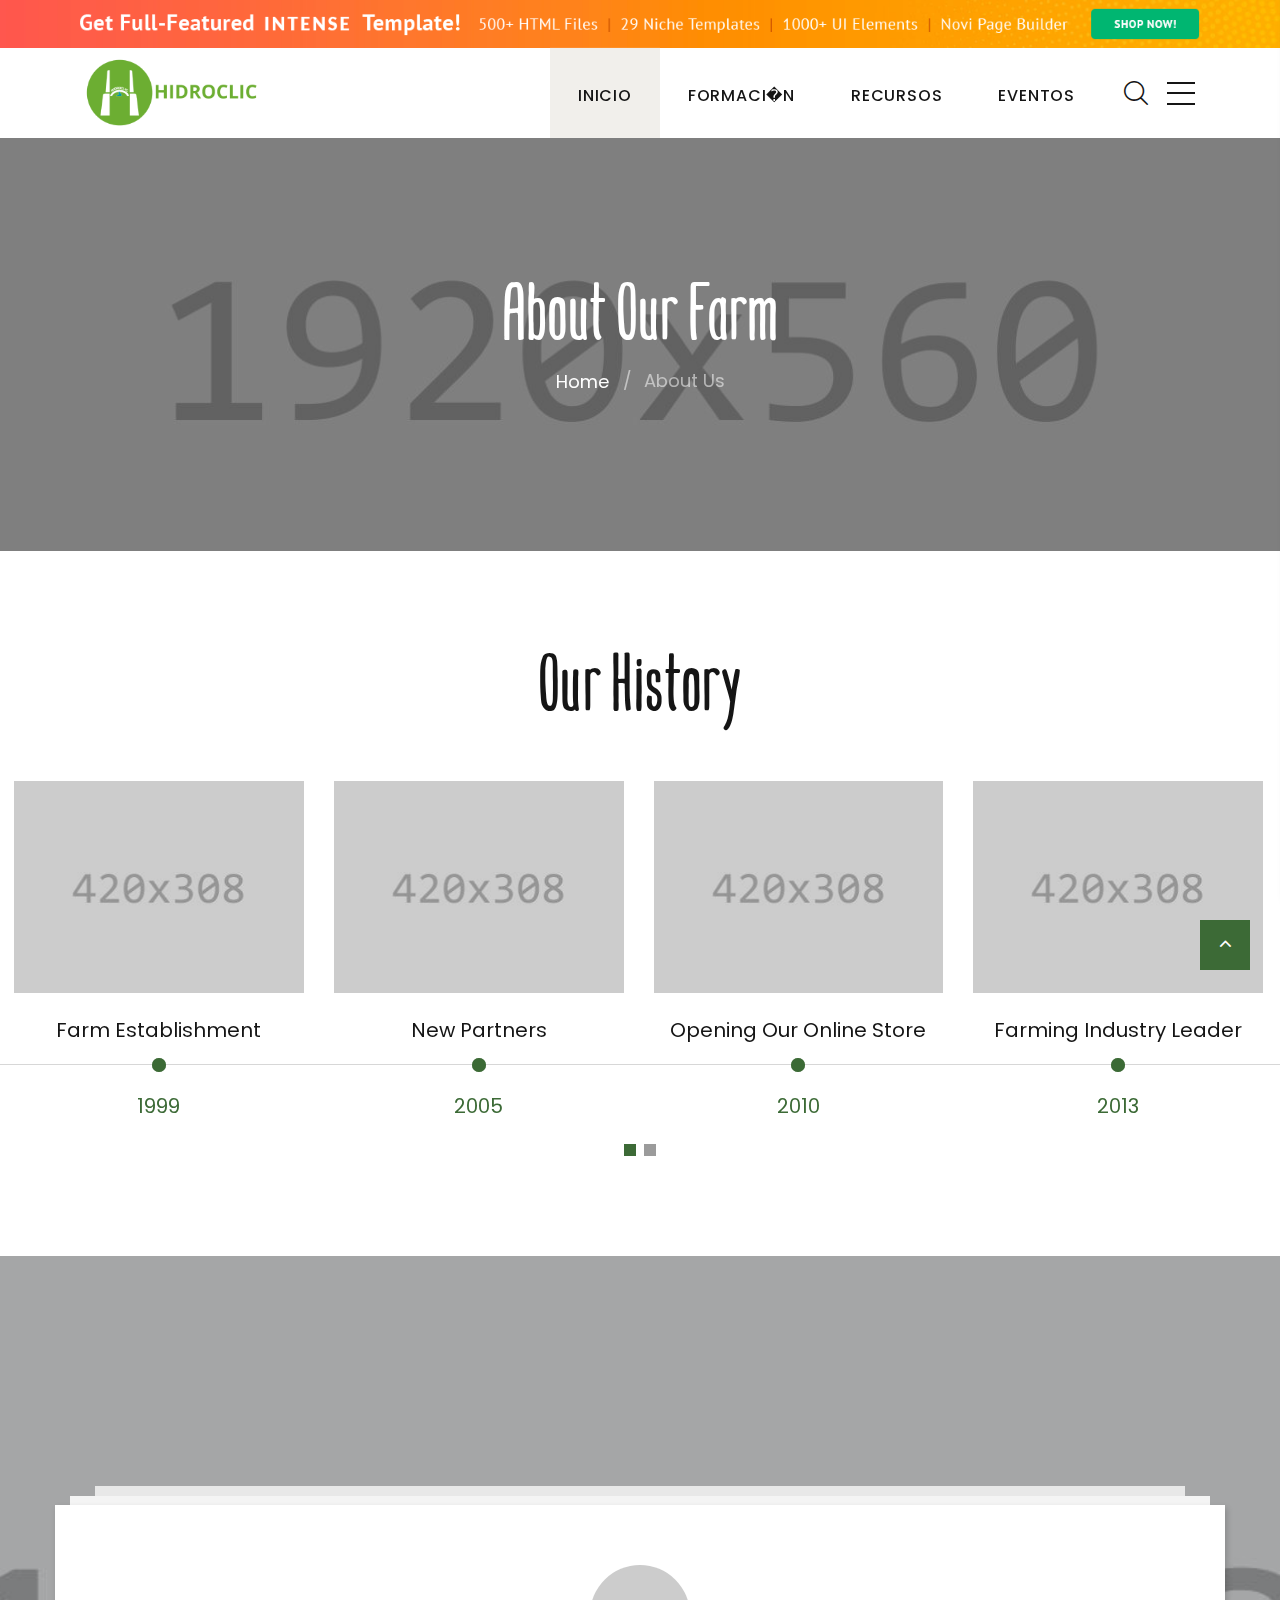
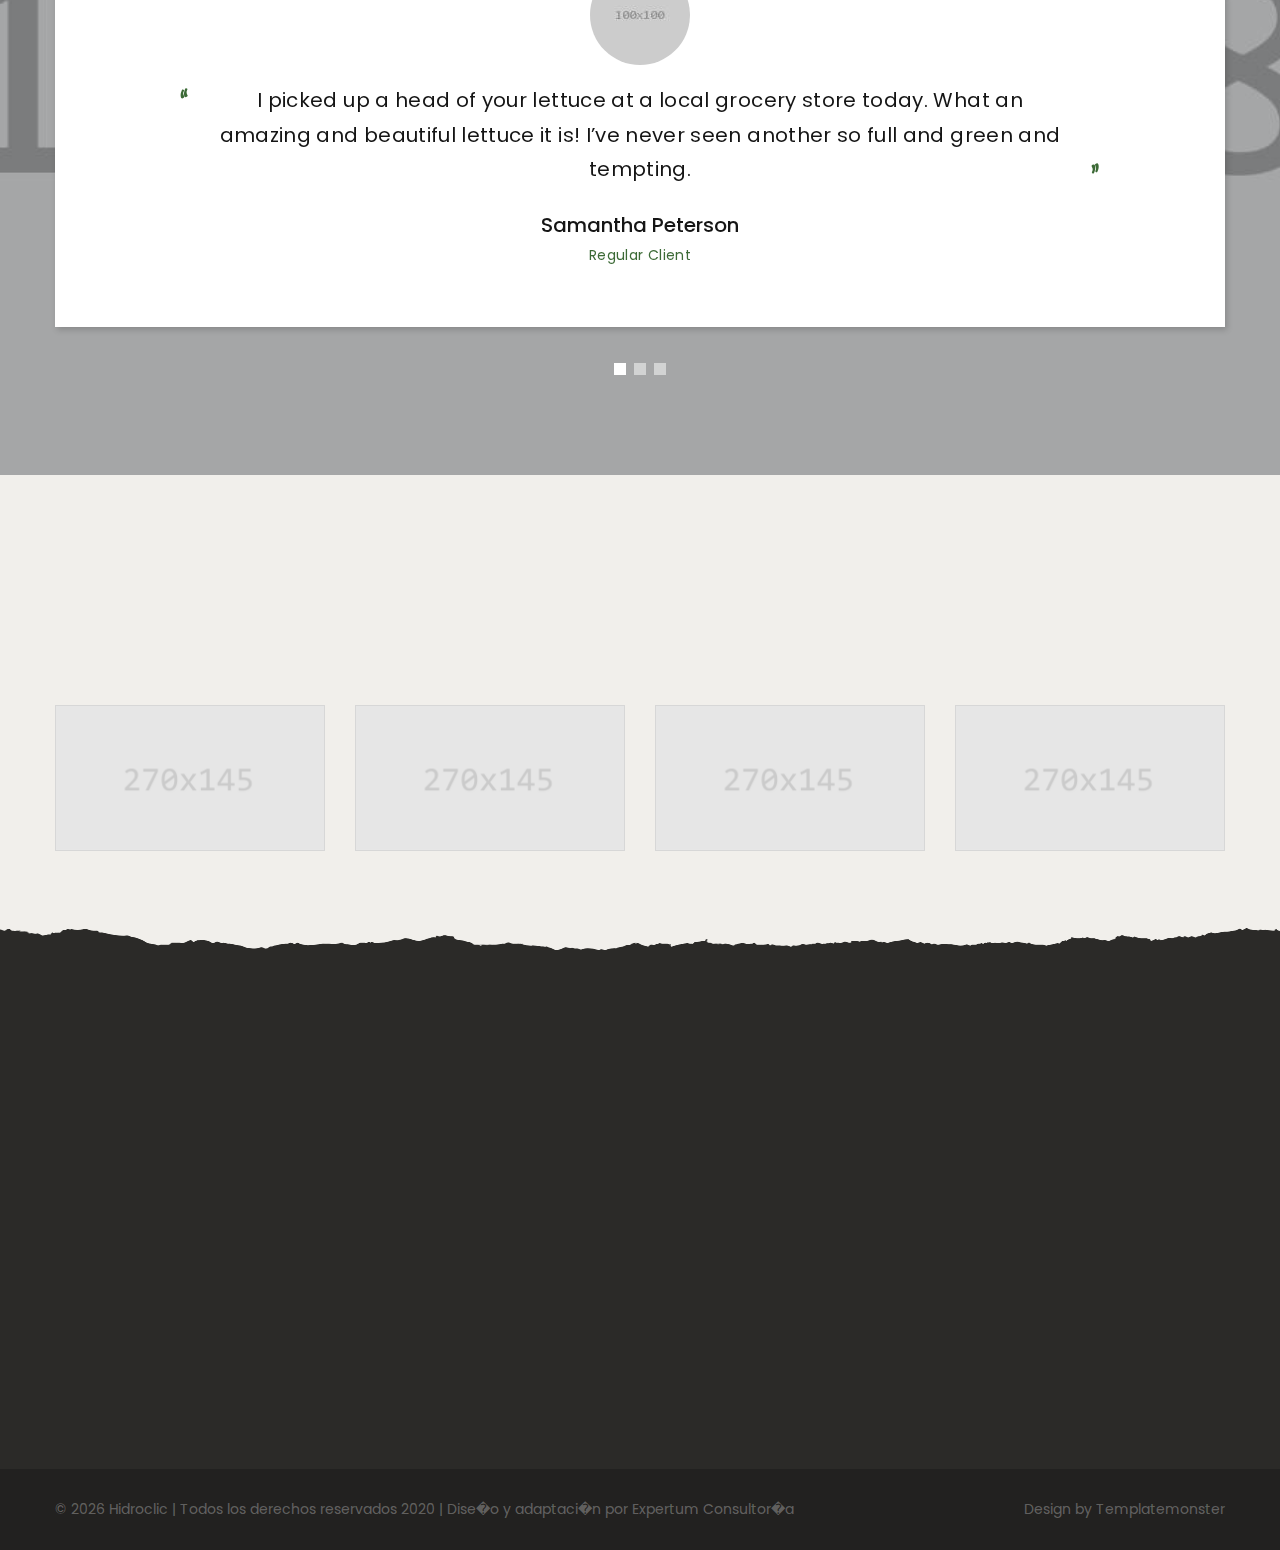
==== about-us.html @ c8dcd6e0 "changes for hidroclic" ====
<!DOCTYPE html>
<html class="wide wow-animation" lang="en">
  <head>
    <title>About Us</title>
    <meta name="format-detection" content="telephone=no">
    <meta name="viewport" content="width=device-width, height=device-height, initial-scale=1.0, maximum-scale=1.0, user-scalable=0">
    <meta http-equiv="X-UA-Compatible" content="IE=edge">
    <meta charset="utf-8">
    <link rel="icon" href="images/favicon.ico" type="image/x-icon">
    <!-- Stylesheets-->
    <link rel="stylesheet" type="text/css" href="//fonts.googleapis.com/css?family=Poppins:300,400,500">
    <link rel="stylesheet" href="css/bootstrap.css">
    <link rel="stylesheet" href="css/fonts.css">
    <link rel="stylesheet" href="css/style.css">
    <!--[if lt IE 10]>
    <div style="background: #212121; padding: 10px 0; box-shadow: 3px 3px 5px 0 rgba(0,0,0,.3); clear: both; text-align:center; position: relative; z-index:1;"><a href="http://windows.microsoft.com/en-US/internet-explorer/"><img src="images/ie8-panel/warning_bar_0000_us.jpg" border="0" height="42" width="820" alt="You are using an outdated browser. For a faster, safer browsing experience, upgrade for free today."></a></div>
    <script src="js/html5shiv.min.js"></script>
    <![endif]-->
  </head>
  <body>
    <div class="preloader">
      <div class="preloader-body">
        <div class="cssload-container"><span></span><span></span><span></span><span></span>
        </div>
      </div>
    </div>
    <div class="page"><a class="section section-banner d-none d-xl-block" href="https://www.templatemonster.com/intense-multipurpose-html-template.html" style="background-image: url(images/banner/background-04-1920x60.jpg); background-image: -webkit-image-set( url(images/banner/background-04-1920x60.jpg) 1x, url(images/banner/background-04-3840x120.jpg) 2x )"><img src="images/banner/foreground-04-1600x60.png" srcset="images/banner/foreground-04-1600x60.png 1x, images/banner/foreground-04-3200x120.png 2x" alt="" width="1600" height="310"></a>
      <!-- Page Header-->
      <header class="section page-header">
        <!-- RD Navbar-->
        <div class="rd-navbar-wrap rd-navbar-modern-wrap">
          <nav class="rd-navbar rd-navbar-modern" data-layout="rd-navbar-fixed" data-sm-layout="rd-navbar-fixed" data-md-layout="rd-navbar-fixed" data-md-device-layout="rd-navbar-fixed" data-lg-layout="rd-navbar-static" data-lg-device-layout="rd-navbar-fixed" data-xl-layout="rd-navbar-static" data-xl-device-layout="rd-navbar-static" data-xxl-layout="rd-navbar-static" data-xxl-device-layout="rd-navbar-static" data-lg-stick-up-offset="46px" data-xl-stick-up-offset="46px" data-xxl-stick-up-offset="70px" data-lg-stick-up="true" data-xl-stick-up="true" data-xxl-stick-up="true">
            <div class="rd-navbar-main-outer">
              <div class="rd-navbar-main">
                <!-- RD Navbar Panel-->
                <div class="rd-navbar-panel">
                  <!-- RD Navbar Toggle-->
                  <button class="rd-navbar-toggle" data-rd-navbar-toggle=".rd-navbar-nav-wrap"><span></span></button>
                  <!-- RD Navbar Brand-->
                  <div class="rd-navbar-brand"><a class="brand" href="index.html"><img src="images/logo-default-196x47.png" alt="" width="196" height="47"/></a></div>
                </div>
                <div class="rd-navbar-main-element">
                  <div class="rd-navbar-nav-wrap">
                    <!-- RD Navbar Basket-->
                    <div class="rd-navbar-basket-wrap">
                      <!-- <button class="rd-navbar-basket fl-bigmug-line-shopping198" data-rd-navbar-toggle=".cart-inline"><span>2</span></button> -->
                      <div class="cart-inline">
                        <div class="cart-inline-header">
                          <h5 class="cart-inline-title">In cart:<span> 2</span> Products</h5>
                          <h6 class="cart-inline-title">Total price:<span> $800</span></h6>
                        </div>
                        <div class="cart-inline-body">
                          <div class="cart-inline-item">
                            <div class="unit align-items-center">
                              <div class="unit-left"><a class="cart-inline-figure" href="#"><img src="images/product-mini-1-108x100.png" alt="" width="108" height="100"/></a></div>
                              <div class="unit-body">
                                <h6 class="cart-inline-name"><a href="#">Blueberries</a></h6>
                                <div>
                                  <div class="group-xs group-inline-middle">
                                    <div class="table-cart-stepper">
                                      <input class="form-input" type="number" data-zeros="true" value="1" min="1" max="1000">
                                    </div>
                                    <h6 class="cart-inline-title">$550</h6>
                                  </div>
                                </div>
                              </div>
                            </div>
                          </div>
                          <div class="cart-inline-item">
                            <div class="unit align-items-center">
                              <div class="unit-left"><a class="cart-inline-figure" href="#"><img src="images/product-mini-2-108x100.png" alt="" width="108" height="100"/></a></div>
                              <div class="unit-body">
                                <h6 class="cart-inline-name"><a href="#">Avocados</a></h6>
                                <div>
                                  <div class="group-xs group-inline-middle">
                                    <div class="table-cart-stepper">
                                      <input class="form-input" type="number" data-zeros="true" value="1" min="1" max="1000">
                                    </div>
                                    <h6 class="cart-inline-title">$250</h6>
                                  </div>
                                </div>
                              </div>
                            </div>
                          </div>
                        </div>
                        <div class="cart-inline-footer">
                          <div class="group-sm"><a class="button button-md button-default-outline-2 button-wapasha" href="#">Go to cart</a><a class="button button-md button-primary button-pipaluk" href="#">Checkout</a></div>
                        </div>
                      </div>
                    </div><a class="rd-navbar-basket rd-navbar-basket-mobile fl-bigmug-line-shopping198" href="#"><span>2</span></a>
                    <!-- RD Navbar Search-->
                    <div class="rd-navbar-search">
                      <button class="rd-navbar-search-toggle" data-rd-navbar-toggle=".rd-navbar-search"><span></span></button>
                      <form class="rd-search" action="#">
                        <div class="form-wrap">
                          <label class="form-label" for="rd-navbar-search-form-input">Search...</label>
                          <input class="rd-navbar-search-form-input form-input" id="rd-navbar-search-form-input" type="text" name="search">
                          <button class="rd-search-form-submit fl-bigmug-line-search74" type="submit"></button>
                        </div>
                      </form>
                    </div>
                    <!-- RD Navbar Nav-->
                    <ul class="rd-navbar-nav">
                      <li class="rd-nav-item active"><a class="rd-nav-link" href="index.html"> Inicio</a>
                      </li>
                      <li class="rd-nav-item"><a class="rd-nav-link" href="typography.html">Formaci�n</a>
                      </li>
                      <li class="rd-nav-item"><a class="rd-nav-link" href="about-us.html">Recursos</a>
                      </li>
                      <li class="rd-nav-item"><a class="rd-nav-link" href="contact-us.html">Eventos</a>
                      </li>
                    </ul>
                  </div>
                  <div class="rd-navbar-project-hamburger" data-multitoggle=".rd-navbar-main" data-multitoggle-blur=".rd-navbar-wrap" data-multitoggle-isolate>
                    <div class="project-hamburger"><span class="project-hamburger-arrow-top"></span><span class="project-hamburger-arrow-center"></span><span class="project-hamburger-arrow-bottom"></span></div>
                    <div class="project-hamburger-2"><span class="project-hamburger-arrow"></span><span class="project-hamburger-arrow"></span><span class="project-hamburger-arrow"></span>
                    </div>
                    <div class="project-close"><span></span><span></span></div>
                  </div>
                </div>
                <div class="rd-navbar-project rd-navbar-modern-project">
                  <div class="rd-navbar-project-modern-header">
                    <h4 class="rd-navbar-project-modern-title">Get in Touch</h4>
                    <div class="rd-navbar-project-hamburger" data-multitoggle=".rd-navbar-main" data-multitoggle-blur=".rd-navbar-wrap" data-multitoggle-isolate>
                      <div class="project-close"><span></span><span></span></div>
                    </div>
                  </div>
                  <div class="rd-navbar-project-content rd-navbar-modern-project-content">
                    <div>
                      <p>We are always ready to provide you with fresh organic products for your home or office. Contact us to find out how we can help you.</p>
                      <div class="heading-6 subtitle">Our Contacts</div>
                      <div class="row row-10 gutters-10">
                        <div class="col-12"><img src="images/home-sidebar-394x255.jpg" alt="" width="394" height="255"/>
                        </div>
                      </div>
                      <ul class="rd-navbar-modern-contacts">
                        <li>
                          <div class="unit unit-spacing-sm">
                            <div class="unit-left"><span class="icon fa fa-phone"></span></div>
                            <div class="unit-body"><a class="link-phone" href="tel:#">+1 323-913-4688</a></div>
                          </div>
                        </li>
                        <li>
                          <div class="unit unit-spacing-sm">
                            <div class="unit-left"><span class="icon fa fa-location-arrow"></span></div>
                            <div class="unit-body"><a class="link-location" href="#">4730 Crystal Springs Dr, Los Angeles, CA 90027</a></div>
                          </div>
                        </li>
                        <li>
                          <div class="unit unit-spacing-sm">
                            <div class="unit-left"><span class="icon fa fa-envelope"></span></div>
                            <div class="unit-body"><a class="link-email" href="mailto:#">mail@demolink.org</a></div>
                          </div>
                        </li>
                      </ul>
                      <ul class="list-inline rd-navbar-modern-list-social">
                        <li><a class="icon fa fa-facebook" href="#"></a></li>
                        <li><a class="icon fa fa-twitter" href="#"></a></li>
                        <li><a class="icon fa fa-google-plus" href="#"></a></li>
                        <li><a class="icon fa fa-instagram" href="#"></a></li>
                        <li><a class="icon fa fa-pinterest" href="#"></a></li>
                      </ul>
                    </div>
                  </div>
                </div>
              </div>
            </div>
          </nav>
        </div>
      </header>
      <!-- Breadcrumbs -->
      <section class="breadcrumbs-custom-inset">
        <div class="breadcrumbs-custom context-dark bg-overlay-46">
          <div class="container">
            <h2 class="breadcrumbs-custom-title">About Our Farm</h2>
            <ul class="breadcrumbs-custom-path">
              <li><a href="index.html">Home</a></li>
              <li class="active">About Us</li>
            </ul>
          </div>
          <div class="box-position" style="background-image: url(images/bg-breadcrumbs.jpg);"></div>
        </div>
      </section>
      <!-- Latest Projects-->
      <section class="section section-md section-fluid bg-default">
        <div class="container">
          <h2>Our History</h2>
        </div>
        <!-- Owl Carousel-->
        <div class="owl-carousel owl-classic owl-timeline" data-items="1" data-md-items="2" data-lg-items="3" data-xl-items="4" data-margin="30" data-stage-padding="15" data-xxl-stage-padding="0" data-autoplay="true" data-nav="true" data-dots="true">
          <div class="owl-item">
            <!-- Thumbnail Classic-->
            <article class="thumbnail thumbnail-mary thumbnail-md">
              <div class="thumbnail-mary-figure"><img src="images/project-1-420x308.jpg" alt="" width="420" height="308"/>
              </div>
              <div class="thumbnail-mary-caption"><a class="icon fl-bigmug-line-zoom60" href="images/gallery-original-11-800x1200.jpg" data-lightgallery="item"><img src="images/project-1-420x308.jpg" alt="" width="420" height="308"/></a>
              </div>
            </article>
            <div class="thumbnail-mary-description">
              <h5 class="thumbnail-mary-project"><a href="#">Farm Establishment</a></h5><span class="thumbnail-mary-decor"></span>
              <h5 class="thumbnail-mary-time">
                <time datetime="1999">1999</time>
              </h5>
            </div>
          </div>
          <div class="owl-item">
            <!-- Thumbnail Classic-->
            <article class="thumbnail thumbnail-mary thumbnail-md">
              <div class="thumbnail-mary-figure"><img src="images/project-2-420x308.jpg" alt="" width="420" height="308"/>
              </div>
              <div class="thumbnail-mary-caption"><a class="icon fl-bigmug-line-zoom60" href="images/gallery-original-5-800x1200.jpg" data-lightgallery="item"><img src="images/project-2-420x308.jpg" alt="" width="420" height="308"/></a>
              </div>
            </article>
            <div class="thumbnail-mary-description">
              <h5 class="thumbnail-mary-project"><a href="#">New Partners</a></h5><span class="thumbnail-mary-decor"></span>
              <h5 class="thumbnail-mary-time">
                <time datetime="2005">2005</time>
              </h5>
            </div>
          </div>
          <div class="owl-item">
            <!-- Thumbnail Classic-->
            <article class="thumbnail thumbnail-mary thumbnail-md">
              <div class="thumbnail-mary-figure"><img src="images/project-3-420x308.jpg" alt="" width="420" height="308"/>
              </div>
              <div class="thumbnail-mary-caption"><a class="icon fl-bigmug-line-zoom60" href="images/gallery-original-4-800x1200.jpg" data-lightgallery="item"><img src="images/project-3-420x308.jpg" alt="" width="420" height="308"/></a>
              </div>
            </article>
            <div class="thumbnail-mary-description">
              <h5 class="thumbnail-mary-project"><a href="#">Opening Our Online Store</a></h5><span class="thumbnail-mary-decor"></span>
              <h5 class="thumbnail-mary-time">
                <time datetime="2010">2010</time>
              </h5>
            </div>
          </div>
          <div class="owl-item">
            <!-- Thumbnail Classic-->
            <article class="thumbnail thumbnail-mary thumbnail-md">
              <div class="thumbnail-mary-figure"><img src="images/project-4-420x308.jpg" alt="" width="420" height="308"/>
              </div>
              <div class="thumbnail-mary-caption"><a class="icon fl-bigmug-line-zoom60" href="images/gallery-original-3-800x1200.jpg" data-lightgallery="item"><img src="images/project-4-420x308.jpg" alt="" width="420" height="308"/></a>
              </div>
            </article>
            <div class="thumbnail-mary-description">
              <h5 class="thumbnail-mary-project"><a href="#">Farming Industry Leader</a></h5><span class="thumbnail-mary-decor"></span>
              <h5 class="thumbnail-mary-time">
                <time datetime="2013">2013</time>
              </h5>
            </div>
          </div>
          <div class="owl-item">
            <!-- Thumbnail Classic-->
            <article class="thumbnail thumbnail-mary thumbnail-md">
              <div class="thumbnail-mary-figure"><img src="images/project-5-420x308.jpg" alt="" width="420" height="308"/>
              </div>
              <div class="thumbnail-mary-caption"><a class="icon fl-bigmug-line-zoom60" href="images/gallery-original-1-1200x800.jpg" data-lightgallery="item"><img src="images/project-5-420x308.jpg" alt="" width="420" height="308"/></a>
              </div>
            </article>
            <div class="thumbnail-mary-description">
              <h5 class="thumbnail-mary-project"><a href="#">Farming Innovations</a></h5><span class="thumbnail-mary-decor"></span>
              <h5 class="thumbnail-mary-time">
                <time datetime="2019">2019</time>
              </h5>
            </div>
          </div>
        </div>
      </section>

      <!-- What people say-->
      <section class="section context-dark">
        <div class="parallax-container" data-parallax-img="images/bg-parallax-2.jpg">
          <div class="parallax-content section-md bg-overlay-2-21">
            <div class="container">
              <div class="oh">
                <h2 class="wow slideInUp" data-wow-delay="0s">What People Say</h2>
              </div>
              <!-- Owl Carousel-->
              <div class="owl-carousel owl-modern" data-items="1" data-stage-padding="15" data-margin="30" data-dots="true" data-animation-in="fadeIn" data-animation-out="fadeOut" data-autoplay="true">
                <!-- Quote Lisa-->
                <article class="quote-lisa">
                  <div class="quote-lisa-body"><a class="quote-lisa-figure" href="#"><img class="img-circles" src="images/user-16-100x100.jpg" alt="" width="100" height="100"/></a>
                    <div class="quote-lisa-text">
                      <p class="q">I picked up a head of your lettuce at a local grocery store today. What an amazing and beautiful lettuce it is! I’ve never seen another so full and green and tempting.</p>
                    </div>
                    <h5 class="quote-lisa-cite"><a href="#">Samantha Peterson</a></h5>
                    <p class="quote-lisa-status">Regular Client</p>
                  </div>
                </article>
                <!-- Quote Lisa-->
                <article class="quote-lisa">
                  <div class="quote-lisa-body"><a class="quote-lisa-figure" href="#"><img class="img-circles" src="images/user-17-100x100.jpg" alt="" width="100" height="100"/></a>
                    <div class="quote-lisa-text">
                      <p class="q">I wanted to tell you how amazing it was to see the farm and how much we love the food. Your apples and carrots are just wonderful and their taste is great.</p>
                    </div>
                    <h5 class="quote-lisa-cite"><a href="#">John Wilson</a></h5>
                    <p class="quote-lisa-status">Regular Client</p>
                  </div>
                </article>
                <!-- Quote Lisa-->
                <article class="quote-lisa">
                  <div class="quote-lisa-body"><a class="quote-lisa-figure" href="#"><img class="img-circles" src="images/user-18-100x100.jpg" alt="" width="100" height="100"/></a>
                    <div class="quote-lisa-text">
                      <p class="q">The food from your farm is wonderful. So many nights when we sit down to dinner we can say everything on this plate is locally grown and delicious. Thank you!</p>
                    </div>
                    <h5 class="quote-lisa-cite"><a href="#">Kate Anderson</a></h5>
                    <p class="quote-lisa-status">Regular Client</p>
                  </div>
                </article>
              </div>
            </div>
          </div>
        </div>
      </section>

      <section class="section section-md section-last bg-gray-100">
        <div class="container">
          <div class="oh">
            <h2 class="wow slideInUp" data-wow-delay="0s">Our Partners</h2>
          </div>
          <!-- Owl Carousel-->
          <div class="owl-carousel owl-clients owl-dots-secondary" data-items="1" data-sm-items="2" data-md-items="3" data-lg-items="4" data-margin="30" data-dots="true" data-animation-in="fadeIn" data-animation-out="fadeOut"><a class="clients-modern" href="#"><img src="images/clients-1-270x145.png" alt="" width="270" height="145"/></a><a class="clients-modern" href="#"><img src="images/clients-2-270x145.png" alt="" width="270" height="145"/></a><a class="clients-modern" href="#"><img src="images/clients-3-270x145.png" alt="" width="270" height="145"/></a><a class="clients-modern" href="#"><img src="images/clients-4-270x145.png" alt="" width="270" height="145"/></a></div>
        </div>
      </section>
<!-- <a class="section section-banner" href="https://www.templatemonster.com/intense-multipurpose-html-template.html" style="background-image: url(images/banner/background-03-1920x310.jpg); background-image: -webkit-image-set( url(images/banner/background-03-1920x310.jpg) 1x, url(images/banner/background-03-3840x620.jpg) 2x )"><img src="images/banner/foreground-03-1600x310.png" srcset="images/banner/foreground-03-1600x310.png 1x, images/banner/foreground-03-3200x620.png 2x" alt="" width="1600" height="310"></a> -->
      <!-- Page Footer-->
      <footer class="section footer-variant-2 footer-modern context-dark section-top-image section-top-image-dark">
        <div class="footer-variant-2-content">
          <div class="container">
            <div class="row row-40 justify-content-between">
              <div class="col-sm-6 col-lg-4 col-xl-3">
                <div class="oh-desktop">
                  <div class="wow slideInRight" data-wow-delay="0s">
                    <div class="footer-brand"><a href="index.html"><img src="images/logo-default-196x47.png" alt="" width="196" height="42"/></a></div>
                    <p>Herber is an organic farm located in California. We offer healthy foods and products to our clients.</p>
                    <ul class="footer-contacts d-inline-block d-md-block">
                      <li>
                        <div class="unit unit-spacing-xs">
                          <div class="unit-left"><span class="icon fa fa-phone"></span></div>
                          <div class="unit-body"><a class="link-phone" href="tel:#">+1 323-913-4688</a></div>
                        </div>
                      </li>
                      <li>
                        <div class="unit unit-spacing-xs">
                          <div class="unit-left"><span class="icon fa fa-clock-o"></span></div>
                          <div class="unit-body">
                            <p>Mon-Sat: 07:00AM - 05:00PM</p>
                          </div>
                        </div>
                      </li>
                      <li>
                        <div class="unit unit-spacing-xs">
                          <div class="unit-left"><span class="icon fa fa-location-arrow"></span></div>
                          <div class="unit-body"><a class="link-location" href="#">4730 Crystal Springs Dr, Los Angeles, CA 90027</a></div>
                        </div>
                      </li>
                    </ul>
                  </div>
                </div>
              </div>
              <div class="col-sm-6 col-lg-4 col-xl-4">
                <div class="oh-desktop">
                  <div class="inset-top-18 wow slideInDown" data-wow-delay="0s">
                    <h5>Newsletter</h5>
                    <p>Join our email newsletter for news and tips.</p>
                    <form class="rd-form rd-mailform" data-form-output="form-output-global" data-form-type="subscribe" method="post" action="bat/rd-mailform.php">
                      <div class="form-wrap">
                        <input class="form-input" id="subscribe-form-5-email" type="email" name="email" data-constraints="@Email @Required">
                        <label class="form-label" for="subscribe-form-5-email">Enter Your E-mail</label>
                      </div>
                      <button class="button button-block button-white" type="submit">Subscribe</button>
                    </form>
                    <div class="group-lg group-middle">
                      <p class="text-white">Follow Us</p>
                      <div>
                        <ul class="list-inline list-inline-sm footer-social-list-2">
                          <li><a class="icon fa fa-facebook" href="#"></a></li>
                          <li><a class="icon fa fa-twitter" href="#"></a></li>
                          <li><a class="icon fa fa-google-plus" href="#"></a></li>
                          <li><a class="icon fa fa-instagram" href="#"></a></li>
                        </ul>
                      </div>
                    </div>
                  </div>
                </div>
              </div>
              <div class="col-lg-3 col-xl-3">
                <div class="oh-desktop">
                  <div class="inset-top-18 wow slideInLeft" data-wow-delay="0s">
                    <h5>Gallery</h5>
                    <div class="row row-10 gutters-10" data-lightgallery="group">
                      <div class="col-6 col-sm-3 col-lg-6">
                        <!-- Thumbnail Classic-->
                        <article class="thumbnail thumbnail-mary">
                          <div class="thumbnail-mary-figure"><img src="images/gallery-image-1-129x120.jpg" alt="" width="129" height="120"/>
                          </div>
                          <div class="thumbnail-mary-caption"><a class="icon fl-bigmug-line-zoom60" href="images/gallery-original-7-800x1200.jpg" data-lightgallery="item"><img src="images/gallery-image-1-129x120.jpg" alt="" width="129" height="120"/></a>
                          </div>
                        </article>
                      </div>
                      <div class="col-6 col-sm-3 col-lg-6">
                        <!-- Thumbnail Classic-->
                        <article class="thumbnail thumbnail-mary">
                          <div class="thumbnail-mary-figure"><img src="images/gallery-image-2-129x120.jpg" alt="" width="129" height="120"/>
                          </div>
                          <div class="thumbnail-mary-caption"><a class="icon fl-bigmug-line-zoom60" href="images/gallery-original-8-1200x800.jpg" data-lightgallery="item"><img src="images/gallery-image-2-129x120.jpg" alt="" width="129" height="120"/></a>
                          </div>
                        </article>
                      </div>
                      <div class="col-6 col-sm-3 col-lg-6">
                        <!-- Thumbnail Classic-->
                        <article class="thumbnail thumbnail-mary">
                          <div class="thumbnail-mary-figure"><img src="images/gallery-image-3-129x120.jpg" alt="" width="129" height="120"/>
                          </div>
                          <div class="thumbnail-mary-caption"><a class="icon fl-bigmug-line-zoom60" href="images/gallery-original-9-800x1200.jpg" data-lightgallery="item"><img src="images/gallery-image-3-129x120.jpg" alt="" width="129" height="120"/></a>
                          </div>
                        </article>
                      </div>
                      <div class="col-6 col-sm-3 col-lg-6">
                        <!-- Thumbnail Classic-->
                        <article class="thumbnail thumbnail-mary">
                          <div class="thumbnail-mary-figure"><img src="images/gallery-image-4-129x120.jpg" alt="" width="129" height="120"/>
                          </div>
                          <div class="thumbnail-mary-caption"><a class="icon fl-bigmug-line-zoom60" href="images/gallery-original-10-1200x800.jpg" data-lightgallery="item"><img src="images/gallery-image-4-129x120.jpg" alt="" width="129" height="120"/></a>
                          </div>
                        </article>
                      </div>
                    </div>
                  </div>
                </div>
              </div>
            </div>
          </div>
        </div>
        <div class="footer-variant-2-bottom-panel">
          <div class="container">
            <div class="group-sm group-sm-justify">
              <p class="rights"><span>&copy;&nbsp;</span><span class="copyright-year"></span> <span>Hidroclic   |   Todos los derechos reservados 2020   |   Dise�o y adaptaci�n por Expertum Consultor�a</span>
              </p>
              <p class="rights">Design&nbsp;by&nbsp;<a href="https://www.templatemonster.com/">Templatemonster</a></p>
            </div>
          </div>
        </div>
      </footer>
    </div>
    <!-- Global Mailform Output-->
    <div class="snackbars" id="form-output-global"></div>
    <!-- Javascript-->
    <script src="js/core.min.js"></script>
    <script src="js/script.js"></script>
  </body>
</html>
---- css/fonts.css ----
/*
*
* Fonts
*//*
*
* Mangaba
* --------------------------------------------------
*/@font-face {	font-family: "Mangaba";	src: url("../fonts/Mangaba.ttf");}/*
*
* Font Awesome Icons 4.7.0
* --------------------------------------------------
*/@font-face {	font-family: 'FontAwesome';	src: url("../fonts/fontawesome-webfont.eot?v=4.7.0");	src: url("../fonts/fontawesome-webfont.eot?#iefix&v=4.7.0") format("embedded-opentype"), url("../fonts/fontawesome-webfont.woff2?v=4.7.0") format("woff2"), url("../fonts/fontawesome-webfont.woff?v=4.7.0") format("woff"), url("../fonts/fontawesome-webfont.ttf?v=4.7.0") format("truetype"), url("../fonts/fontawesome-webfont.svg?v=4.7.0#fontawesomeregular") format("svg");	font-weight: normal;	font-style: normal;}.fa {	display: inline-block;	font-family: 'FontAwesome';	font-size: inherit;	text-rendering: auto;	-webkit-font-smoothing: antialiased;	-moz-osx-font-smoothing: grayscale;}[class*='fa-']:before {	font-weight: 400;	font-family: 'FontAwesome';}/* makes the font 33% larger relative to the icon container */.fa-lg {	font-size: 1.33333333em;	line-height: 0.75em;	vertical-align: -15%;}.fa-2x {	font-size: 2em;}.fa-3x {	font-size: 3em;}.fa-4x {	font-size: 4em;}.fa-5x {	font-size: 5em;}.fa-fw {	width: 1.28571429em;	text-align: center;}.fa-ul {	padding-left: 0;	margin-left: 2.14285714em;	list-style-type: none;}.fa-ul > li {	position: relative;}.fa-li {	position: absolute;	left: -2.14285714em;	width: 2.14285714em;	top: 0.14285714em;	text-align: center;}.fa-li.fa-lg {	left: -1.85714286em;}.fa-border {	padding: .2em .25em .15em;	border: solid 0.08em #eeeeee;	border-radius: .1em;}.fa-pull-left {	float: left;}.fa-pull-right {	float: right;}.fa.fa-pull-left {	margin-right: .3em;}.fa.fa-pull-right {	margin-left: .3em;}/* Deprecated as of 4.4.0 */.pull-right {	float: right;}.pull-left {	float: left;}.fa.pull-left {	margin-right: .3em;}.fa.pull-right {	margin-left: .3em;}.fa-spin {	-webkit-animation: fa-spin 2s infinite linear;	animation: fa-spin 2s infinite linear;}.fa-pulse {	-webkit-animation: fa-spin 1s infinite steps(8);	animation: fa-spin 1s infinite steps(8);}@-webkit-keyframes fa-spin {	0% {		-webkit-transform: rotate(0deg);		transform: rotate(0deg);	}	100% {		-webkit-transform: rotate(359deg);		transform: rotate(359deg);	}}@keyframes fa-spin {	0% {		-webkit-transform: rotate(0deg);		transform: rotate(0deg);	}	100% {		-webkit-transform: rotate(359deg);		transform: rotate(359deg);	}}.fa-rotate-90 {	-ms-filter: "progid:DXImageTransform.Microsoft.BasicImage(rotation=1)";	-webkit-transform: rotate(90deg);	-ms-transform: rotate(90deg);	transform: rotate(90deg);}.fa-rotate-180 {	-ms-filter: "progid:DXImageTransform.Microsoft.BasicImage(rotation=2)";	-webkit-transform: rotate(180deg);	-ms-transform: rotate(180deg);	transform: rotate(180deg);}.fa-rotate-270 {	-ms-filter: "progid:DXImageTransform.Microsoft.BasicImage(rotation=3)";	-webkit-transform: rotate(270deg);	-ms-transform: rotate(270deg);	transform: rotate(270deg);}.fa-flip-horizontal {	-ms-filter: "progid:DXImageTransform.Microsoft.BasicImage(rotation=0, mirror=1)";	-webkit-transform: scale(-1, 1);	-ms-transform: scale(-1, 1);	transform: scale(-1, 1);}.fa-flip-vertical {	-ms-filter: "progid:DXImageTransform.Microsoft.BasicImage(rotation=2, mirror=1)";	-webkit-transform: scale(1, -1);	-ms-transform: scale(1, -1);	transform: scale(1, -1);}:root .fa-rotate-90,:root .fa-rotate-180,:root .fa-rotate-270,:root .fa-flip-horizontal,:root .fa-flip-vertical {	filter: none;}.fa-stack {	position: relative;	display: inline-block;	width: 2em;	height: 2em;	line-height: 2em;	vertical-align: middle;}.fa-stack-1x,.fa-stack-2x {	position: absolute;	left: 0;	width: 100%;	text-align: center;}.fa-stack-1x {	line-height: inherit;}.fa-stack-2x {	font-size: 2em;}.fa-inverse {	color: #ffffff;}/* Font Awesome uses the Unicode Private Use Area (PUA) to ensure screen
   readers do not read off random characters that represent icons */.fa-glass:before {	content: "\f000";}.fa-music:before {	content: "\f001";}.fa-search:before {	content: "\f002";}.fa-envelope-o:before {	content: "\f003";}.fa-heart:before {	content: "\f004";}.fa-star:before {	content: "\f005";}.fa-star-o:before {	content: "\f006";}.fa-user:before {	content: "\f007";}.fa-film:before {	content: "\f008";}.fa-th-large:before {	content: "\f009";}.fa-th:before {	content: "\f00a";}.fa-th-list:before {	content: "\f00b";}.fa-check:before {	content: "\f00c";}.fa-remove:before,.fa-close:before,.fa-times:before {	content: "\f00d";}.fa-search-plus:before {	content: "\f00e";}.fa-search-minus:before {	content: "\f010";}.fa-power-off:before {	content: "\f011";}.fa-signal:before {	content: "\f012";}.fa-gear:before,.fa-cog:before {	content: "\f013";}.fa-trash-o:before {	content: "\f014";}.fa-home:before {	content: "\f015";}.fa-file-o:before {	content: "\f016";}.fa-clock-o:before {	content: "\f017";}.fa-road:before {	content: "\f018";}.fa-download:before {	content: "\f019";}.fa-arrow-circle-o-down:before {	content: "\f01a";}.fa-arrow-circle-o-up:before {	content: "\f01b";}.fa-inbox:before {	content: "\f01c";}.fa-play-circle-o:before {	content: "\f01d";}.fa-rotate-right:before,.fa-repeat:before {	content: "\f01e";}.fa-refresh:before {	content: "\f021";}.fa-list-alt:before {	content: "\f022";}.fa-lock:before {	content: "\f023";}.fa-flag:before {	content: "\f024";}.fa-headphones:before {	content: "\f025";}.fa-volume-off:before {	content: "\f026";}.fa-volume-down:before {	content: "\f027";}.fa-volume-up:before {	content: "\f028";}.fa-qrcode:before {	content: "\f029";}.fa-barcode:before {	content: "\f02a";}.fa-tag:before {	content: "\f02b";}.fa-tags:before {	content: "\f02c";}.fa-book:before {	content: "\f02d";}.fa-bookmark:before {	content: "\f02e";}.fa-print:before {	content: "\f02f";}.fa-camera:before {	content: "\f030";}.fa-font:before {	content: "\f031";}.fa-bold:before {	content: "\f032";}.fa-italic:before {	content: "\f033";}.fa-text-height:before {	content: "\f034";}.fa-text-width:before {	content: "\f035";}.fa-align-left:before {	content: "\f036";}.fa-align-center:before {	content: "\f037";}.fa-align-right:before {	content: "\f038";}.fa-align-justify:before {	content: "\f039";}.fa-list:before {	content: "\f03a";}.fa-dedent:before,.fa-outdent:before {	content: "\f03b";}.fa-indent:before {	content: "\f03c";}.fa-video-camera:before {	content: "\f03d";}.fa-photo:before,.fa-image:before,.fa-picture-o:before {	content: "\f03e";}.fa-pencil:before {	content: "\f040";}.fa-map-marker:before {	content: "\f041";}.fa-adjust:before {	content: "\f042";}.fa-tint:before {	content: "\f043";}.fa-edit:before,.fa-pencil-square-o:before {	content: "\f044";}.fa-share-square-o:before {	content: "\f045";}.fa-check-square-o:before {	content: "\f046";}.fa-arrows:before {	content: "\f047";}.fa-step-backward:before {	content: "\f048";}.fa-fast-backward:before {	content: "\f049";}.fa-backward:before {	content: "\f04a";}.fa-play:before {	content: "\f04b";}.fa-pause:before {	content: "\f04c";}.fa-stop:before {	content: "\f04d";}.fa-forward:before {	content: "\f04e";}.fa-fast-forward:before {	content: "\f050";}.fa-step-forward:before {	content: "\f051";}.fa-eject:before {	content: "\f052";}.fa-chevron-left:before {	content: "\f053";}.fa-chevron-right:before {	content: "\f054";}.fa-plus-circle:before {	content: "\f055";}.fa-minus-circle:before {	content: "\f056";}.fa-times-circle:before {	content: "\f057";}.fa-check-circle:before {	content: "\f058";}.fa-question-circle:before {	content: "\f059";}.fa-info-circle:before {	content: "\f05a";}.fa-crosshairs:before {	content: "\f05b";}.fa-times-circle-o:before {	content: "\f05c";}.fa-check-circle-o:before {	content: "\f05d";}.fa-ban:before {	content: "\f05e";}.fa-arrow-left:before {	content: "\f060";}.fa-arrow-right:before {	content: "\f061";}.fa-arrow-up:before {	content: "\f062";}.fa-arrow-down:before {	content: "\f063";}.fa-mail-forward:before,.fa-share:before {	content: "\f064";}.fa-expand:before {	content: "\f065";}.fa-compress:before {	content: "\f066";}.fa-plus:before {	content: "\f067";}.fa-minus:before {	content: "\f068";}.fa-asterisk:before {	content: "\f069";}.fa-exclamation-circle:before {	content: "\f06a";}.fa-gift:before {	content: "\f06b";}.fa-leaf:before {	content: "\f06c";}.fa-fire:before {	content: "\f06d";}.fa-eye:before {	content: "\f06e";}.fa-eye-slash:before {	content: "\f070";}.fa-warning:before,.fa-exclamation-triangle:before {	content: "\f071";}.fa-plane:before {	content: "\f072";}.fa-calendar:before {	content: "\f073";}.fa-random:before {	content: "\f074";}.fa-comment:before {	content: "\f075";}.fa-magnet:before {	content: "\f076";}.fa-chevron-up:before {	content: "\f077";}.fa-chevron-down:before {	content: "\f078";}.fa-retweet:before {	content: "\f079";}.fa-shopping-cart:before {	content: "\f07a";}.fa-folder:before {	content: "\f07b";}.fa-folder-open:before {	content: "\f07c";}.fa-arrows-v:before {	content: "\f07d";}.fa-arrows-h:before {	content: "\f07e";}.fa-bar-chart-o:before,.fa-bar-chart:before {	content: "\f080";}.fa-twitter-square:before {	content: "\f081";}.fa-facebook-square:before {	content: "\f082";}.fa-camera-retro:before {	content: "\f083";}.fa-key:before {	content: "\f084";}.fa-gears:before,.fa-cogs:before {	content: "\f085";}.fa-comments:before {	content: "\f086";}.fa-thumbs-o-up:before {	content: "\f087";}.fa-thumbs-o-down:before {	content: "\f088";}.fa-star-half:before {	content: "\f089";}.fa-heart-o:before {	content: "\f08a";}.fa-sign-out:before {	content: "\f08b";}.fa-linkedin-square:before {	content: "\f08c";}.fa-thumb-tack:before {	content: "\f08d";}.fa-external-link:before {	content: "\f08e";}.fa-sign-in:before {	content: "\f090";}.fa-trophy:before {	content: "\f091";}.fa-github-square:before {	content: "\f092";}.fa-upload:before {	content: "\f093";}.fa-lemon-o:before {	content: "\f094";}.fa-phone:before {	content: "\f095";}.fa-square-o:before {	content: "\f096";}.fa-bookmark-o:before {	content: "\f097";}.fa-phone-square:before {	content: "\f098";}.fa-twitter:before {	content: "\f099";}.fa-facebook-f:before,.fa-facebook:before {	content: "\f09a";}.fa-github:before {	content: "\f09b";}.fa-unlock:before {	content: "\f09c";}.fa-credit-card:before {	content: "\f09d";}.fa-feed:before,.fa-rss:before {	content: "\f09e";}.fa-hdd-o:before {	content: "\f0a0";}.fa-bullhorn:before {	content: "\f0a1";}.fa-bell:before {	content: "\f0f3";}.fa-certificate:before {	content: "\f0a3";}.fa-hand-o-right:before {	content: "\f0a4";}.fa-hand-o-left:before {	content: "\f0a5";}.fa-hand-o-up:before {	content: "\f0a6";}.fa-hand-o-down:before {	content: "\f0a7";}.fa-arrow-circle-left:before {	content: "\f0a8";}.fa-arrow-circle-right:before {	content: "\f0a9";}.fa-arrow-circle-up:before {	content: "\f0aa";}.fa-arrow-circle-down:before {	content: "\f0ab";}.fa-globe:before {	content: "\f0ac";}.fa-wrench:before {	content: "\f0ad";}.fa-tasks:before {	content: "\f0ae";}.fa-filter:before {	content: "\f0b0";}.fa-briefcase:before {	content: "\f0b1";}.fa-arrows-alt:before {	content: "\f0b2";}.fa-group:before,.fa-users:before {	content: "\f0c0";}.fa-chain:before,.fa-link:before {	content: "\f0c1";}.fa-cloud:before {	content: "\f0c2";}.fa-flask:before {	content: "\f0c3";}.fa-cut:before,.fa-scissors:before {	content: "\f0c4";}.fa-copy:before,.fa-files-o:before {	content: "\f0c5";}.fa-paperclip:before {	content: "\f0c6";}.fa-save:before,.fa-floppy-o:before {	content: "\f0c7";}.fa-square:before {	content: "\f0c8";}.fa-navicon:before,.fa-reorder:before,.fa-bars:before {	content: "\f0c9";}.fa-list-ul:before {	content: "\f0ca";}.fa-list-ol:before {	content: "\f0cb";}.fa-strikethrough:before {	content: "\f0cc";}.fa-underline:before {	content: "\f0cd";}.fa-table:before {	content: "\f0ce";}.fa-magic:before {	content: "\f0d0";}.fa-truck:before {	content: "\f0d1";}.fa-pinterest:before {	content: "\f0d2";}.fa-pinterest-square:before {	content: "\f0d3";}.fa-google-plus-square:before {	content: "\f0d4";}.fa-google-plus:before {	content: "\f0d5";}.fa-money:before {	content: "\f0d6";}.fa-caret-down:before {	content: "\f0d7";}.fa-caret-up:before {	content: "\f0d8";}.fa-caret-left:before {	content: "\f0d9";}.fa-caret-right:before {	content: "\f0da";}.fa-columns:before {	content: "\f0db";}.fa-unsorted:before,.fa-sort:before {	content: "\f0dc";}.fa-sort-down:before,.fa-sort-desc:before {	content: "\f0dd";}.fa-sort-up:before,.fa-sort-asc:before {	content: "\f0de";}.fa-envelope:before {	content: "\f0e0";}.fa-linkedin:before {	content: "\f0e1";}.fa-rotate-left:before,.fa-undo:before {	content: "\f0e2";}.fa-legal:before,.fa-gavel:before {	content: "\f0e3";}.fa-dashboard:before,.fa-tachometer:before {	content: "\f0e4";}.fa-comment-o:before {	content: "\f0e5";}.fa-comments-o:before {	content: "\f0e6";}.fa-flash:before,.fa-bolt:before {	content: "\f0e7";}.fa-sitemap:before {	content: "\f0e8";}.fa-umbrella:before {	content: "\f0e9";}.fa-paste:before,.fa-clipboard:before {	content: "\f0ea";}.fa-lightbulb-o:before {	content: "\f0eb";}.fa-exchange:before {	content: "\f0ec";}.fa-cloud-download:before {	content: "\f0ed";}.fa-cloud-upload:before {	content: "\f0ee";}.fa-user-md:before {	content: "\f0f0";}.fa-stethoscope:before {	content: "\f0f1";}.fa-suitcase:before {	content: "\f0f2";}.fa-bell-o:before {	content: "\f0a2";}.fa-coffee:before {	content: "\f0f4";}.fa-cutlery:before {	content: "\f0f5";}.fa-file-text-o:before {	content: "\f0f6";}.fa-building-o:before {	content: "\f0f7";}.fa-hospital-o:before {	content: "\f0f8";}.fa-ambulance:before {	content: "\f0f9";}.fa-medkit:before {	content: "\f0fa";}.fa-fighter-jet:before {	content: "\f0fb";}.fa-beer:before {	content: "\f0fc";}.fa-h-square:before {	content: "\f0fd";}.fa-plus-square:before {	content: "\f0fe";}.fa-angle-double-left:before {	content: "\f100";}.fa-angle-double-right:before {	content: "\f101";}.fa-angle-double-up:before {	content: "\f102";}.fa-angle-double-down:before {	content: "\f103";}.fa-angle-left:before {	content: "\f104";}.fa-angle-right:before {	content: "\f105";}.fa-angle-up:before {	content: "\f106";}.fa-angle-down:before {	content: "\f107";}.fa-desktop:before {	content: "\f108";}.fa-laptop:before {	content: "\f109";}.fa-tablet:before {	content: "\f10a";}.fa-mobile-phone:before,.fa-mobile:before {	content: "\f10b";}.fa-circle-o:before {	content: "\f10c";}.fa-quote-left:before {	content: "\f10d";}.fa-quote-right:before {	content: "\f10e";}.fa-spinner:before {	content: "\f110";}.fa-circle:before {	content: "\f111";}.fa-mail-reply:before,.fa-reply:before {	content: "\f112";}.fa-github-alt:before {	content: "\f113";}.fa-folder-o:before {	content: "\f114";}.fa-folder-open-o:before {	content: "\f115";}.fa-smile-o:before {	content: "\f118";}.fa-frown-o:before {	content: "\f119";}.fa-meh-o:before {	content: "\f11a";}.fa-gamepad:before {	content: "\f11b";}.fa-keyboard-o:before {	content: "\f11c";}.fa-flag-o:before {	content: "\f11d";}.fa-flag-checkered:before {	content: "\f11e";}.fa-terminal:before {	content: "\f120";}.fa-code:before {	content: "\f121";}.fa-mail-reply-all:before,.fa-reply-all:before {	content: "\f122";}.fa-star-half-empty:before,.fa-star-half-full:before,.fa-star-half-o:before {	content: "\f123";}.fa-location-arrow:before {	content: "\f124";}.fa-crop:before {	content: "\f125";}.fa-code-fork:before {	content: "\f126";}.fa-unlink:before,.fa-chain-broken:before {	content: "\f127";}.fa-question:before {	content: "\f128";}.fa-info:before {	content: "\f129";}.fa-exclamation:before {	content: "\f12a";}.fa-superscript:before {	content: "\f12b";}.fa-subscript:before {	content: "\f12c";}.fa-eraser:before {	content: "\f12d";}.fa-puzzle-piece:before {	content: "\f12e";}.fa-microphone:before {	content: "\f130";}.fa-microphone-slash:before {	content: "\f131";}.fa-shield:before {	content: "\f132";}.fa-calendar-o:before {	content: "\f133";}.fa-fire-extinguisher:before {	content: "\f134";}.fa-rocket:before {	content: "\f135";}.fa-maxcdn:before {	content: "\f136";}.fa-chevron-circle-left:before {	content: "\f137";}.fa-chevron-circle-right:before {	content: "\f138";}.fa-chevron-circle-up:before {	content: "\f139";}.fa-chevron-circle-down:before {	content: "\f13a";}.fa-html5:before {	content: "\f13b";}.fa-css3:before {	content: "\f13c";}.fa-anchor:before {	content: "\f13d";}.fa-unlock-alt:before {	content: "\f13e";}.fa-bullseye:before {	content: "\f140";}.fa-ellipsis-h:before {	content: "\f141";}.fa-ellipsis-v:before {	content: "\f142";}.fa-rss-square:before {	content: "\f143";}.fa-play-circle:before {	content: "\f144";}.fa-ticket:before {	content: "\f145";}.fa-minus-square:before {	content: "\f146";}.fa-minus-square-o:before {	content: "\f147";}.fa-level-up:before {	content: "\f148";}.fa-level-down:before {	content: "\f149";}.fa-check-square:before {	content: "\f14a";}.fa-pencil-square:before {	content: "\f14b";}.fa-external-link-square:before {	content: "\f14c";}.fa-share-square:before {	content: "\f14d";}.fa-compass:before {	content: "\f14e";}.fa-toggle-down:before,.fa-caret-square-o-down:before {	content: "\f150";}.fa-toggle-up:before,.fa-caret-square-o-up:before {	content: "\f151";}.fa-toggle-right:before,.fa-caret-square-o-right:before {	content: "\f152";}.fa-euro:before,.fa-eur:before {	content: "\f153";}.fa-gbp:before {	content: "\f154";}.fa-dollar:before,.fa-usd:before {	content: "\f155";}.fa-rupee:before,.fa-inr:before {	content: "\f156";}.fa-cny:before,.fa-rmb:before,.fa-yen:before,.fa-jpy:before {	content: "\f157";}.fa-ruble:before,.fa-rouble:before,.fa-rub:before {	content: "\f158";}.fa-won:before,.fa-krw:before {	content: "\f159";}.fa-bitcoin:before,.fa-btc:before {	content: "\f15a";}.fa-file:before {	content: "\f15b";}.fa-file-text:before {	content: "\f15c";}.fa-sort-alpha-asc:before {	content: "\f15d";}.fa-sort-alpha-desc:before {	content: "\f15e";}.fa-sort-amount-asc:before {	content: "\f160";}.fa-sort-amount-desc:before {	content: "\f161";}.fa-sort-numeric-asc:before {	content: "\f162";}.fa-sort-numeric-desc:before {	content: "\f163";}.fa-thumbs-up:before {	content: "\f164";}.fa-thumbs-down:before {	content: "\f165";}.fa-youtube-square:before {	content: "\f166";}.fa-youtube:before {	content: "\f167";}.fa-xing:before {	content: "\f168";}.fa-xing-square:before {	content: "\f169";}.fa-youtube-play:before {	content: "\f16a";}.fa-dropbox:before {	content: "\f16b";}.fa-stack-overflow:before {	content: "\f16c";}.fa-instagram:before {	content: "\f16d";}.fa-flickr:before {	content: "\f16e";}.fa-adn:before {	content: "\f170";}.fa-bitbucket:before {	content: "\f171";}.fa-bitbucket-square:before {	content: "\f172";}.fa-tumblr:before {	content: "\f173";}.fa-tumblr-square:before {	content: "\f174";}.fa-long-arrow-down:before {	content: "\f175";}.fa-long-arrow-up:before {	content: "\f176";}.fa-long-arrow-left:before {	content: "\f177";}.fa-long-arrow-right:before {	content: "\f178";}.fa-apple:before {	content: "\f179";}.fa-windows:before {	content: "\f17a";}.fa-android:before {	content: "\f17b";}.fa-linux:before {	content: "\f17c";}.fa-dribbble:before {	content: "\f17d";}.fa-skype:before {	content: "\f17e";}.fa-foursquare:before {	content: "\f180";}.fa-trello:before {	content: "\f181";}.fa-female:before {	content: "\f182";}.fa-male:before {	content: "\f183";}.fa-gittip:before,.fa-gratipay:before {	content: "\f184";}.fa-sun-o:before {	content: "\f185";}.fa-moon-o:before {	content: "\f186";}.fa-archive:before {	content: "\f187";}.fa-bug:before {	content: "\f188";}.fa-vk:before {	content: "\f189";}.fa-weibo:before {	content: "\f18a";}.fa-renren:before {	content: "\f18b";}.fa-pagelines:before {	content: "\f18c";}.fa-stack-exchange:before {	content: "\f18d";}.fa-arrow-circle-o-right:before {	content: "\f18e";}.fa-arrow-circle-o-left:before {	content: "\f190";}.fa-toggle-left:before,.fa-caret-square-o-left:before {	content: "\f191";}.fa-dot-circle-o:before {	content: "\f192";}.fa-wheelchair:before {	content: "\f193";}.fa-vimeo-square:before {	content: "\f194";}.fa-turkish-lira:before,.fa-try:before {	content: "\f195";}.fa-plus-square-o:before {	content: "\f196";}.fa-space-shuttle:before {	content: "\f197";}.fa-slack:before {	content: "\f198";}.fa-envelope-square:before {	content: "\f199";}.fa-wordpress:before {	content: "\f19a";}.fa-openid:before {	content: "\f19b";}.fa-institution:before,.fa-bank:before,.fa-university:before {	content: "\f19c";}.fa-mortar-board:before,.fa-graduation-cap:before {	content: "\f19d";}.fa-yahoo:before {	content: "\f19e";}.fa-google:before {	content: "\f1a0";}.fa-reddit:before {	content: "\f1a1";}.fa-reddit-square:before {	content: "\f1a2";}.fa-stumbleupon-circle:before {	content: "\f1a3";}.fa-stumbleupon:before {	content: "\f1a4";}.fa-delicious:before {	content: "\f1a5";}.fa-digg:before {	content: "\f1a6";}.fa-pied-piper-pp:before {	content: "\f1a7";}.fa-pied-piper-alt:before {	content: "\f1a8";}.fa-drupal:before {	content: "\f1a9";}.fa-joomla:before {	content: "\f1aa";}.fa-language:before {	content: "\f1ab";}.fa-fax:before {	content: "\f1ac";}.fa-building:before {	content: "\f1ad";}.fa-child:before {	content: "\f1ae";}.fa-paw:before {	content: "\f1b0";}.fa-spoon:before {	content: "\f1b1";}.fa-cube:before {	content: "\f1b2";}.fa-cubes:before {	content: "\f1b3";}.fa-behance:before {	content: "\f1b4";}.fa-behance-square:before {	content: "\f1b5";}.fa-steam:before {	content: "\f1b6";}.fa-steam-square:before {	content: "\f1b7";}.fa-recycle:before {	content: "\f1b8";}.fa-automobile:before,.fa-car:before {	content: "\f1b9";}.fa-cab:before,.fa-taxi:before {	content: "\f1ba";}.fa-tree:before {	content: "\f1bb";}.fa-spotify:before {	content: "\f1bc";}.fa-deviantart:before {	content: "\f1bd";}.fa-soundcloud:before {	content: "\f1be";}.fa-database:before {	content: "\f1c0";}.fa-file-pdf-o:before {	content: "\f1c1";}.fa-file-word-o:before {	content: "\f1c2";}.fa-file-excel-o:before {	content: "\f1c3";}.fa-file-powerpoint-o:before {	content: "\f1c4";}.fa-file-photo-o:before,.fa-file-picture-o:before,.fa-file-image-o:before {	content: "\f1c5";}.fa-file-zip-o:before,.fa-file-archive-o:before {	content: "\f1c6";}.fa-file-sound-o:before,.fa-file-audio-o:before {	content: "\f1c7";}.fa-file-movie-o:before,.fa-file-video-o:before {	content: "\f1c8";}.fa-file-code-o:before {	content: "\f1c9";}.fa-vine:before {	content: "\f1ca";}.fa-codepen:before {	content: "\f1cb";}.fa-jsfiddle:before {	content: "\f1cc";}.fa-life-bouy:before,.fa-life-buoy:before,.fa-life-saver:before,.fa-support:before,.fa-life-ring:before {	content: "\f1cd";}.fa-circle-o-notch:before {	content: "\f1ce";}.fa-ra:before,.fa-resistance:before,.fa-rebel:before {	content: "\f1d0";}.fa-ge:before,.fa-empire:before {	content: "\f1d1";}.fa-git-square:before {	content: "\f1d2";}.fa-git:before {	content: "\f1d3";}.fa-y-combinator-square:before,.fa-yc-square:before,.fa-hacker-news:before {	content: "\f1d4";}.fa-tencent-weibo:before {	content: "\f1d5";}.fa-qq:before {	content: "\f1d6";}.fa-wechat:before,.fa-weixin:before {	content: "\f1d7";}.fa-send:before,.fa-paper-plane:before {	content: "\f1d8";}.fa-send-o:before,.fa-paper-plane-o:before {	content: "\f1d9";}.fa-history:before {	content: "\f1da";}.fa-circle-thin:before {	content: "\f1db";}.fa-header:before {	content: "\f1dc";}.fa-paragraph:before {	content: "\f1dd";}.fa-sliders:before {	content: "\f1de";}.fa-share-alt:before {	content: "\f1e0";}.fa-share-alt-square:before {	content: "\f1e1";}.fa-bomb:before {	content: "\f1e2";}.fa-soccer-ball-o:before,.fa-futbol-o:before {	content: "\f1e3";}.fa-tty:before {	content: "\f1e4";}.fa-binoculars:before {	content: "\f1e5";}.fa-plug:before {	content: "\f1e6";}.fa-slideshare:before {	content: "\f1e7";}.fa-twitch:before {	content: "\f1e8";}.fa-yelp:before {	content: "\f1e9";}.fa-newspaper-o:before {	content: "\f1ea";}.fa-wifi:before {	content: "\f1eb";}.fa-calculator:before {	content: "\f1ec";}.fa-paypal:before {	content: "\f1ed";}.fa-google-wallet:before {	content: "\f1ee";}.fa-cc-visa:before {	content: "\f1f0";}.fa-cc-mastercard:before {	content: "\f1f1";}.fa-cc-discover:before {	content: "\f1f2";}.fa-cc-amex:before {	content: "\f1f3";}.fa-cc-paypal:before {	content: "\f1f4";}.fa-cc-stripe:before {	content: "\f1f5";}.fa-bell-slash:before {	content: "\f1f6";}.fa-bell-slash-o:before {	content: "\f1f7";}.fa-trash:before {	content: "\f1f8";}.fa-copyright:before {	content: "\f1f9";}.fa-at:before {	content: "\f1fa";}.fa-eyedropper:before {	content: "\f1fb";}.fa-paint-brush:before {	content: "\f1fc";}.fa-birthday-cake:before {	content: "\f1fd";}.fa-area-chart:before {	content: "\f1fe";}.fa-pie-chart:before {	content: "\f200";}.fa-line-chart:before {	content: "\f201";}.fa-lastfm:before {	content: "\f202";}.fa-lastfm-square:before {	content: "\f203";}.fa-toggle-off:before {	content: "\f204";}.fa-toggle-on:before {	content: "\f205";}.fa-bicycle:before {	content: "\f206";}.fa-bus:before {	content: "\f207";}.fa-ioxhost:before {	content: "\f208";}.fa-angellist:before {	content: "\f209";}.fa-cc:before {	content: "\f20a";}.fa-shekel:before,.fa-sheqel:before,.fa-ils:before {	content: "\f20b";}.fa-meanpath:before {	content: "\f20c";}.fa-buysellads:before {	content: "\f20d";}.fa-connectdevelop:before {	content: "\f20e";}.fa-dashcube:before {	content: "\f210";}.fa-forumbee:before {	content: "\f211";}.fa-leanpub:before {	content: "\f212";}.fa-sellsy:before {	content: "\f213";}.fa-shirtsinbulk:before {	content: "\f214";}.fa-simplybuilt:before {	content: "\f215";}.fa-skyatlas:before {	content: "\f216";}.fa-cart-plus:before {	content: "\f217";}.fa-cart-arrow-down:before {	content: "\f218";}.fa-diamond:before {	content: "\f219";}.fa-ship:before {	content: "\f21a";}.fa-user-secret:before {	content: "\f21b";}.fa-motorcycle:before {	content: "\f21c";}.fa-street-view:before {	content: "\f21d";}.fa-heartbeat:before {	content: "\f21e";}.fa-venus:before {	content: "\f221";}.fa-mars:before {	content: "\f222";}.fa-mercury:before {	content: "\f223";}.fa-intersex:before,.fa-transgender:before {	content: "\f224";}.fa-transgender-alt:before {	content: "\f225";}.fa-venus-double:before {	content: "\f226";}.fa-mars-double:before {	content: "\f227";}.fa-venus-mars:before {	content: "\f228";}.fa-mars-stroke:before {	content: "\f229";}.fa-mars-stroke-v:before {	content: "\f22a";}.fa-mars-stroke-h:before {	content: "\f22b";}.fa-neuter:before {	content: "\f22c";}.fa-genderless:before {	content: "\f22d";}.fa-facebook-official:before {	content: "\f230";}.fa-pinterest-p:before {	content: "\f231";}.fa-whatsapp:before {	content: "\f232";}.fa-server:before {	content: "\f233";}.fa-user-plus:before {	content: "\f234";}.fa-user-times:before {	content: "\f235";}.fa-hotel:before,.fa-bed:before {	content: "\f236";}.fa-viacoin:before {	content: "\f237";}.fa-train:before {	content: "\f238";}.fa-subway:before {	content: "\f239";}.fa-medium:before {	content: "\f23a";}.fa-yc:before,.fa-y-combinator:before {	content: "\f23b";}.fa-optin-monster:before {	content: "\f23c";}.fa-opencart:before {	content: "\f23d";}.fa-expeditedssl:before {	content: "\f23e";}.fa-battery-4:before,.fa-battery:before,.fa-battery-full:before {	content: "\f240";}.fa-battery-3:before,.fa-battery-three-quarters:before {	content: "\f241";}.fa-battery-2:before,.fa-battery-half:before {	content: "\f242";}.fa-battery-1:before,.fa-battery-quarter:before {	content: "\f243";}.fa-battery-0:before,.fa-battery-empty:before {	content: "\f244";}.fa-mouse-pointer:before {	content: "\f245";}.fa-i-cursor:before {	content: "\f246";}.fa-object-group:before {	content: "\f247";}.fa-object-ungroup:before {	content: "\f248";}.fa-sticky-note:before {	content: "\f249";}.fa-sticky-note-o:before {	content: "\f24a";}.fa-cc-jcb:before {	content: "\f24b";}.fa-cc-diners-club:before {	content: "\f24c";}.fa-clone:before {	content: "\f24d";}.fa-balance-scale:before {	content: "\f24e";}.fa-hourglass-o:before {	content: "\f250";}.fa-hourglass-1:before,.fa-hourglass-start:before {	content: "\f251";}.fa-hourglass-2:before,.fa-hourglass-half:before {	content: "\f252";}.fa-hourglass-3:before,.fa-hourglass-end:before {	content: "\f253";}.fa-hourglass:before {	content: "\f254";}.fa-hand-grab-o:before,.fa-hand-rock-o:before {	content: "\f255";}.fa-hand-stop-o:before,.fa-hand-paper-o:before {	content: "\f256";}.fa-hand-scissors-o:before {	content: "\f257";}.fa-hand-lizard-o:before {	content: "\f258";}.fa-hand-spock-o:before {	content: "\f259";}.fa-hand-pointer-o:before {	content: "\f25a";}.fa-hand-peace-o:before {	content: "\f25b";}.fa-trademark:before {	content: "\f25c";}.fa-registered:before {	content: "\f25d";}.fa-creative-commons:before {	content: "\f25e";}.fa-gg:before {	content: "\f260";}.fa-gg-circle:before {	content: "\f261";}.fa-tripadvisor:before {	content: "\f262";}.fa-odnoklassniki:before {	content: "\f263";}.fa-odnoklassniki-square:before {	content: "\f264";}.fa-get-pocket:before {	content: "\f265";}.fa-wikipedia-w:before {	content: "\f266";}.fa-safari:before {	content: "\f267";}.fa-chrome:before {	content: "\f268";}.fa-firefox:before {	content: "\f269";}.fa-opera:before {	content: "\f26a";}.fa-internet-explorer:before {	content: "\f26b";}.fa-tv:before,.fa-television:before {	content: "\f26c";}.fa-contao:before {	content: "\f26d";}.fa-500px:before {	content: "\f26e";}.fa-amazon:before {	content: "\f270";}.fa-calendar-plus-o:before {	content: "\f271";}.fa-calendar-minus-o:before {	content: "\f272";}.fa-calendar-times-o:before {	content: "\f273";}.fa-calendar-check-o:before {	content: "\f274";}.fa-industry:before {	content: "\f275";}.fa-map-pin:before {	content: "\f276";}.fa-map-signs:before {	content: "\f277";}.fa-map-o:before {	content: "\f278";}.fa-map:before {	content: "\f279";}.fa-commenting:before {	content: "\f27a";}.fa-commenting-o:before {	content: "\f27b";}.fa-houzz:before {	content: "\f27c";}.fa-vimeo:before {	content: "\f27d";}.fa-black-tie:before {	content: "\f27e";}.fa-fonticons:before {	content: "\f280";}.fa-reddit-alien:before {	content: "\f281";}.fa-edge:before {	content: "\f282";}.fa-credit-card-alt:before {	content: "\f283";}.fa-codiepie:before {	content: "\f284";}.fa-modx:before {	content: "\f285";}.fa-fort-awesome:before {	content: "\f286";}.fa-usb:before {	content: "\f287";}.fa-product-hunt:before {	content: "\f288";}.fa-mixcloud:before {	content: "\f289";}.fa-scribd:before {	content: "\f28a";}.fa-pause-circle:before {	content: "\f28b";}.fa-pause-circle-o:before {	content: "\f28c";}.fa-stop-circle:before {	content: "\f28d";}.fa-stop-circle-o:before {	content: "\f28e";}.fa-shopping-bag:before {	content: "\f290";}.fa-shopping-basket:before {	content: "\f291";}.fa-hashtag:before {	content: "\f292";}.fa-bluetooth:before {	content: "\f293";}.fa-bluetooth-b:before {	content: "\f294";}.fa-percent:before {	content: "\f295";}.fa-gitlab:before {	content: "\f296";}.fa-wpbeginner:before {	content: "\f297";}.fa-wpforms:before {	content: "\f298";}.fa-envira:before {	content: "\f299";}.fa-universal-access:before {	content: "\f29a";}.fa-wheelchair-alt:before {	content: "\f29b";}.fa-question-circle-o:before {	content: "\f29c";}.fa-blind:before {	content: "\f29d";}.fa-audio-description:before {	content: "\f29e";}.fa-volume-control-phone:before {	content: "\f2a0";}.fa-braille:before {	content: "\f2a1";}.fa-assistive-listening-systems:before {	content: "\f2a2";}.fa-asl-interpreting:before,.fa-american-sign-language-interpreting:before {	content: "\f2a3";}.fa-deafness:before,.fa-hard-of-hearing:before,.fa-deaf:before {	content: "\f2a4";}.fa-glide:before {	content: "\f2a5";}.fa-glide-g:before {	content: "\f2a6";}.fa-signing:before,.fa-sign-language:before {	content: "\f2a7";}.fa-low-vision:before {	content: "\f2a8";}.fa-viadeo:before {	content: "\f2a9";}.fa-viadeo-square:before {	content: "\f2aa";}.fa-snapchat:before {	content: "\f2ab";}.fa-snapchat-ghost:before {	content: "\f2ac";}.fa-snapchat-square:before {	content: "\f2ad";}.fa-pied-piper:before {	content: "\f2ae";}.fa-first-order:before {	content: "\f2b0";}.fa-yoast:before {	content: "\f2b1";}.fa-themeisle:before {	content: "\f2b2";}.fa-google-plus-circle:before,.fa-google-plus-official:before {	content: "\f2b3";}.fa-fa:before,.fa-font-awesome:before {	content: "\f2b4";}.fa-handshake-o:before {	content: "\f2b5";}.fa-envelope-open:before {	content: "\f2b6";}.fa-envelope-open-o:before {	content: "\f2b7";}.fa-linode:before {	content: "\f2b8";}.fa-address-book:before {	content: "\f2b9";}.fa-address-book-o:before {	content: "\f2ba";}.fa-vcard:before,.fa-address-card:before {	content: "\f2bb";}.fa-vcard-o:before,.fa-address-card-o:before {	content: "\f2bc";}.fa-user-circle:before {	content: "\f2bd";}.fa-user-circle-o:before {	content: "\f2be";}.fa-user-o:before {	content: "\f2c0";}.fa-id-badge:before {	content: "\f2c1";}.fa-drivers-license:before,.fa-id-card:before {	content: "\f2c2";}.fa-drivers-license-o:before,.fa-id-card-o:before {	content: "\f2c3";}.fa-quora:before {	content: "\f2c4";}.fa-free-code-camp:before {	content: "\f2c5";}.fa-telegram:before {	content: "\f2c6";}.fa-thermometer-4:before,.fa-thermometer:before,.fa-thermometer-full:before {	content: "\f2c7";}.fa-thermometer-3:before,.fa-thermometer-three-quarters:before {	content: "\f2c8";}.fa-thermometer-2:before,.fa-thermometer-half:before {	content: "\f2c9";}.fa-thermometer-1:before,.fa-thermometer-quarter:before {	content: "\f2ca";}.fa-thermometer-0:before,.fa-thermometer-empty:before {	content: "\f2cb";}.fa-shower:before {	content: "\f2cc";}.fa-bathtub:before,.fa-s15:before,.fa-bath:before {	content: "\f2cd";}.fa-podcast:before {	content: "\f2ce";}.fa-window-maximize:before {	content: "\f2d0";}.fa-window-minimize:before {	content: "\f2d1";}.fa-window-restore:before {	content: "\f2d2";}.fa-times-rectangle:before,.fa-window-close:before {	content: "\f2d3";}.fa-times-rectangle-o:before,.fa-window-close-o:before {	content: "\f2d4";}.fa-bandcamp:before {	content: "\f2d5";}.fa-grav:before {	content: "\f2d6";}.fa-etsy:before {	content: "\f2d7";}.fa-imdb:before {	content: "\f2d8";}.fa-ravelry:before {	content: "\f2d9";}.fa-eercast:before {	content: "\f2da";}.fa-microchip:before {	content: "\f2db";}.fa-snowflake-o:before {	content: "\f2dc";}.fa-superpowers:before {	content: "\f2dd";}.fa-wpexplorer:before {	content: "\f2de";}.fa-meetup:before {	content: "\f2e0";}.sr-only {	position: absolute;	width: 1px;	height: 1px;	padding: 0;	margin: -1px;	overflow: hidden;	clip: rect(0, 0, 0, 0);	border: 0;}.sr-only-focusable:active,.sr-only-focusable:focus {	position: static;	width: auto;	height: auto;	margin: 0;	overflow: visible;	clip: auto;}/*
*
* Material Design Icons
* --------------------------------------------------
*/@font-face {	font-family: "Material Design Icons";	src: url("../fonts/materialdesignicons-webfont.eot?v=1.4.57");	src: url("../fonts/materialdesignicons-webfont.eot?#iefix&v=1.4.57") format("embedded-opentype"), url("../fonts/materialdesignicons-webfont.woff2?v=1.4.57") format("woff2"), url("../fonts/materialdesignicons-webfont.woff?v=1.4.57") format("woff"), url("../fonts/materialdesignicons-webfont.ttf?v=1.4.57") format("truetype"), url("../fonts/materialdesignicons-webfont.svg?v=1.4.57#materialdesigniconsregular") format("svg");	font-weight: normal;	font-style: normal;}.mdi {	display: inline-block;	font: normal normal normal 24px/1 "Material Design Icons";	font-size: inherit;	text-rendering: auto;	-webkit-font-smoothing: antialiased;	-moz-osx-font-smoothing: grayscale;	transform: translate(0, 0);}.mdi-access-point:before {	content: "\f101";}.mdi-access-point-network:before {	content: "\f102";}.mdi-account:before {	content: "\f103";}.mdi-account-alert:before {	content: "\f104";}.mdi-account-box:before {	content: "\f105";}.mdi-account-box-outline:before {	content: "\f106";}.mdi-account-check:before {	content: "\f107";}.mdi-account-circle:before {	content: "\f108";}.mdi-account-convert:before {	content: "\f109";}.mdi-account-key:before {	content: "\f10a";}.mdi-account-location:before {	content: "\f10b";}.mdi-account-minus:before {	content: "\f10c";}.mdi-account-multiple:before {	content: "\f10d";}.mdi-account-multiple-outline:before {	content: "\f10e";}.mdi-account-multiple-plus:before {	content: "\f10f";}.mdi-account-network:before {	content: "\f110";}.mdi-account-off:before {	content: "\f111";}.mdi-account-outline:before {	content: "\f112";}.mdi-account-plus:before {	content: "\f113";}.mdi-account-remove:before {	content: "\f114";}.mdi-account-search:before {	content: "\f115";}.mdi-account-star:before {	content: "\f116";}.mdi-account-star-variant:before {	content: "\f117";}.mdi-account-switch:before {	content: "\f118";}.mdi-adjust:before {	content: "\f119";}.mdi-air-conditioner:before {	content: "\f11a";}.mdi-airballoon:before {	content: "\f11b";}.mdi-airplane:before {	content: "\f11c";}.mdi-airplane-off:before {	content: "\f11d";}.mdi-airplay:before {	content: "\f11e";}.mdi-alarm:before {	content: "\f11f";}.mdi-alarm-check:before {	content: "\f120";}.mdi-alarm-multiple:before {	content: "\f121";}.mdi-alarm-off:before {	content: "\f122";}.mdi-alarm-plus:before {	content: "\f123";}.mdi-album:before {	content: "\f124";}.mdi-alert:before {	content: "\f125";}.mdi-alert-box:before {	content: "\f126";}.mdi-alert-circle:before {	content: "\f127";}.mdi-alert-octagon:before {	content: "\f128";}.mdi-alert-outline:before {	content: "\f129";}.mdi-alpha:before {	content: "\f12a";}.mdi-alphabetical:before {	content: "\f12b";}.mdi-amazon:before {	content: "\f12c";}.mdi-amazon-clouddrive:before {	content: "\f12d";}.mdi-ambulance:before {	content: "\f12e";}.mdi-anchor:before {	content: "\f12f";}.mdi-android:before {	content: "\f130";}.mdi-android-debug-bridge:before {	content: "\f131";}.mdi-android-studio:before {	content: "\f132";}.mdi-apple:before {	content: "\f133";}.mdi-apple-finder:before {	content: "\f134";}.mdi-apple-ios:before {	content: "\f135";}.mdi-apple-mobileme:before {	content: "\f136";}.mdi-apple-safari:before {	content: "\f137";}.mdi-appnet:before {	content: "\f138";}.mdi-apps:before {	content: "\f139";}.mdi-archive:before {	content: "\f13a";}.mdi-arrange-bring-forward:before {	content: "\f13b";}.mdi-arrange-bring-to-front:before {	content: "\f13c";}.mdi-arrange-send-backward:before {	content: "\f13d";}.mdi-arrange-send-to-back:before {	content: "\f13e";}.mdi-arrow-all:before {	content: "\f13f";}.mdi-arrow-bottom-drop-circle:before {	content: "\f140";}.mdi-arrow-bottom-left:before {	content: "\f141";}.mdi-arrow-bottom-right:before {	content: "\f142";}.mdi-arrow-collapse:before {	content: "\f143";}.mdi-arrow-down:before {	content: "\f144";}.mdi-arrow-down-bold:before {	content: "\f145";}.mdi-arrow-down-bold-circle:before {	content: "\f146";}.mdi-arrow-down-bold-circle-outline:before {	content: "\f147";}.mdi-arrow-down-bold-hexagon-outline:before {	content: "\f148";}.mdi-arrow-expand:before {	content: "\f149";}.mdi-arrow-left:before {	content: "\f14a";}.mdi-arrow-left-bold:before {	content: "\f14b";}.mdi-arrow-left-bold-circle:before {	content: "\f14c";}.mdi-arrow-left-bold-circle-outline:before {	content: "\f14d";}.mdi-arrow-left-bold-hexagon-outline:before {	content: "\f14e";}.mdi-arrow-right:before {	content: "\f14f";}.mdi-arrow-right-bold:before {	content: "\f150";}.mdi-arrow-right-bold-circle:before {	content: "\f151";}.mdi-arrow-right-bold-circle-outline:before {	content: "\f152";}.mdi-arrow-right-bold-hexagon-outline:before {	content: "\f153";}.mdi-arrow-top-left:before {	content: "\f154";}.mdi-arrow-top-right:before {	content: "\f155";}.mdi-arrow-up:before {	content: "\f156";}.mdi-arrow-up-bold:before {	content: "\f157";}.mdi-arrow-up-bold-circle:before {	content: "\f158";}.mdi-arrow-up-bold-circle-outline:before {	content: "\f159";}.mdi-arrow-up-bold-hexagon-outline:before {	content: "\f15a";}.mdi-assistant:before {	content: "\f15b";}.mdi-at:before {	content: "\f15c";}.mdi-attachment:before {	content: "\f15d";}.mdi-audiobook:before {	content: "\f15e";}.mdi-auto-fix:before {	content: "\f15f";}.mdi-auto-upload:before {	content: "\f160";}.mdi-autorenew:before {	content: "\f161";}.mdi-av-timer:before {	content: "\f162";}.mdi-baby:before {	content: "\f163";}.mdi-backburger:before {	content: "\f164";}.mdi-backspace:before {	content: "\f165";}.mdi-backup-restore:before {	content: "\f166";}.mdi-bank:before {	content: "\f167";}.mdi-barcode:before {	content: "\f168";}.mdi-barcode-scan:before {	content: "\f169";}.mdi-barley:before {	content: "\f16a";}.mdi-barrel:before {	content: "\f16b";}.mdi-basecamp:before {	content: "\f16c";}.mdi-basket:before {	content: "\f16d";}.mdi-basket-fill:before {	content: "\f16e";}.mdi-basket-unfill:before {	content: "\f16f";}.mdi-battery:before {	content: "\f170";}.mdi-battery-10:before {	content: "\f171";}.mdi-battery-20:before {	content: "\f172";}.mdi-battery-30:before {	content: "\f173";}.mdi-battery-40:before {	content: "\f174";}.mdi-battery-50:before {	content: "\f175";}.mdi-battery-60:before {	content: "\f176";}.mdi-battery-70:before {	content: "\f177";}.mdi-battery-80:before {	content: "\f178";}.mdi-battery-90:before {	content: "\f179";}.mdi-battery-alert:before {	content: "\f17a";}.mdi-battery-charging:before {	content: "\f17b";}.mdi-battery-charging-100:before {	content: "\f17c";}.mdi-battery-charging-20:before {	content: "\f17d";}.mdi-battery-charging-30:before {	content: "\f17e";}.mdi-battery-charging-40:before {	content: "\f17f";}.mdi-battery-charging-60:before {	content: "\f180";}.mdi-battery-charging-80:before {	content: "\f181";}.mdi-battery-charging-90:before {	content: "\f182";}.mdi-battery-minus:before {	content: "\f183";}.mdi-battery-negative:before {	content: "\f184";}.mdi-battery-outline:before {	content: "\f185";}.mdi-battery-plus:before {	content: "\f186";}.mdi-battery-positive:before {	content: "\f187";}.mdi-battery-unknown:before {	content: "\f188";}.mdi-beach:before {	content: "\f189";}.mdi-beaker:before {	content: "\f18a";}.mdi-beaker-empty:before {	content: "\f18b";}.mdi-beaker-empty-outline:before {	content: "\f18c";}.mdi-beaker-outline:before {	content: "\f18d";}.mdi-beats:before {	content: "\f18e";}.mdi-beer:before {	content: "\f18f";}.mdi-behance:before {	content: "\f190";}.mdi-bell:before {	content: "\f191";}.mdi-bell-off:before {	content: "\f192";}.mdi-bell-outline:before {	content: "\f193";}.mdi-bell-plus:before {	content: "\f194";}.mdi-bell-ring:before {	content: "\f195";}.mdi-bell-ring-outline:before {	content: "\f196";}.mdi-bell-sleep:before {	content: "\f197";}.mdi-beta:before {	content: "\f198";}.mdi-bike:before {	content: "\f199";}.mdi-bing:before {	content: "\f19a";}.mdi-binoculars:before {	content: "\f19b";}.mdi-bio:before {	content: "\f19c";}.mdi-biohazard:before {	content: "\f19d";}.mdi-bitbucket:before {	content: "\f19e";}.mdi-black-mesa:before {	content: "\f19f";}.mdi-blackberry:before {	content: "\f1a0";}.mdi-blender:before {	content: "\f1a1";}.mdi-blinds:before {	content: "\f1a2";}.mdi-block-helper:before {	content: "\f1a3";}.mdi-blogger:before {	content: "\f1a4";}.mdi-bluetooth:before {	content: "\f1a5";}.mdi-bluetooth-audio:before {	content: "\f1a6";}.mdi-bluetooth-connect:before {	content: "\f1a7";}.mdi-bluetooth-off:before {	content: "\f1a8";}.mdi-bluetooth-settings:before {	content: "\f1a9";}.mdi-bluetooth-transfer:before {	content: "\f1aa";}.mdi-blur:before {	content: "\f1ab";}.mdi-blur-linear:before {	content: "\f1ac";}.mdi-blur-off:before {	content: "\f1ad";}.mdi-blur-radial:before {	content: "\f1ae";}.mdi-bone:before {	content: "\f1af";}.mdi-book:before {	content: "\f1b0";}.mdi-book-multiple:before {	content: "\f1b1";}.mdi-book-multiple-variant:before {	content: "\f1b2";}.mdi-book-open:before {	content: "\f1b3";}.mdi-book-open-variant:before {	content: "\f1b4";}.mdi-book-variant:before {	content: "\f1b5";}.mdi-bookmark:before {	content: "\f1b6";}.mdi-bookmark-check:before {	content: "\f1b7";}.mdi-bookmark-music:before {	content: "\f1b8";}.mdi-bookmark-outline:before {	content: "\f1b9";}.mdi-bookmark-outline-plus:before {	content: "\f1ba";}.mdi-bookmark-plus:before {	content: "\f1bb";}.mdi-bookmark-remove:before {	content: "\f1bc";}.mdi-border-all:before {	content: "\f1bd";}.mdi-border-bottom:before {	content: "\f1be";}.mdi-border-color:before {	content: "\f1bf";}.mdi-border-horizontal:before {	content: "\f1c0";}.mdi-border-inside:before {	content: "\f1c1";}.mdi-border-left:before {	content: "\f1c2";}.mdi-border-none:before {	content: "\f1c3";}.mdi-border-outside:before {	content: "\f1c4";}.mdi-border-right:before {	content: "\f1c5";}.mdi-border-style:before {	content: "\f1c6";}.mdi-border-top:before {	content: "\f1c7";}.mdi-border-vertical:before {	content: "\f1c8";}.mdi-bowling:before {	content: "\f1c9";}.mdi-box:before {	content: "\f1ca";}.mdi-box-cutter:before {	content: "\f1cb";}.mdi-briefcase:before {	content: "\f1cc";}.mdi-briefcase-check:before {	content: "\f1cd";}.mdi-briefcase-download:before {	content: "\f1ce";}.mdi-briefcase-upload:before {	content: "\f1cf";}.mdi-brightness-1:before {	content: "\f1d0";}.mdi-brightness-2:before {	content: "\f1d1";}.mdi-brightness-3:before {	content: "\f1d2";}.mdi-brightness-4:before {	content: "\f1d3";}.mdi-brightness-5:before {	content: "\f1d4";}.mdi-brightness-6:before {	content: "\f1d5";}.mdi-brightness-7:before {	content: "\f1d6";}.mdi-brightness-auto:before {	content: "\f1d7";}.mdi-broom:before {	content: "\f1d8";}.mdi-brush:before {	content: "\f1d9";}.mdi-bug:before {	content: "\f1da";}.mdi-bulletin-board:before {	content: "\f1db";}.mdi-bullhorn:before {	content: "\f1dc";}.mdi-bus:before {	content: "\f1dd";}.mdi-cached:before {	content: "\f1de";}.mdi-cake:before {	content: "\f1df";}.mdi-cake-layered:before {	content: "\f1e0";}.mdi-cake-variant:before {	content: "\f1e1";}.mdi-calculator:before {	content: "\f1e2";}.mdi-calendar:before {	content: "\f1e3";}.mdi-calendar-blank:before {	content: "\f1e4";}.mdi-calendar-check:before {	content: "\f1e5";}.mdi-calendar-clock:before {	content: "\f1e6";}.mdi-calendar-multiple:before {	content: "\f1e7";}.mdi-calendar-multiple-check:before {	content: "\f1e8";}.mdi-calendar-plus:before {	content: "\f1e9";}.mdi-calendar-remove:before {	content: "\f1ea";}.mdi-calendar-text:before {	content: "\f1eb";}.mdi-calendar-today:before {	content: "\f1ec";}.mdi-call-made:before {	content: "\f1ed";}.mdi-call-merge:before {	content: "\f1ee";}.mdi-call-missed:before {	content: "\f1ef";}.mdi-call-received:before {	content: "\f1f0";}.mdi-call-split:before {	content: "\f1f1";}.mdi-camcorder:before {	content: "\f1f2";}.mdi-camcorder-box:before {	content: "\f1f3";}.mdi-camcorder-box-off:before {	content: "\f1f4";}.mdi-camcorder-off:before {	content: "\f1f5";}.mdi-camera:before {	content: "\f1f6";}.mdi-camera-enhance:before {	content: "\f1f7";}.mdi-camera-front:before {	content: "\f1f8";}.mdi-camera-front-variant:before {	content: "\f1f9";}.mdi-camera-iris:before {	content: "\f1fa";}.mdi-camera-party-mode:before {	content: "\f1fb";}.mdi-camera-rear:before {	content: "\f1fc";}.mdi-camera-rear-variant:before {	content: "\f1fd";}.mdi-camera-switch:before {	content: "\f1fe";}.mdi-camera-timer:before {	content: "\f1ff";}.mdi-candycane:before {	content: "\f200";}.mdi-car:before {	content: "\f201";}.mdi-car-battery:before {	content: "\f202";}.mdi-car-connected:before {	content: "\f203";}.mdi-car-wash:before {	content: "\f204";}.mdi-carrot:before {	content: "\f205";}.mdi-cart:before {	content: "\f206";}.mdi-cart-outline:before {	content: "\f207";}.mdi-cart-plus:before {	content: "\f208";}.mdi-case-sensitive-alt:before {	content: "\f209";}.mdi-cash:before {	content: "\f20a";}.mdi-cash-100:before {	content: "\f20b";}.mdi-cash-multiple:before {	content: "\f20c";}.mdi-cash-usd:before {	content: "\f20d";}.mdi-cast:before {	content: "\f20e";}.mdi-cast-connected:before {	content: "\f20f";}.mdi-castle:before {	content: "\f210";}.mdi-cat:before {	content: "\f211";}.mdi-cellphone:before {	content: "\f212";}.mdi-cellphone-android:before {	content: "\f213";}.mdi-cellphone-basic:before {	content: "\f214";}.mdi-cellphone-dock:before {	content: "\f215";}.mdi-cellphone-iphone:before {	content: "\f216";}.mdi-cellphone-link:before {	content: "\f217";}.mdi-cellphone-link-off:before {	content: "\f218";}.mdi-cellphone-settings:before {	content: "\f219";}.mdi-certificate:before {	content: "\f21a";}.mdi-chair-school:before {	content: "\f21b";}.mdi-chart-arc:before {	content: "\f21c";}.mdi-chart-areaspline:before {	content: "\f21d";}.mdi-chart-bar:before {	content: "\f21e";}.mdi-chart-histogram:before {	content: "\f21f";}.mdi-chart-line:before {	content: "\f220";}.mdi-chart-pie:before {	content: "\f221";}.mdi-check:before {	content: "\f222";}.mdi-check-all:before {	content: "\f223";}.mdi-checkbox-blank:before {	content: "\f224";}.mdi-checkbox-blank-circle:before {	content: "\f225";}.mdi-checkbox-blank-circle-outline:before {	content: "\f226";}.mdi-checkbox-blank-outline:before {	content: "\f227";}.mdi-checkbox-marked:before {	content: "\f228";}.mdi-checkbox-marked-circle:before {	content: "\f229";}.mdi-checkbox-marked-circle-outline:before {	content: "\f22a";}.mdi-checkbox-marked-outline:before {	content: "\f22b";}.mdi-checkbox-multiple-blank:before {	content: "\f22c";}.mdi-checkbox-multiple-blank-outline:before {	content: "\f22d";}.mdi-checkbox-multiple-marked:before {	content: "\f22e";}.mdi-checkbox-multiple-marked-outline:before {	content: "\f22f";}.mdi-checkerboard:before {	content: "\f230";}.mdi-chemical-weapon:before {	content: "\f231";}.mdi-chevron-double-down:before {	content: "\f232";}.mdi-chevron-double-left:before {	content: "\f233";}.mdi-chevron-double-right:before {	content: "\f234";}.mdi-chevron-double-up:before {	content: "\f235";}.mdi-chevron-down:before {	content: "\f236";}.mdi-chevron-left:before {	content: "\f237";}.mdi-chevron-right:before {	content: "\f238";}.mdi-chevron-up:before {	content: "\f239";}.mdi-church:before {	content: "\f23a";}.mdi-cisco-webex:before {	content: "\f23b";}.mdi-city:before {	content: "\f23c";}.mdi-clipboard:before {	content: "\f23d";}.mdi-clipboard-account:before {	content: "\f23e";}.mdi-clipboard-alert:before {	content: "\f23f";}.mdi-clipboard-arrow-down:before {	content: "\f240";}.mdi-clipboard-arrow-left:before {	content: "\f241";}.mdi-clipboard-check:before {	content: "\f242";}.mdi-clipboard-outline:before {	content: "\f243";}.mdi-clipboard-text:before {	content: "\f244";}.mdi-clippy:before {	content: "\f245";}.mdi-clock:before {	content: "\f246";}.mdi-clock-end:before {	content: "\f247";}.mdi-clock-fast:before {	content: "\f248";}.mdi-clock-in:before {	content: "\f249";}.mdi-clock-out:before {	content: "\f24a";}.mdi-clock-start:before {	content: "\f24b";}.mdi-close:before {	content: "\f24c";}.mdi-close-box:before {	content: "\f24d";}.mdi-close-box-outline:before {	content: "\f24e";}.mdi-close-circle:before {	content: "\f24f";}.mdi-close-circle-outline:before {	content: "\f250";}.mdi-close-network:before {	content: "\f251";}.mdi-close-octagon:before {	content: "\f252";}.mdi-close-octagon-outline:before {	content: "\f253";}.mdi-closed-caption:before {	content: "\f254";}.mdi-cloud:before {	content: "\f255";}.mdi-cloud-check:before {	content: "\f256";}.mdi-cloud-circle:before {	content: "\f257";}.mdi-cloud-download:before {	content: "\f258";}.mdi-cloud-outline:before {	content: "\f259";}.mdi-cloud-outline-off:before {	content: "\f25a";}.mdi-cloud-print:before {	content: "\f25b";}.mdi-cloud-print-outline:before {	content: "\f25c";}.mdi-cloud-upload:before {	content: "\f25d";}.mdi-code-array:before {	content: "\f25e";}.mdi-code-braces:before {	content: "\f25f";}.mdi-code-brackets:before {	content: "\f260";}.mdi-code-equal:before {	content: "\f261";}.mdi-code-greater-than:before {	content: "\f262";}.mdi-code-greater-than-or-equal:before {	content: "\f263";}.mdi-code-less-than:before {	content: "\f264";}.mdi-code-less-than-or-equal:before {	content: "\f265";}.mdi-code-not-equal:before {	content: "\f266";}.mdi-code-not-equal-variant:before {	content: "\f267";}.mdi-code-parentheses:before {	content: "\f268";}.mdi-code-string:before {	content: "\f269";}.mdi-code-tags:before {	content: "\f26a";}.mdi-codepen:before {	content: "\f26b";}.mdi-coffee:before {	content: "\f26c";}.mdi-coffee-to-go:before {	content: "\f26d";}.mdi-coin:before {	content: "\f26e";}.mdi-color-helper:before {	content: "\f26f";}.mdi-comment:before {	content: "\f270";}.mdi-comment-account:before {	content: "\f271";}.mdi-comment-account-outline:before {	content: "\f272";}.mdi-comment-alert:before {	content: "\f273";}.mdi-comment-alert-outline:before {	content: "\f274";}.mdi-comment-check:before {	content: "\f275";}.mdi-comment-check-outline:before {	content: "\f276";}.mdi-comment-multiple-outline:before {	content: "\f277";}.mdi-comment-outline:before {	content: "\f278";}.mdi-comment-plus-outline:before {	content: "\f279";}.mdi-comment-processing:before {	content: "\f27a";}.mdi-comment-processing-outline:before {	content: "\f27b";}.mdi-comment-question-outline:before {	content: "\f27c";}.mdi-comment-remove-outline:before {	content: "\f27d";}.mdi-comment-text:before {	content: "\f27e";}.mdi-comment-text-outline:before {	content: "\f27f";}.mdi-compare:before {	content: "\f280";}.mdi-compass:before {	content: "\f281";}.mdi-compass-outline:before {	content: "\f282";}.mdi-console:before {	content: "\f283";}.mdi-contact-mail:before {	content: "\f284";}.mdi-content-copy:before {	content: "\f285";}.mdi-content-cut:before {	content: "\f286";}.mdi-content-duplicate:before {	content: "\f287";}.mdi-content-paste:before {	content: "\f288";}.mdi-content-save:before {	content: "\f289";}.mdi-content-save-all:before {	content: "\f28a";}.mdi-contrast:before {	content: "\f28b";}.mdi-contrast-box:before {	content: "\f28c";}.mdi-contrast-circle:before {	content: "\f28d";}.mdi-cookie:before {	content: "\f28e";}.mdi-cow:before {	content: "\f28f";}.mdi-credit-card:before {	content: "\f290";}.mdi-credit-card-multiple:before {	content: "\f291";}.mdi-credit-card-scan:before {	content: "\f292";}.mdi-crop:before {	content: "\f293";}.mdi-crop-free:before {	content: "\f294";}.mdi-crop-landscape:before {	content: "\f295";}.mdi-crop-portrait:before {	content: "\f296";}.mdi-crop-square:before {	content: "\f297";}.mdi-crosshairs:before {	content: "\f298";}.mdi-crosshairs-gps:before {	content: "\f299";}.mdi-crown:before {	content: "\f29a";}.mdi-cube:before {	content: "\f29b";}.mdi-cube-outline:before {	content: "\f29c";}.mdi-cube-send:before {	content: "\f29d";}.mdi-cube-unfolded:before {	content: "\f29e";}.mdi-cup:before {	content: "\f29f";}.mdi-cup-water:before {	content: "\f2a0";}.mdi-currency-btc:before {	content: "\f2a1";}.mdi-currency-eur:before {	content: "\f2a2";}.mdi-currency-gbp:before {	content: "\f2a3";}.mdi-currency-inr:before {	content: "\f2a4";}.mdi-currency-ngn:before {	content: "\f2a5";}.mdi-currency-rub:before {	content: "\f2a6";}.mdi-currency-try:before {	content: "\f2a7";}.mdi-currency-usd:before {	content: "\f2a8";}.mdi-cursor-default:before {	content: "\f2a9";}.mdi-cursor-default-outline:before {	content: "\f2aa";}.mdi-cursor-move:before {	content: "\f2ab";}.mdi-cursor-pointer:before {	content: "\f2ac";}.mdi-database:before {	content: "\f2ad";}.mdi-database-minus:before {	content: "\f2ae";}.mdi-database-plus:before {	content: "\f2af";}.mdi-debug-step-into:before {	content: "\f2b0";}.mdi-debug-step-out:before {	content: "\f2b1";}.mdi-debug-step-over:before {	content: "\f2b2";}.mdi-decimal-decrease:before {	content: "\f2b3";}.mdi-decimal-increase:before {	content: "\f2b4";}.mdi-delete:before {	content: "\f2b5";}.mdi-delete-variant:before {	content: "\f2b6";}.mdi-delta:before {	content: "\f2b7";}.mdi-deskphone:before {	content: "\f2b8";}.mdi-desktop-mac:before {	content: "\f2b9";}.mdi-desktop-tower:before {	content: "\f2ba";}.mdi-details:before {	content: "\f2bb";}.mdi-deviantart:before {	content: "\f2bc";}.mdi-diamond:before {	content: "\f2bd";}.mdi-dice:before {	content: "\f2be";}.mdi-dice-1:before {	content: "\f2bf";}.mdi-dice-2:before {	content: "\f2c0";}.mdi-dice-3:before {	content: "\f2c1";}.mdi-dice-4:before {	content: "\f2c2";}.mdi-dice-5:before {	content: "\f2c3";}.mdi-dice-6:before {	content: "\f2c4";}.mdi-directions:before {	content: "\f2c5";}.mdi-disk-alert:before {	content: "\f2c6";}.mdi-disqus:before {	content: "\f2c7";}.mdi-disqus-outline:before {	content: "\f2c8";}.mdi-division:before {	content: "\f2c9";}.mdi-division-box:before {	content: "\f2ca";}.mdi-dns:before {	content: "\f2cb";}.mdi-domain:before {	content: "\f2cc";}.mdi-dots-horizontal:before {	content: "\f2cd";}.mdi-dots-vertical:before {	content: "\f2ce";}.mdi-download:before {	content: "\f2cf";}.mdi-drag:before {	content: "\f2d0";}.mdi-drag-horizontal:before {	content: "\f2d1";}.mdi-drag-vertical:before {	content: "\f2d2";}.mdi-drawing:before {	content: "\f2d3";}.mdi-drawing-box:before {	content: "\f2d4";}.mdi-dribbble:before {	content: "\f2d5";}.mdi-dribbble-box:before {	content: "\f2d6";}.mdi-drone:before {	content: "\f2d7";}.mdi-dropbox:before {	content: "\f2d8";}.mdi-drupal:before {	content: "\f2d9";}.mdi-duck:before {	content: "\f2da";}.mdi-dumbbell:before {	content: "\f2db";}.mdi-earth:before {	content: "\f2dc";}.mdi-earth-off:before {	content: "\f2dd";}.mdi-edge:before {	content: "\f2de";}.mdi-eject:before {	content: "\f2df";}.mdi-elevation-decline:before {	content: "\f2e0";}.mdi-elevation-rise:before {	content: "\f2e1";}.mdi-elevator:before {	content: "\f2e2";}.mdi-email:before {	content: "\f2e3";}.mdi-email-open:before {	content: "\f2e4";}.mdi-email-outline:before {	content: "\f2e5";}.mdi-email-secure:before {	content: "\f2e6";}.mdi-emoticon:before {	content: "\f2e7";}.mdi-emoticon-cool:before {	content: "\f2e8";}.mdi-emoticon-devil:before {	content: "\f2e9";}.mdi-emoticon-happy:before {	content: "\f2ea";}.mdi-emoticon-neutral:before {	content: "\f2eb";}.mdi-emoticon-poop:before {	content: "\f2ec";}.mdi-emoticon-sad:before {	content: "\f2ed";}.mdi-emoticon-tongue:before {	content: "\f2ee";}.mdi-engine:before {	content: "\f2ef";}.mdi-engine-outline:before {	content: "\f2f0";}.mdi-equal:before {	content: "\f2f1";}.mdi-equal-box:before {	content: "\f2f2";}.mdi-eraser:before {	content: "\f2f3";}.mdi-escalator:before {	content: "\f2f4";}.mdi-ethernet:before {	content: "\f2f5";}.mdi-ethernet-cable:before {	content: "\f2f6";}.mdi-ethernet-cable-off:before {	content: "\f2f7";}.mdi-etsy:before {	content: "\f2f8";}.mdi-evernote:before {	content: "\f2f9";}.mdi-exclamation:before {	content: "\f2fa";}.mdi-exit-to-app:before {	content: "\f2fb";}.mdi-export:before {	content: "\f2fc";}.mdi-eye:before {	content: "\f2fd";}.mdi-eye-off:before {	content: "\f2fe";}.mdi-eyedropper:before {	content: "\f2ff";}.mdi-eyedropper-variant:before {	content: "\f300";}.mdi-facebook:before {	content: "\f301";}.mdi-facebook-box:before {	content: "\f302";}.mdi-facebook-messenger:before {	content: "\f303";}.mdi-factory:before {	content: "\f304";}.mdi-fan:before {	content: "\f305";}.mdi-fast-forward:before {	content: "\f306";}.mdi-fax:before {	content: "\f307";}.mdi-ferry:before {	content: "\f308";}.mdi-file:before {	content: "\f309";}.mdi-file-chart:before {	content: "\f30a";}.mdi-file-check:before {	content: "\f30b";}.mdi-file-cloud:before {	content: "\f30c";}.mdi-file-delimited:before {	content: "\f30d";}.mdi-file-document:before {	content: "\f30e";}.mdi-file-document-box:before {	content: "\f30f";}.mdi-file-excel:before {	content: "\f310";}.mdi-file-excel-box:before {	content: "\f311";}.mdi-file-export:before {	content: "\f312";}.mdi-file-find:before {	content: "\f313";}.mdi-file-image:before {	content: "\f314";}.mdi-file-import:before {	content: "\f315";}.mdi-file-lock:before {	content: "\f316";}.mdi-file-multiple:before {	content: "\f317";}.mdi-file-music:before {	content: "\f318";}.mdi-file-outline:before {	content: "\f319";}.mdi-file-pdf:before {	content: "\f31a";}.mdi-file-pdf-box:before {	content: "\f31b";}.mdi-file-powerpoint:before {	content: "\f31c";}.mdi-file-powerpoint-box:before {	content: "\f31d";}.mdi-file-presentation-box:before {	content: "\f31e";}.mdi-file-send:before {	content: "\f31f";}.mdi-file-video:before {	content: "\f320";}.mdi-file-word:before {	content: "\f321";}.mdi-file-word-box:before {	content: "\f322";}.mdi-file-xml:before {	content: "\f323";}.mdi-film:before {	content: "\f324";}.mdi-filmstrip:before {	content: "\f325";}.mdi-filmstrip-off:before {	content: "\f326";}.mdi-filter:before {	content: "\f327";}.mdi-filter-outline:before {	content: "\f328";}.mdi-filter-remove:before {	content: "\f329";}.mdi-filter-remove-outline:before {	content: "\f32a";}.mdi-filter-variant:before {	content: "\f32b";}.mdi-fingerprint:before {	content: "\f32c";}.mdi-fire:before {	content: "\f32d";}.mdi-firefox:before {	content: "\f32e";}.mdi-fish:before {	content: "\f32f";}.mdi-flag:before {	content: "\f330";}.mdi-flag-checkered:before {	content: "\f331";}.mdi-flag-outline:before {	content: "\f332";}.mdi-flag-outline-variant:before {	content: "\f333";}.mdi-flag-triangle:before {	content: "\f334";}.mdi-flag-variant:before {	content: "\f335";}.mdi-flash:before {	content: "\f336";}.mdi-flash-auto:before {	content: "\f337";}.mdi-flash-off:before {	content: "\f338";}.mdi-flashlight:before {	content: "\f339";}.mdi-flashlight-off:before {	content: "\f33a";}.mdi-flattr:before {	content: "\f33b";}.mdi-flip-to-back:before {	content: "\f33c";}.mdi-flip-to-front:before {	content: "\f33d";}.mdi-floppy:before {	content: "\f33e";}.mdi-flower:before {	content: "\f33f";}.mdi-folder:before {	content: "\f340";}.mdi-folder-account:before {	content: "\f341";}.mdi-folder-download:before {	content: "\f342";}.mdi-folder-google-drive:before {	content: "\f343";}.mdi-folder-image:before {	content: "\f344";}.mdi-folder-lock:before {	content: "\f345";}.mdi-folder-lock-open:before {	content: "\f346";}.mdi-folder-move:before {	content: "\f347";}.mdi-folder-multiple:before {	content: "\f348";}.mdi-folder-multiple-image:before {	content: "\f349";}.mdi-folder-multiple-outline:before {	content: "\f34a";}.mdi-folder-outline:before {	content: "\f34b";}.mdi-folder-plus:before {	content: "\f34c";}.mdi-folder-remove:before {	content: "\f34d";}.mdi-folder-upload:before {	content: "\f34e";}.mdi-food:before {	content: "\f34f";}.mdi-food-apple:before {	content: "\f350";}.mdi-food-variant:before {	content: "\f351";}.mdi-football:before {	content: "\f352";}.mdi-football-australian:before {	content: "\f353";}.mdi-football-helmet:before {	content: "\f354";}.mdi-format-align-center:before {	content: "\f355";}.mdi-format-align-justify:before {	content: "\f356";}.mdi-format-align-left:before {	content: "\f357";}.mdi-format-align-right:before {	content: "\f358";}.mdi-format-bold:before {	content: "\f359";}.mdi-format-clear:before {	content: "\f35a";}.mdi-format-color-fill:before {	content: "\f35b";}.mdi-format-float-center:before {	content: "\f35c";}.mdi-format-float-left:before {	content: "\f35d";}.mdi-format-float-none:before {	content: "\f35e";}.mdi-format-float-right:before {	content: "\f35f";}.mdi-format-header-1:before {	content: "\f360";}.mdi-format-header-2:before {	content: "\f361";}.mdi-format-header-3:before {	content: "\f362";}.mdi-format-header-4:before {	content: "\f363";}.mdi-format-header-5:before {	content: "\f364";}.mdi-format-header-6:before {	content: "\f365";}.mdi-format-header-decrease:before {	content: "\f366";}.mdi-format-header-equal:before {	content: "\f367";}.mdi-format-header-increase:before {	content: "\f368";}.mdi-format-header-pound:before {	content: "\f369";}.mdi-format-indent-decrease:before {	content: "\f36a";}.mdi-format-indent-increase:before {	content: "\f36b";}.mdi-format-italic:before {	content: "\f36c";}.mdi-format-line-spacing:before {	content: "\f36d";}.mdi-format-list-bulleted:before {	content: "\f36e";}.mdi-format-list-bulleted-type:before {	content: "\f36f";}.mdi-format-list-numbers:before {	content: "\f370";}.mdi-format-paint:before {	content: "\f371";}.mdi-format-paragraph:before {	content: "\f372";}.mdi-format-quote:before {	content: "\f373";}.mdi-format-size:before {	content: "\f374";}.mdi-format-strikethrough:before {	content: "\f375";}.mdi-format-strikethrough-variant:before {	content: "\f376";}.mdi-format-subscript:before {	content: "\f377";}.mdi-format-superscript:before {	content: "\f378";}.mdi-format-text:before {	content: "\f379";}.mdi-format-textdirection-l-to-r:before {	content: "\f37a";}.mdi-format-textdirection-r-to-l:before {	content: "\f37b";}.mdi-format-underline:before {	content: "\f37c";}.mdi-format-wrap-inline:before {	content: "\f37d";}.mdi-format-wrap-square:before {	content: "\f37e";}.mdi-format-wrap-tight:before {	content: "\f37f";}.mdi-format-wrap-top-bottom:before {	content: "\f380";}.mdi-forum:before {	content: "\f381";}.mdi-forward:before {	content: "\f382";}.mdi-foursquare:before {	content: "\f383";}.mdi-fridge:before {	content: "\f384";}.mdi-fridge-filled:before {	content: "\f385";}.mdi-fridge-filled-bottom:before {	content: "\f386";}.mdi-fridge-filled-top:before {	content: "\f387";}.mdi-fullscreen:before {	content: "\f388";}.mdi-fullscreen-exit:before {	content: "\f389";}.mdi-function:before {	content: "\f38a";}.mdi-gamepad:before {	content: "\f38b";}.mdi-gamepad-variant:before {	content: "\f38c";}.mdi-gas-station:before {	content: "\f38d";}.mdi-gate:before {	content: "\f38e";}.mdi-gauge:before {	content: "\f38f";}.mdi-gavel:before {	content: "\f390";}.mdi-gender-female:before {	content: "\f391";}.mdi-gender-male:before {	content: "\f392";}.mdi-gender-male-female:before {	content: "\f393";}.mdi-gender-transgender:before {	content: "\f394";}.mdi-ghost:before {	content: "\f395";}.mdi-gift:before {	content: "\f396";}.mdi-git:before {	content: "\f397";}.mdi-github-box:before {	content: "\f398";}.mdi-github-circle:before {	content: "\f399";}.mdi-glass-flute:before {	content: "\f39a";}.mdi-glass-mug:before {	content: "\f39b";}.mdi-glass-stange:before {	content: "\f39c";}.mdi-glass-tulip:before {	content: "\f39d";}.mdi-glasses:before {	content: "\f39e";}.mdi-gmail:before {	content: "\f39f";}.mdi-google:before {	content: "\f3a0";}.mdi-google-cardboard:before {	content: "\f3a1";}.mdi-google-chrome:before {	content: "\f3a2";}.mdi-google-circles:before {	content: "\f3a3";}.mdi-google-circles-communities:before {	content: "\f3a4";}.mdi-google-circles-extended:before {	content: "\f3a5";}.mdi-google-circles-group:before {	content: "\f3a6";}.mdi-google-controller:before {	content: "\f3a7";}.mdi-google-controller-off:before {	content: "\f3a8";}.mdi-google-drive:before {	content: "\f3a9";}.mdi-google-earth:before {	content: "\f3aa";}.mdi-google-glass:before {	content: "\f3ab";}.mdi-google-nearby:before {	content: "\f3ac";}.mdi-google-pages:before {	content: "\f3ad";}.mdi-google-physical-web:before {	content: "\f3ae";}.mdi-google-play:before {	content: "\f3af";}.mdi-google-plus:before {	content: "\f3b0";}.mdi-google-plus-box:before {	content: "\f3b1";}.mdi-google-translate:before {	content: "\f3b2";}.mdi-google-wallet:before {	content: "\f3b3";}.mdi-grid:before {	content: "\f3b4";}.mdi-grid-off:before {	content: "\f3b5";}.mdi-group:before {	content: "\f3b6";}.mdi-guitar:before {	content: "\f3b7";}.mdi-guitar-pick:before {	content: "\f3b8";}.mdi-guitar-pick-outline:before {	content: "\f3b9";}.mdi-hand-pointing-right:before {	content: "\f3ba";}.mdi-hanger:before {	content: "\f3bb";}.mdi-hangouts:before {	content: "\f3bc";}.mdi-harddisk:before {	content: "\f3bd";}.mdi-headphones:before {	content: "\f3be";}.mdi-headphones-box:before {	content: "\f3bf";}.mdi-headphones-settings:before {	content: "\f3c0";}.mdi-headset:before {	content: "\f3c1";}.mdi-headset-dock:before {	content: "\f3c2";}.mdi-headset-off:before {	content: "\f3c3";}.mdi-heart:before {	content: "\f3c4";}.mdi-heart-box:before {	content: "\f3c5";}.mdi-heart-box-outline:before {	content: "\f3c6";}.mdi-heart-broken:before {	content: "\f3c7";}.mdi-heart-outline:before {	content: "\f3c8";}.mdi-help:before {	content: "\f3c9";}.mdi-help-circle:before {	content: "\f3ca";}.mdi-hexagon:before {	content: "\f3cb";}.mdi-hexagon-outline:before {	content: "\f3cc";}.mdi-history:before {	content: "\f3cd";}.mdi-hololens:before {	content: "\f3ce";}.mdi-home:before {	content: "\f3cf";}.mdi-home-modern:before {	content: "\f3d0";}.mdi-home-variant:before {	content: "\f3d1";}.mdi-hops:before {	content: "\f3d2";}.mdi-hospital:before {	content: "\f3d3";}.mdi-hospital-building:before {	content: "\f3d4";}.mdi-hospital-marker:before {	content: "\f3d5";}.mdi-hotel:before {	content: "\f3d6";}.mdi-houzz:before {	content: "\f3d7";}.mdi-houzz-box:before {	content: "\f3d8";}.mdi-human:before {	content: "\f3d9";}.mdi-human-child:before {	content: "\f3da";}.mdi-human-male-female:before {	content: "\f3db";}.mdi-image:before {	content: "\f3dc";}.mdi-image-album:before {	content: "\f3dd";}.mdi-image-area:before {	content: "\f3de";}.mdi-image-area-close:before {	content: "\f3df";}.mdi-image-broken:before {	content: "\f3e0";}.mdi-image-broken-variant:before {	content: "\f3e1";}.mdi-image-filter:before {	content: "\f3e2";}.mdi-image-filter-black-white:before {	content: "\f3e3";}.mdi-image-filter-center-focus:before {	content: "\f3e4";}.mdi-image-filter-center-focus-weak:before {	content: "\f3e5";}.mdi-image-filter-drama:before {	content: "\f3e6";}.mdi-image-filter-frames:before {	content: "\f3e7";}.mdi-image-filter-hdr:before {	content: "\f3e8";}.mdi-image-filter-none:before {	content: "\f3e9";}.mdi-image-filter-tilt-shift:before {	content: "\f3ea";}.mdi-image-filter-vintage:before {	content: "\f3eb";}.mdi-image-multiple:before {	content: "\f3ec";}.mdi-import:before {	content: "\f3ed";}.mdi-inbox:before {	content: "\f3ee";}.mdi-information:before {	content: "\f3ef";}.mdi-information-outline:before {	content: "\f3f0";}.mdi-instagram:before {	content: "\f3f1";}.mdi-instapaper:before {	content: "\f3f2";}.mdi-internet-explorer:before {	content: "\f3f3";}.mdi-invert-colors:before {	content: "\f3f4";}.mdi-jeepney:before {	content: "\f3f5";}.mdi-jira:before {	content: "\f3f6";}.mdi-jsfiddle:before {	content: "\f3f7";}.mdi-keg:before {	content: "\f3f8";}.mdi-key:before {	content: "\f3f9";}.mdi-key-change:before {	content: "\f3fa";}.mdi-key-minus:before {	content: "\f3fb";}.mdi-key-plus:before {	content: "\f3fc";}.mdi-key-remove:before {	content: "\f3fd";}.mdi-key-variant:before {	content: "\f3fe";}.mdi-keyboard:before {	content: "\f3ff";}.mdi-keyboard-backspace:before {	content: "\f400";}.mdi-keyboard-caps:before {	content: "\f401";}.mdi-keyboard-close:before {	content: "\f402";}.mdi-keyboard-off:before {	content: "\f403";}.mdi-keyboard-return:before {	content: "\f404";}.mdi-keyboard-tab:before {	content: "\f405";}.mdi-keyboard-variant:before {	content: "\f406";}.mdi-label:before {	content: "\f407";}.mdi-label-outline:before {	content: "\f408";}.mdi-lan:before {	content: "\f409";}.mdi-lan-connect:before {	content: "\f40a";}.mdi-lan-disconnect:before {	content: "\f40b";}.mdi-lan-pending:before {	content: "\f40c";}.mdi-language-csharp:before {	content: "\f40d";}.mdi-language-css3:before {	content: "\f40e";}.mdi-language-html5:before {	content: "\f40f";}.mdi-language-javascript:before {	content: "\f410";}.mdi-language-php:before {	content: "\f411";}.mdi-language-python:before {	content: "\f412";}.mdi-language-python-text:before {	content: "\f413";}.mdi-laptop:before {	content: "\f414";}.mdi-laptop-chromebook:before {	content: "\f415";}.mdi-laptop-mac:before {	content: "\f416";}.mdi-laptop-windows:before {	content: "\f417";}.mdi-lastfm:before {	content: "\f418";}.mdi-launch:before {	content: "\f419";}.mdi-layers:before {	content: "\f41a";}.mdi-layers-off:before {	content: "\f41b";}.mdi-leaf:before {	content: "\f41c";}.mdi-led-off:before {	content: "\f41d";}.mdi-led-on:before {	content: "\f41e";}.mdi-led-outline:before {	content: "\f41f";}.mdi-led-variant-off:before {	content: "\f420";}.mdi-led-variant-on:before {	content: "\f421";}.mdi-led-variant-outline:before {	content: "\f422";}.mdi-library:before {	content: "\f423";}.mdi-library-books:before {	content: "\f424";}.mdi-library-music:before {	content: "\f425";}.mdi-library-plus:before {	content: "\f426";}.mdi-lightbulb:before {	content: "\f427";}.mdi-lightbulb-outline:before {	content: "\f428";}.mdi-link:before {	content: "\f429";}.mdi-link-off:before {	content: "\f42a";}.mdi-link-variant:before {	content: "\f42b";}.mdi-link-variant-off:before {	content: "\f42c";}.mdi-linkedin:before {	content: "\f42d";}.mdi-linkedin-box:before {	content: "\f42e";}.mdi-linux:before {	content: "\f42f";}.mdi-lock:before {	content: "\f430";}.mdi-lock-open:before {	content: "\f431";}.mdi-lock-open-outline:before {	content: "\f432";}.mdi-lock-outline:before {	content: "\f433";}.mdi-login:before {	content: "\f434";}.mdi-logout:before {	content: "\f435";}.mdi-looks:before {	content: "\f436";}.mdi-loupe:before {	content: "\f437";}.mdi-lumx:before {	content: "\f438";}.mdi-magnet:before {	content: "\f439";}.mdi-magnet-on:before {	content: "\f43a";}.mdi-magnify:before {	content: "\f43b";}.mdi-magnify-minus:before {	content: "\f43c";}.mdi-magnify-plus:before {	content: "\f43d";}.mdi-mail-ru:before {	content: "\f43e";}.mdi-map:before {	content: "\f43f";}.mdi-map-marker:before {	content: "\f440";}.mdi-map-marker-circle:before {	content: "\f441";}.mdi-map-marker-multiple:before {	content: "\f442";}.mdi-map-marker-off:before {	content: "\f443";}.mdi-map-marker-radius:before {	content: "\f444";}.mdi-margin:before {	content: "\f445";}.mdi-markdown:before {	content: "\f446";}.mdi-marker-check:before {	content: "\f447";}.mdi-martini:before {	content: "\f448";}.mdi-material-ui:before {	content: "\f449";}.mdi-math-compass:before {	content: "\f44a";}.mdi-maxcdn:before {	content: "\f44b";}.mdi-medium:before {	content: "\f44c";}.mdi-memory:before {	content: "\f44d";}.mdi-menu:before {	content: "\f44e";}.mdi-menu-down:before {	content: "\f44f";}.mdi-menu-left:before {	content: "\f450";}.mdi-menu-right:before {	content: "\f451";}.mdi-menu-up:before {	content: "\f452";}.mdi-message:before {	content: "\f453";}.mdi-message-alert:before {	content: "\f454";}.mdi-message-draw:before {	content: "\f455";}.mdi-message-image:before {	content: "\f456";}.mdi-message-outline:before {	content: "\f457";}.mdi-message-processing:before {	content: "\f458";}.mdi-message-reply:before {	content: "\f459";}.mdi-message-reply-text:before {	content: "\f45a";}.mdi-message-text:before {	content: "\f45b";}.mdi-message-text-outline:before {	content: "\f45c";}.mdi-message-video:before {	content: "\f45d";}.mdi-microphone:before {	content: "\f45e";}.mdi-microphone-off:before {	content: "\f45f";}.mdi-microphone-outline:before {	content: "\f460";}.mdi-microphone-settings:before {	content: "\f461";}.mdi-microphone-variant:before {	content: "\f462";}.mdi-microphone-variant-off:before {	content: "\f463";}.mdi-microsoft:before {	content: "\f464";}.mdi-minus:before {	content: "\f465";}.mdi-minus-box:before {	content: "\f466";}.mdi-minus-circle:before {	content: "\f467";}.mdi-minus-circle-outline:before {	content: "\f468";}.mdi-minus-network:before {	content: "\f469";}.mdi-monitor:before {	content: "\f46a";}.mdi-monitor-multiple:before {	content: "\f46b";}.mdi-more:before {	content: "\f46c";}.mdi-motorbike:before {	content: "\f46d";}.mdi-mouse:before {	content: "\f46e";}.mdi-mouse-off:before {	content: "\f46f";}.mdi-mouse-variant:before {	content: "\f470";}.mdi-mouse-variant-off:before {	content: "\f471";}.mdi-movie:before {	content: "\f472";}.mdi-multiplication:before {	content: "\f473";}.mdi-multiplication-box:before {	content: "\f474";}.mdi-music-box:before {	content: "\f475";}.mdi-music-box-outline:before {	content: "\f476";}.mdi-music-circle:before {	content: "\f477";}.mdi-music-note:before {	content: "\f478";}.mdi-music-note-eighth:before {	content: "\f479";}.mdi-music-note-half:before {	content: "\f47a";}.mdi-music-note-off:before {	content: "\f47b";}.mdi-music-note-quarter:before {	content: "\f47c";}.mdi-music-note-sixteenth:before {	content: "\f47d";}.mdi-music-note-whole:before {	content: "\f47e";}.mdi-nature:before {	content: "\f47f";}.mdi-nature-people:before {	content: "\f480";}.mdi-navigation:before {	content: "\f481";}.mdi-needle:before {	content: "\f482";}.mdi-nest-protect:before {	content: "\f483";}.mdi-nest-thermostat:before {	content: "\f484";}.mdi-newspaper:before {	content: "\f485";}.mdi-nfc:before {	content: "\f486";}.mdi-nfc-tap:before {	content: "\f487";}.mdi-nfc-variant:before {	content: "\f488";}.mdi-nodejs:before {	content: "\f489";}.mdi-note:before {	content: "\f48a";}.mdi-note-outline:before {	content: "\f48b";}.mdi-note-plus:before {	content: "\f48c";}.mdi-note-plus-outline:before {	content: "\f48d";}.mdi-note-text:before {	content: "\f48e";}.mdi-notification-clear-all:before {	content: "\f48f";}.mdi-numeric:before {	content: "\f490";}.mdi-numeric-0-box:before {	content: "\f491";}.mdi-numeric-0-box-multiple-outline:before {	content: "\f492";}.mdi-numeric-0-box-outline:before {	content: "\f493";}.mdi-numeric-1-box:before {	content: "\f494";}.mdi-numeric-1-box-multiple-outline:before {	content: "\f495";}.mdi-numeric-1-box-outline:before {	content: "\f496";}.mdi-numeric-2-box:before {	content: "\f497";}.mdi-numeric-2-box-multiple-outline:before {	content: "\f498";}.mdi-numeric-2-box-outline:before {	content: "\f499";}.mdi-numeric-3-box:before {	content: "\f49a";}.mdi-numeric-3-box-multiple-outline:before {	content: "\f49b";}.mdi-numeric-3-box-outline:before {	content: "\f49c";}.mdi-numeric-4-box:before {	content: "\f49d";}.mdi-numeric-4-box-multiple-outline:before {	content: "\f49e";}.mdi-numeric-4-box-outline:before {	content: "\f49f";}.mdi-numeric-5-box:before {	content: "\f4a0";}.mdi-numeric-5-box-multiple-outline:before {	content: "\f4a1";}.mdi-numeric-5-box-outline:before {	content: "\f4a2";}.mdi-numeric-6-box:before {	content: "\f4a3";}.mdi-numeric-6-box-multiple-outline:before {	content: "\f4a4";}.mdi-numeric-6-box-outline:before {	content: "\f4a5";}.mdi-numeric-7-box:before {	content: "\f4a6";}.mdi-numeric-7-box-multiple-outline:before {	content: "\f4a7";}.mdi-numeric-7-box-outline:before {	content: "\f4a8";}.mdi-numeric-8-box:before {	content: "\f4a9";}.mdi-numeric-8-box-multiple-outline:before {	content: "\f4aa";}.mdi-numeric-8-box-outline:before {	content: "\f4ab";}.mdi-numeric-9-box:before {	content: "\f4ac";}.mdi-numeric-9-box-multiple-outline:before {	content: "\f4ad";}.mdi-numeric-9-box-outline:before {	content: "\f4ae";}.mdi-numeric-9-plus-box:before {	content: "\f4af";}.mdi-numeric-9-plus-box-multiple-outline:before {	content: "\f4b0";}.mdi-numeric-9-plus-box-outline:before {	content: "\f4b1";}.mdi-nutrition:before {	content: "\f4b2";}.mdi-octagon:before {	content: "\f4b3";}.mdi-octagon-outline:before {	content: "\f4b4";}.mdi-odnoklassniki:before {	content: "\f4b5";}.mdi-office:before {	content: "\f4b6";}.mdi-oil:before {	content: "\f4b7";}.mdi-oil-temperature:before {	content: "\f4b8";}.mdi-omega:before {	content: "\f4b9";}.mdi-onedrive:before {	content: "\f4ba";}.mdi-open-in-app:before {	content: "\f4bb";}.mdi-open-in-new:before {	content: "\f4bc";}.mdi-opera:before {	content: "\f4bd";}.mdi-ornament:before {	content: "\f4be";}.mdi-ornament-variant:before {	content: "\f4bf";}.mdi-outbox:before {	content: "\f4c0";}.mdi-owl:before {	content: "\f4c1";}.mdi-package:before {	content: "\f4c2";}.mdi-package-down:before {	content: "\f4c3";}.mdi-package-up:before {	content: "\f4c4";}.mdi-package-variant:before {	content: "\f4c5";}.mdi-package-variant-closed:before {	content: "\f4c6";}.mdi-palette:before {	content: "\f4c7";}.mdi-palette-advanced:before {	content: "\f4c8";}.mdi-panda:before {	content: "\f4c9";}.mdi-pandora:before {	content: "\f4ca";}.mdi-panorama:before {	content: "\f4cb";}.mdi-panorama-fisheye:before {	content: "\f4cc";}.mdi-panorama-horizontal:before {	content: "\f4cd";}.mdi-panorama-vertical:before {	content: "\f4ce";}.mdi-panorama-wide-angle:before {	content: "\f4cf";}.mdi-paper-cut-vertical:before {	content: "\f4d0";}.mdi-paperclip:before {	content: "\f4d1";}.mdi-parking:before {	content: "\f4d2";}.mdi-pause:before {	content: "\f4d3";}.mdi-pause-circle:before {	content: "\f4d4";}.mdi-pause-circle-outline:before {	content: "\f4d5";}.mdi-pause-octagon:before {	content: "\f4d6";}.mdi-pause-octagon-outline:before {	content: "\f4d7";}.mdi-paw:before {	content: "\f4d8";}.mdi-pen:before {	content: "\f4d9";}.mdi-pencil:before {	content: "\f4da";}.mdi-pencil-box:before {	content: "\f4db";}.mdi-pencil-box-outline:before {	content: "\f4dc";}.mdi-pencil-lock:before {	content: "\f4dd";}.mdi-pencil-off:before {	content: "\f4de";}.mdi-percent:before {	content: "\f4df";}.mdi-pharmacy:before {	content: "\f4e0";}.mdi-phone:before {	content: "\f4e1";}.mdi-phone-bluetooth:before {	content: "\f4e2";}.mdi-phone-forward:before {	content: "\f4e3";}.mdi-phone-hangup:before {	content: "\f4e4";}.mdi-phone-in-talk:before {	content: "\f4e5";}.mdi-phone-incoming:before {	content: "\f4e6";}.mdi-phone-locked:before {	content: "\f4e7";}.mdi-phone-log:before {	content: "\f4e8";}.mdi-phone-missed:before {	content: "\f4e9";}.mdi-phone-outgoing:before {	content: "\f4ea";}.mdi-phone-paused:before {	content: "\f4eb";}.mdi-phone-settings:before {	content: "\f4ec";}.mdi-phone-voip:before {	content: "\f4ed";}.mdi-pi:before {	content: "\f4ee";}.mdi-pi-box:before {	content: "\f4ef";}.mdi-pig:before {	content: "\f4f0";}.mdi-pill:before {	content: "\f4f1";}.mdi-pin:before {	content: "\f4f2";}.mdi-pin-off:before {	content: "\f4f3";}.mdi-pine-tree:before {	content: "\f4f4";}.mdi-pine-tree-box:before {	content: "\f4f5";}.mdi-pinterest:before {	content: "\f4f6";}.mdi-pinterest-box:before {	content: "\f4f7";}.mdi-pizza:before {	content: "\f4f8";}.mdi-play:before {	content: "\f4f9";}.mdi-play-box-outline:before {	content: "\f4fa";}.mdi-play-circle:before {	content: "\f4fb";}.mdi-play-circle-outline:before {	content: "\f4fc";}.mdi-play-pause:before {	content: "\f4fd";}.mdi-play-protected-content:before {	content: "\f4fe";}.mdi-playlist-minus:before {	content: "\f4ff";}.mdi-playlist-play:before {	content: "\f500";}.mdi-playlist-plus:before {	content: "\f501";}.mdi-playlist-remove:before {	content: "\f502";}.mdi-playstation:before {	content: "\f503";}.mdi-plus:before {	content: "\f504";}.mdi-plus-box:before {	content: "\f505";}.mdi-plus-circle:before {	content: "\f506";}.mdi-plus-circle-multiple-outline:before {	content: "\f507";}.mdi-plus-circle-outline:before {	content: "\f508";}.mdi-plus-network:before {	content: "\f509";}.mdi-plus-one:before {	content: "\f50a";}.mdi-pocket:before {	content: "\f50b";}.mdi-pokeball:before {	content: "\f50c";}.mdi-polaroid:before {	content: "\f50d";}.mdi-poll:before {	content: "\f50e";}.mdi-poll-box:before {	content: "\f50f";}.mdi-polymer:before {	content: "\f510";}.mdi-popcorn:before {	content: "\f511";}.mdi-pound:before {	content: "\f512";}.mdi-pound-box:before {	content: "\f513";}.mdi-power:before {	content: "\f514";}.mdi-power-settings:before {	content: "\f515";}.mdi-power-socket:before {	content: "\f516";}.mdi-presentation:before {	content: "\f517";}.mdi-presentation-play:before {	content: "\f518";}.mdi-printer:before {	content: "\f519";}.mdi-printer-3d:before {	content: "\f51a";}.mdi-printer-alert:before {	content: "\f51b";}.mdi-professional-hexagon:before {	content: "\f51c";}.mdi-projector:before {	content: "\f51d";}.mdi-projector-screen:before {	content: "\f51e";}.mdi-pulse:before {	content: "\f51f";}.mdi-puzzle:before {	content: "\f520";}.mdi-qrcode:before {	content: "\f521";}.mdi-qrcode-scan:before {	content: "\f522";}.mdi-quadcopter:before {	content: "\f523";}.mdi-quality-high:before {	content: "\f524";}.mdi-quicktime:before {	content: "\f525";}.mdi-radar:before {	content: "\f526";}.mdi-radiator:before {	content: "\f527";}.mdi-radio:before {	content: "\f528";}.mdi-radio-handheld:before {	content: "\f529";}.mdi-radio-tower:before {	content: "\f52a";}.mdi-radioactive:before {	content: "\f52b";}.mdi-radiobox-blank:before {	content: "\f52c";}.mdi-radiobox-marked:before {	content: "\f52d";}.mdi-raspberrypi:before {	content: "\f52e";}.mdi-ray-end:before {	content: "\f52f";}.mdi-ray-end-arrow:before {	content: "\f530";}.mdi-ray-start:before {	content: "\f531";}.mdi-ray-start-arrow:before {	content: "\f532";}.mdi-ray-start-end:before {	content: "\f533";}.mdi-ray-vertex:before {	content: "\f534";}.mdi-rdio:before {	content: "\f535";}.mdi-read:before {	content: "\f536";}.mdi-readability:before {	content: "\f537";}.mdi-receipt:before {	content: "\f538";}.mdi-record:before {	content: "\f539";}.mdi-record-rec:before {	content: "\f53a";}.mdi-recycle:before {	content: "\f53b";}.mdi-reddit:before {	content: "\f53c";}.mdi-redo:before {	content: "\f53d";}.mdi-redo-variant:before {	content: "\f53e";}.mdi-refresh:before {	content: "\f53f";}.mdi-regex:before {	content: "\f540";}.mdi-relative-scale:before {	content: "\f541";}.mdi-reload:before {	content: "\f542";}.mdi-remote:before {	content: "\f543";}.mdi-rename-box:before {	content: "\f544";}.mdi-repeat:before {	content: "\f545";}.mdi-repeat-off:before {	content: "\f546";}.mdi-repeat-once:before {	content: "\f547";}.mdi-replay:before {	content: "\f548";}.mdi-reply:before {	content: "\f549";}.mdi-reply-all:before {	content: "\f54a";}.mdi-reproduction:before {	content: "\f54b";}.mdi-resize-bottom-right:before {	content: "\f54c";}.mdi-responsive:before {	content: "\f54d";}.mdi-rewind:before {	content: "\f54e";}.mdi-ribbon:before {	content: "\f54f";}.mdi-road:before {	content: "\f550";}.mdi-road-variant:before {	content: "\f551";}.mdi-rocket:before {	content: "\f552";}.mdi-rotate-3d:before {	content: "\f553";}.mdi-rotate-left:before {	content: "\f554";}.mdi-rotate-left-variant:before {	content: "\f555";}.mdi-rotate-right:before {	content: "\f556";}.mdi-rotate-right-variant:before {	content: "\f557";}.mdi-router-wireless:before {	content: "\f558";}.mdi-routes:before {	content: "\f559";}.mdi-rss:before {	content: "\f55a";}.mdi-rss-box:before {	content: "\f55b";}.mdi-ruler:before {	content: "\f55c";}.mdi-run:before {	content: "\f55d";}.mdi-sale:before {	content: "\f55e";}.mdi-satellite:before {	content: "\f55f";}.mdi-satellite-variant:before {	content: "\f560";}.mdi-scale:before {	content: "\f561";}.mdi-scale-bathroom:before {	content: "\f562";}.mdi-school:before {	content: "\f563";}.mdi-screen-rotation:before {	content: "\f564";}.mdi-screen-rotation-lock:before {	content: "\f565";}.mdi-screwdriver:before {	content: "\f566";}.mdi-script:before {	content: "\f567";}.mdi-sd:before {	content: "\f568";}.mdi-seal:before {	content: "\f569";}.mdi-seat-flat:before {	content: "\f56a";}.mdi-seat-flat-angled:before {	content: "\f56b";}.mdi-seat-individual-suite:before {	content: "\f56c";}.mdi-seat-legroom-extra:before {	content: "\f56d";}.mdi-seat-legroom-normal:before {	content: "\f56e";}.mdi-seat-legroom-reduced:before {	content: "\f56f";}.mdi-seat-recline-extra:before {	content: "\f570";}.mdi-seat-recline-normal:before {	content: "\f571";}.mdi-security:before {	content: "\f572";}.mdi-security-network:before {	content: "\f573";}.mdi-select:before {	content: "\f574";}.mdi-select-all:before {	content: "\f575";}.mdi-select-inverse:before {	content: "\f576";}.mdi-select-off:before {	content: "\f577";}.mdi-selection:before {	content: "\f578";}.mdi-send:before {	content: "\f579";}.mdi-server:before {	content: "\f57a";}.mdi-server-minus:before {	content: "\f57b";}.mdi-server-network:before {	content: "\f57c";}.mdi-server-network-off:before {	content: "\f57d";}.mdi-server-off:before {	content: "\f57e";}.mdi-server-plus:before {	content: "\f57f";}.mdi-server-remove:before {	content: "\f580";}.mdi-server-security:before {	content: "\f581";}.mdi-settings:before {	content: "\f582";}.mdi-settings-box:before {	content: "\f583";}.mdi-shape-plus:before {	content: "\f584";}.mdi-share:before {	content: "\f585";}.mdi-share-variant:before {	content: "\f586";}.mdi-shield:before {	content: "\f587";}.mdi-shield-outline:before {	content: "\f588";}.mdi-shopping:before {	content: "\f589";}.mdi-shopping-music:before {	content: "\f58a";}.mdi-shredder:before {	content: "\f58b";}.mdi-shuffle:before {	content: "\f58c";}.mdi-shuffle-disabled:before {	content: "\f58d";}.mdi-shuffle-variant:before {	content: "\f58e";}.mdi-sigma:before {	content: "\f58f";}.mdi-sign-caution:before {	content: "\f590";}.mdi-signal:before {	content: "\f591";}.mdi-silverware:before {	content: "\f592";}.mdi-silverware-fork:before {	content: "\f593";}.mdi-silverware-spoon:before {	content: "\f594";}.mdi-silverware-variant:before {	content: "\f595";}.mdi-sim:before {	content: "\f596";}.mdi-sim-alert:before {	content: "\f597";}.mdi-sim-off:before {	content: "\f598";}.mdi-sitemap:before {	content: "\f599";}.mdi-skip-backward:before {	content: "\f59a";}.mdi-skip-forward:before {	content: "\f59b";}.mdi-skip-next:before {	content: "\f59c";}.mdi-skip-previous:before {	content: "\f59d";}.mdi-skype:before {	content: "\f59e";}.mdi-skype-business:before {	content: "\f59f";}.mdi-slack:before {	content: "\f5a0";}.mdi-sleep:before {	content: "\f5a1";}.mdi-sleep-off:before {	content: "\f5a2";}.mdi-smoking:before {	content: "\f5a3";}.mdi-smoking-off:before {	content: "\f5a4";}.mdi-snapchat:before {	content: "\f5a5";}.mdi-snowman:before {	content: "\f5a6";}.mdi-sofa:before {	content: "\f5a7";}.mdi-sort:before {	content: "\f5a8";}.mdi-sort-alphabetical:before {	content: "\f5a9";}.mdi-sort-ascending:before {	content: "\f5aa";}.mdi-sort-descending:before {	content: "\f5ab";}.mdi-sort-numeric:before {	content: "\f5ac";}.mdi-sort-variant:before {	content: "\f5ad";}.mdi-soundcloud:before {	content: "\f5ae";}.mdi-source-fork:before {	content: "\f5af";}.mdi-source-pull:before {	content: "\f5b0";}.mdi-speaker:before {	content: "\f5b1";}.mdi-speaker-off:before {	content: "\f5b2";}.mdi-speedometer:before {	content: "\f5b3";}.mdi-spellcheck:before {	content: "\f5b4";}.mdi-spotify:before {	content: "\f5b5";}.mdi-spotlight:before {	content: "\f5b6";}.mdi-spotlight-beam:before {	content: "\f5b7";}.mdi-square-inc:before {	content: "\f5b8";}.mdi-square-inc-cash:before {	content: "\f5b9";}.mdi-stackoverflow:before {	content: "\f5ba";}.mdi-stairs:before {	content: "\f5bb";}.mdi-star:before {	content: "\f5bc";}.mdi-star-circle:before {	content: "\f5bd";}.mdi-star-half:before {	content: "\f5be";}.mdi-star-off:before {	content: "\f5bf";}.mdi-star-outline:before {	content: "\f5c0";}.mdi-steam:before {	content: "\f5c1";}.mdi-steering:before {	content: "\f5c2";}.mdi-step-backward:before {	content: "\f5c3";}.mdi-step-backward-2:before {	content: "\f5c4";}.mdi-step-forward:before {	content: "\f5c5";}.mdi-step-forward-2:before {	content: "\f5c6";}.mdi-stethoscope:before {	content: "\f5c7";}.mdi-stocking:before {	content: "\f5c8";}.mdi-stop:before {	content: "\f5c9";}.mdi-store:before {	content: "\f5ca";}.mdi-store-24-hour:before {	content: "\f5cb";}.mdi-stove:before {	content: "\f5cc";}.mdi-subway:before {	content: "\f5cd";}.mdi-sunglasses:before {	content: "\f5ce";}.mdi-swap-horizontal:before {	content: "\f5cf";}.mdi-swap-vertical:before {	content: "\f5d0";}.mdi-swim:before {	content: "\f5d1";}.mdi-switch:before {	content: "\f5d2";}.mdi-sword:before {	content: "\f5d3";}.mdi-sync:before {	content: "\f5d4";}.mdi-sync-alert:before {	content: "\f5d5";}.mdi-sync-off:before {	content: "\f5d6";}.mdi-tab:before {	content: "\f5d7";}.mdi-tab-unselected:before {	content: "\f5d8";}.mdi-table:before {	content: "\f5d9";}.mdi-table-column-plus-after:before {	content: "\f5da";}.mdi-table-column-plus-before:before {	content: "\f5db";}.mdi-table-column-remove:before {	content: "\f5dc";}.mdi-table-column-width:before {	content: "\f5dd";}.mdi-table-edit:before {	content: "\f5de";}.mdi-table-large:before {	content: "\f5df";}.mdi-table-row-height:before {	content: "\f5e0";}.mdi-table-row-plus-after:before {	content: "\f5e1";}.mdi-table-row-plus-before:before {	content: "\f5e2";}.mdi-table-row-remove:before {	content: "\f5e3";}.mdi-tablet:before {	content: "\f5e4";}.mdi-tablet-android:before {	content: "\f5e5";}.mdi-tablet-ipad:before {	content: "\f5e6";}.mdi-tag:before {	content: "\f5e7";}.mdi-tag-faces:before {	content: "\f5e8";}.mdi-tag-multiple:before {	content: "\f5e9";}.mdi-tag-outline:before {	content: "\f5ea";}.mdi-tag-text-outline:before {	content: "\f5eb";}.mdi-target:before {	content: "\f5ec";}.mdi-taxi:before {	content: "\f5ed";}.mdi-teamviewer:before {	content: "\f5ee";}.mdi-telegram:before {	content: "\f5ef";}.mdi-television:before {	content: "\f5f0";}.mdi-television-guide:before {	content: "\f5f1";}.mdi-temperature-celsius:before {	content: "\f5f2";}.mdi-temperature-fahrenheit:before {	content: "\f5f3";}.mdi-temperature-kelvin:before {	content: "\f5f4";}.mdi-tennis:before {	content: "\f5f5";}.mdi-tent:before {	content: "\f5f6";}.mdi-terrain:before {	content: "\f5f7";}.mdi-text-to-speech:before {	content: "\f5f8";}.mdi-text-to-speech-off:before {	content: "\f5f9";}.mdi-texture:before {	content: "\f5fa";}.mdi-theater:before {	content: "\f5fb";}.mdi-theme-light-dark:before {	content: "\f5fc";}.mdi-thermometer:before {	content: "\f5fd";}.mdi-thermometer-lines:before {	content: "\f5fe";}.mdi-thumb-down:before {	content: "\f5ff";}.mdi-thumb-down-outline:before {	content: "\f600";}.mdi-thumb-up:before {	content: "\f601";}.mdi-thumb-up-outline:before {	content: "\f602";}.mdi-thumbs-up-down:before {	content: "\f603";}.mdi-ticket:before {	content: "\f604";}.mdi-ticket-account:before {	content: "\f605";}.mdi-ticket-confirmation:before {	content: "\f606";}.mdi-tie:before {	content: "\f607";}.mdi-timelapse:before {	content: "\f608";}.mdi-timer:before {	content: "\f609";}.mdi-timer-10:before {	content: "\f60a";}.mdi-timer-3:before {	content: "\f60b";}.mdi-timer-off:before {	content: "\f60c";}.mdi-timer-sand:before {	content: "\f60d";}.mdi-timetable:before {	content: "\f60e";}.mdi-toggle-switch:before {	content: "\f60f";}.mdi-toggle-switch-off:before {	content: "\f610";}.mdi-tooltip:before {	content: "\f611";}.mdi-tooltip-edit:before {	content: "\f612";}.mdi-tooltip-image:before {	content: "\f613";}.mdi-tooltip-outline:before {	content: "\f614";}.mdi-tooltip-outline-plus:before {	content: "\f615";}.mdi-tooltip-text:before {	content: "\f616";}.mdi-tor:before {	content: "\f617";}.mdi-traffic-light:before {	content: "\f618";}.mdi-train:before {	content: "\f619";}.mdi-tram:before {	content: "\f61a";}.mdi-transcribe:before {	content: "\f61b";}.mdi-transcribe-close:before {	content: "\f61c";}.mdi-transfer:before {	content: "\f61d";}.mdi-tree:before {	content: "\f61e";}.mdi-trello:before {	content: "\f61f";}.mdi-trending-down:before {	content: "\f620";}.mdi-trending-neutral:before {	content: "\f621";}.mdi-trending-up:before {	content: "\f622";}.mdi-triangle:before {	content: "\f623";}.mdi-triangle-outline:before {	content: "\f624";}.mdi-trophy:before {	content: "\f625";}.mdi-trophy-award:before {	content: "\f626";}.mdi-trophy-outline:before {	content: "\f627";}.mdi-trophy-variant:before {	content: "\f628";}.mdi-trophy-variant-outline:before {	content: "\f629";}.mdi-truck:before {	content: "\f62a";}.mdi-truck-delivery:before {	content: "\f62b";}.mdi-tshirt-crew:before {	content: "\f62c";}.mdi-tshirt-v:before {	content: "\f62d";}.mdi-tumblr:before {	content: "\f62e";}.mdi-tumblr-reblog:before {	content: "\f62f";}.mdi-twitch:before {	content: "\f630";}.mdi-twitter:before {	content: "\f631";}.mdi-twitter-box:before {	content: "\f632";}.mdi-twitter-circle:before {	content: "\f633";}.mdi-twitter-retweet:before {	content: "\f634";}.mdi-ubuntu:before {	content: "\f635";}.mdi-umbraco:before {	content: "\f636";}.mdi-umbrella:before {	content: "\f637";}.mdi-umbrella-outline:before {	content: "\f638";}.mdi-undo:before {	content: "\f639";}.mdi-undo-variant:before {	content: "\f63a";}.mdi-unfold-less:before {	content: "\f63b";}.mdi-unfold-more:before {	content: "\f63c";}.mdi-ungroup:before {	content: "\f63d";}.mdi-untappd:before {	content: "\f63e";}.mdi-upload:before {	content: "\f63f";}.mdi-usb:before {	content: "\f640";}.mdi-vector-arrange-above:before {	content: "\f641";}.mdi-vector-arrange-below:before {	content: "\f642";}.mdi-vector-circle:before {	content: "\f643";}.mdi-vector-circle-variant:before {	content: "\f644";}.mdi-vector-combine:before {	content: "\f645";}.mdi-vector-curve:before {	content: "\f646";}.mdi-vector-difference:before {	content: "\f647";}.mdi-vector-difference-ab:before {	content: "\f648";}.mdi-vector-difference-ba:before {	content: "\f649";}.mdi-vector-intersection:before {	content: "\f64a";}.mdi-vector-line:before {	content: "\f64b";}.mdi-vector-point:before {	content: "\f64c";}.mdi-vector-polygon:before {	content: "\f64d";}.mdi-vector-polyline:before {	content: "\f64e";}.mdi-vector-selection:before {	content: "\f64f";}.mdi-vector-square:before {	content: "\f650";}.mdi-vector-triangle:before {	content: "\f651";}.mdi-vector-union:before {	content: "\f652";}.mdi-verified:before {	content: "\f653";}.mdi-vibrate:before {	content: "\f654";}.mdi-video:before {	content: "\f655";}.mdi-video-off:before {	content: "\f656";}.mdi-video-switch:before {	content: "\f657";}.mdi-view-agenda:before {	content: "\f658";}.mdi-view-array:before {	content: "\f659";}.mdi-view-carousel:before {	content: "\f65a";}.mdi-view-column:before {	content: "\f65b";}.mdi-view-dashboard:before {	content: "\f65c";}.mdi-view-day:before {	content: "\f65d";}.mdi-view-grid:before {	content: "\f65e";}.mdi-view-headline:before {	content: "\f65f";}.mdi-view-list:before {	content: "\f660";}.mdi-view-module:before {	content: "\f661";}.mdi-view-quilt:before {	content: "\f662";}.mdi-view-stream:before {	content: "\f663";}.mdi-view-week:before {	content: "\f664";}.mdi-vimeo:before {	content: "\f665";}.mdi-vine:before {	content: "\f666";}.mdi-vk:before {	content: "\f667";}.mdi-vk-box:before {	content: "\f668";}.mdi-vk-circle:before {	content: "\f669";}.mdi-voicemail:before {	content: "\f66a";}.mdi-volume-high:before {	content: "\f66b";}.mdi-volume-low:before {	content: "\f66c";}.mdi-volume-medium:before {	content: "\f66d";}.mdi-volume-off:before {	content: "\f66e";}.mdi-vpn:before {	content: "\f66f";}.mdi-walk:before {	content: "\f670";}.mdi-wallet:before {	content: "\f671";}.mdi-wallet-giftcard:before {	content: "\f672";}.mdi-wallet-membership:before {	content: "\f673";}.mdi-wallet-travel:before {	content: "\f674";}.mdi-wan:before {	content: "\f675";}.mdi-watch:before {	content: "\f676";}.mdi-watch-export:before {	content: "\f677";}.mdi-watch-import:before {	content: "\f678";}.mdi-water:before {	content: "\f679";}.mdi-water-off:before {	content: "\f67a";}.mdi-water-percent:before {	content: "\f67b";}.mdi-water-pump:before {	content: "\f67c";}.mdi-weather-cloudy:before {	content: "\f67d";}.mdi-weather-fog:before {	content: "\f67e";}.mdi-weather-hail:before {	content: "\f67f";}.mdi-weather-lightning:before {	content: "\f680";}.mdi-weather-night:before {	content: "\f681";}.mdi-weather-partlycloudy:before {	content: "\f682";}.mdi-weather-pouring:before {	content: "\f683";}.mdi-weather-rainy:before {	content: "\f684";}.mdi-weather-snowy:before {	content: "\f685";}.mdi-weather-sunny:before {	content: "\f686";}.mdi-weather-sunset:before {	content: "\f687";}.mdi-weather-sunset-down:before {	content: "\f688";}.mdi-weather-sunset-up:before {	content: "\f689";}.mdi-weather-windy:before {	content: "\f68a";}.mdi-weather-windy-variant:before {	content: "\f68b";}.mdi-web:before {	content: "\f68c";}.mdi-webcam:before {	content: "\f68d";}.mdi-weight:before {	content: "\f68e";}.mdi-weight-kilogram:before {	content: "\f68f";}.mdi-whatsapp:before {	content: "\f690";}.mdi-wheelchair-accessibility:before {	content: "\f691";}.mdi-white-balance-auto:before {	content: "\f692";}.mdi-white-balance-incandescent:before {	content: "\f693";}.mdi-white-balance-irradescent:before {	content: "\f694";}.mdi-white-balance-sunny:before {	content: "\f695";}.mdi-wifi:before {	content: "\f696";}.mdi-wifi-off:before {	content: "\f697";}.mdi-wii:before {	content: "\f698";}.mdi-wikipedia:before {	content: "\f699";}.mdi-window-close:before {	content: "\f69a";}.mdi-window-closed:before {	content: "\f69b";}.mdi-window-maximize:before {	content: "\f69c";}.mdi-window-minimize:before {	content: "\f69d";}.mdi-window-open:before {	content: "\f69e";}.mdi-window-restore:before {	content: "\f69f";}.mdi-windows:before {	content: "\f6a0";}.mdi-wordpress:before {	content: "\f6a1";}.mdi-worker:before {	content: "\f6a2";}.mdi-wrap:before {	content: "\f6a3";}.mdi-wrench:before {	content: "\f6a4";}.mdi-wunderlist:before {	content: "\f6a5";}.mdi-xbox:before {	content: "\f6a6";}.mdi-xbox-controller:before {	content: "\f6a7";}.mdi-xbox-controller-off:before {	content: "\f6a8";}.mdi-xda:before {	content: "\f6a9";}.mdi-xing:before {	content: "\f6aa";}.mdi-xing-box:before {	content: "\f6ab";}.mdi-xing-circle:before {	content: "\f6ac";}.mdi-xml:before {	content: "\f6ad";}.mdi-yeast:before {	content: "\f6ae";}.mdi-yelp:before {	content: "\f6af";}.mdi-youtube-play:before {	content: "\f6b0";}.mdi-zip-box:before {	content: "\f6b1";}.mdi-18px {	font-size: 18px;}.mdi-24px {	font-size: 24px;}.mdi-36px {	font-size: 36px;}.mdi-48px {	font-size: 48px;}.mdi-dark {	color: rgba(0, 0, 0, 0.54);}.mdi-dark.mdi-inactive {	color: rgba(0, 0, 0, 0.26);}.mdi-light {	color: white;}.mdi-light.mdi-inactive {	color: rgba(255, 255, 255, 0.3);}/**
 * Title:  Bigmug Line Flaticon Pack
 * Author: Catalin Fertu
 * Source: http://www.flaticon.com/packs/bigmug-line
 * License:  CC BY 3.0 (http://creativecommons.org/licenses/by/3.0/)
 */@font-face {	font-family: "fl-bigmug-line";	src: url("../fonts/fl-bigmug-line.eot");	src: url("../fonts/fl-bigmug-line.eot#iefix") format("embedded-opentype"), url("../fonts/fl-bigmug-line.woff") format("woff"), url("../fonts/fl-bigmug-line.ttf") format("truetype"), url("../fonts/fl-bigmug-line.svg") format("svg");	font-weight: normal;	font-style: normal;}.fl-bigmug-line-ico,[class^="fl-bigmug-line-"]:before, [class*=" fl-bigmug-line-"]:before,[class^="fl-bigmug-line-"]:after, [class*=" fl-bigmug-line-"]:after {	font-family: 'fl-bigmug-line';	font-size: inherit;	font-weight: 400;	font-style: normal;}.fl-bigmug-line-add137:before {	content: "\e000";}.fl-bigmug-line-add139:before {	content: "\e001";}.fl-bigmug-line-add149:before {	content: "\e002";}.fl-bigmug-line-airplane86:before {	content: "\e003";}.fl-bigmug-line-alarm31:before {	content: "\e004";}.fl-bigmug-line-arrow592:before {	content: "\e005";}.fl-bigmug-line-attach8:before {	content: "\e006";}.fl-bigmug-line-attachment15:before {	content: "\e007";}.fl-bigmug-line-audio46:before {	content: "\e008";}.fl-bigmug-line-back44:before {	content: "\e009";}.fl-bigmug-line-back46:before {	content: "\e00a";}.fl-bigmug-line-big104:before {	content: "\e00b";}.fl-bigmug-line-book188:before {	content: "\e00c";}.fl-bigmug-line-bookmark28:before {	content: "\e00d";}.fl-bigmug-line-bottle34:before {	content: "\e00e";}.fl-bigmug-line-button5:before {	content: "\e00f";}.fl-bigmug-line-buttons5:before {	content: "\e010";}.fl-bigmug-line-cellphone55:before {	content: "\e011";}.fl-bigmug-line-cellular9:before {	content: "\e012";}.fl-bigmug-line-center10:before {	content: "\e013";}.fl-bigmug-line-chat51:before {	content: "\e014";}.fl-bigmug-line-chat55:before {	content: "\e015";}.fl-bigmug-line-checkmark14:before {	content: "\e016";}.fl-bigmug-line-checkmark15:before {	content: "\e017";}.fl-bigmug-line-checkmark16:before {	content: "\e018";}.fl-bigmug-line-circular220:before {	content: "\e019";}.fl-bigmug-line-circular224:before {	content: "\e01a";}.fl-bigmug-line-circular228:before {	content: "\e01b";}.fl-bigmug-line-circular229:before {	content: "\e01c";}.fl-bigmug-line-clipboard68:before {	content: "\e01d";}.fl-bigmug-line-close42:before {	content: "\e01e";}.fl-bigmug-line-cloud255:before {	content: "\e01f";}.fl-bigmug-line-cloud260:before {	content: "\e020";}.fl-bigmug-line-cocktail26:before {	content: "\e021";}.fl-bigmug-line-code30:before {	content: "\e022";}.fl-bigmug-line-collapse5:before {	content: "\e023";}.fl-bigmug-line-comment45:before {	content: "\e024";}.fl-bigmug-line-compass80:before {	content: "\e025";}.fl-bigmug-line-contract5:before {	content: "\e026";}.fl-bigmug-line-copy23:before {	content: "\e027";}.fl-bigmug-line-crescent23:before {	content: "\e028";}.fl-bigmug-line-cropping1:before {	content: "\e029";}.fl-bigmug-line-cross81:before {	content: "\e02a";}.fl-bigmug-line-cross83:before {	content: "\e02b";}.fl-bigmug-line-cube29:before {	content: "\e02c";}.fl-bigmug-line-double97:before {	content: "\e02d";}.fl-bigmug-line-double98:before {	content: "\e02e";}.fl-bigmug-line-double99:before {	content: "\e02f";}.fl-bigmug-line-down55:before {	content: "\e030";}.fl-bigmug-line-down56:before {	content: "\e031";}.fl-bigmug-line-down58:before {	content: "\e032";}.fl-bigmug-line-down59:before {	content: "\e033";}.fl-bigmug-line-down64:before {	content: "\e034";}.fl-bigmug-line-download136:before {	content: "\e035";}.fl-bigmug-line-download142:before {	content: "\e036";}.fl-bigmug-line-download146:before {	content: "\e037";}.fl-bigmug-line-download147:before {	content: "\e038";}.fl-bigmug-line-download148:before {	content: "\e039";}.fl-bigmug-line-electrical17:before {	content: "\e03a";}.fl-bigmug-line-electronic57:before {	content: "\e03b";}.fl-bigmug-line-email64:before {	content: "\e03c";}.fl-bigmug-line-email67:before {	content: "\e03d";}.fl-bigmug-line-equalization3:before {	content: "\e03e";}.fl-bigmug-line-equalizer26:before {	content: "\e03f";}.fl-bigmug-line-event6:before {	content: "\e040";}.fl-bigmug-line-expand25:before {	content: "\e041";}.fl-bigmug-line-expanding2:before {	content: "\e042";}.fl-bigmug-line-fast33:before {	content: "\e043";}.fl-bigmug-line-favourites5:before {	content: "\e044";}.fl-bigmug-line-file68:before {	content: "\e045";}.fl-bigmug-line-file69:before {	content: "\e046";}.fl-bigmug-line-film57:before {	content: "\e047";}.fl-bigmug-line-flag53:before {	content: "\e048";}.fl-bigmug-line-fog10:before {	content: "\e049";}.fl-bigmug-line-foggy3:before {	content: "\e04a";}.fl-bigmug-line-folder173:before {	content: "\e04b";}.fl-bigmug-line-fork34:before {	content: "\e04c";}.fl-bigmug-line-four87:before {	content: "\e04d";}.fl-bigmug-line-full40:before {	content: "\e04e";}.fl-bigmug-line-games32:before {	content: "\e04f";}.fl-bigmug-line-gear30:before {	content: "\e050";}.fl-bigmug-line-giftbox54:before {	content: "\e051";}.fl-bigmug-line-graphical8:before {	content: "\e052";}.fl-bigmug-line-headphones32:before {	content: "\e053";}.fl-bigmug-line-hot67:before {	content: "\e054";}.fl-bigmug-line-images21:before {	content: "\e055";}.fl-bigmug-line-ink12:before {	content: "\e056";}.fl-bigmug-line-label25:before {	content: "\e057";}.fl-bigmug-line-left144:before {	content: "\e058";}.fl-bigmug-line-left145:before {	content: "\e059";}.fl-bigmug-line-left146:before {	content: "\e05a";}.fl-bigmug-line-left148:before {	content: "\e05b";}.fl-bigmug-line-left152:before {	content: "\e05c";}.fl-bigmug-line-left153:before {	content: "\e05d";}.fl-bigmug-line-left158:before {	content: "\e05e";}.fl-bigmug-line-left159:before {	content: "\e05f";}.fl-bigmug-line-like51:before {	content: "\e060";}.fl-bigmug-line-link52:before {	content: "\e061";}.fl-bigmug-line-list63:before {	content: "\e062";}.fl-bigmug-line-list65:before {	content: "\e063";}.fl-bigmug-line-lock64:before {	content: "\e064";}.fl-bigmug-line-login12:before {	content: "\e065";}.fl-bigmug-line-login9:before {	content: "\e066";}.fl-bigmug-line-map87:before {	content: "\e067";}.fl-bigmug-line-megaphone11:before {	content: "\e068";}.fl-bigmug-line-men25:before {	content: "\e069";}.fl-bigmug-line-menu40:before {	content: "\e06a";}.fl-bigmug-line-menu41:before {	content: "\e06b";}.fl-bigmug-line-microphone76:before {	content: "\e06c";}.fl-bigmug-line-microphone77:before {	content: "\e06d";}.fl-bigmug-line-minus79:before {	content: "\e06e";}.fl-bigmug-line-minus80:before {	content: "\e06f";}.fl-bigmug-line-minus83:before {	content: "\e070";}.fl-bigmug-line-minus86:before {	content: "\e071";}.fl-bigmug-line-monitor74:before {	content: "\e072";}.fl-bigmug-line-music218:before {	content: "\e073";}.fl-bigmug-line-music219:before {	content: "\e074";}.fl-bigmug-line-music221:before {	content: "\e075";}.fl-bigmug-line-musical100:before {	content: "\e076";}.fl-bigmug-line-musical98:before {	content: "\e077";}.fl-bigmug-line-mute34:before {	content: "\e078";}.fl-bigmug-line-new83:before {	content: "\e079";}.fl-bigmug-line-nine16:before {	content: "\e07a";}.fl-bigmug-line-note35:before {	content: "\e07b";}.fl-bigmug-line-notebook41:before {	content: "\e07c";}.fl-bigmug-line-notification4:before {	content: "\e07d";}.fl-bigmug-line-notification5:before {	content: "\e07e";}.fl-bigmug-line-opened25:before {	content: "\e07f";}.fl-bigmug-line-oval34:before {	content: "\e080";}.fl-bigmug-line-paintbrush9:before {	content: "\e081";}.fl-bigmug-line-paper122:before {	content: "\e082";}.fl-bigmug-line-pause37:before {	content: "\e083";}.fl-bigmug-line-pencil85:before {	content: "\e084";}.fl-bigmug-line-phone351:before {	content: "\e085";}.fl-bigmug-line-photo181:before {	content: "\e086";}.fl-bigmug-line-pin42:before {	content: "\e087";}.fl-bigmug-line-planetary2:before {	content: "\e088";}.fl-bigmug-line-play83:before {	content: "\e089";}.fl-bigmug-line-portfolio23:before {	content: "\e08a";}.fl-bigmug-line-print34:before {	content: "\e08b";}.fl-bigmug-line-radio46:before {	content: "\e08c";}.fl-bigmug-line-rain30:before {	content: "\e08d";}.fl-bigmug-line-rectangular78:before {	content: "\e08e";}.fl-bigmug-line-recycling10:before {	content: "\e08f";}.fl-bigmug-line-rewind37:before {	content: "\e090";}.fl-bigmug-line-right139:before {	content: "\e091";}.fl-bigmug-line-right141:before {	content: "\e092";}.fl-bigmug-line-right142:before {	content: "\e093";}.fl-bigmug-line-right144:before {	content: "\e094";}.fl-bigmug-line-right148:before {	content: "\e095";}.fl-bigmug-line-right153:before {	content: "\e096";}.fl-bigmug-line-right154:before {	content: "\e097";}.fl-bigmug-line-right156:before {	content: "\e098";}.fl-bigmug-line-rounded51:before {	content: "\e099";}.fl-bigmug-line-sand14:before {	content: "\e09a";}.fl-bigmug-line-save15:before {	content: "\e09b";}.fl-bigmug-line-search74:before {	content: "\e09c";}.fl-bigmug-line-search78:before {	content: "\e09d";}.fl-bigmug-line-share27:before {	content: "\e09e";}.fl-bigmug-line-shopping198:before {	content: "\e09f";}.fl-bigmug-line-shopping199:before {	content: "\e0a0";}.fl-bigmug-line-shopping202:before {	content: "\e0a1";}.fl-bigmug-line-shopping204:before {	content: "\e0a2";}.fl-bigmug-line-shuffle17:before {	content: "\e0a3";}.fl-bigmug-line-sort47:before {	content: "\e0a4";}.fl-bigmug-line-sort48:before {	content: "\e0a5";}.fl-bigmug-line-speaker75:before {	content: "\e0a6";}.fl-bigmug-line-speaker80:before {	content: "\e0a7";}.fl-bigmug-line-speaker81:before {	content: "\e0a8";}.fl-bigmug-line-speaker86:before {	content: "\e0a9";}.fl-bigmug-line-speaker87:before {	content: "\e0aa";}.fl-bigmug-line-speech96:before {	content: "\e0ab";}.fl-bigmug-line-square152:before {	content: "\e0ac";}.fl-bigmug-line-square156:before {	content: "\e0ad";}.fl-bigmug-line-square160:before {	content: "\e0ae";}.fl-bigmug-line-store10:before {	content: "\e0af";}.fl-bigmug-line-sun81:before {	content: "\e0b0";}.fl-bigmug-line-sunrise3:before {	content: "\e0b1";}.fl-bigmug-line-switch23:before {	content: "\e0b2";}.fl-bigmug-line-switch24:before {	content: "\e0b3";}.fl-bigmug-line-tag47:before {	content: "\e0b4";}.fl-bigmug-line-television20:before {	content: "\e0b5";}.fl-bigmug-line-text108:before {	content: "\e0b6";}.fl-bigmug-line-text109:before {	content: "\e0b7";}.fl-bigmug-line-three142:before {	content: "\e0b8";}.fl-bigmug-line-timer35:before {	content: "\e0b9";}.fl-bigmug-line-tool16:before {	content: "\e0ba";}.fl-bigmug-line-triangle33:before {	content: "\e0bb";}.fl-bigmug-line-trophy55:before {	content: "\e0bc";}.fl-bigmug-line-two311:before {	content: "\e0bd";}.fl-bigmug-line-two316:before {	content: "\e0be";}.fl-bigmug-line-two317:before {	content: "\e0bf";}.fl-bigmug-line-two319:before {	content: "\e0c0";}.fl-bigmug-line-two323:before {	content: "\e0c1";}.fl-bigmug-line-unlocked27:before {	content: "\e0c2";}.fl-bigmug-line-up100:before {	content: "\e0c3";}.fl-bigmug-line-up102:before {	content: "\e0c4";}.fl-bigmug-line-up103:before {	content: "\e0c5";}.fl-bigmug-line-up104:before {	content: "\e0c6";}.fl-bigmug-line-up107:before {	content: "\e0c7";}.fl-bigmug-line-up111:before {	content: "\e0c8";}.fl-bigmug-line-up112:before {	content: "\e0c9";}.fl-bigmug-line-up114:before {	content: "\e0ca";}.fl-bigmug-line-up98:before {	content: "\e0cb";}.fl-bigmug-line-up99:before {	content: "\e0cc";}.fl-bigmug-line-upload91:before {	content: "\e0cd";}.fl-bigmug-line-upload92:before {	content: "\e0ce";}.fl-bigmug-line-upper8:before {	content: "\e0cf";}.fl-bigmug-line-user143:before {	content: "\e0d0";}.fl-bigmug-line-user144:before {	content: "\e0d1";}.fl-bigmug-line-video163:before {	content: "\e0d2";}.fl-bigmug-line-wallet26:before {	content: "\e0d3";}.fl-bigmug-line-weather21:before {	content: "\e0d4";}.fl-bigmug-line-weekly14:before {	content: "\e0d5";}.fl-bigmug-line-weekly15:before {	content: "\e0d6";}.fl-bigmug-line-wind24:before {	content: "\e0d7";}.fl-bigmug-line-window50:before {	content: "\e0d8";}.fl-bigmug-line-winds4:before {	content: "\e0d9";}.fl-bigmug-line-wrench66:before {	content: "\e0da";}.fl-bigmug-line-zoom60:before {	content: "\e0db";}@font-face {	font-family: 'Linearicons';	font-weight: normal;	font-style: normal;	src: url(../fonts/Linearicons.eot);	/* For IE6-8 */	src: local("Linearicons"), local("Linearicons"), url(../fonts/Linearicons.woff) format("woff"), url(../fonts/Linearicons.ttf) format("truetype");}.linearicons,[class^="linearicons-"], [class*=" linearicons-"] {	/* use !important to prevent issues with browser extensions that change fonts */	font-family: 'Linearicons' !important;	speak: none;	font-style: normal;	font-weight: normal;	font-variant: normal;	text-transform: none;	line-height: 1;	/* Better Font Rendering =========== */	-webkit-font-smoothing: antialiased;	-moz-osx-font-smoothing: grayscale;}.linearicons-home:before {	content: "\e900";}.linearicons-home2:before {	content: "\e901";}.linearicons-home3:before {	content: "\e902";}.linearicons-home4:before {	content: "\e903";}.linearicons-home5:before {	content: "\e904";}.linearicons-home6:before {	content: "\e905";}.linearicons-bathtub:before {	content: "\e906";}.linearicons-toothbrush:before {	content: "\e907";}.linearicons-bed:before {	content: "\e908";}.linearicons-couch:before {	content: "\e909";}.linearicons-chair:before {	content: "\e90a";}.linearicons-city:before {	content: "\e90b";}.linearicons-apartment:before {	content: "\e90c";}.linearicons-pencil:before {	content: "\e90d";}.linearicons-pencil2:before {	content: "\e90e";}.linearicons-pen:before {	content: "\e90f";}.linearicons-pencil3:before {	content: "\e910";}.linearicons-eraser:before {	content: "\e911";}.linearicons-pencil4:before {	content: "\e912";}.linearicons-pencil5:before {	content: "\e913";}.linearicons-feather:before {	content: "\e914";}.linearicons-feather2:before {	content: "\e915";}.linearicons-feather3:before {	content: "\e916";}.linearicons-pen2:before {	content: "\e917";}.linearicons-pen-add:before {	content: "\e918";}.linearicons-pen-remove:before {	content: "\e919";}.linearicons-vector:before {	content: "\e91a";}.linearicons-pen3:before {	content: "\e91b";}.linearicons-blog:before {	content: "\e91c";}.linearicons-brush:before {	content: "\e91d";}.linearicons-brush2:before {	content: "\e91e";}.linearicons-spray:before {	content: "\e91f";}.linearicons-paint-roller:before {	content: "\e920";}.linearicons-stamp:before {	content: "\e921";}.linearicons-tape:before {	content: "\e922";}.linearicons-desk-tape:before {	content: "\e923";}.linearicons-texture:before {	content: "\e924";}.linearicons-eye-dropper:before {	content: "\e925";}.linearicons-palette:before {	content: "\e926";}.linearicons-color-sampler:before {	content: "\e927";}.linearicons-bucket:before {	content: "\e928";}.linearicons-gradient:before {	content: "\e929";}.linearicons-gradient2:before {	content: "\e92a";}.linearicons-magic-wand:before {	content: "\e92b";}.linearicons-magnet:before {	content: "\e92c";}.linearicons-pencil-ruler:before {	content: "\e92d";}.linearicons-pencil-ruler2:before {	content: "\e92e";}.linearicons-compass:before {	content: "\e92f";}.linearicons-aim:before {	content: "\e930";}.linearicons-gun:before {	content: "\e931";}.linearicons-bottle:before {	content: "\e932";}.linearicons-drop:before {	content: "\e933";}.linearicons-drop-crossed:before {	content: "\e934";}.linearicons-drop2:before {	content: "\e935";}.linearicons-snow:before {	content: "\e936";}.linearicons-snow2:before {	content: "\e937";}.linearicons-fire:before {	content: "\e938";}.linearicons-lighter:before {	content: "\e939";}.linearicons-knife:before {	content: "\e93a";}.linearicons-dagger:before {	content: "\e93b";}.linearicons-tissue:before {	content: "\e93c";}.linearicons-toilet-paper:before {	content: "\e93d";}.linearicons-poop:before {	content: "\e93e";}.linearicons-umbrella:before {	content: "\e93f";}.linearicons-umbrella2:before {	content: "\e940";}.linearicons-rain:before {	content: "\e941";}.linearicons-tornado:before {	content: "\e942";}.linearicons-wind:before {	content: "\e943";}.linearicons-fan:before {	content: "\e944";}.linearicons-contrast:before {	content: "\e945";}.linearicons-sun-small:before {	content: "\e946";}.linearicons-sun:before {	content: "\e947";}.linearicons-sun2:before {	content: "\e948";}.linearicons-moon:before {	content: "\e949";}.linearicons-cloud:before {	content: "\e94a";}.linearicons-cloud-upload:before {	content: "\e94b";}.linearicons-cloud-download:before {	content: "\e94c";}.linearicons-cloud-rain:before {	content: "\e94d";}.linearicons-cloud-hailstones:before {	content: "\e94e";}.linearicons-cloud-snow:before {	content: "\e94f";}.linearicons-cloud-windy:before {	content: "\e950";}.linearicons-sun-wind:before {	content: "\e951";}.linearicons-cloud-fog:before {	content: "\e952";}.linearicons-cloud-sun:before {	content: "\e953";}.linearicons-cloud-lightning:before {	content: "\e954";}.linearicons-cloud-sync:before {	content: "\e955";}.linearicons-cloud-lock:before {	content: "\e956";}.linearicons-cloud-gear:before {	content: "\e957";}.linearicons-cloud-alert:before {	content: "\e958";}.linearicons-cloud-check:before {	content: "\e959";}.linearicons-cloud-cross:before {	content: "\e95a";}.linearicons-cloud-crossed:before {	content: "\e95b";}.linearicons-cloud-database:before {	content: "\e95c";}.linearicons-database:before {	content: "\e95d";}.linearicons-database-add:before {	content: "\e95e";}.linearicons-database-remove:before {	content: "\e95f";}.linearicons-database-lock:before {	content: "\e960";}.linearicons-database-refresh:before {	content: "\e961";}.linearicons-database-check:before {	content: "\e962";}.linearicons-database-history:before {	content: "\e963";}.linearicons-database-upload:before {	content: "\e964";}.linearicons-database-download:before {	content: "\e965";}.linearicons-server:before {	content: "\e966";}.linearicons-shield:before {	content: "\e967";}.linearicons-shield-check:before {	content: "\e968";}.linearicons-shield-alert:before {	content: "\e969";}.linearicons-shield-cross:before {	content: "\e96a";}.linearicons-lock:before {	content: "\e96b";}.linearicons-rotation-lock:before {	content: "\e96c";}.linearicons-unlock:before {	content: "\e96d";}.linearicons-key:before {	content: "\e96e";}.linearicons-key-hole:before {	content: "\e96f";}.linearicons-toggle-off:before {	content: "\e970";}.linearicons-toggle-on:before {	content: "\e971";}.linearicons-cog:before {	content: "\e972";}.linearicons-cog2:before {	content: "\e973";}.linearicons-wrench:before {	content: "\e974";}.linearicons-screwdriver:before {	content: "\e975";}.linearicons-hammer-wrench:before {	content: "\e976";}.linearicons-hammer:before {	content: "\e977";}.linearicons-saw:before {	content: "\e978";}.linearicons-axe:before {	content: "\e979";}.linearicons-axe2:before {	content: "\e97a";}.linearicons-shovel:before {	content: "\e97b";}.linearicons-pickaxe:before {	content: "\e97c";}.linearicons-factory:before {	content: "\e97d";}.linearicons-factory2:before {	content: "\e97e";}.linearicons-recycle:before {	content: "\e97f";}.linearicons-trash:before {	content: "\e980";}.linearicons-trash2:before {	content: "\e981";}.linearicons-trash3:before {	content: "\e982";}.linearicons-broom:before {	content: "\e983";}.linearicons-game:before {	content: "\e984";}.linearicons-gamepad:before {	content: "\e985";}.linearicons-joystick:before {	content: "\e986";}.linearicons-dice:before {	content: "\e987";}.linearicons-spades:before {	content: "\e988";}.linearicons-diamonds:before {	content: "\e989";}.linearicons-clubs:before {	content: "\e98a";}.linearicons-hearts:before {	content: "\e98b";}.linearicons-heart:before {	content: "\e98c";}.linearicons-star:before {	content: "\e98d";}.linearicons-star-half:before {	content: "\e98e";}.linearicons-star-empty:before {	content: "\e98f";}.linearicons-flag:before {	content: "\e990";}.linearicons-flag2:before {	content: "\e991";}.linearicons-flag3:before {	content: "\e992";}.linearicons-mailbox-full:before {	content: "\e993";}.linearicons-mailbox-empty:before {	content: "\e994";}.linearicons-at-sign:before {	content: "\e995";}.linearicons-envelope:before {	content: "\e996";}.linearicons-envelope-open:before {	content: "\e997";}.linearicons-paperclip:before {	content: "\e998";}.linearicons-paper-plane:before {	content: "\e999";}.linearicons-reply:before {	content: "\e99a";}.linearicons-reply-all:before {	content: "\e99b";}.linearicons-inbox:before {	content: "\e99c";}.linearicons-inbox2:before {	content: "\e99d";}.linearicons-outbox:before {	content: "\e99e";}.linearicons-box:before {	content: "\e99f";}.linearicons-archive:before {	content: "\e9a0";}.linearicons-archive2:before {	content: "\e9a1";}.linearicons-drawers:before {	content: "\e9a2";}.linearicons-drawers2:before {	content: "\e9a3";}.linearicons-drawers3:before {	content: "\e9a4";}.linearicons-eye:before {	content: "\e9a5";}.linearicons-eye-crossed:before {	content: "\e9a6";}.linearicons-eye-plus:before {	content: "\e9a7";}.linearicons-eye-minus:before {	content: "\e9a8";}.linearicons-binoculars:before {	content: "\e9a9";}.linearicons-binoculars2:before {	content: "\e9aa";}.linearicons-hdd:before {	content: "\e9ab";}.linearicons-hdd-down:before {	content: "\e9ac";}.linearicons-hdd-up:before {	content: "\e9ad";}.linearicons-floppy-disk:before {	content: "\e9ae";}.linearicons-disc:before {	content: "\e9af";}.linearicons-tape2:before {	content: "\e9b0";}.linearicons-printer:before {	content: "\e9b1";}.linearicons-shredder:before {	content: "\e9b2";}.linearicons-file-empty:before {	content: "\e9b3";}.linearicons-file-add:before {	content: "\e9b4";}.linearicons-file-check:before {	content: "\e9b5";}.linearicons-file-lock:before {	content: "\e9b6";}.linearicons-files:before {	content: "\e9b7";}.linearicons-copy:before {	content: "\e9b8";}.linearicons-compare:before {	content: "\e9b9";}.linearicons-folder:before {	content: "\e9ba";}.linearicons-folder-search:before {	content: "\e9bb";}.linearicons-folder-plus:before {	content: "\e9bc";}.linearicons-folder-minus:before {	content: "\e9bd";}.linearicons-folder-download:before {	content: "\e9be";}.linearicons-folder-upload:before {	content: "\e9bf";}.linearicons-folder-star:before {	content: "\e9c0";}.linearicons-folder-heart:before {	content: "\e9c1";}.linearicons-folder-user:before {	content: "\e9c2";}.linearicons-folder-shared:before {	content: "\e9c3";}.linearicons-folder-music:before {	content: "\e9c4";}.linearicons-folder-picture:before {	content: "\e9c5";}.linearicons-folder-film:before {	content: "\e9c6";}.linearicons-scissors:before {	content: "\e9c7";}.linearicons-paste:before {	content: "\e9c8";}.linearicons-clipboard-empty:before {	content: "\e9c9";}.linearicons-clipboard-pencil:before {	content: "\e9ca";}.linearicons-clipboard-text:before {	content: "\e9cb";}.linearicons-clipboard-check:before {	content: "\e9cc";}.linearicons-clipboard-down:before {	content: "\e9cd";}.linearicons-clipboard-left:before {	content: "\e9ce";}.linearicons-clipboard-alert:before {	content: "\e9cf";}.linearicons-clipboard-user:before {	content: "\e9d0";}.linearicons-register:before {	content: "\e9d1";}.linearicons-enter:before {	content: "\e9d2";}.linearicons-exit:before {	content: "\e9d3";}.linearicons-papers:before {	content: "\e9d4";}.linearicons-news:before {	content: "\e9d5";}.linearicons-reading:before {	content: "\e9d6";}.linearicons-typewriter:before {	content: "\e9d7";}.linearicons-document:before {	content: "\e9d8";}.linearicons-document2:before {	content: "\e9d9";}.linearicons-graduation-hat:before {	content: "\e9da";}.linearicons-license:before {	content: "\e9db";}.linearicons-license2:before {	content: "\e9dc";}.linearicons-medal-empty:before {	content: "\e9dd";}.linearicons-medal-first:before {	content: "\e9de";}.linearicons-medal-second:before {	content: "\e9df";}.linearicons-medal-third:before {	content: "\e9e0";}.linearicons-podium:before {	content: "\e9e1";}.linearicons-trophy:before {	content: "\e9e2";}.linearicons-trophy2:before {	content: "\e9e3";}.linearicons-music-note:before {	content: "\e9e4";}.linearicons-music-note2:before {	content: "\e9e5";}.linearicons-music-note3:before {	content: "\e9e6";}.linearicons-playlist:before {	content: "\e9e7";}.linearicons-playlist-add:before {	content: "\e9e8";}.linearicons-guitar:before {	content: "\e9e9";}.linearicons-trumpet:before {	content: "\e9ea";}.linearicons-album:before {	content: "\e9eb";}.linearicons-shuffle:before {	content: "\e9ec";}.linearicons-repeat-one:before {	content: "\e9ed";}.linearicons-repeat:before {	content: "\e9ee";}.linearicons-headphones:before {	content: "\e9ef";}.linearicons-headset:before {	content: "\e9f0";}.linearicons-loudspeaker:before {	content: "\e9f1";}.linearicons-equalizer:before {	content: "\e9f2";}.linearicons-theater:before {	content: "\e9f3";}.linearicons-3d-glasses:before {	content: "\e9f4";}.linearicons-ticket:before {	content: "\e9f5";}.linearicons-presentation:before {	content: "\e9f6";}.linearicons-play:before {	content: "\e9f7";}.linearicons-film-play:before {	content: "\e9f8";}.linearicons-clapboard-play:before {	content: "\e9f9";}.linearicons-media:before {	content: "\e9fa";}.linearicons-film:before {	content: "\e9fb";}.linearicons-film2:before {	content: "\e9fc";}.linearicons-surveillance:before {	content: "\e9fd";}.linearicons-surveillance2:before {	content: "\e9fe";}.linearicons-camera:before {	content: "\e9ff";}.linearicons-camera-crossed:before {	content: "\ea00";}.linearicons-camera-play:before {	content: "\ea01";}.linearicons-time-lapse:before {	content: "\ea02";}.linearicons-record:before {	content: "\ea03";}.linearicons-camera2:before {	content: "\ea04";}.linearicons-camera-flip:before {	content: "\ea05";}.linearicons-panorama:before {	content: "\ea06";}.linearicons-time-lapse2:before {	content: "\ea07";}.linearicons-shutter:before {	content: "\ea08";}.linearicons-shutter2:before {	content: "\ea09";}.linearicons-face-detection:before {	content: "\ea0a";}.linearicons-flare:before {	content: "\ea0b";}.linearicons-convex:before {	content: "\ea0c";}.linearicons-concave:before {	content: "\ea0d";}.linearicons-picture:before {	content: "\ea0e";}.linearicons-picture2:before {	content: "\ea0f";}.linearicons-picture3:before {	content: "\ea10";}.linearicons-pictures:before {	content: "\ea11";}.linearicons-book:before {	content: "\ea12";}.linearicons-audio-book:before {	content: "\ea13";}.linearicons-book2:before {	content: "\ea14";}.linearicons-bookmark:before {	content: "\ea15";}.linearicons-bookmark2:before {	content: "\ea16";}.linearicons-label:before {	content: "\ea17";}.linearicons-library:before {	content: "\ea18";}.linearicons-library2:before {	content: "\ea19";}.linearicons-contacts:before {	content: "\ea1a";}.linearicons-profile:before {	content: "\ea1b";}.linearicons-portrait:before {	content: "\ea1c";}.linearicons-portrait2:before {	content: "\ea1d";}.linearicons-user:before {	content: "\ea1e";}.linearicons-user-plus:before {	content: "\ea1f";}.linearicons-user-minus:before {	content: "\ea20";}.linearicons-user-lock:before {	content: "\ea21";}.linearicons-users:before {	content: "\ea22";}.linearicons-users2:before {	content: "\ea23";}.linearicons-users-plus:before {	content: "\ea24";}.linearicons-users-minus:before {	content: "\ea25";}.linearicons-group-work:before {	content: "\ea26";}.linearicons-woman:before {	content: "\ea27";}.linearicons-man:before {	content: "\ea28";}.linearicons-baby:before {	content: "\ea29";}.linearicons-baby2:before {	content: "\ea2a";}.linearicons-baby3:before {	content: "\ea2b";}.linearicons-baby-bottle:before {	content: "\ea2c";}.linearicons-walk:before {	content: "\ea2d";}.linearicons-hand-waving:before {	content: "\ea2e";}.linearicons-jump:before {	content: "\ea2f";}.linearicons-run:before {	content: "\ea30";}.linearicons-woman2:before {	content: "\ea31";}.linearicons-man2:before {	content: "\ea32";}.linearicons-man-woman:before {	content: "\ea33";}.linearicons-height:before {	content: "\ea34";}.linearicons-weight:before {	content: "\ea35";}.linearicons-scale:before {	content: "\ea36";}.linearicons-button:before {	content: "\ea37";}.linearicons-bow-tie:before {	content: "\ea38";}.linearicons-tie:before {	content: "\ea39";}.linearicons-socks:before {	content: "\ea3a";}.linearicons-shoe:before {	content: "\ea3b";}.linearicons-shoes:before {	content: "\ea3c";}.linearicons-hat:before {	content: "\ea3d";}.linearicons-pants:before {	content: "\ea3e";}.linearicons-shorts:before {	content: "\ea3f";}.linearicons-flip-flops:before {	content: "\ea40";}.linearicons-shirt:before {	content: "\ea41";}.linearicons-hanger:before {	content: "\ea42";}.linearicons-laundry:before {	content: "\ea43";}.linearicons-store:before {	content: "\ea44";}.linearicons-haircut:before {	content: "\ea45";}.linearicons-store-24:before {	content: "\ea46";}.linearicons-barcode:before {	content: "\ea47";}.linearicons-barcode2:before {	content: "\ea48";}.linearicons-barcode3:before {	content: "\ea49";}.linearicons-cashier:before {	content: "\ea4a";}.linearicons-bag:before {	content: "\ea4b";}.linearicons-bag2:before {	content: "\ea4c";}.linearicons-cart:before {	content: "\ea4d";}.linearicons-cart-empty:before {	content: "\ea4e";}.linearicons-cart-full:before {	content: "\ea4f";}.linearicons-cart-plus:before {	content: "\ea50";}.linearicons-cart-plus2:before {	content: "\ea51";}.linearicons-cart-add:before {	content: "\ea52";}.linearicons-cart-remove:before {	content: "\ea53";}.linearicons-cart-exchange:before {	content: "\ea54";}.linearicons-tag:before {	content: "\ea55";}.linearicons-tags:before {	content: "\ea56";}.linearicons-receipt:before {	content: "\ea57";}.linearicons-wallet:before {	content: "\ea58";}.linearicons-credit-card:before {	content: "\ea59";}.linearicons-cash-dollar:before {	content: "\ea5a";}.linearicons-cash-euro:before {	content: "\ea5b";}.linearicons-cash-pound:before {	content: "\ea5c";}.linearicons-cash-yen:before {	content: "\ea5d";}.linearicons-bag-dollar:before {	content: "\ea5e";}.linearicons-bag-euro:before {	content: "\ea5f";}.linearicons-bag-pound:before {	content: "\ea60";}.linearicons-bag-yen:before {	content: "\ea61";}.linearicons-coin-dollar:before {	content: "\ea62";}.linearicons-coin-euro:before {	content: "\ea63";}.linearicons-coin-pound:before {	content: "\ea64";}.linearicons-coin-yen:before {	content: "\ea65";}.linearicons-calculator:before {	content: "\ea66";}.linearicons-calculator2:before {	content: "\ea67";}.linearicons-abacus:before {	content: "\ea68";}.linearicons-vault:before {	content: "\ea69";}.linearicons-telephone:before {	content: "\ea6a";}.linearicons-phone-lock:before {	content: "\ea6b";}.linearicons-phone-wave:before {	content: "\ea6c";}.linearicons-phone-pause:before {	content: "\ea6d";}.linearicons-phone-outgoing:before {	content: "\ea6e";}.linearicons-phone-incoming:before {	content: "\ea6f";}.linearicons-phone-in-out:before {	content: "\ea70";}.linearicons-phone-error:before {	content: "\ea71";}.linearicons-phone-sip:before {	content: "\ea72";}.linearicons-phone-plus:before {	content: "\ea73";}.linearicons-phone-minus:before {	content: "\ea74";}.linearicons-voicemail:before {	content: "\ea75";}.linearicons-dial:before {	content: "\ea76";}.linearicons-telephone2:before {	content: "\ea77";}.linearicons-pushpin:before {	content: "\ea78";}.linearicons-pushpin2:before {	content: "\ea79";}.linearicons-map-marker:before {	content: "\ea7a";}.linearicons-map-marker-user:before {	content: "\ea7b";}.linearicons-map-marker-down:before {	content: "\ea7c";}.linearicons-map-marker-check:before {	content: "\ea7d";}.linearicons-map-marker-crossed:before {	content: "\ea7e";}.linearicons-radar:before {	content: "\ea7f";}.linearicons-compass2:before {	content: "\ea80";}.linearicons-map:before {	content: "\ea81";}.linearicons-map2:before {	content: "\ea82";}.linearicons-location:before {	content: "\ea83";}.linearicons-road-sign:before {	content: "\ea84";}.linearicons-calendar-empty:before {	content: "\ea85";}.linearicons-calendar-check:before {	content: "\ea86";}.linearicons-calendar-cross:before {	content: "\ea87";}.linearicons-calendar-31:before {	content: "\ea88";}.linearicons-calendar-full:before {	content: "\ea89";}.linearicons-calendar-insert:before {	content: "\ea8a";}.linearicons-calendar-text:before {	content: "\ea8b";}.linearicons-calendar-user:before {	content: "\ea8c";}.linearicons-mouse:before {	content: "\ea8d";}.linearicons-mouse-left:before {	content: "\ea8e";}.linearicons-mouse-right:before {	content: "\ea8f";}.linearicons-mouse-both:before {	content: "\ea90";}.linearicons-keyboard:before {	content: "\ea91";}.linearicons-keyboard-up:before {	content: "\ea92";}.linearicons-keyboard-down:before {	content: "\ea93";}.linearicons-delete:before {	content: "\ea94";}.linearicons-spell-check:before {	content: "\ea95";}.linearicons-escape:before {	content: "\ea96";}.linearicons-enter2:before {	content: "\ea97";}.linearicons-screen:before {	content: "\ea98";}.linearicons-aspect-ratio:before {	content: "\ea99";}.linearicons-signal:before {	content: "\ea9a";}.linearicons-signal-lock:before {	content: "\ea9b";}.linearicons-signal-80:before {	content: "\ea9c";}.linearicons-signal-60:before {	content: "\ea9d";}.linearicons-signal-40:before {	content: "\ea9e";}.linearicons-signal-20:before {	content: "\ea9f";}.linearicons-signal-0:before {	content: "\eaa0";}.linearicons-signal-blocked:before {	content: "\eaa1";}.linearicons-sim:before {	content: "\eaa2";}.linearicons-flash-memory:before {	content: "\eaa3";}.linearicons-usb-drive:before {	content: "\eaa4";}.linearicons-phone:before {	content: "\eaa5";}.linearicons-smartphone:before {	content: "\eaa6";}.linearicons-smartphone-notification:before {	content: "\eaa7";}.linearicons-smartphone-vibration:before {	content: "\eaa8";}.linearicons-smartphone-embed:before {	content: "\eaa9";}.linearicons-smartphone-waves:before {	content: "\eaaa";}.linearicons-tablet:before {	content: "\eaab";}.linearicons-tablet2:before {	content: "\eaac";}.linearicons-laptop:before {	content: "\eaad";}.linearicons-laptop-phone:before {	content: "\eaae";}.linearicons-desktop:before {	content: "\eaaf";}.linearicons-launch:before {	content: "\eab0";}.linearicons-new-tab:before {	content: "\eab1";}.linearicons-window:before {	content: "\eab2";}.linearicons-cable:before {	content: "\eab3";}.linearicons-cable2:before {	content: "\eab4";}.linearicons-tv:before {	content: "\eab5";}.linearicons-radio:before {	content: "\eab6";}.linearicons-remote-control:before {	content: "\eab7";}.linearicons-power-switch:before {	content: "\eab8";}.linearicons-power:before {	content: "\eab9";}.linearicons-power-crossed:before {	content: "\eaba";}.linearicons-flash-auto:before {	content: "\eabb";}.linearicons-lamp:before {	content: "\eabc";}.linearicons-flashlight:before {	content: "\eabd";}.linearicons-lampshade:before {	content: "\eabe";}.linearicons-cord:before {	content: "\eabf";}.linearicons-outlet:before {	content: "\eac0";}.linearicons-battery-power:before {	content: "\eac1";}.linearicons-battery-empty:before {	content: "\eac2";}.linearicons-battery-alert:before {	content: "\eac3";}.linearicons-battery-error:before {	content: "\eac4";}.linearicons-battery-low1:before {	content: "\eac5";}.linearicons-battery-low2:before {	content: "\eac6";}.linearicons-battery-low3:before {	content: "\eac7";}.linearicons-battery-mid1:before {	content: "\eac8";}.linearicons-battery-mid2:before {	content: "\eac9";}.linearicons-battery-mid3:before {	content: "\eaca";}.linearicons-battery-full:before {	content: "\eacb";}.linearicons-battery-charging:before {	content: "\eacc";}.linearicons-battery-charging2:before {	content: "\eacd";}.linearicons-battery-charging3:before {	content: "\eace";}.linearicons-battery-charging4:before {	content: "\eacf";}.linearicons-battery-charging5:before {	content: "\ead0";}.linearicons-battery-charging6:before {	content: "\ead1";}.linearicons-battery-charging7:before {	content: "\ead2";}.linearicons-chip:before {	content: "\ead3";}.linearicons-chip-x64:before {	content: "\ead4";}.linearicons-chip-x86:before {	content: "\ead5";}.linearicons-bubble:before {	content: "\ead6";}.linearicons-bubbles:before {	content: "\ead7";}.linearicons-bubble-dots:before {	content: "\ead8";}.linearicons-bubble-alert:before {	content: "\ead9";}.linearicons-bubble-question:before {	content: "\eada";}.linearicons-bubble-text:before {	content: "\eadb";}.linearicons-bubble-pencil:before {	content: "\eadc";}.linearicons-bubble-picture:before {	content: "\eadd";}.linearicons-bubble-video:before {	content: "\eade";}.linearicons-bubble-user:before {	content: "\eadf";}.linearicons-bubble-quote:before {	content: "\eae0";}.linearicons-bubble-heart:before {	content: "\eae1";}.linearicons-bubble-emoticon:before {	content: "\eae2";}.linearicons-bubble-attachment:before {	content: "\eae3";}.linearicons-phone-bubble:before {	content: "\eae4";}.linearicons-quote-open:before {	content: "\eae5";}.linearicons-quote-close:before {	content: "\eae6";}.linearicons-dna:before {	content: "\eae7";}.linearicons-heart-pulse:before {	content: "\eae8";}.linearicons-pulse:before {	content: "\eae9";}.linearicons-syringe:before {	content: "\eaea";}.linearicons-pills:before {	content: "\eaeb";}.linearicons-first-aid:before {	content: "\eaec";}.linearicons-lifebuoy:before {	content: "\eaed";}.linearicons-bandage:before {	content: "\eaee";}.linearicons-bandages:before {	content: "\eaef";}.linearicons-thermometer:before {	content: "\eaf0";}.linearicons-microscope:before {	content: "\eaf1";}.linearicons-brain:before {	content: "\eaf2";}.linearicons-beaker:before {	content: "\eaf3";}.linearicons-skull:before {	content: "\eaf4";}.linearicons-bone:before {	content: "\eaf5";}.linearicons-construction:before {	content: "\eaf6";}.linearicons-construction-cone:before {	content: "\eaf7";}.linearicons-pie-chart:before {	content: "\eaf8";}.linearicons-pie-chart2:before {	content: "\eaf9";}.linearicons-graph:before {	content: "\eafa";}.linearicons-chart-growth:before {	content: "\eafb";}.linearicons-chart-bars:before {	content: "\eafc";}.linearicons-chart-settings:before {	content: "\eafd";}.linearicons-cake:before {	content: "\eafe";}.linearicons-gift:before {	content: "\eaff";}.linearicons-balloon:before {	content: "\eb00";}.linearicons-rank:before {	content: "\eb01";}.linearicons-rank2:before {	content: "\eb02";}.linearicons-rank3:before {	content: "\eb03";}.linearicons-crown:before {	content: "\eb04";}.linearicons-lotus:before {	content: "\eb05";}.linearicons-diamond:before {	content: "\eb06";}.linearicons-diamond2:before {	content: "\eb07";}.linearicons-diamond3:before {	content: "\eb08";}.linearicons-diamond4:before {	content: "\eb09";}.linearicons-linearicons:before {	content: "\eb0a";}.linearicons-teacup:before {	content: "\eb0b";}.linearicons-teapot:before {	content: "\eb0c";}.linearicons-glass:before {	content: "\eb0d";}.linearicons-bottle2:before {	content: "\eb0e";}.linearicons-glass-cocktail:before {	content: "\eb0f";}.linearicons-glass2:before {	content: "\eb10";}.linearicons-dinner:before {	content: "\eb11";}.linearicons-dinner2:before {	content: "\eb12";}.linearicons-chef:before {	content: "\eb13";}.linearicons-scale2:before {	content: "\eb14";}.linearicons-egg:before {	content: "\eb15";}.linearicons-egg2:before {	content: "\eb16";}.linearicons-eggs:before {	content: "\eb17";}.linearicons-platter:before {	content: "\eb18";}.linearicons-steak:before {	content: "\eb19";}.linearicons-hamburger:before {	content: "\eb1a";}.linearicons-hotdog:before {	content: "\eb1b";}.linearicons-pizza:before {	content: "\eb1c";}.linearicons-sausage:before {	content: "\eb1d";}.linearicons-chicken:before {	content: "\eb1e";}.linearicons-fish:before {	content: "\eb1f";}.linearicons-carrot:before {	content: "\eb20";}.linearicons-cheese:before {	content: "\eb21";}.linearicons-bread:before {	content: "\eb22";}.linearicons-ice-cream:before {	content: "\eb23";}.linearicons-ice-cream2:before {	content: "\eb24";}.linearicons-candy:before {	content: "\eb25";}.linearicons-lollipop:before {	content: "\eb26";}.linearicons-coffee-bean:before {	content: "\eb27";}.linearicons-coffee-cup:before {	content: "\eb28";}.linearicons-cherry:before {	content: "\eb29";}.linearicons-grapes:before {	content: "\eb2a";}.linearicons-citrus:before {	content: "\eb2b";}.linearicons-apple:before {	content: "\eb2c";}.linearicons-leaf:before {	content: "\eb2d";}.linearicons-landscape:before {	content: "\eb2e";}.linearicons-pine-tree:before {	content: "\eb2f";}.linearicons-tree:before {	content: "\eb30";}.linearicons-cactus:before {	content: "\eb31";}.linearicons-paw:before {	content: "\eb32";}.linearicons-footprint:before {	content: "\eb33";}.linearicons-speed-slow:before {	content: "\eb34";}.linearicons-speed-medium:before {	content: "\eb35";}.linearicons-speed-fast:before {	content: "\eb36";}.linearicons-rocket:before {	content: "\eb37";}.linearicons-hammer2:before {	content: "\eb38";}.linearicons-balance:before {	content: "\eb39";}.linearicons-briefcase:before {	content: "\eb3a";}.linearicons-luggage-weight:before {	content: "\eb3b";}.linearicons-dolly:before {	content: "\eb3c";}.linearicons-plane:before {	content: "\eb3d";}.linearicons-plane-crossed:before {	content: "\eb3e";}.linearicons-helicopter:before {	content: "\eb3f";}.linearicons-traffic-lights:before {	content: "\eb40";}.linearicons-siren:before {	content: "\eb41";}.linearicons-road:before {	content: "\eb42";}.linearicons-engine:before {	content: "\eb43";}.linearicons-oil-pressure:before {	content: "\eb44";}.linearicons-coolant-temperature:before {	content: "\eb45";}.linearicons-car-battery:before {	content: "\eb46";}.linearicons-gas:before {	content: "\eb47";}.linearicons-gallon:before {	content: "\eb48";}.linearicons-transmission:before {	content: "\eb49";}.linearicons-car:before {	content: "\eb4a";}.linearicons-car-wash:before {	content: "\eb4b";}.linearicons-car-wash2:before {	content: "\eb4c";}.linearicons-bus:before {	content: "\eb4d";}.linearicons-bus2:before {	content: "\eb4e";}.linearicons-car2:before {	content: "\eb4f";}.linearicons-parking:before {	content: "\eb50";}.linearicons-car-lock:before {	content: "\eb51";}.linearicons-taxi:before {	content: "\eb52";}.linearicons-car-siren:before {	content: "\eb53";}.linearicons-car-wash3:before {	content: "\eb54";}.linearicons-car-wash4:before {	content: "\eb55";}.linearicons-ambulance:before {	content: "\eb56";}.linearicons-truck:before {	content: "\eb57";}.linearicons-trailer:before {	content: "\eb58";}.linearicons-scale-truck:before {	content: "\eb59";}.linearicons-train:before {	content: "\eb5a";}.linearicons-ship:before {	content: "\eb5b";}.linearicons-ship2:before {	content: "\eb5c";}.linearicons-anchor:before {	content: "\eb5d";}.linearicons-boat:before {	content: "\eb5e";}.linearicons-bicycle:before {	content: "\eb5f";}.linearicons-bicycle2:before {	content: "\eb60";}.linearicons-dumbbell:before {	content: "\eb61";}.linearicons-bench-press:before {	content: "\eb62";}.linearicons-swim:before {	content: "\eb63";}.linearicons-football:before {	content: "\eb64";}.linearicons-baseball-bat:before {	content: "\eb65";}.linearicons-baseball:before {	content: "\eb66";}.linearicons-tennis:before {	content: "\eb67";}.linearicons-tennis2:before {	content: "\eb68";}.linearicons-ping-pong:before {	content: "\eb69";}.linearicons-hockey:before {	content: "\eb6a";}.linearicons-8ball:before {	content: "\eb6b";}.linearicons-bowling:before {	content: "\eb6c";}.linearicons-bowling-pins:before {	content: "\eb6d";}.linearicons-golf:before {	content: "\eb6e";}.linearicons-golf2:before {	content: "\eb6f";}.linearicons-archery:before {	content: "\eb70";}.linearicons-slingshot:before {	content: "\eb71";}.linearicons-soccer:before {	content: "\eb72";}.linearicons-basketball:before {	content: "\eb73";}.linearicons-cube:before {	content: "\eb74";}.linearicons-3d-rotate:before {	content: "\eb75";}.linearicons-puzzle:before {	content: "\eb76";}.linearicons-glasses:before {	content: "\eb77";}.linearicons-glasses2:before {	content: "\eb78";}.linearicons-accessibility:before {	content: "\eb79";}.linearicons-wheelchair:before {	content: "\eb7a";}.linearicons-wall:before {	content: "\eb7b";}.linearicons-fence:before {	content: "\eb7c";}.linearicons-wall2:before {	content: "\eb7d";}.linearicons-icons:before {	content: "\eb7e";}.linearicons-resize-handle:before {	content: "\eb7f";}.linearicons-icons2:before {	content: "\eb80";}.linearicons-select:before {	content: "\eb81";}.linearicons-select2:before {	content: "\eb82";}.linearicons-site-map:before {	content: "\eb83";}.linearicons-earth:before {	content: "\eb84";}.linearicons-earth-lock:before {	content: "\eb85";}.linearicons-network:before {	content: "\eb86";}.linearicons-network-lock:before {	content: "\eb87";}.linearicons-planet:before {	content: "\eb88";}.linearicons-happy:before {	content: "\eb89";}.linearicons-smile:before {	content: "\eb8a";}.linearicons-grin:before {	content: "\eb8b";}.linearicons-tongue:before {	content: "\eb8c";}.linearicons-sad:before {	content: "\eb8d";}.linearicons-wink:before {	content: "\eb8e";}.linearicons-dream:before {	content: "\eb8f";}.linearicons-shocked:before {	content: "\eb90";}.linearicons-shocked2:before {	content: "\eb91";}.linearicons-tongue2:before {	content: "\eb92";}.linearicons-neutral:before {	content: "\eb93";}.linearicons-happy-grin:before {	content: "\eb94";}.linearicons-cool:before {	content: "\eb95";}.linearicons-mad:before {	content: "\eb96";}.linearicons-grin-evil:before {	content: "\eb97";}.linearicons-evil:before {	content: "\eb98";}.linearicons-wow:before {	content: "\eb99";}.linearicons-annoyed:before {	content: "\eb9a";}.linearicons-wondering:before {	content: "\eb9b";}.linearicons-confused:before {	content: "\eb9c";}.linearicons-zipped:before {	content: "\eb9d";}.linearicons-grumpy:before {	content: "\eb9e";}.linearicons-mustache:before {	content: "\eb9f";}.linearicons-tombstone-hipster:before {	content: "\eba0";}.linearicons-tombstone:before {	content: "\eba1";}.linearicons-ghost:before {	content: "\eba2";}.linearicons-ghost-hipster:before {	content: "\eba3";}.linearicons-halloween:before {	content: "\eba4";}.linearicons-christmas:before {	content: "\eba5";}.linearicons-easter-egg:before {	content: "\eba6";}.linearicons-mustache2:before {	content: "\eba7";}.linearicons-mustache-glasses:before {	content: "\eba8";}.linearicons-pipe:before {	content: "\eba9";}.linearicons-alarm:before {	content: "\ebaa";}.linearicons-alarm-add:before {	content: "\ebab";}.linearicons-alarm-snooze:before {	content: "\ebac";}.linearicons-alarm-ringing:before {	content: "\ebad";}.linearicons-bullhorn:before {	content: "\ebae";}.linearicons-hearing:before {	content: "\ebaf";}.linearicons-volume-high:before {	content: "\ebb0";}.linearicons-volume-medium:before {	content: "\ebb1";}.linearicons-volume-low:before {	content: "\ebb2";}.linearicons-volume:before {	content: "\ebb3";}.linearicons-mute:before {	content: "\ebb4";}.linearicons-lan:before {	content: "\ebb5";}.linearicons-lan2:before {	content: "\ebb6";}.linearicons-wifi:before {	content: "\ebb7";}.linearicons-wifi-lock:before {	content: "\ebb8";}.linearicons-wifi-blocked:before {	content: "\ebb9";}.linearicons-wifi-mid:before {	content: "\ebba";}.linearicons-wifi-low:before {	content: "\ebbb";}.linearicons-wifi-low2:before {	content: "\ebbc";}.linearicons-wifi-alert:before {	content: "\ebbd";}.linearicons-wifi-alert-mid:before {	content: "\ebbe";}.linearicons-wifi-alert-low:before {	content: "\ebbf";}.linearicons-wifi-alert-low2:before {	content: "\ebc0";}.linearicons-stream:before {	content: "\ebc1";}.linearicons-stream-check:before {	content: "\ebc2";}.linearicons-stream-error:before {	content: "\ebc3";}.linearicons-stream-alert:before {	content: "\ebc4";}.linearicons-communication:before {	content: "\ebc5";}.linearicons-communication-crossed:before {	content: "\ebc6";}.linearicons-broadcast:before {	content: "\ebc7";}.linearicons-antenna:before {	content: "\ebc8";}.linearicons-satellite:before {	content: "\ebc9";}.linearicons-satellite2:before {	content: "\ebca";}.linearicons-mic:before {	content: "\ebcb";}.linearicons-mic-mute:before {	content: "\ebcc";}.linearicons-mic2:before {	content: "\ebcd";}.linearicons-spotlights:before {	content: "\ebce";}.linearicons-hourglass:before {	content: "\ebcf";}.linearicons-loading:before {	content: "\ebd0";}.linearicons-loading2:before {	content: "\ebd1";}.linearicons-loading3:before {	content: "\ebd2";}.linearicons-refresh:before {	content: "\ebd3";}.linearicons-refresh2:before {	content: "\ebd4";}.linearicons-undo:before {	content: "\ebd5";}.linearicons-redo:before {	content: "\ebd6";}.linearicons-jump2:before {	content: "\ebd7";}.linearicons-undo2:before {	content: "\ebd8";}.linearicons-redo2:before {	content: "\ebd9";}.linearicons-sync:before {	content: "\ebda";}.linearicons-repeat-one2:before {	content: "\ebdb";}.linearicons-sync-crossed:before {	content: "\ebdc";}.linearicons-sync2:before {	content: "\ebdd";}.linearicons-repeat-one3:before {	content: "\ebde";}.linearicons-sync-crossed2:before {	content: "\ebdf";}.linearicons-return:before {	content: "\ebe0";}.linearicons-return2:before {	content: "\ebe1";}.linearicons-refund:before {	content: "\ebe2";}.linearicons-history:before {	content: "\ebe3";}.linearicons-history2:before {	content: "\ebe4";}.linearicons-self-timer:before {	content: "\ebe5";}.linearicons-clock:before {	content: "\ebe6";}.linearicons-clock2:before {	content: "\ebe7";}.linearicons-clock3:before {	content: "\ebe8";}.linearicons-watch:before {	content: "\ebe9";}.linearicons-alarm2:before {	content: "\ebea";}.linearicons-alarm-add2:before {	content: "\ebeb";}.linearicons-alarm-remove:before {	content: "\ebec";}.linearicons-alarm-check:before {	content: "\ebed";}.linearicons-alarm-error:before {	content: "\ebee";}.linearicons-timer:before {	content: "\ebef";}.linearicons-timer-crossed:before {	content: "\ebf0";}.linearicons-timer2:before {	content: "\ebf1";}.linearicons-timer-crossed2:before {	content: "\ebf2";}.linearicons-download:before {	content: "\ebf3";}.linearicons-upload:before {	content: "\ebf4";}.linearicons-download2:before {	content: "\ebf5";}.linearicons-upload2:before {	content: "\ebf6";}.linearicons-enter-up:before {	content: "\ebf7";}.linearicons-enter-down:before {	content: "\ebf8";}.linearicons-enter-left:before {	content: "\ebf9";}.linearicons-enter-right:before {	content: "\ebfa";}.linearicons-exit-up:before {	content: "\ebfb";}.linearicons-exit-down:before {	content: "\ebfc";}.linearicons-exit-left:before {	content: "\ebfd";}.linearicons-exit-right:before {	content: "\ebfe";}.linearicons-enter-up2:before {	content: "\ebff";}.linearicons-enter-down2:before {	content: "\ec00";}.linearicons-enter-vertical:before {	content: "\ec01";}.linearicons-enter-left2:before {	content: "\ec02";}.linearicons-enter-right2:before {	content: "\ec03";}.linearicons-enter-horizontal:before {	content: "\ec04";}.linearicons-exit-up2:before {	content: "\ec05";}.linearicons-exit-down2:before {	content: "\ec06";}.linearicons-exit-left2:before {	content: "\ec07";}.linearicons-exit-right2:before {	content: "\ec08";}.linearicons-cli:before {	content: "\ec09";}.linearicons-bug:before {	content: "\ec0a";}.linearicons-code:before {	content: "\ec0b";}.linearicons-file-code:before {	content: "\ec0c";}.linearicons-file-image:before {	content: "\ec0d";}.linearicons-file-zip:before {	content: "\ec0e";}.linearicons-file-audio:before {	content: "\ec0f";}.linearicons-file-video:before {	content: "\ec10";}.linearicons-file-preview:before {	content: "\ec11";}.linearicons-file-charts:before {	content: "\ec12";}.linearicons-file-stats:before {	content: "\ec13";}.linearicons-file-spreadsheet:before {	content: "\ec14";}.linearicons-link:before {	content: "\ec15";}.linearicons-unlink:before {	content: "\ec16";}.linearicons-link2:before {	content: "\ec17";}.linearicons-unlink2:before {	content: "\ec18";}.linearicons-thumbs-up:before {	content: "\ec19";}.linearicons-thumbs-down:before {	content: "\ec1a";}.linearicons-thumbs-up2:before {	content: "\ec1b";}.linearicons-thumbs-down2:before {	content: "\ec1c";}.linearicons-thumbs-up3:before {	content: "\ec1d";}.linearicons-thumbs-down3:before {	content: "\ec1e";}.linearicons-share:before {	content: "\ec1f";}.linearicons-share2:before {	content: "\ec20";}.linearicons-share3:before {	content: "\ec21";}.linearicons-magnifier:before {	content: "\ec22";}.linearicons-file-search:before {	content: "\ec23";}.linearicons-find-replace:before {	content: "\ec24";}.linearicons-zoom-in:before {	content: "\ec25";}.linearicons-zoom-out:before {	content: "\ec26";}.linearicons-loupe:before {	content: "\ec27";}.linearicons-loupe-zoom-in:before {	content: "\ec28";}.linearicons-loupe-zoom-out:before {	content: "\ec29";}.linearicons-cross:before {	content: "\ec2a";}.linearicons-menu:before {	content: "\ec2b";}.linearicons-list:before {	content: "\ec2c";}.linearicons-list2:before {	content: "\ec2d";}.linearicons-list3:before {	content: "\ec2e";}.linearicons-menu2:before {	content: "\ec2f";}.linearicons-list4:before {	content: "\ec30";}.linearicons-menu3:before {	content: "\ec31";}.linearicons-exclamation:before {	content: "\ec32";}.linearicons-question:before {	content: "\ec33";}.linearicons-check:before {	content: "\ec34";}.linearicons-cross2:before {	content: "\ec35";}.linearicons-plus:before {	content: "\ec36";}.linearicons-minus:before {	content: "\ec37";}.linearicons-percent:before {	content: "\ec38";}.linearicons-chevron-up:before {	content: "\ec39";}.linearicons-chevron-down:before {	content: "\ec3a";}.linearicons-chevron-left:before {	content: "\ec3b";}.linearicons-chevron-right:before {	content: "\ec3c";}.linearicons-chevrons-expand-vertical:before {	content: "\ec3d";}.linearicons-chevrons-expand-horizontal:before {	content: "\ec3e";}.linearicons-chevrons-contract-vertical:before {	content: "\ec3f";}.linearicons-chevrons-contract-horizontal:before {	content: "\ec40";}.linearicons-arrow-up:before {	content: "\ec41";}.linearicons-arrow-down:before {	content: "\ec42";}.linearicons-arrow-left:before {	content: "\ec43";}.linearicons-arrow-right:before {	content: "\ec44";}.linearicons-arrow-up-right:before {	content: "\ec45";}.linearicons-arrows-merge:before {	content: "\ec46";}.linearicons-arrows-split:before {	content: "\ec47";}.linearicons-arrow-divert:before {	content: "\ec48";}.linearicons-arrow-return:before {	content: "\ec49";}.linearicons-expand:before {	content: "\ec4a";}.linearicons-contract:before {	content: "\ec4b";}.linearicons-expand2:before {	content: "\ec4c";}.linearicons-contract2:before {	content: "\ec4d";}.linearicons-move:before {	content: "\ec4e";}.linearicons-tab:before {	content: "\ec4f";}.linearicons-arrow-wave:before {	content: "\ec50";}.linearicons-expand3:before {	content: "\ec51";}.linearicons-expand4:before {	content: "\ec52";}.linearicons-contract3:before {	content: "\ec53";}.linearicons-notification:before {	content: "\ec54";}.linearicons-warning:before {	content: "\ec55";}.linearicons-notification-circle:before {	content: "\ec56";}.linearicons-question-circle:before {	content: "\ec57";}.linearicons-menu-circle:before {	content: "\ec58";}.linearicons-checkmark-circle:before {	content: "\ec59";}.linearicons-cross-circle:before {	content: "\ec5a";}.linearicons-plus-circle:before {	content: "\ec5b";}.linearicons-circle-minus:before {	content: "\ec5c";}.linearicons-percent-circle:before {	content: "\ec5d";}.linearicons-arrow-up-circle:before {	content: "\ec5e";}.linearicons-arrow-down-circle:before {	content: "\ec5f";}.linearicons-arrow-left-circle:before {	content: "\ec60";}.linearicons-arrow-right-circle:before {	content: "\ec61";}.linearicons-chevron-up-circle:before {	content: "\ec62";}.linearicons-chevron-down-circle:before {	content: "\ec63";}.linearicons-chevron-left-circle:before {	content: "\ec64";}.linearicons-chevron-right-circle:before {	content: "\ec65";}.linearicons-backward-circle:before {	content: "\ec66";}.linearicons-first-circle:before {	content: "\ec67";}.linearicons-previous-circle:before {	content: "\ec68";}.linearicons-stop-circle:before {	content: "\ec69";}.linearicons-play-circle:before {	content: "\ec6a";}.linearicons-pause-circle:before {	content: "\ec6b";}.linearicons-next-circle:before {	content: "\ec6c";}.linearicons-last-circle:before {	content: "\ec6d";}.linearicons-forward-circle:before {	content: "\ec6e";}.linearicons-eject-circle:before {	content: "\ec6f";}.linearicons-crop:before {	content: "\ec70";}.linearicons-frame-expand:before {	content: "\ec71";}.linearicons-frame-contract:before {	content: "\ec72";}.linearicons-focus:before {	content: "\ec73";}.linearicons-transform:before {	content: "\ec74";}.linearicons-grid:before {	content: "\ec75";}.linearicons-grid-crossed:before {	content: "\ec76";}.linearicons-layers:before {	content: "\ec77";}.linearicons-layers-crossed:before {	content: "\ec78";}.linearicons-toggle:before {	content: "\ec79";}.linearicons-rulers:before {	content: "\ec7a";}.linearicons-ruler:before {	content: "\ec7b";}.linearicons-funnel:before {	content: "\ec7c";}.linearicons-flip-horizontal:before {	content: "\ec7d";}.linearicons-flip-vertical:before {	content: "\ec7e";}.linearicons-flip-horizontal2:before {	content: "\ec7f";}.linearicons-flip-vertical2:before {	content: "\ec80";}.linearicons-angle:before {	content: "\ec81";}.linearicons-angle2:before {	content: "\ec82";}.linearicons-subtract:before {	content: "\ec83";}.linearicons-combine:before {	content: "\ec84";}.linearicons-intersect:before {	content: "\ec85";}.linearicons-exclude:before {	content: "\ec86";}.linearicons-align-center-vertical:before {	content: "\ec87";}.linearicons-align-right:before {	content: "\ec88";}.linearicons-align-bottom:before {	content: "\ec89";}.linearicons-align-left:before {	content: "\ec8a";}.linearicons-align-center-horizontal:before {	content: "\ec8b";}.linearicons-align-top:before {	content: "\ec8c";}.linearicons-square:before {	content: "\ec8d";}.linearicons-plus-square:before {	content: "\ec8e";}.linearicons-minus-square:before {	content: "\ec8f";}.linearicons-percent-square:before {	content: "\ec90";}.linearicons-arrow-up-square:before {	content: "\ec91";}.linearicons-arrow-down-square:before {	content: "\ec92";}.linearicons-arrow-left-square:before {	content: "\ec93";}.linearicons-arrow-right-square:before {	content: "\ec94";}.linearicons-chevron-up-square:before {	content: "\ec95";}.linearicons-chevron-down-square:before {	content: "\ec96";}.linearicons-chevron-left-square:before {	content: "\ec97";}.linearicons-chevron-right-square:before {	content: "\ec98";}.linearicons-check-square:before {	content: "\ec99";}.linearicons-cross-square:before {	content: "\ec9a";}.linearicons-menu-square:before {	content: "\ec9b";}.linearicons-prohibited:before {	content: "\ec9c";}.linearicons-circle:before {	content: "\ec9d";}.linearicons-radio-button:before {	content: "\ec9e";}.linearicons-ligature:before {	content: "\ec9f";}.linearicons-text-format:before {	content: "\eca0";}.linearicons-text-format-remove:before {	content: "\eca1";}.linearicons-text-size:before {	content: "\eca2";}.linearicons-bold:before {	content: "\eca3";}.linearicons-italic:before {	content: "\eca4";}.linearicons-underline:before {	content: "\eca5";}.linearicons-strikethrough:before {	content: "\eca6";}.linearicons-highlight:before {	content: "\eca7";}.linearicons-text-align-left:before {	content: "\eca8";}.linearicons-text-align-center:before {	content: "\eca9";}.linearicons-text-align-right:before {	content: "\ecaa";}.linearicons-text-align-justify:before {	content: "\ecab";}.linearicons-line-spacing:before {	content: "\ecac";}.linearicons-indent-increase:before {	content: "\ecad";}.linearicons-indent-decrease:before {	content: "\ecae";}.linearicons-text-wrap:before {	content: "\ecaf";}.linearicons-pilcrow:before {	content: "\ecb0";}.linearicons-direction-ltr:before {	content: "\ecb1";}.linearicons-direction-rtl:before {	content: "\ecb2";}.linearicons-page-break:before {	content: "\ecb3";}.linearicons-page-break2:before {	content: "\ecb4";}.linearicons-sort-alpha-asc:before {	content: "\ecb5";}.linearicons-sort-alpha-desc:before {	content: "\ecb6";}.linearicons-sort-numeric-asc:before {	content: "\ecb7";}.linearicons-sort-numeric-desc:before {	content: "\ecb8";}.linearicons-sort-amount-asc:before {	content: "\ecb9";}.linearicons-sort-amount-desc:before {	content: "\ecba";}.linearicons-sort-time-asc:before {	content: "\ecbb";}.linearicons-sort-time-desc:before {	content: "\ecbc";}.linearicons-sigma:before {	content: "\ecbd";}.linearicons-pencil-line:before {	content: "\ecbe";}.linearicons-hand:before {	content: "\ecbf";}.linearicons-pointer-up:before {	content: "\ecc0";}.linearicons-pointer-right:before {	content: "\ecc1";}.linearicons-pointer-down:before {	content: "\ecc2";}.linearicons-pointer-left:before {	content: "\ecc3";}.linearicons-finger-tap:before {	content: "\ecc4";}.linearicons-fingers-tap:before {	content: "\ecc5";}.linearicons-reminder:before {	content: "\ecc6";}.linearicons-fingers-crossed:before {	content: "\ecc7";}.linearicons-fingers-victory:before {	content: "\ecc8";}.linearicons-gesture-zoom:before {	content: "\ecc9";}.linearicons-gesture-pinch:before {	content: "\ecca";}.linearicons-fingers-scroll-horizontal:before {	content: "\eccb";}.linearicons-fingers-scroll-vertical:before {	content: "\eccc";}.linearicons-fingers-scroll-left:before {	content: "\eccd";}.linearicons-fingers-scroll-right:before {	content: "\ecce";}.linearicons-hand2:before {	content: "\eccf";}.linearicons-pointer-up2:before {	content: "\ecd0";}.linearicons-pointer-right2:before {	content: "\ecd1";}.linearicons-pointer-down2:before {	content: "\ecd2";}.linearicons-pointer-left2:before {	content: "\ecd3";}.linearicons-finger-tap2:before {	content: "\ecd4";}.linearicons-fingers-tap2:before {	content: "\ecd5";}.linearicons-reminder2:before {	content: "\ecd6";}.linearicons-gesture-zoom2:before {	content: "\ecd7";}.linearicons-gesture-pinch2:before {	content: "\ecd8";}.linearicons-fingers-scroll-horizontal2:before {	content: "\ecd9";}.linearicons-fingers-scroll-vertical2:before {	content: "\ecda";}.linearicons-fingers-scroll-left2:before {	content: "\ecdb";}.linearicons-fingers-scroll-right2:before {	content: "\ecdc";}.linearicons-fingers-scroll-vertical3:before {	content: "\ecdd";}.linearicons-border-style:before {	content: "\ecde";}.linearicons-border-all:before {	content: "\ecdf";}.linearicons-border-outer:before {	content: "\ece0";}.linearicons-border-inner:before {	content: "\ece1";}.linearicons-border-top:before {	content: "\ece2";}.linearicons-border-horizontal:before {	content: "\ece3";}.linearicons-border-bottom:before {	content: "\ece4";}.linearicons-border-left:before {	content: "\ece5";}.linearicons-border-vertical:before {	content: "\ece6";}.linearicons-border-right:before {	content: "\ece7";}.linearicons-border-none:before {	content: "\ece8";}.linearicons-ellipsis:before {	content: "\ece9";}
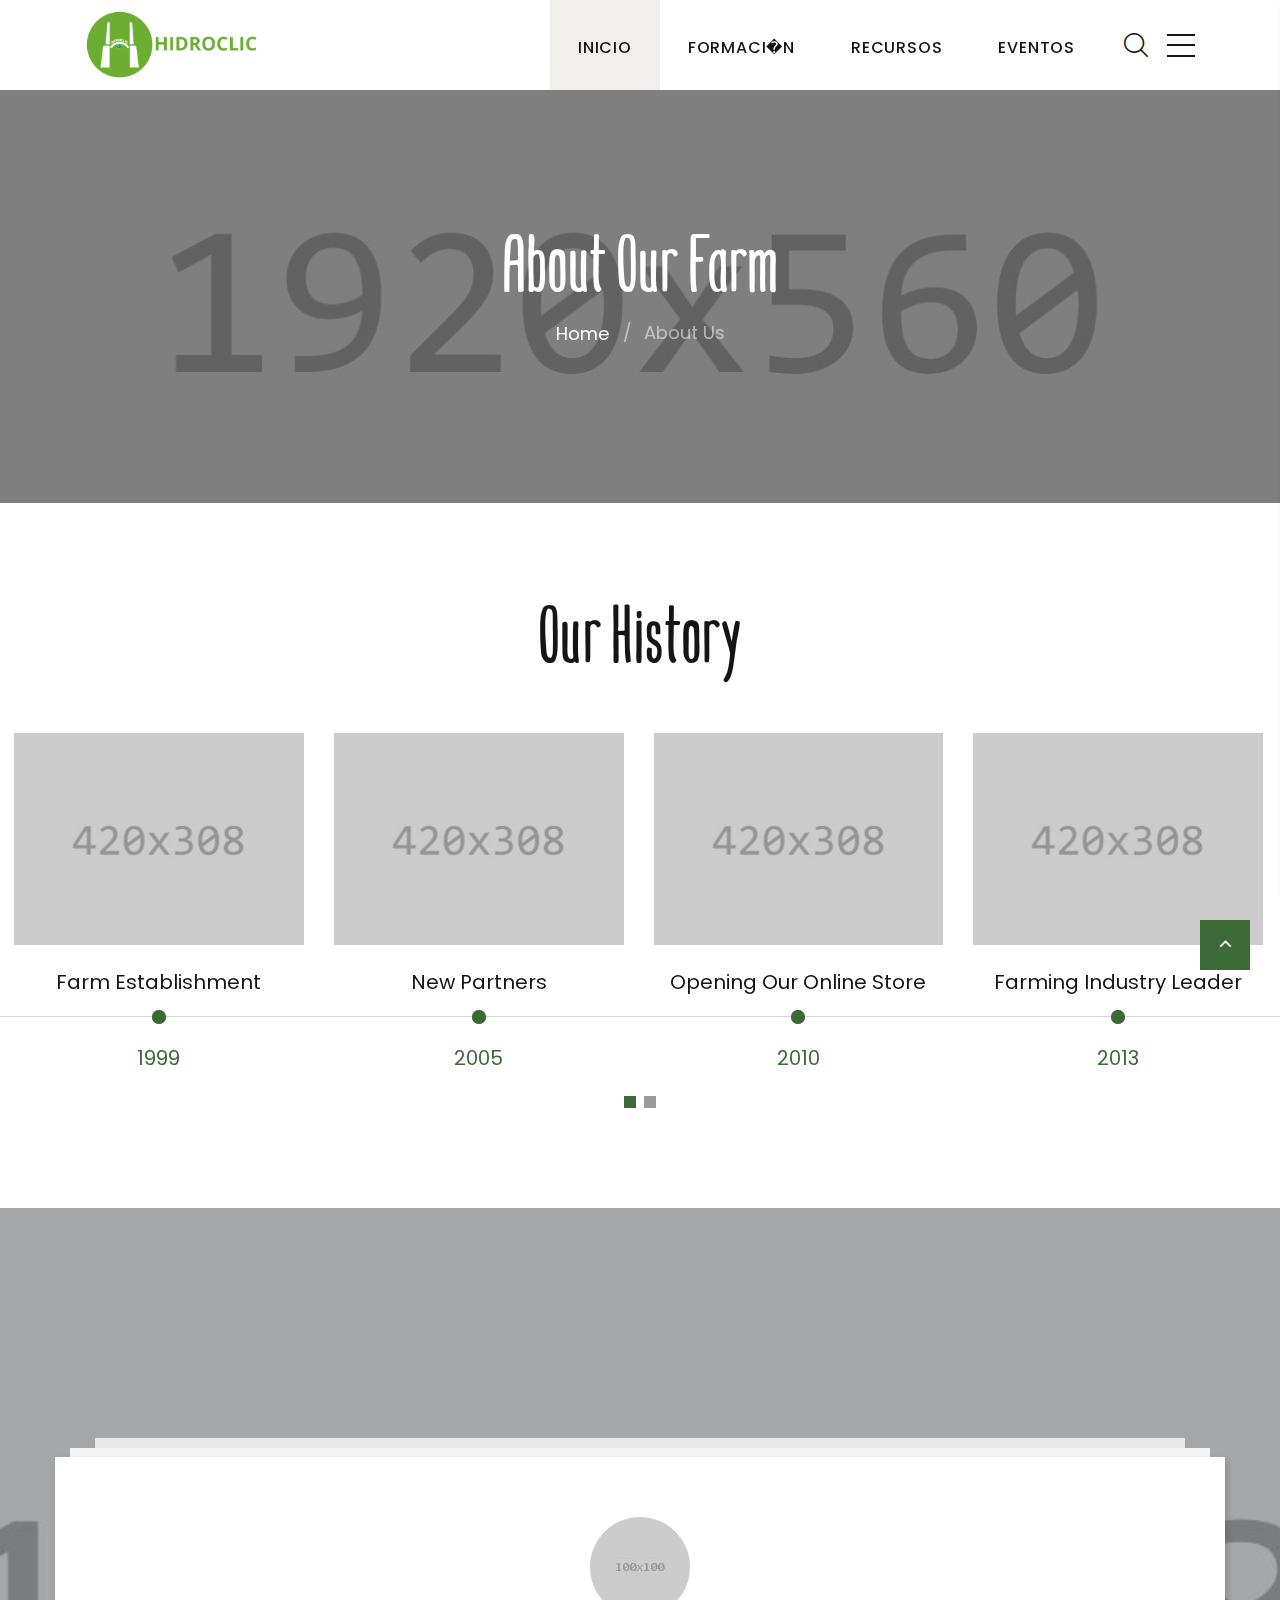
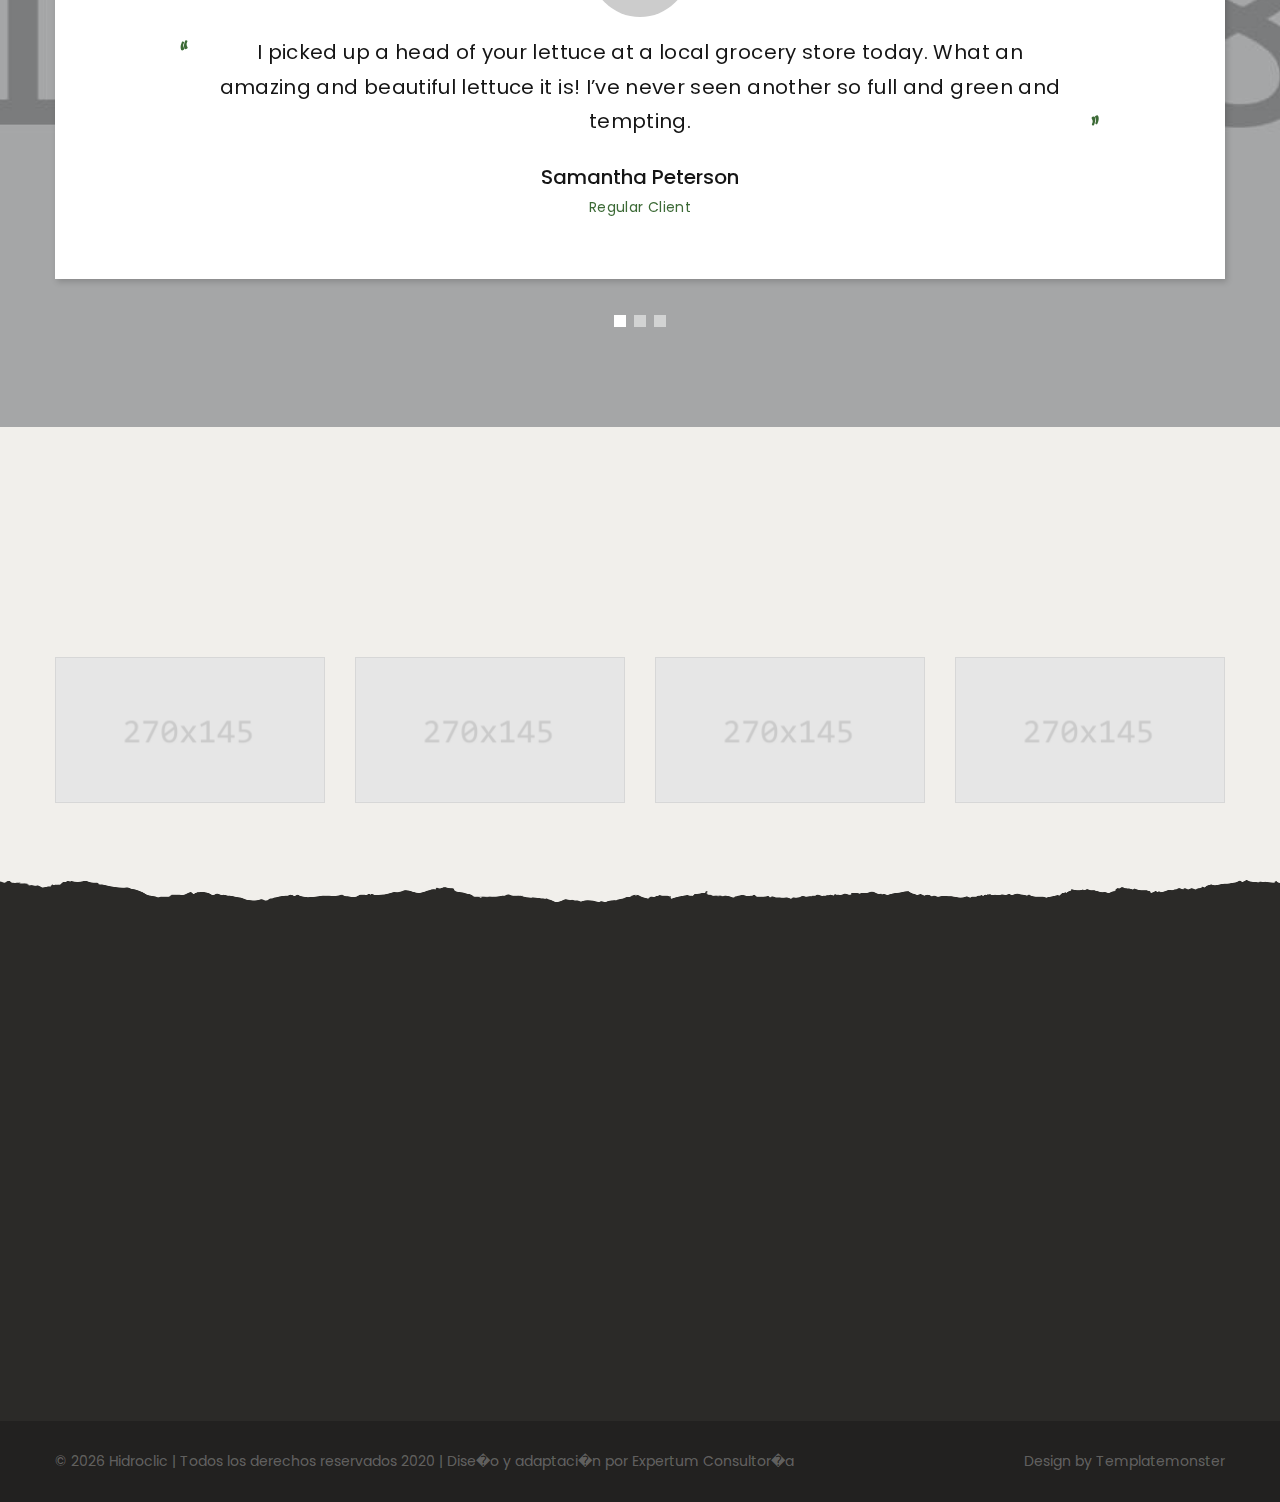
==== commit 780da1f6: "changes" ====
--- a/about-us.html
+++ b/about-us.html
@@ -24,7 +24,7 @@
         </div>
       </div>
     </div>
-    <div class="page"><a class="section section-banner d-none d-xl-block" href="https://www.templatemonster.com/intense-multipurpose-html-template.html" style="background-image: url(images/banner/background-04-1920x60.jpg); background-image: -webkit-image-set( url(images/banner/background-04-1920x60.jpg) 1x, url(images/banner/background-04-3840x120.jpg) 2x )"><img src="images/banner/foreground-04-1600x60.png" srcset="images/banner/foreground-04-1600x60.png 1x, images/banner/foreground-04-3200x120.png 2x" alt="" width="1600" height="310"></a>
+    <div class="page">
       <!-- Page Header-->
       <header class="section page-header">
         <!-- RD Navbar-->
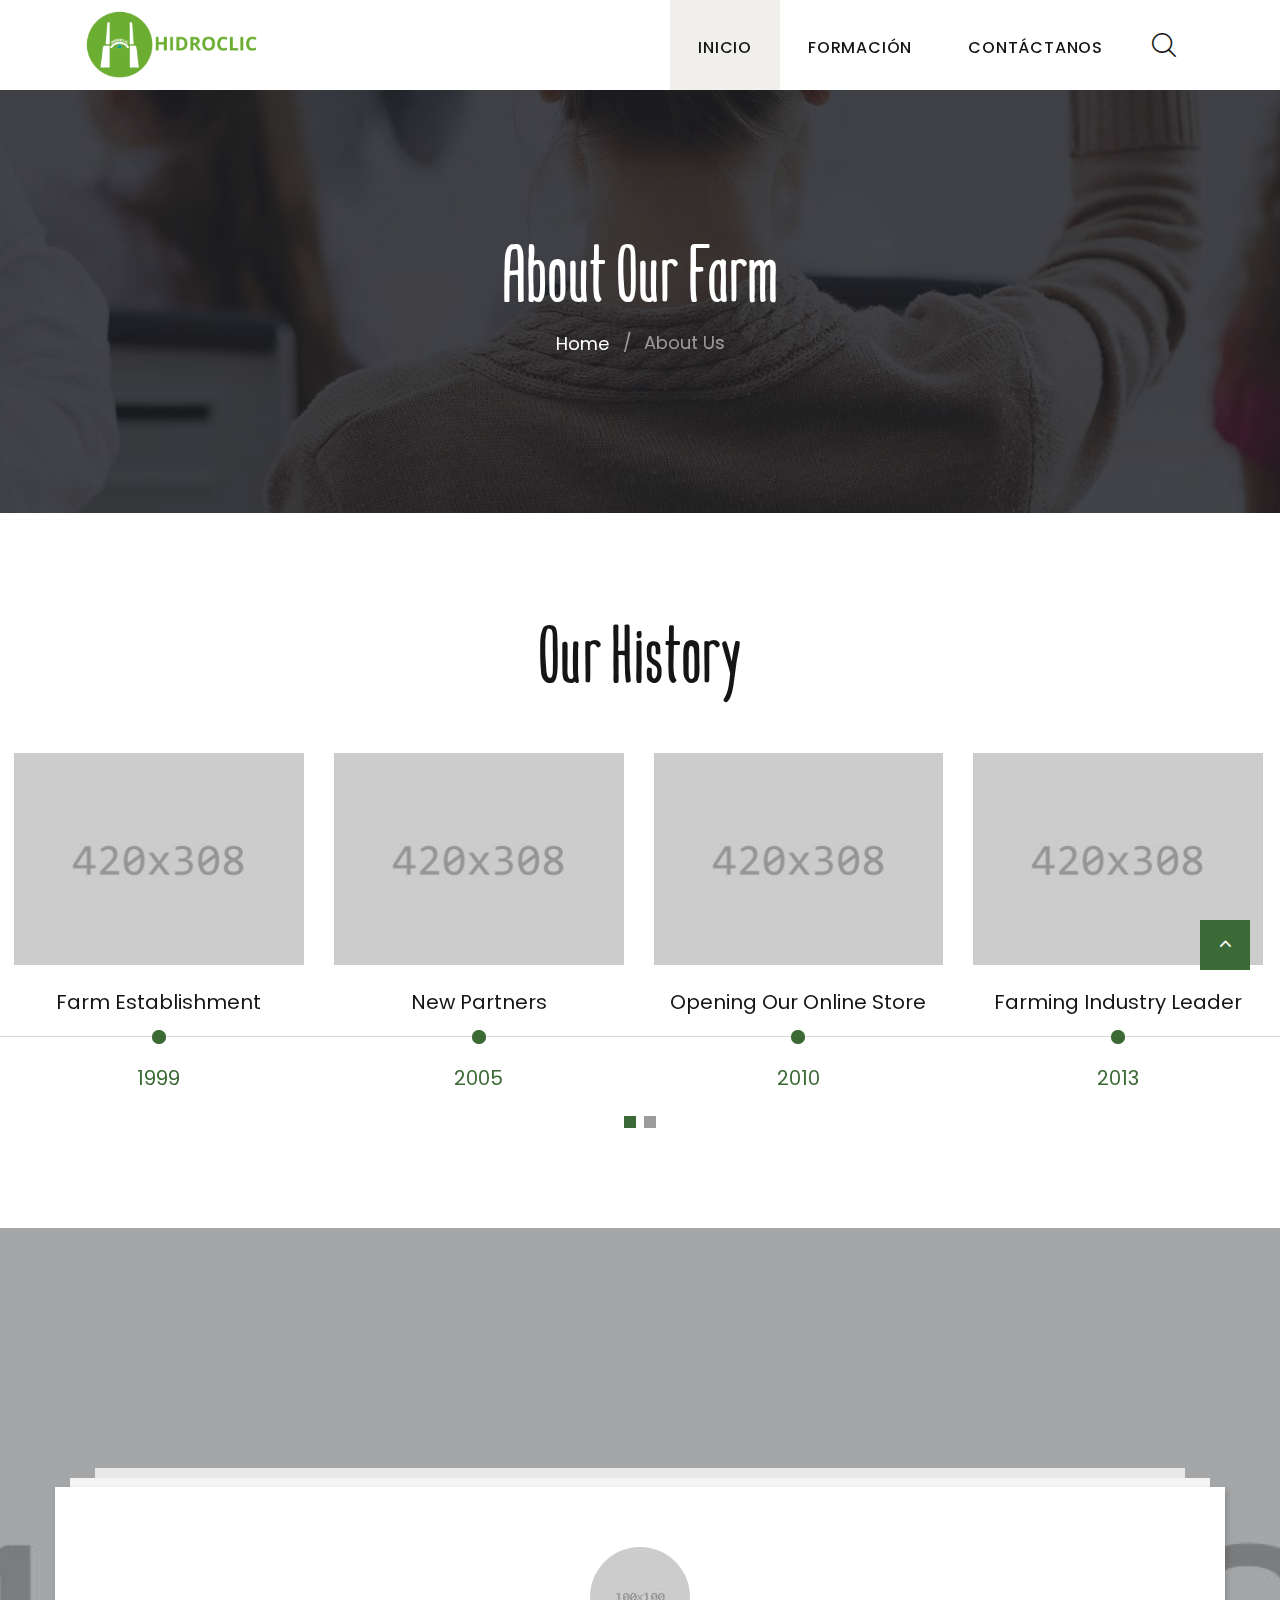
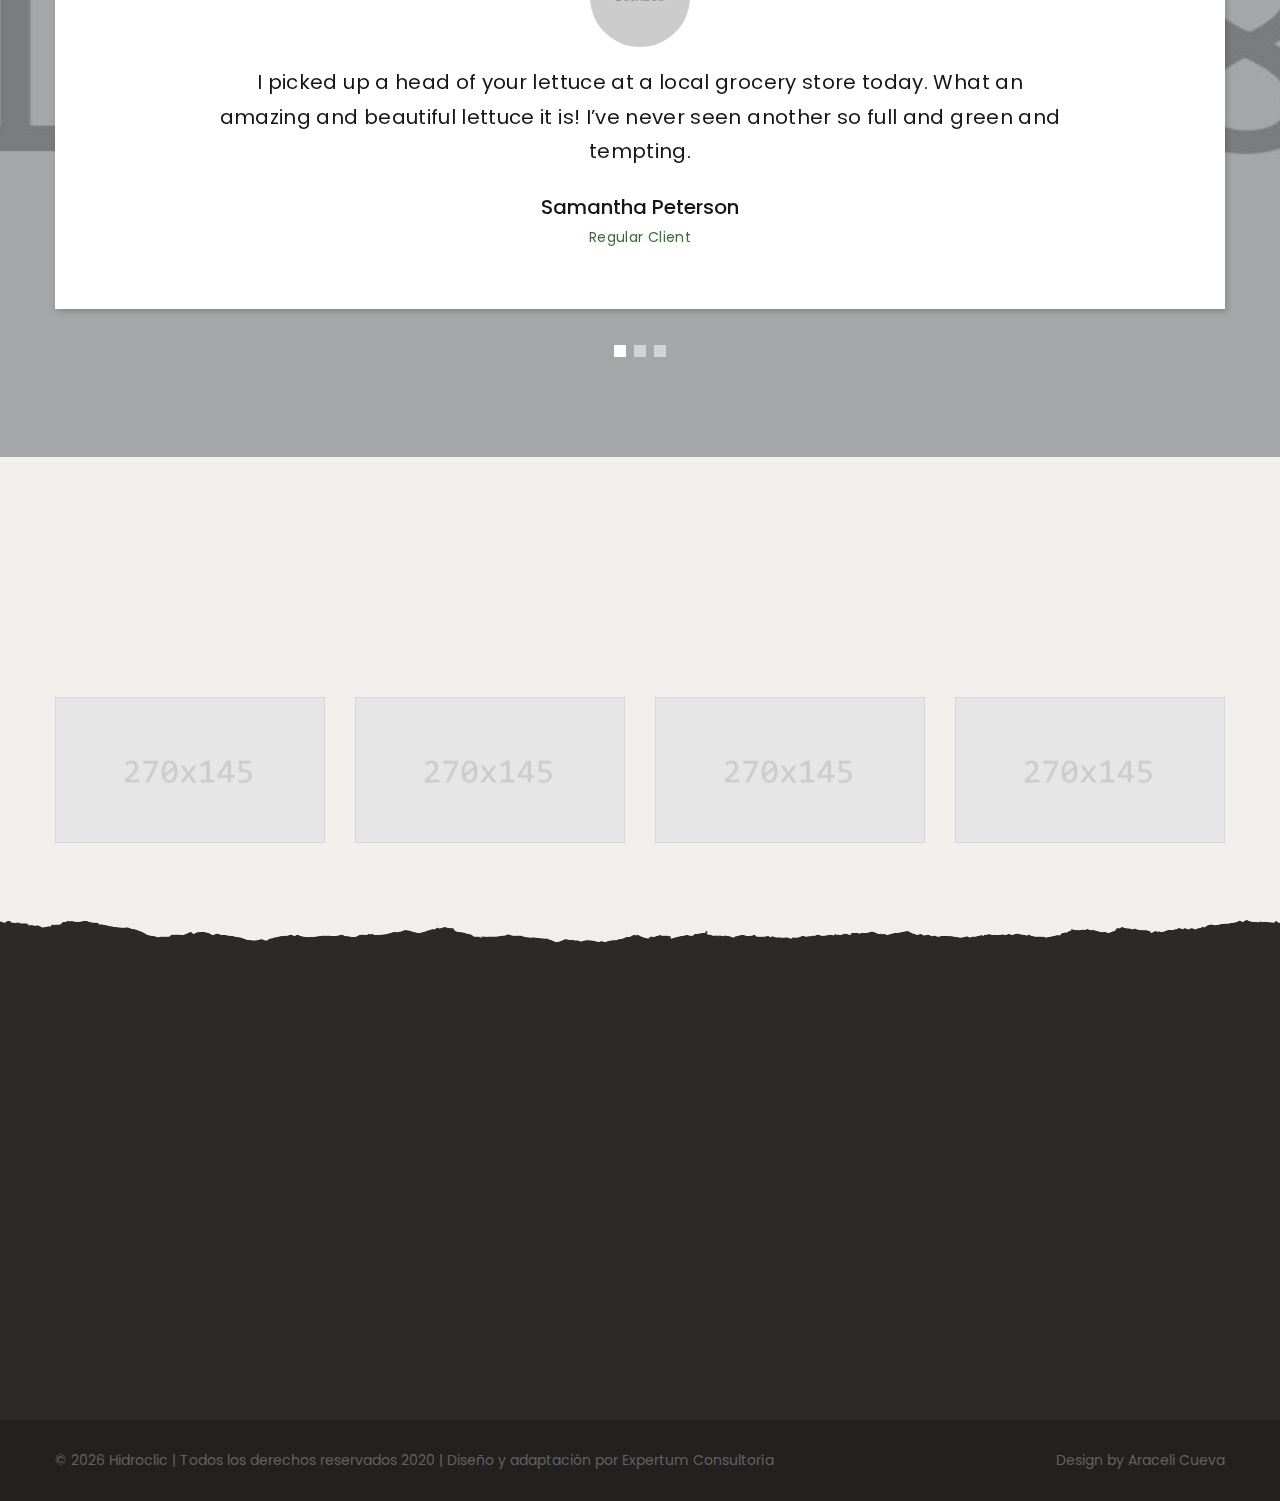
==== commit c235bbc5: "updates" ====
--- a/about-us.html
+++ b/about-us.html
@@ -87,7 +87,7 @@
                           <div class="group-sm"><a class="button button-md button-default-outline-2 button-wapasha" href="#">Go to cart</a><a class="button button-md button-primary button-pipaluk" href="#">Checkout</a></div>
                         </div>
                       </div>
-                    </div><a class="rd-navbar-basket rd-navbar-basket-mobile fl-bigmug-line-shopping198" href="#"><span>2</span></a>
+                    </div>
                     <!-- RD Navbar Search-->
                     <div class="rd-navbar-search">
                       <button class="rd-navbar-search-toggle" data-rd-navbar-toggle=".rd-navbar-search"><span></span></button>
@@ -103,64 +103,13 @@
                     <ul class="rd-navbar-nav">
                       <li class="rd-nav-item active"><a class="rd-nav-link" href="index.html"> Inicio</a>
                       </li>
-                      <li class="rd-nav-item"><a class="rd-nav-link" href="typography.html">Formaci�n</a>
+                      <li class="rd-nav-item"><a class="rd-nav-link" href="formation.html">Formación</a>
                       </li>
-                      <li class="rd-nav-item"><a class="rd-nav-link" href="about-us.html">Recursos</a>
+                      <li class="rd-nav-item"><a class="rd-nav-link" href="contact-us.html">Contáctanos</a>
                       </li>
-                      <li class="rd-nav-item"><a class="rd-nav-link" href="contact-us.html">Eventos</a>
-                      </li>
+                      <!-- <li class="rd-nav-item"><a class="rd-nav-link" href="#">Eventos</a>
+                      </li> -->
                     </ul>
-                  </div>
-                  <div class="rd-navbar-project-hamburger" data-multitoggle=".rd-navbar-main" data-multitoggle-blur=".rd-navbar-wrap" data-multitoggle-isolate>
-                    <div class="project-hamburger"><span class="project-hamburger-arrow-top"></span><span class="project-hamburger-arrow-center"></span><span class="project-hamburger-arrow-bottom"></span></div>
-                    <div class="project-hamburger-2"><span class="project-hamburger-arrow"></span><span class="project-hamburger-arrow"></span><span class="project-hamburger-arrow"></span>
-                    </div>
-                    <div class="project-close"><span></span><span></span></div>
-                  </div>
-                </div>
-                <div class="rd-navbar-project rd-navbar-modern-project">
-                  <div class="rd-navbar-project-modern-header">
-                    <h4 class="rd-navbar-project-modern-title">Get in Touch</h4>
-                    <div class="rd-navbar-project-hamburger" data-multitoggle=".rd-navbar-main" data-multitoggle-blur=".rd-navbar-wrap" data-multitoggle-isolate>
-                      <div class="project-close"><span></span><span></span></div>
-                    </div>
-                  </div>
-                  <div class="rd-navbar-project-content rd-navbar-modern-project-content">
-                    <div>
-                      <p>We are always ready to provide you with fresh organic products for your home or office. Contact us to find out how we can help you.</p>
-                      <div class="heading-6 subtitle">Our Contacts</div>
-                      <div class="row row-10 gutters-10">
-                        <div class="col-12"><img src="images/home-sidebar-394x255.jpg" alt="" width="394" height="255"/>
-                        </div>
-                      </div>
-                      <ul class="rd-navbar-modern-contacts">
-                        <li>
-                          <div class="unit unit-spacing-sm">
-                            <div class="unit-left"><span class="icon fa fa-phone"></span></div>
-                            <div class="unit-body"><a class="link-phone" href="tel:#">+1 323-913-4688</a></div>
-                          </div>
-                        </li>
-                        <li>
-                          <div class="unit unit-spacing-sm">
-                            <div class="unit-left"><span class="icon fa fa-location-arrow"></span></div>
-                            <div class="unit-body"><a class="link-location" href="#">4730 Crystal Springs Dr, Los Angeles, CA 90027</a></div>
-                          </div>
-                        </li>
-                        <li>
-                          <div class="unit unit-spacing-sm">
-                            <div class="unit-left"><span class="icon fa fa-envelope"></span></div>
-                            <div class="unit-body"><a class="link-email" href="mailto:#">mail@demolink.org</a></div>
-                          </div>
-                        </li>
-                      </ul>
-                      <ul class="list-inline rd-navbar-modern-list-social">
-                        <li><a class="icon fa fa-facebook" href="#"></a></li>
-                        <li><a class="icon fa fa-twitter" href="#"></a></li>
-                        <li><a class="icon fa fa-google-plus" href="#"></a></li>
-                        <li><a class="icon fa fa-instagram" href="#"></a></li>
-                        <li><a class="icon fa fa-pinterest" href="#"></a></li>
-                      </ul>
-                    </div>
                   </div>
                 </div>
               </div>
@@ -330,27 +279,27 @@
               <div class="col-sm-6 col-lg-4 col-xl-3">
                 <div class="oh-desktop">
                   <div class="wow slideInRight" data-wow-delay="0s">
-                    <div class="footer-brand"><a href="index.html"><img src="images/logo-default-196x47.png" alt="" width="196" height="42"/></a></div>
-                    <p>Herber is an organic farm located in California. We offer healthy foods and products to our clients.</p>
+                    <div class="footer-brand"><a href="index.html"><img src="images/logo-default-196x47.png" alt=""
+                          width="196" height="42" /></a></div>
                     <ul class="footer-contacts d-inline-block d-md-block">
-                      <li>
+                      <!-- <li>
                         <div class="unit unit-spacing-xs">
                           <div class="unit-left"><span class="icon fa fa-phone"></span></div>
-                          <div class="unit-body"><a class="link-phone" href="tel:#">+1 323-913-4688</a></div>
-                        </div>
-                      </li>
+                          <div class="unit-body"><a class="link-phone" href="tel:#">+51 944 120 064</a></div>
+                        </div>
+                      </li> -->
                       <li>
                         <div class="unit unit-spacing-xs">
                           <div class="unit-left"><span class="icon fa fa-clock-o"></span></div>
                           <div class="unit-body">
-                            <p>Mon-Sat: 07:00AM - 05:00PM</p>
+                            <p>Lun - Dom: 07:00AM - 05:00PM</p>
                           </div>
                         </div>
                       </li>
                       <li>
                         <div class="unit unit-spacing-xs">
                           <div class="unit-left"><span class="icon fa fa-location-arrow"></span></div>
-                          <div class="unit-body"><a class="link-location" href="#">4730 Crystal Springs Dr, Los Angeles, CA 90027</a></div>
+                          <div class="unit-body"><a class="link-location" href="#">CDMX - México</a></div>
                         </div>
                       </li>
                     </ul>
@@ -360,23 +309,26 @@
               <div class="col-sm-6 col-lg-4 col-xl-4">
                 <div class="oh-desktop">
                   <div class="inset-top-18 wow slideInDown" data-wow-delay="0s">
-                    <h5>Newsletter</h5>
-                    <p>Join our email newsletter for news and tips.</p>
-                    <form class="rd-form rd-mailform" data-form-output="form-output-global" data-form-type="subscribe" method="post" action="bat/rd-mailform.php">
+                    <h5>!Únete!</h5>
+                    <p>Deja tus datos y recibirás recursos e información exclusivos para tu crecimiento profesional</p>
+                    <form class="rd-form rd-mailform" data-form-output="form-output-global" data-form-type="subscribe"
+                      method="post" action="bat/rd-mailform.php">
                       <div class="form-wrap">
-                        <input class="form-input" id="subscribe-form-5-email" type="email" name="email" data-constraints="@Email @Required">
-                        <label class="form-label" for="subscribe-form-5-email">Enter Your E-mail</label>
-                      </div>
-                      <button class="button button-block button-white" type="submit">Subscribe</button>
+                        <input class="form-input" id="subscribe-form-5-email" type="email" name="email"
+                          data-constraints="@Email @Required">
+                        <label class="form-label" for="subscribe-form-5-email">Ingresa tu E-mail</label>
+                      </div>
+                      <button class="button button-block button-white" type="submit">Suscribirse</button>
                     </form>
                     <div class="group-lg group-middle">
-                      <p class="text-white">Follow Us</p>
+                      <p class="text-white">Síguenos</p>
                       <div>
                         <ul class="list-inline list-inline-sm footer-social-list-2">
-                          <li><a class="icon fa fa-facebook" href="#"></a></li>
-                          <li><a class="icon fa fa-twitter" href="#"></a></li>
-                          <li><a class="icon fa fa-google-plus" href="#"></a></li>
-                          <li><a class="icon fa fa-instagram" href="#"></a></li>
+                          <li><a class="icon fa fa-linkedin" href="https://www.linkedin.com/company/hidroclic/"></a></li>
+                          <li><a class="icon fa fa-facebook" href="https://www.facebook.com/Hidroclic"></a></li>
+                          <li><a class="icon fa fa-twitter" href="https://twitter.com/Hidroclic"></a></li>
+                          <li><a class="icon fa fa-youtube-play" href="https://www.youtube.com/channel/UCJms30fq0Z7rQx5Ob8x0mwQ?sub_confirmation=1"></a></li>
+                          <li><a class="icon fa fa-instagram" href=" https://www.instagram.com/hidroclic/"></a></li>
                         </ul>
                       </div>
                     </div>
@@ -386,41 +338,53 @@
               <div class="col-lg-3 col-xl-3">
                 <div class="oh-desktop">
                   <div class="inset-top-18 wow slideInLeft" data-wow-delay="0s">
-                    <h5>Gallery</h5>
+                    <h5>Galería</h5>
                     <div class="row row-10 gutters-10" data-lightgallery="group">
                       <div class="col-6 col-sm-3 col-lg-6">
                         <!-- Thumbnail Classic-->
                         <article class="thumbnail thumbnail-mary">
-                          <div class="thumbnail-mary-figure"><img src="images/gallery-image-1-129x120.jpg" alt="" width="129" height="120"/>
-                          </div>
-                          <div class="thumbnail-mary-caption"><a class="icon fl-bigmug-line-zoom60" href="images/gallery-original-7-800x1200.jpg" data-lightgallery="item"><img src="images/gallery-image-1-129x120.jpg" alt="" width="129" height="120"/></a>
+                          <div class="thumbnail-mary-figure"><img src="images/1.-Guía-básica-para-la-caracterización-morfométrica-de-cuencas-hidrográficas.png" alt=""
+                              width="129" height="120" />
+                          </div>
+                          <div class="thumbnail-mary-caption"><a class="icon fl-bigmug-line-zoom60"
+                              href="images/1.-Guía-básica-para-la-caracterización-morfométrica-de-cuencas-hidrográficas.png" data-lightgallery="item"><img
+                                src="images/1.-Guía-básica-para-la-caracterización-morfométrica-de-cuencas-hidrográficas.png" alt="" width="129" height="120" /></a>
                           </div>
                         </article>
                       </div>
                       <div class="col-6 col-sm-3 col-lg-6">
                         <!-- Thumbnail Classic-->
                         <article class="thumbnail thumbnail-mary">
-                          <div class="thumbnail-mary-figure"><img src="images/gallery-image-2-129x120.jpg" alt="" width="129" height="120"/>
-                          </div>
-                          <div class="thumbnail-mary-caption"><a class="icon fl-bigmug-line-zoom60" href="images/gallery-original-8-1200x800.jpg" data-lightgallery="item"><img src="images/gallery-image-2-129x120.jpg" alt="" width="129" height="120"/></a>
+                          <div class="thumbnail-mary-figure"><img src="images/2.-Defensas-ribereñas-con-gaviones-y-geosintéticos_.png" alt=""
+                              width="129" height="120" />
+                          </div>
+                          <div class="thumbnail-mary-caption"><a class="icon fl-bigmug-line-zoom60"
+                              href="images/2.-Defensas-ribereñas-con-gaviones-y-geosintéticos_.png" data-lightgallery="item"><img
+                                src="images/2.-Defensas-ribereñas-con-gaviones-y-geosintéticos_.png" alt="" width="129" height="120" /></a>
                           </div>
                         </article>
                       </div>
                       <div class="col-6 col-sm-3 col-lg-6">
                         <!-- Thumbnail Classic-->
                         <article class="thumbnail thumbnail-mary">
-                          <div class="thumbnail-mary-figure"><img src="images/gallery-image-3-129x120.jpg" alt="" width="129" height="120"/>
-                          </div>
-                          <div class="thumbnail-mary-caption"><a class="icon fl-bigmug-line-zoom60" href="images/gallery-original-9-800x1200.jpg" data-lightgallery="item"><img src="images/gallery-image-3-129x120.jpg" alt="" width="129" height="120"/></a>
+                          <div class="thumbnail-mary-figure"><img src="images/3.-Hidráulica-de-ríos-y-procesos-morfológicos_.png" alt=""
+                              width="129" height="120" />
+                          </div>
+                          <div class="thumbnail-mary-caption"><a class="icon fl-bigmug-line-zoom60"
+                              href="images/3.-Hidráulica-de-ríos-y-procesos-morfológicos_.png" data-lightgallery="item"><img
+                                src="images/3.-Hidráulica-de-ríos-y-procesos-morfológicos_.png" alt="" width="129" height="120" /></a>
                           </div>
                         </article>
                       </div>
                       <div class="col-6 col-sm-3 col-lg-6">
                         <!-- Thumbnail Classic-->
                         <article class="thumbnail thumbnail-mary">
-                          <div class="thumbnail-mary-figure"><img src="images/gallery-image-4-129x120.jpg" alt="" width="129" height="120"/>
-                          </div>
-                          <div class="thumbnail-mary-caption"><a class="icon fl-bigmug-line-zoom60" href="images/gallery-original-10-1200x800.jpg" data-lightgallery="item"><img src="images/gallery-image-4-129x120.jpg" alt="" width="129" height="120"/></a>
+                          <div class="thumbnail-mary-figure"><img src="images/4.-Hidrología-Hidráulica-y-socavación-en-puentes_.png" alt=""
+                              width="129" height="120" />
+                          </div>
+                          <div class="thumbnail-mary-caption"><a class="icon fl-bigmug-line-zoom60"
+                              href="images/4.-Hidrología-Hidráulica-y-socavación-en-puentes_.png" data-lightgallery="item"><img
+                                src="images/4.-Hidrología-Hidráulica-y-socavación-en-puentes_.png" alt="" width="129" height="120" /></a>
                           </div>
                         </article>
                       </div>
@@ -434,9 +398,10 @@
         <div class="footer-variant-2-bottom-panel">
           <div class="container">
             <div class="group-sm group-sm-justify">
-              <p class="rights"><span>&copy;&nbsp;</span><span class="copyright-year"></span> <span>Hidroclic   |   Todos los derechos reservados 2020   |   Dise�o y adaptaci�n por Expertum Consultor�a</span>
+              <p class="rights"><span>&copy;&nbsp;</span><span class="copyright-year"></span> <span>Hidroclic | Todos los
+                  derechos reservados 2020 | Dise&ntilde;o y adaptaci&oacute;n por Expertum Consultor&iacute;a</span>
               </p>
-              <p class="rights">Design&nbsp;by&nbsp;<a href="https://www.templatemonster.com/">Templatemonster</a></p>
+              <p class="rights">Design&nbsp;by&nbsp;<a>Araceli Cueva</a></p>
             </div>
           </div>
         </div>
--- a/css/style.css
+++ b/css/style.css
@@ -1,12267 +1,12280 @@
-@charset "UTF-8";+@charset "UTF-8";
 /*
 * Trunk version 2.0.0
-*/+*/
 /*
 *
 * Contexts
-*/-a:focus,-button:focus {-	outline: none !important;-}--button::-moz-focus-inner {-	border: 0;-}--*:focus {-	outline: none;-}--blockquote {-	padding: 0;-	margin: 0;-}--input,-button,-select,-textarea {-	outline: none;-}--label {-	margin-bottom: 0;-}--p {-	margin: 0;-}--ul,-ol {-	list-style: none;-	padding: 0;-	margin: 0;-}--ul li,-ol li {-	display: block;-}--dl {-	margin: 0;-}--dt,-dd {-	line-height: inherit;-}--dt {-	font-weight: inherit;-}--dd {-	margin-bottom: 0;-}--cite {-	font-style: normal;-}--form {-	margin-bottom: 0;-}--blockquote {-	padding-left: 0;-	border-left: 0;-}--address {-	margin-top: 0;-	margin-bottom: 0;-}--figure {-	margin-bottom: 0;-}--html p a:hover {-	text-decoration: none;-}-+*/
+a:focus,
+button:focus {
+	outline: none !important;
+}
+
+button::-moz-focus-inner {
+	border: 0;
+}
+
+*:focus {
+	outline: none;
+}
+
+blockquote {
+	padding: 0;
+	margin: 0;
+}
+
+input,
+button,
+select,
+textarea {
+	outline: none;
+}
+
+label {
+	margin-bottom: 0;
+}
+
+p {
+	margin: 0;
+}
+
+ul,
+ol {
+	list-style: none;
+	padding: 0;
+	margin: 0;
+}
+
+ul li,
+ol li {
+	display: block;
+}
+
+dl {
+	margin: 0;
+}
+
+dt,
+dd {
+	line-height: inherit;
+}
+
+dt {
+	font-weight: inherit;
+}
+
+dd {
+	margin-bottom: 0;
+}
+
+cite {
+	font-style: normal;
+}
+
+form {
+	margin-bottom: 0;
+}
+
+blockquote {
+	padding-left: 0;
+	border-left: 0;
+}
+
+address {
+	margin-top: 0;
+	margin-bottom: 0;
+}
+
+figure {
+	margin-bottom: 0;
+}
+
+html p a:hover {
+	text-decoration: none;
+}
+
 /*
 *
 * Typography
-*/-body {-	font-family: "Poppins", -apple-system, BlinkMacSystemFont, "Segoe UI", Roboto, "Helvetica Neue", Arial, sans-serif;-	font-size: 14px;-	line-height: 1.71429;-	font-weight: 400;-	letter-spacing: 0;-	color: #151515;-	background-color: #ffffff;-	-webkit-text-size-adjust: none;-	-webkit-font-smoothing: subpixel-antialiased;-}--h1, h2, h3, h4, h5, h6, [class*='heading-'] {-	margin-top: 0;-	margin-bottom: 0;-	font-weight: 400;-	font-family: "Mangaba", -apple-system, BlinkMacSystemFont, "Segoe UI", Roboto, "Helvetica Neue", Arial, sans-serif;-	letter-spacing: .05em;-	color: #151515;-}--h1 a, h2 a, h3 a, h4 a, h5 a, h6 a, [class*='heading-'] a {-	color: inherit;-}--h1 a:hover, h2 a:hover, h3 a:hover, h4 a:hover, h5 a:hover, h6 a:hover, [class*='heading-'] a:hover {-	color: #3c6a36;-}--h1,-.heading-1 {-	font-size: 50px;-	line-height: 0.88;-	letter-spacing: .075em;-}--@media (min-width: 768px) {-	h1,-	.heading-1 {-		font-size: 70px;-	}-}--@media (min-width: 992px) {-	h1,-	.heading-1 {-		font-size: 90px;-	}-}--@media (min-width: 1200px) {-	h1,-	.heading-1 {-		font-size: 170px;-		line-height: 0.94118;-	}-}--h2,-.heading-2 {-	font-size: 36px;-	line-height: 1;-	letter-spacing: 0.005em;-}--@media (min-width: 768px) {-	h2,-	.heading-2 {-		font-size: 50px;-	}-}--@media (min-width: 992px) {-	h2,-	.heading-2 {-		font-size: 60px;-	}-}--@media (min-width: 1200px) {-	h2,-	.heading-2 {-		font-size: 80px;-		line-height: 0.875;-	}-}--h3,-.heading-3 {-	font-size: 32px;-	line-height: 0.88;-	font-weight: 300;-	letter-spacing: 0.025em;-}--@media (min-width: 768px) {-	h3,-	.heading-3 {-		font-size: 40px;-	}-}--@media (min-width: 992px) {-	h3,-	.heading-3 {-		font-size: 50px;-		line-height: 1.2;-	}-}--h4,-.heading-4 {-	font-size: 28px;-	line-height: 1;-	letter-spacing: 0;-	font-family: "Poppins", -apple-system, BlinkMacSystemFont, "Segoe UI", Roboto, "Helvetica Neue", Arial, sans-serif;-}--@media (min-width: 768px) {-	h4,-	.heading-4 {-		font-size: 24px;-		line-height: 1.33333;-	}-}--h5,-.heading-5 {-	font-size: 20px;-	font-family: "Poppins", -apple-system, BlinkMacSystemFont, "Segoe UI", Roboto, "Helvetica Neue", Arial, sans-serif;-	line-height: 1.3;-	letter-spacing: 0;-}--@media (min-width: 768px) {-	h5,-	.heading-5 {-		font-size: 20px;-	}-}--h6,-.heading-6 {-	font-size: 18px;-	font-weight: 500;-	font-family: "Poppins", -apple-system, BlinkMacSystemFont, "Segoe UI", Roboto, "Helvetica Neue", Arial, sans-serif;-	line-height: 1.33333;-	letter-spacing: .01em;-}--small,-.small {-	display: block;-	font-size: 12px;-	line-height: 1.5;-}--mark,-.mark {-	padding: 2px 4px;-	color: #ffffff;-	background: #151515;-}--.big {-	font-size: 16px;-	line-height: 1.75;-}--.lead {-	font-size: 24px;-	line-height: 34px;-	font-weight: 300;-}--code {-	padding: 10px 5px;-	border-radius: 0.2rem;-	font-size: 90%;-	color: #111111;-	background: #f1efeb;-}--p [data-toggle='tooltip'] {-	color: #b7b7b7;-}--p [style*='max-width'] {-	display: inline-block;-}-+*/
+body {
+	font-family: "Poppins", -apple-system, BlinkMacSystemFont, "Segoe UI", Roboto, "Helvetica Neue", Arial, sans-serif;
+	font-size: 14px;
+	line-height: 1.71429;
+	font-weight: 400;
+	letter-spacing: 0;
+	color: #151515;
+	background-color: #ffffff;
+	-webkit-text-size-adjust: none;
+	-webkit-font-smoothing: subpixel-antialiased;
+}
+
+h1, h2, h3, h4, h5, h6, [class*='heading-'] {
+	margin-top: 0;
+	margin-bottom: 0;
+	font-weight: 400;
+	font-family: "Mangaba", -apple-system, BlinkMacSystemFont, "Segoe UI", Roboto, "Helvetica Neue", Arial, sans-serif;
+	letter-spacing: .05em;
+	color: #151515;
+}
+
+h1 a, h2 a, h3 a, h4 a, h5 a, h6 a, [class*='heading-'] a {
+	color: inherit;
+}
+
+h1 a:hover, h2 a:hover, h3 a:hover, h4 a:hover, h5 a:hover, h6 a:hover, [class*='heading-'] a:hover {
+	color: #3c6a36;
+}
+
+h1,
+.heading-1 {
+	font-size: 50px;
+	line-height: 0.88;
+	letter-spacing: .075em;
+}
+
+@media (min-width: 768px) {
+	h1,
+	.heading-1 {
+		font-size: 70px;
+	}
+}
+
+@media (min-width: 992px) {
+	h1,
+	.heading-1 {
+		font-size: 90px;
+	}
+}
+
+@media (min-width: 1200px) {
+	h1,
+	.heading-1 {
+		font-size: 170px;
+		line-height: 0.94118;
+	}
+}
+
+h2,
+.heading-2 {
+	font-size: 36px;
+	line-height: 1;
+	letter-spacing: 0.005em;
+	margin-top: 10px;
+}
+
+@media (min-width: 768px) {
+	h2,
+	.heading-2 {
+		font-size: 50px;
+		margin-top: 10px;
+	}
+}
+
+@media (min-width: 992px) {
+	h2,
+	.heading-2 {
+		font-size: 60px;
+		margin-top: 10px;
+	}
+}
+
+@media (min-width: 1200px) {
+	h2,
+	.heading-2 {
+		font-size: 80px;
+		line-height: 0.875;
+		margin-top: 10px;
+	}
+}
+
+h3,
+.heading-3 {
+	font-size: 32px;
+	line-height: 0.88;
+	font-weight: 300;
+	letter-spacing: 0.025em;
+}
+
+@media (min-width: 768px) {
+	h3,
+	.heading-3 {
+		font-size: 40px;
+	}
+}
+
+@media (min-width: 992px) {
+	h3,
+	.heading-3 {
+		font-size: 50px;
+		line-height: 1.2;
+	}
+}
+
+h4,
+.heading-4 {
+	font-size: 28px;
+	line-height: 1;
+	letter-spacing: 0;
+	font-family: "Poppins", -apple-system, BlinkMacSystemFont, "Segoe UI", Roboto, "Helvetica Neue", Arial, sans-serif;
+}
+
+@media (min-width: 768px) {
+	h4,
+	.heading-4 {
+		font-size: 24px;
+		line-height: 1.33333;
+	}
+}
+
+h5,
+.heading-5 {
+	font-size: 20px;
+	font-family: "Poppins", -apple-system, BlinkMacSystemFont, "Segoe UI", Roboto, "Helvetica Neue", Arial, sans-serif;
+	line-height: 1.3;
+	letter-spacing: 0;
+}
+
+@media (min-width: 768px) {
+	h5,
+	.heading-5 {
+		font-size: 20px;
+	}
+}
+
+h6,
+.heading-6 {
+	font-size: 18px;
+	font-weight: 500;
+	font-family: "Poppins", -apple-system, BlinkMacSystemFont, "Segoe UI", Roboto, "Helvetica Neue", Arial, sans-serif;
+	line-height: 1.33333;
+	letter-spacing: .01em;
+}
+
+small,
+.small {
+	display: block;
+	font-size: 12px;
+	line-height: 1.5;
+}
+
+mark,
+.mark {
+	padding: 2px 4px;
+	color: #ffffff;
+	background: #151515;
+}
+
+.big {
+	font-size: 16px;
+	line-height: 1.75;
+}
+
+.lead {
+	font-size: 24px;
+	line-height: 34px;
+	font-weight: 300;
+}
+
+code {
+	padding: 10px 5px;
+	border-radius: 0.2rem;
+	font-size: 90%;
+	color: #111111;
+	background: #f1efeb;
+}
+
+p [data-toggle='tooltip'] {
+	color: #b7b7b7;
+}
+
+p [style*='max-width'] {
+	display: inline-block;
+}
+
 /*
 *
 * Brand
-*/-.brand {-	display: inline-block;-}--.brand .brand-logo-light {-	display: none;-}--.brand .brand-logo-dark {-	display: block;-}-+*/
+.brand {
+	display: inline-block;
+}
+
+.brand .brand-logo-light {
+	display: none;
+}
+
+.brand .brand-logo-dark {
+	display: block;
+}
+
 /*
 *
 * Links
-*/-a {-	transition: all 0.3s ease-in-out;-}--a, a:focus, a:active, a:hover {-	text-decoration: none;-}--a, a:focus, a:active {-	color: #3c6a36;-}--a:hover {-	color: #1f371c;-}--a[href*='tel'], a[href*='mailto'] {-	white-space: nowrap;-}--.link-hover {-	color: #1f371c;-}--.link-press {-	color: #1f371c;-}--.privacy-link {-	display: inline-block;-}--* + .privacy-link {-	margin-top: 40px;-}--.link-classic {-	display: inline-block;-	font-size: 18px;-	line-height: 1.334;-	letter-spacing: .1em;-	text-transform: uppercase;-	font-family: "Mangaba", -apple-system, BlinkMacSystemFont, "Segoe UI", Roboto, "Helvetica Neue", Arial, sans-serif;-}--.link-classic, .link-classic:focus, .link-classic:active {-	color: rgba(21, 21, 21, 0.4);-}--.link-classic:hover {-	color: #151515;-}--.link-classic span {-	display: inline-flex;-	vertical-align: middle;-	align-items: center;-	justify-content: space-between;-	margin: 0 0 3px 10px;-	line-height: 24px;-	width: 25px;-	opacity: .13;-	transition: all .3s ease;-}--.link-classic span::before, .link-classic span::after {-	display: inline-block;-	vertical-align: middle;-	content: '';-	transition: inherit;-}--.link-classic span::before {-	height: 2px;-	flex-grow: 1;-	background-color: #151515;-}--.link-classic span::after {-	width: 0;-	height: 0;-	margin-left: 3px;-	border-style: solid;-	border-width: 3px 0 3px 6px;-	border-color: transparent transparent transparent #151515;-}--.link-classic:hover span {-	width: 40px;-	opacity: 1;-}--* + .link-classic {-	margin-top: 30px;-}--@media (min-width: 768px) {-	* + .link-classic {-		margin-top: 40px;-	}-}--@media (min-width: 992px) {-	.container + .link-classic {-		margin-top: 56px;-	}-}--.gallery-title,-.link-instafeed-3 {-	display: inline-block;-	min-width: 210px;-	padding: 4px 40px 10px;-	font-weight: 400;-	letter-spacing: .05em;-	background: #ffffff;-}--.gallery-title a, .gallery-title a:focus, .gallery-title a:active,-.link-instafeed-3 a,-.link-instafeed-3 a:focus,-.link-instafeed-3 a:active {-	color: #eda407;-}--.gallery-title a:hover,-.link-instafeed-3 a:hover {-	color: #3c6a36;-}-+*/
+a {
+	transition: all 0.3s ease-in-out;
+}
+
+a, a:focus, a:active, a:hover {
+	text-decoration: none;
+}
+
+a, a:focus, a:active {
+	color: #3c6a36;
+}
+
+a:hover {
+	color: #1f371c;
+}
+
+a[href*='tel'], a[href*='mailto'] {
+	white-space: nowrap;
+}
+
+.link-hover {
+	color: #1f371c;
+}
+
+.link-press {
+	color: #1f371c;
+}
+
+.privacy-link {
+	display: inline-block;
+}
+
+* + .privacy-link {
+	margin-top: 40px;
+}
+
+.link-classic {
+	display: inline-block;
+	font-size: 18px;
+	line-height: 1.334;
+	letter-spacing: .1em;
+	text-transform: uppercase;
+	font-family: "Mangaba", -apple-system, BlinkMacSystemFont, "Segoe UI", Roboto, "Helvetica Neue", Arial, sans-serif;
+}
+
+.link-classic, .link-classic:focus, .link-classic:active {
+	color: rgba(21, 21, 21, 0.4);
+}
+
+.link-classic:hover {
+	color: #151515;
+}
+
+.link-classic span {
+	display: inline-flex;
+	vertical-align: middle;
+	align-items: center;
+	justify-content: space-between;
+	margin: 0 0 3px 10px;
+	line-height: 24px;
+	width: 25px;
+	opacity: .13;
+	transition: all .3s ease;
+}
+
+.link-classic span::before, .link-classic span::after {
+	display: inline-block;
+	vertical-align: middle;
+	content: '';
+	transition: inherit;
+}
+
+.link-classic span::before {
+	height: 2px;
+	flex-grow: 1;
+	background-color: #151515;
+}
+
+.link-classic span::after {
+	width: 0;
+	height: 0;
+	margin-left: 3px;
+	border-style: solid;
+	border-width: 3px 0 3px 6px;
+	border-color: transparent transparent transparent #151515;
+}
+
+.link-classic:hover span {
+	width: 40px;
+	opacity: 1;
+}
+
+* + .link-classic {
+	margin-top: 30px;
+}
+
+@media (min-width: 768px) {
+	* + .link-classic {
+		margin-top: 40px;
+	}
+}
+
+@media (min-width: 992px) {
+	.container + .link-classic {
+		margin-top: 56px;
+	}
+}
+
+.gallery-title,
+.link-instafeed-3 {
+	display: inline-block;
+	min-width: 210px;
+	padding: 4px 40px 10px;
+	font-weight: 400;
+	letter-spacing: .05em;
+	background: #ffffff;
+}
+
+.gallery-title a, .gallery-title a:focus, .gallery-title a:active,
+.link-instafeed-3 a,
+.link-instafeed-3 a:focus,
+.link-instafeed-3 a:active {
+	color: #eda407;
+}
+
+.gallery-title a:hover,
+.link-instafeed-3 a:hover {
+	color: #3c6a36;
+}
+
 /*
 *
 * Blocks
-*/-.block-center, .block-sm, .block-lg {-	margin-left: auto;-	margin-right: auto;-}--.block-sm {-	max-width: 560px;-}--.block-lg {-	max-width: 768px;-}--.block-center {-	padding: 10px;-}--.block-center:hover .block-center-header {-	background-color: #3c6a36;-}--.block-center-title {-	background-color: #ffffff;-}--@media (max-width: 1599px) {-	.block-center {-		padding: 20px;-	}-	.block-center:hover .block-center-header {-		background-color: #ffffff;-	}-	.block-center-header {-		background-color: #3c6a36;-	}-}-+*/
+.block-center, .block-sm, .block-lg {
+	margin-left: auto;
+	margin-right: auto;
+}
+
+.block-sm {
+	max-width: 560px;
+}
+
+.block-lg {
+	max-width: 768px;
+}
+
+.block-center {
+	padding: 10px;
+}
+
+.block-center:hover .block-center-header {
+	background-color: #3c6a36;
+}
+
+.block-center-title {
+	background-color: #ffffff;
+}
+
+@media (max-width: 1599px) {
+	.block-center {
+		padding: 20px;
+	}
+	.block-center:hover .block-center-header {
+		background-color: #ffffff;
+	}
+	.block-center-header {
+		background-color: #3c6a36;
+	}
+}
+
 /*
 *
 * Boxes
-*/-.box-contacts {-	text-align: center;-	display: flex;-	align-items: center;-	justify-content: center;-	min-height: 310px;-	box-shadow: 0 0 10px 0 rgba(0, 0, 0, 0.17);-	transition: all .3s ease;-}--.box-contacts-body {-	max-width: 250px;-}--.box-contacts-icon {-	font-size: 60px;-	line-height: 1;-	color: #3c6a36;-}--.box-contacts-decor {-	margin: 30px auto;-	height: 2px;-	max-width: 100px;-	background: #3c6a36;-	transition: all .3s ease-in-out;-}--.box-contacts-link {-	font-size: 18px;-	line-height: 1.67;-	letter-spacing: .025em;-}--.box-contacts-link a, .box-contacts-link a:focus, .box-contacts-link a:active {-	color: inherit;-}--.box-contacts-link a:hover {-	color: #eda407;-}--@media (min-width: 992px) {-	.desktop .box-contacts {-		box-shadow: none;-		border: 1px solid #d7d7d7;-	}-	.desktop .box-contacts-decor {-		margin-top: 17px;-		margin-bottom: 17px;-		width: 0;-	}-	.desktop .box-contacts:hover {-		border-color: transparent;-		box-shadow: 0 0 10px 0 rgba(0, 0, 0, 0.17);-	}-	.desktop .box-contacts:hover .box-contacts-decor {-		margin-top: 30px;-		margin-bottom: 30px;-		width: 100%;-		transition: margin .3s ease, width .4s ease-in-out;-	}-}--.box-contacts-icon + .box-contacts-link {-	margin-top: 40px;-}--* + .box-contacts-link {-	margin-top: 0;-}--.ie-edge .box-contacts,-.ie-10 .box-contacts,-.ie-11 .box-contacts {-	height: 310px;-}--.box-icon-ruby {-	position: relative;-	display: flex;-	flex-direction: row;-	align-items: center;-	justify-content: center;-	padding: 30px 22px;-	min-height: 100%;-	border: 1px solid #d7d7d7;-	transition: all .2s ease;-	z-index: 1;-}--.box-icon-ruby::before, .box-icon-ruby::after {-	position: absolute;-	content: '';-}--.box-icon-ruby::before {-	top: 6px;-	right: 6px;-	bottom: 6px;-	left: 6px;-	border: 1px solid #d7d7d7;-	transition: all .3s ease-in-out;-	z-index: -1;-}--.box-icon-ruby::after {-	top: 14px;-	right: 14px;-	bottom: 14px;-	left: 14px;-	background: #3c6a36;-	visibility: hidden;-	opacity: 0;-	transition: all .3s ease;-	z-index: -2;-}--html .box-icon-ruby-body {-	margin-bottom: -30px;-	margin-left: -11px;-}--html .box-icon-ruby-body > * {-	margin-bottom: 30px;-	margin-left: 11px;-}--.box-icon-ruby-icon {-	font-size: 48px;-	line-height: 1;-	color: #151515;-}--.box-icon-ruby-title {-	color: #3c6a36;-}--.box-icon-ruby-title a {-	transition-duration: .2s;-}--.box-icon-ruby-title a, .box-icon-ruby-title a:focus, .box-icon-ruby-title a:active {-	color: inherit;-}--.box-icon-ruby-title a:hover {-	color: #eda407;-}--.box-icon-ruby-text {-	color: #9b9b9b;-	letter-spacing: .075em;-}--.box-icon-ruby-text,-.box-icon-ruby-icon {-	transition: all .2s ease-in-out;-}--@media (min-width: 992px) {-	.desktop .box-icon-ruby:hover {-		border-color: #3c6a36;-	}-	.desktop .box-icon-ruby:hover::before {-		border-color: rgba(255, 255, 255, 0.4);-	}-	.desktop .box-icon-ruby:hover::after {-		top: 0;-		right: 0;-		bottom: 0;-		left: 0;-		opacity: 1;-		visibility: visible;-	}-	.desktop .box-icon-ruby:hover .box-icon-ruby-text,-	.desktop .box-icon-ruby:hover .box-icon-ruby-icon,-	.desktop .box-icon-ruby:hover .box-icon-ruby-title {-		color: #ffffff;-	}-}--* + .box-icon-ruby-text {-	margin-top: 2px;-}--@media (min-width: 768px) {-	.box-icon-ruby {-		padding-top: 46px;-		padding-bottom: 46px;-	}-}--.ie-edge .box-icon-ruby,-.ie-10 .box-icon-ruby,-.ie-11 .box-icon-ruby {-	height: 100%;-}-+*/
+.box-contacts {
+	text-align: center;
+	display: flex;
+	align-items: center;
+	justify-content: center;
+	min-height: 310px;
+	box-shadow: 0 0 10px 0 rgba(0, 0, 0, 0.17);
+	transition: all .3s ease;
+}
+
+.box-contacts-body {
+	max-width: 250px;
+}
+
+.box-contacts-icon {
+	font-size: 60px;
+	line-height: 1;
+	color: #3c6a36;
+}
+
+.box-contacts-decor {
+	margin: 30px auto;
+	height: 2px;
+	max-width: 100px;
+	background: #3c6a36;
+	transition: all .3s ease-in-out;
+}
+
+.box-contacts-link {
+	font-size: 18px;
+	line-height: 1.67;
+	letter-spacing: .025em;
+}
+
+.box-contacts-link a, .box-contacts-link a:focus, .box-contacts-link a:active {
+	color: inherit;
+}
+
+.box-contacts-link a:hover {
+	color: #eda407;
+}
+
+@media (min-width: 992px) {
+	.desktop .box-contacts {
+		box-shadow: none;
+		border: 1px solid #d7d7d7;
+	}
+	.desktop .box-contacts-decor {
+		margin-top: 17px;
+		margin-bottom: 17px;
+		width: 0;
+	}
+	.desktop .box-contacts:hover {
+		border-color: transparent;
+		box-shadow: 0 0 10px 0 rgba(0, 0, 0, 0.17);
+	}
+	.desktop .box-contacts:hover .box-contacts-decor {
+		margin-top: 30px;
+		margin-bottom: 30px;
+		width: 100%;
+		transition: margin .3s ease, width .4s ease-in-out;
+	}
+}
+
+.box-contacts-icon + .box-contacts-link {
+	margin-top: 40px;
+}
+
+* + .box-contacts-link {
+	margin-top: 0;
+}
+
+.ie-edge .box-contacts,
+.ie-10 .box-contacts,
+.ie-11 .box-contacts {
+	height: 310px;
+}
+
+.box-icon-ruby {
+	position: relative;
+	display: flex;
+	flex-direction: row;
+	align-items: center;
+	justify-content: center;
+	padding: 30px 22px;
+	min-height: 100%;
+	border: 1px solid #d7d7d7;
+	transition: all .2s ease;
+	z-index: 1;
+}
+
+.box-icon-ruby::before, .box-icon-ruby::after {
+	position: absolute;
+	content: '';
+}
+
+.box-icon-ruby::before {
+	top: 6px;
+	right: 6px;
+	bottom: 6px;
+	left: 6px;
+	border: 1px solid #d7d7d7;
+	transition: all .3s ease-in-out;
+	z-index: -1;
+}
+
+.box-icon-ruby::after {
+	top: 14px;
+	right: 14px;
+	bottom: 14px;
+	left: 14px;
+	background: #3c6a36;
+	visibility: hidden;
+	opacity: 0;
+	transition: all .3s ease;
+	z-index: -2;
+}
+
+html .box-icon-ruby-body {
+	margin-bottom: -30px;
+	margin-left: -11px;
+}
+
+html .box-icon-ruby-body > * {
+	margin-bottom: 30px;
+	margin-left: 11px;
+}
+
+.box-icon-ruby-icon {
+	font-size: 48px;
+	line-height: 1;
+	color: #151515;
+}
+
+.box-icon-ruby-title {
+	color: #3c6a36;
+}
+
+.box-icon-ruby-title a {
+	transition-duration: .2s;
+}
+
+.box-icon-ruby-title a, .box-icon-ruby-title a:focus, .box-icon-ruby-title a:active {
+	color: inherit;
+}
+
+.box-icon-ruby-title a:hover {
+	color: #eda407;
+}
+
+.box-icon-ruby-text {
+	color: #9b9b9b;
+	letter-spacing: .075em;
+}
+
+.box-icon-ruby-text,
+.box-icon-ruby-icon {
+	transition: all .2s ease-in-out;
+}
+
+@media (min-width: 992px) {
+	.desktop .box-icon-ruby:hover {
+		border-color: #3c6a36;
+	}
+	.desktop .box-icon-ruby:hover::before {
+		border-color: rgba(255, 255, 255, 0.4);
+	}
+	.desktop .box-icon-ruby:hover::after {
+		top: 0;
+		right: 0;
+		bottom: 0;
+		left: 0;
+		opacity: 1;
+		visibility: visible;
+	}
+	.desktop .box-icon-ruby:hover .box-icon-ruby-text,
+	.desktop .box-icon-ruby:hover .box-icon-ruby-icon,
+	.desktop .box-icon-ruby:hover .box-icon-ruby-title {
+		color: #ffffff;
+	}
+}
+
+* + .box-icon-ruby-text {
+	margin-top: 2px;
+}
+
+@media (min-width: 768px) {
+	.box-icon-ruby {
+		padding-top: 46px;
+		padding-bottom: 46px;
+	}
+}
+
+.ie-edge .box-icon-ruby,
+.ie-10 .box-icon-ruby,
+.ie-11 .box-icon-ruby {
+	height: 100%;
+}
+
 /*
 * Element groups
-*/-html .group {-	margin-bottom: -20px;-	margin-left: -15px;-}--html .group:empty {-	margin-bottom: 0;-	margin-left: 0;-}--html .group > * {-	display: inline-block;-	margin-top: 0;-	margin-bottom: 20px;-	margin-left: 15px;-}--html .group-xs {-	margin-bottom: -11px;-	margin-left: -9px;-}--html .group-xs:empty {-	margin-bottom: 0;-	margin-left: 0;-}--html .group-xs > * {-	display: inline-block;-	margin-top: 0;-	margin-bottom: 11px;-	margin-left: 9px;-}--html .group-sm {-	margin-bottom: -12px;-	margin-left: -12px;-}--html .group-sm:empty {-	margin-bottom: 0;-	margin-left: 0;-}--html .group-sm > * {-	display: inline-block;-	margin-top: 0;-	margin-bottom: 12px;-	margin-left: 12px;-}--html .group-md {-	margin-bottom: -5px;-	margin-left: -17px;-}--html .group-md:empty {-	margin-bottom: 0;-	margin-left: 0;-}--html .group-md > * {-	display: inline-block;-	margin-top: 0;-	margin-bottom: 5px;-	margin-left: 17px;-}--html .group-xmd {-	margin-bottom: -22px;-	margin-left: -22px;-}--html .group-xmd:empty {-	margin-bottom: 0;-	margin-left: 0;-}--html .group-xmd > * {-	display: inline-block;-	margin-top: 0;-	margin-bottom: 22px;-	margin-left: 22px;-}--html .group-lg {-	margin-bottom: -20px;-	margin-left: -30px;-}--html .group-lg:empty {-	margin-bottom: 0;-	margin-left: 0;-}--html .group-lg > * {-	display: inline-block;-	margin-top: 0;-	margin-bottom: 20px;-	margin-left: 30px;-}--html .group-xl {-	margin-bottom: -30px;-	margin-left: -30px;-}--html .group-xl:empty {-	margin-bottom: 0;-	margin-left: 0;-}--html .group-xl > * {-	display: inline-block;-	margin-top: 0;-	margin-bottom: 30px;-	margin-left: 30px;-}--html .group-justify {-	display: flex;-	flex-wrap: wrap;-	align-items: center;-	justify-content: space-between;-}--html .group-sm-justify {-	display: flex;-	flex-wrap: wrap;-	align-items: center;-	justify-content: center;-}--@media (min-width: 576px) {-	html .group-sm-justify {-		justify-content: space-between;-	}-}--html .group-lg-justify {-	display: flex;-	flex-wrap: wrap;-	align-items: center;-	justify-content: center;-}--@media (min-width: 992px) {-	html .group-lg-justify {-		justify-content: space-between;-	}-}--html .group-middle {-	display: flex;-	flex-wrap: wrap;-	align-items: center;-	justify-content: center;-}--@media (min-width: 768px) {-	html .group-middle {-		justify-content: flex-start;-	}-}--html .group-inline-middle > * {-	vertical-align: middle;-}--* + .group-sm {-	margin-top: 40px;-}--* + .group-md {-	margin-top: 40px;-}--* + .group-xl {-	margin-top: 40px;-}--.row + .group-md {-	margin-top: 35px;-}-+*/
+html .group {
+	margin-bottom: -20px;
+	margin-left: -15px;
+}
+
+html .group:empty {
+	margin-bottom: 0;
+	margin-left: 0;
+}
+
+html .group > * {
+	display: inline-block;
+	margin-top: 0;
+	margin-bottom: 20px;
+	margin-left: 15px;
+}
+
+html .group-xs {
+	margin-bottom: -11px;
+	margin-left: -9px;
+}
+
+html .group-xs:empty {
+	margin-bottom: 0;
+	margin-left: 0;
+}
+
+html .group-xs > * {
+	display: inline-block;
+	margin-top: 0;
+	margin-bottom: 11px;
+	margin-left: 9px;
+}
+
+html .group-sm {
+	margin-bottom: -12px;
+	margin-left: -12px;
+}
+
+html .group-sm:empty {
+	margin-bottom: 0;
+	margin-left: 0;
+}
+
+html .group-sm > * {
+	display: inline-block;
+	margin-top: 0;
+	margin-bottom: 12px;
+	margin-left: 12px;
+}
+
+html .group-md {
+	margin-bottom: -5px;
+	margin-left: -17px;
+}
+
+html .group-md:empty {
+	margin-bottom: 0;
+	margin-left: 0;
+}
+
+html .group-md > * {
+	display: inline-block;
+	margin-top: 0;
+	margin-bottom: 5px;
+	margin-left: 17px;
+}
+
+html .group-xmd {
+	margin-bottom: -22px;
+	margin-left: -22px;
+}
+
+html .group-xmd:empty {
+	margin-bottom: 0;
+	margin-left: 0;
+}
+
+html .group-xmd > * {
+	display: inline-block;
+	margin-top: 0;
+	margin-bottom: 22px;
+	margin-left: 22px;
+}
+
+html .group-lg {
+	margin-bottom: -20px;
+	margin-left: -30px;
+}
+
+html .group-lg:empty {
+	margin-bottom: 0;
+	margin-left: 0;
+}
+
+html .group-lg > * {
+	display: inline-block;
+	margin-top: 0;
+	margin-bottom: 20px;
+	margin-left: 30px;
+}
+
+html .group-xl {
+	margin-bottom: -30px;
+	margin-left: -30px;
+}
+
+html .group-xl:empty {
+	margin-bottom: 0;
+	margin-left: 0;
+}
+
+html .group-xl > * {
+	display: inline-block;
+	margin-top: 0;
+	margin-bottom: 30px;
+	margin-left: 30px;
+}
+
+html .group-justify {
+	display: flex;
+	flex-wrap: wrap;
+	align-items: center;
+	justify-content: space-between;
+}
+
+html .group-sm-justify {
+	display: flex;
+	flex-wrap: wrap;
+	align-items: center;
+	justify-content: center;
+}
+
+@media (min-width: 576px) {
+	html .group-sm-justify {
+		justify-content: space-between;
+	}
+}
+
+html .group-lg-justify {
+	display: flex;
+	flex-wrap: wrap;
+	align-items: center;
+	justify-content: center;
+}
+
+@media (min-width: 992px) {
+	html .group-lg-justify {
+		justify-content: space-between;
+	}
+}
+
+html .group-middle {
+	display: flex;
+	flex-wrap: wrap;
+	align-items: center;
+	justify-content: center;
+}
+
+@media (min-width: 768px) {
+	html .group-middle {
+		justify-content: flex-start;
+	}
+}
+
+html .group-inline-middle > * {
+	vertical-align: middle;
+}
+
+* + .group-sm {
+	margin-top: 40px;
+}
+
+* + .group-md {
+	margin-top: 40px;
+}
+
+* + .group-xl {
+	margin-top: 40px;
+}
+
+.row + .group-md {
+	margin-top: 35px;
+}
+
 /*
 *
 * Responsive units
-*/-.unit {-	display: flex;-	flex: 0 1 100%;-	margin-bottom: -30px;-	margin-left: -20px;-}--.unit > * {-	margin-bottom: 30px;-	margin-left: 20px;-}--.unit:empty {-	margin-bottom: 0;-	margin-left: 0;-}--.unit-body {-	flex: 0 1 auto;-}--.unit-left,-.unit-right {-	flex: 0 0 auto;-	max-width: 100%;-}--.unit-spacing-xxs {-	margin-bottom: -8px;-	margin-left: -8px;-}--.unit-spacing-xxs > * {-	margin-bottom: 8px;-	margin-left: 8px;-}--.unit-spacing-xs {-	margin-bottom: -10px;-	margin-left: -12px;-}--.unit-spacing-xs > * {-	margin-bottom: 10px;-	margin-left: 12px;-}--.unit-spacing-sm {-	margin-bottom: -10px;-	margin-left: -16px;-}--.unit-spacing-sm > * {-	margin-bottom: 10px;-	margin-left: 16px;-}--.unit-spacing-md {-	margin-bottom: -20px;-	margin-left: -24px;-}--.unit-spacing-md > * {-	margin-bottom: 20px;-	margin-left: 24px;-}--.unit-spacing-lg {-	margin-bottom: -20px;-	margin-left: -30px;-}--.unit-spacing-lg > * {-	margin-bottom: 20px;-	margin-left: 30px;-}-+*/
+.unit {
+	display: flex;
+	flex: 0 1 100%;
+	margin-bottom: -30px;
+	margin-left: -20px;
+}
+
+.unit > * {
+	margin-bottom: 30px;
+	margin-left: 20px;
+}
+
+.unit:empty {
+	margin-bottom: 0;
+	margin-left: 0;
+}
+
+.unit-body {
+	flex: 0 1 auto;
+}
+
+.unit-left,
+.unit-right {
+	flex: 0 0 auto;
+	max-width: 100%;
+}
+
+.unit-spacing-xxs {
+	margin-bottom: -8px;
+	margin-left: -8px;
+}
+
+.unit-spacing-xxs > * {
+	margin-bottom: 8px;
+	margin-left: 8px;
+}
+
+.unit-spacing-xs {
+	margin-bottom: -10px;
+	margin-left: -12px;
+}
+
+.unit-spacing-xs > * {
+	margin-bottom: 10px;
+	margin-left: 12px;
+}
+
+.unit-spacing-sm {
+	margin-bottom: -10px;
+	margin-left: -16px;
+}
+
+.unit-spacing-sm > * {
+	margin-bottom: 10px;
+	margin-left: 16px;
+}
+
+.unit-spacing-md {
+	margin-bottom: -20px;
+	margin-left: -24px;
+}
+
+.unit-spacing-md > * {
+	margin-bottom: 20px;
+	margin-left: 24px;
+}
+
+.unit-spacing-lg {
+	margin-bottom: -20px;
+	margin-left: -30px;
+}
+
+.unit-spacing-lg > * {
+	margin-bottom: 20px;
+	margin-left: 30px;
+}
+
 /*
 *
 * Lists
-*/-.list-inline > li {-	display: inline-block;-}--html .list-inline-sm {-	transform: translate3d(0, -8px, 0);-	margin-bottom: -8px;-	margin-left: -8px;-	margin-right: -8px;-}--html .list-inline-sm > * {-	margin-top: 8px;-	padding-left: 8px;-	padding-right: 8px;-}--html .list-inline-md {-	transform: translate3d(0, -8px, 0);-	margin-bottom: -8px;-	margin-left: -10px;-	margin-right: -10px;-}--html .list-inline-md > * {-	margin-top: 8px;-	padding-left: 10px;-	padding-right: 10px;-}--.list-terms dt + dd {-	margin-top: 10px;-}--.list-terms dd + dt {-	margin-top: 40px;-}--* + .list-terms {-	margin-top: 40px;-}--.index-list {-	counter-reset: li;-}--.index-list > li .list-index-counter:before {-	content: counter(li, decimal-leading-zero);-	counter-increment: li;-}--.list-marked {-	text-align: left;-}--.list-marked > li {-	text-indent: -25px;-	padding-left: 25px;-}--.list-marked > li::before {-	position: relative;-	display: inline-block;-	left: 0;-	top: 0;-	content: '';-	height: 9px;-	width: 9px;-	margin-right: 16px;-	border-radius: 50%;-	background: #d7d7d7;-}--.list-marked > li + li {-	margin-top: 10px;-}--.list-marked-2 {-	text-align: left;-}--.list-marked-2 > li {-	text-indent: -15px;-	padding-left: 15px;-}--.list-marked-2 > li::before {-	position: relative;-	display: inline-block;-	content: '';-	width: 0;-	height: 0;-	margin-right: 9px;-	border-style: solid;-	border-width: 4px 0 4px 6px;-	border-color: transparent transparent transparent rgba(21, 21, 21, 0.5);-}--.list-marked-2 > li + li {-	margin-top: 12px;-}--.list-marked-sm > li {-	text-indent: -15px;-	padding-left: 15px;-}--.list-marked-sm > li::before {-	height: 7px;-	width: 7px;-	margin-right: 8px;-}--.list-marked-md > li {-	text-indent: -18px;-	padding-left: 18px;-}--.list-marked-md > li::before {-	height: 8px;-	width: 8px;-	margin-right: 10px;-}--.list-marked-secondary > li::before {-	background: #eda407;-}--.list-marked-primary > li::before {-	background: #3c6a36;-}--* + .list-marked {-	margin-top: 15px;-}--p + .list-marked {-	margin-top: 10px;-}--.list-ordered {-	counter-reset: li;-	text-align: left;-}--.list-ordered > li {-	position: relative;-	text-indent: -18px;-	padding-left: 18px;-}--.list-ordered > li:before {-	content: counter(li, decimal) ".";-	counter-increment: li;-	display: inline-block;-	top: 0;-	left: 0;-	text-indent: 0;-	min-width: 18px;-	color: inherit;-}--.list-ordered > li + li {-	margin-top: 10px;-}--* + .list-ordered {-	margin-top: 15px;-}--.list-contacts {-	text-align: left;-	font-size: 0;-	line-height: 0;-}--.list-contacts .icon {-	text-align: center;-	min-width: 21px;-	font-size: 24px;-	line-height: 24px;-	color: #3c6a36;-}--.list-contacts .fa-envelope {-	font-size: 20px;-}--.list-contacts a {-	display: inline-block;-	vertical-align: middle;-	font-size: 16px;-	line-height: 1.5;-	letter-spacing: .025em;-}--.list-contacts a, .list-contacts a:focus, .list-contacts a:active {-	color: #151515;-}--.list-contacts a:hover {-	color: #3c6a36;-}--.list-contacts li + li {-	margin-top: 30px;-}--.list > li + li {-	margin-top: 10px;-}--.list-0 > li + li {-	margin-top: 0;-}--.list-xs > li + li {-	margin-top: 5px;-}--.list-sm > li + li {-	margin-top: 14px;-}--.list-md > li + li {-	margin-top: 18px;-}--.list-lg > li + li {-	margin-top: 25px;-}--.list-xl > li + li {-	margin-top: 40px;-}--.list-custom {-	display: inline-block;-}--@media (min-width: 576px) {-	.list-custom {-		display: flex;-		flex-wrap: wrap;-		width: 100%;+*/
+.list-inline > li {
+	display: inline-block;
+}
+
+html .list-inline-sm {
+	transform: translate3d(0, -8px, 0);
+	margin-bottom: -8px;
+	margin-left: -8px;
+	margin-right: -8px;
+}
+
+html .list-inline-sm > * {
+	margin-top: 8px;
+	padding-left: 8px;
+	padding-right: 8px;
+}
+
+html .list-inline-md {
+	transform: translate3d(0, -8px, 0);
+	margin-bottom: -8px;
+	margin-left: -10px;
+	margin-right: -10px;
+}
+
+html .list-inline-md > * {
+	margin-top: 8px;
+	padding-left: 10px;
+	padding-right: 10px;
+}
+
+.list-terms dt + dd {
+	margin-top: 10px;
+}
+
+.list-terms dd + dt {
+	margin-top: 40px;
+}
+
+* + .list-terms {
+	margin-top: 40px;
+}
+
+.index-list {
+	counter-reset: li;
+}
+
+.index-list > li .list-index-counter:before {
+	content: counter(li, decimal-leading-zero);
+	counter-increment: li;
+}
+
+.list-marked {
+	text-align: left;
+}
+
+.list-marked > li {
+	text-indent: -25px;
+	padding-left: 25px;
+}
+
+.list-marked > li::before {
+	position: relative;
+	display: inline-block;
+	left: 0;
+	top: 0;
+	content: '';
+	height: 9px;
+	width: 9px;
+	margin-right: 16px;
+	border-radius: 50%;
+	background: #d7d7d7;
+}
+
+.list-marked > li + li {
+	margin-top: 10px;
+}
+
+.list-marked-2 {
+	text-align: left;
+}
+
+.list-marked-2 > li {
+	text-indent: -15px;
+	padding-left: 15px;
+}
+
+.list-marked-2 > li::before {
+	position: relative;
+	display: inline-block;
+	content: '';
+	width: 0;
+	height: 0;
+	margin-right: 9px;
+	border-style: solid;
+	border-width: 4px 0 4px 6px;
+	border-color: transparent transparent transparent rgba(21, 21, 21, 0.5);
+}
+
+.list-marked-2 > li + li {
+	margin-top: 12px;
+}
+
+.list-marked-sm > li {
+	text-indent: -15px;
+	padding-left: 15px;
+}
+
+.list-marked-sm > li::before {
+	height: 7px;
+	width: 7px;
+	margin-right: 8px;
+}
+
+.list-marked-md > li {
+	text-indent: -18px;
+	padding-left: 18px;
+}
+
+.list-marked-md > li::before {
+	height: 8px;
+	width: 8px;
+	margin-right: 10px;
+}
+
+.list-marked-secondary > li::before {
+	background: #eda407;
+}
+
+.list-marked-primary > li::before {
+	background: #3c6a36;
+}
+
+* + .list-marked {
+	margin-top: 15px;
+}
+
+p + .list-marked {
+	margin-top: 10px;
+}
+
+.list-ordered {
+	counter-reset: li;
+	text-align: left;
+}
+
+.list-ordered > li {
+	position: relative;
+	text-indent: -18px;
+	padding-left: 18px;
+}
+
+.list-ordered > li:before {
+	content: counter(li, decimal) ".";
+	counter-increment: li;
+	display: inline-block;
+	top: 0;
+	left: 0;
+	text-indent: 0;
+	min-width: 18px;
+	color: inherit;
+}
+
+.list-ordered > li + li {
+	margin-top: 10px;
+}
+
+* + .list-ordered {
+	margin-top: 15px;
+}
+
+.list-contacts {
+	text-align: left;
+	font-size: 0;
+	line-height: 0;
+}
+
+.list-contacts .icon {
+	text-align: center;
+	min-width: 21px;
+	font-size: 24px;
+	line-height: 24px;
+	color: #3c6a36;
+}
+
+.list-contacts .fa-envelope {
+	font-size: 20px;
+}
+
+.list-contacts a {
+	display: inline-block;
+	vertical-align: middle;
+	font-size: 16px;
+	line-height: 1.5;
+	letter-spacing: .025em;
+}
+
+.list-contacts a, .list-contacts a:focus, .list-contacts a:active {
+	color: #151515;
+}
+
+.list-contacts a:hover {
+	color: #3c6a36;
+}
+
+.list-contacts li + li {
+	margin-top: 30px;
+}
+
+.list > li + li {
+	margin-top: 10px;
+}
+
+.list-0 > li + li {
+	margin-top: 0;
+}
+
+.list-xs > li + li {
+	margin-top: 5px;
+}
+
+.list-sm > li + li {
+	margin-top: 14px;
+}
+
+.list-md > li + li {
+	margin-top: 18px;
+}
+
+.list-lg > li + li {
+	margin-top: 25px;
+}
+
+.list-xl > li + li {
+	margin-top: 40px;
+}
+
+.list-custom {
+	display: inline-block;
+}
+
+@media (min-width: 576px) {
+	.list-custom {
+		display: flex;
+		flex-wrap: wrap;
+		width: 100%;
 		/*
 		columns: 2;
 		break-inside: avoid;
 		-moz-column-gap: 28px;
-		-webkit-column-gap: 28px;*/-	}-	.list-custom li {-		-webkit-box-flex: 0;-		flex: 0 0 50%;-		max-width: 50%;-		width: 100%;-		padding-right: 10px;-	}-}--@media (min-width: 768px) {-	.list-custom li {-		flex: 0 0 33.333%;-		max-width: 33.333%;-	}-}--@media (min-width: 992px) {-	.list-custom li {-		flex: 0 0 50%;-		max-width: 50%;-	}-}--@media (min-width: 1200px) {-	.list-custom li {-		flex: 0 0 33.333%;-		max-width: 33.333%;-	}-}--p + .list-custom {-	margin-top: 30px;-}--@media (max-width: 991px) {-	.list-custom-2 {-		margin-left: -20px;-	}-	.list-custom-2 li {-		display: inline-block;-		margin-left: 20px;-	}-}--@media (min-width: 992px) {-	.list-custom-2 {-		columns: 2;-		break-inside: avoid;-		-moz-column-gap: 30px;-		-webkit-column-gap: 30px;-	}-}-+		-webkit-column-gap: 28px;*/
+	}
+	.list-custom li {
+		-webkit-box-flex: 0;
+		flex: 0 0 50%;
+		max-width: 50%;
+		width: 100%;
+		padding-right: 10px;
+	}
+}
+
+@media (min-width: 768px) {
+	.list-custom li {
+		flex: 0 0 33.333%;
+		max-width: 33.333%;
+	}
+}
+
+@media (min-width: 992px) {
+	.list-custom li {
+		flex: 0 0 50%;
+		max-width: 50%;
+	}
+}
+
+@media (min-width: 1200px) {
+	.list-custom li {
+		flex: 0 0 33.333%;
+		max-width: 33.333%;
+	}
+}
+
+p + .list-custom {
+	margin-top: 30px;
+}
+
+@media (max-width: 991px) {
+	.list-custom-2 {
+		margin-left: -20px;
+	}
+	.list-custom-2 li {
+		display: inline-block;
+		margin-left: 20px;
+	}
+}
+
+@media (min-width: 992px) {
+	.list-custom-2 {
+		columns: 2;
+		break-inside: avoid;
+		-moz-column-gap: 30px;
+		-webkit-column-gap: 30px;
+	}
+}
+
 /*
 *
 * Images
-*/-img {-	display: inline-block;-	max-width: 100%;-	height: auto;-}--.img-responsive {-	width: 100%;-}--.img-circles {-	border-radius: 50%;-}-+*/
+img {
+	display: inline-block;
+	max-width: 100%;
+	height: auto;
+}
+
+.img-responsive {
+	width: 100%;
+}
+
+.img-circles {
+	border-radius: 50%;
+}
+
 /*
 *
 * Icons
-*/-.icon {-	display: inline-block;-	font-size: 16px;-	line-height: 1;-}--.icon::before {-	position: relative;-	display: inline-block;-	font-weight: 400;-	font-style: normal;-	speak: none;-	text-transform: none;-}--.icon-circle {-	border-radius: 50%;-}-+*/
+.icon {
+	display: inline-block;
+	font-size: 16px;
+	line-height: 1;
+}
+
+.icon::before {
+	position: relative;
+	display: inline-block;
+	font-weight: 400;
+	font-style: normal;
+	speak: none;
+	text-transform: none;
+}
+
+.icon-circle {
+	border-radius: 50%;
+}
+
 /*
 *
 * Tables custom
-*/-.table-custom {-	width: 100%;-	text-align: left;-	max-width: 100%;-	font-size: 16px;-	line-height: 1;-	text-transform: uppercase;-	background: #ffffff;-	border-collapse: collapse;-	border: 1px solid #d7d7d7;-}--.table-custom th,-.table-custom td {-	color: #222120;-	background: #ffffff;-}--.table-custom th {-	padding: 29px 15px 27px;-	font-weight: 500;-	text-transform: uppercase;-	color: #9b9b9b;-	border-bottom: 1px solid #d7d7d7;-}--@media (max-width: 991px) {-	.table-custom th {-		padding-top: 18px;-		padding-bottom: 14px;-	}-}--.table-custom td {-	padding: 12px 15px;-	line-height: 1;-	font-weight: 400;-	color: #151515;-}--.table-custom tfoot td {-	font-weight: 700;-}--* + .table-custom-responsive {-	margin-top: 25px;-}--.table-custom.table-custom-primary thead th {-	color: #ffffff;-	background: #3c6a36;-	border: 0;-}--.table-custom.table-custom-bordered tr td:first-child {-	border-left: 0;-}--.table-custom.table-custom-bordered tr td:last-child {-	border-right: 0;-}--.table-custom.table-custom-bordered td {-	border: 1px solid #d7d7d7;-}--.table-custom.table-custom-bordered tbody > tr:first-of-type > td {-	border-top: 0;-}--.table-custom.table-custom-striped {-	border-bottom: 1px solid #d7d7d7;-}--.table-custom.table-custom-striped tbody tr:nth-of-type(odd) td {-	background: transparent;-}--.table-custom.table-custom-striped tbody tr:nth-of-type(even) td {-	background: #d7d7d7;-}--.table-custom.table-custom-striped tbody td {-	border: 0;-}--.table-custom.table-custom-striped tfoot td:not(:first-child) {-	border-left: 0;-}--@media (max-width: 991px) {-	.table-custom-responsive {-		display: block;-		width: 100%;-		overflow-x: auto;-		-ms-overflow-style: -ms-autohiding-scrollbar;-	}-	.table-custom-responsive.table-bordered {-		border: 0;-	}-}--.table-cart {-	text-align: center;-}--.table-cart th:first-child,-.table-cart td:first-child {-	text-align: left;-}--@media (min-width: 992px) {-	.table-cart th:first-child,-	.table-cart td:first-child {-		padding-left: 32px;-	}-}--.table-cart tbody tr:first-child td {-	padding-top: 24px;-}--.table-cart tbody tr:last-child td {-	padding-bottom: 24px;-}--.table-cart td {-	width: auto;-	min-width: auto;-	font-size: 18px;-	letter-spacing: .075em;-}--.table-cart td:first-child {-	width: 61%;-	min-width: 350px;-}--.table-cart td:first-child > * {-	display: inline-block;-	vertical-align: middle;-}--@media (min-width: 992px) {-	.table-cart td:first-child {-		min-width: 500px;-	}-}--.table-cart td:not(:first-child) {-	width: 13%;-}--.table-cart td:nth-child(2), .table-cart td:nth-child(4) {-	min-width: 140px;-}--.table-cart td:nth-child(3) {-	min-width: 150px;-}--@media (min-width: 992px) {-	.table-cart td {-		font-size: 20px;-	}-}--.table-cart-link {-	letter-spacing: .05em;-}--.table-cart-link, .table-cart-link:focus, .table-cart-link:active {-	color: #151515;-}--.table-cart-link:hover {-	color: #3c6a36;-}--.table-cart-figure {-	display: inline-block;-	text-align: center;-	width: 100%;-	max-width: 90px;-	background: #f1efeb;-}--@media (min-width: 992px) {-	.table-cart-figure {-		max-width: 146px;-	}-}--.table-cart-figure + a {-	margin-left: 15px;-}--@media (min-width: 992px) {-	.table-cart-figure + a {-		margin-left: 30px;-	}-}--.table-checkout tr + tr td {-	border-top: 1px solid #d7d7d7;-}--.table-checkout td {-	padding: 20px 20px 16px;-	min-width: 150px;-}--.table-checkout td:last-child {-	text-align: right;-}--@media (min-width: 576px) {-	.table-checkout td {-		padding: 29px 64px 25px 25px;-	}-}-+*/
+.table-custom {
+	width: 100%;
+	text-align: left;
+	max-width: 100%;
+	font-size: 16px;
+	line-height: 1;
+	text-transform: uppercase;
+	background: #ffffff;
+	border-collapse: collapse;
+	border: 1px solid #d7d7d7;
+}
+
+.table-custom th,
+.table-custom td {
+	color: #222120;
+	background: #ffffff;
+}
+
+.table-custom th {
+	padding: 29px 15px 27px;
+	font-weight: 500;
+	text-transform: uppercase;
+	color: #9b9b9b;
+	border-bottom: 1px solid #d7d7d7;
+}
+
+@media (max-width: 991px) {
+	.table-custom th {
+		padding-top: 18px;
+		padding-bottom: 14px;
+	}
+}
+
+.table-custom td {
+	padding: 12px 15px;
+	line-height: 1;
+	font-weight: 400;
+	color: #151515;
+}
+
+.table-custom tfoot td {
+	font-weight: 700;
+}
+
+* + .table-custom-responsive {
+	margin-top: 25px;
+}
+
+.table-custom.table-custom-primary thead th {
+	color: #ffffff;
+	background: #3c6a36;
+	border: 0;
+}
+
+.table-custom.table-custom-bordered tr td:first-child {
+	border-left: 0;
+}
+
+.table-custom.table-custom-bordered tr td:last-child {
+	border-right: 0;
+}
+
+.table-custom.table-custom-bordered td {
+	border: 1px solid #d7d7d7;
+}
+
+.table-custom.table-custom-bordered tbody > tr:first-of-type > td {
+	border-top: 0;
+}
+
+.table-custom.table-custom-striped {
+	border-bottom: 1px solid #d7d7d7;
+}
+
+.table-custom.table-custom-striped tbody tr:nth-of-type(odd) td {
+	background: transparent;
+}
+
+.table-custom.table-custom-striped tbody tr:nth-of-type(even) td {
+	background: #d7d7d7;
+}
+
+.table-custom.table-custom-striped tbody td {
+	border: 0;
+}
+
+.table-custom.table-custom-striped tfoot td:not(:first-child) {
+	border-left: 0;
+}
+
+@media (max-width: 991px) {
+	.table-custom-responsive {
+		display: block;
+		width: 100%;
+		overflow-x: auto;
+		-ms-overflow-style: -ms-autohiding-scrollbar;
+	}
+	.table-custom-responsive.table-bordered {
+		border: 0;
+	}
+}
+
+.table-cart {
+	text-align: center;
+}
+
+.table-cart th:first-child,
+.table-cart td:first-child {
+	text-align: left;
+}
+
+@media (min-width: 992px) {
+	.table-cart th:first-child,
+	.table-cart td:first-child {
+		padding-left: 32px;
+	}
+}
+
+.table-cart tbody tr:first-child td {
+	padding-top: 24px;
+}
+
+.table-cart tbody tr:last-child td {
+	padding-bottom: 24px;
+}
+
+.table-cart td {
+	width: auto;
+	min-width: auto;
+	font-size: 18px;
+	letter-spacing: .075em;
+}
+
+.table-cart td:first-child {
+	width: 61%;
+	min-width: 350px;
+}
+
+.table-cart td:first-child > * {
+	display: inline-block;
+	vertical-align: middle;
+}
+
+@media (min-width: 992px) {
+	.table-cart td:first-child {
+		min-width: 500px;
+	}
+}
+
+.table-cart td:not(:first-child) {
+	width: 13%;
+}
+
+.table-cart td:nth-child(2), .table-cart td:nth-child(4) {
+	min-width: 140px;
+}
+
+.table-cart td:nth-child(3) {
+	min-width: 150px;
+}
+
+@media (min-width: 992px) {
+	.table-cart td {
+		font-size: 20px;
+	}
+}
+
+.table-cart-link {
+	letter-spacing: .05em;
+}
+
+.table-cart-link, .table-cart-link:focus, .table-cart-link:active {
+	color: #151515;
+}
+
+.table-cart-link:hover {
+	color: #3c6a36;
+}
+
+.table-cart-figure {
+	display: inline-block;
+	text-align: center;
+	width: 100%;
+	max-width: 90px;
+	background: #f1efeb;
+}
+
+@media (min-width: 992px) {
+	.table-cart-figure {
+		max-width: 146px;
+	}
+}
+
+.table-cart-figure + a {
+	margin-left: 15px;
+}
+
+@media (min-width: 992px) {
+	.table-cart-figure + a {
+		margin-left: 30px;
+	}
+}
+
+.table-checkout tr + tr td {
+	border-top: 1px solid #d7d7d7;
+}
+
+.table-checkout td {
+	padding: 20px 20px 16px;
+	min-width: 150px;
+}
+
+.table-checkout td:last-child {
+	text-align: right;
+}
+
+@media (min-width: 576px) {
+	.table-checkout td {
+		padding: 29px 64px 25px 25px;
+	}
+}
+
 /*
 *
 * Dividers
-*/-hr {-	margin-top: 0;-	margin-bottom: 0;-	border-top: 1px solid #d7d7d7;-}--.divider {-	font-size: 0;-	line-height: 0;-	height: 1px;-	width: 100%;-	background: #d7d7d7;-}--.divider-30 {-	margin: 30px 0;-}--.divider-35 {-	margin: 35px 0;-}--.divider-40 {-	margin: 40px 0;-}--.divider + * {-	margin-top: 0;-}--.title-decoration-lines-left {-	position: relative;-	padding-left: 30px;-	line-height: 1.2;-}--.title-decoration-lines-left::before {-	position: absolute;-	content: '';-	top: 8%;-	left: 0;-	height: 78%;-	width: 4px;-	background: #d7d7d7;-}--.title-decoration-lines-bottom {-	position: relative;-	line-height: 1.2;-}--.title-decoration-lines-bottom span {-	display: block;-	font-size: 0;-	line-height: 0;-	margin-top: 20px;-}--.title-decoration-lines-bottom span::after {-	display: inline-block;-	content: '';-	bottom: 0;-	height: 4px;-	width: 70px;-	background: #3c6a36;-}--@media (min-width: 576px) {-	.title-decoration-lines-bottom span {-		margin-top: 30px;-	}-}--.title-decoration-lines-left + p {-	margin-top: 8px;-}--.title-decoration-lines-bottom + p {-	margin-top: 30px;-}--.text-decoration-lines {-	position: relative;-	overflow: hidden;-	width: 100%;-}--.text-decoration-lines-content {-	position: relative;-	display: inline-block;-	padding: 0 16px;-	font-size: 18px;-	letter-spacing: .1em;-	color: #9b9b9b;-	font-family: "Mangaba", -apple-system, BlinkMacSystemFont, "Segoe UI", Roboto, "Helvetica Neue", Arial, sans-serif;-	text-transform: uppercase;-}--.text-decoration-lines-content::before, .text-decoration-lines-content::after {-	position: absolute;-	content: '';-	top: calc( 50% - 2px);-	height: 1px;-	width: 100vw;-	background: #d7d7d7;-}--.text-decoration-lines-content::before {-	left: 0;-	transform: translate3d(-100%, 0, 0);-}--.text-decoration-lines-content::after {-	right: 0;-	transform: translate3d(100%, 0, 0);-}--* + .text-decoration-lines {-	margin-top: 26px;-}--.text-decoration-lines + .rd-form {-	margin-top: 22px;-}--.title-decoration-lines {-	position: relative;-	overflow: hidden;-	width: 100%;-}--.title-decoration-lines-content {-	position: relative;-	display: inline-block;-	padding: 0 16px;-	letter-spacing: .075em;-}--.title-decoration-lines-content::before, .title-decoration-lines-content::after {-	position: absolute;-	content: '';-	top: calc( 50% - 2px);-	height: 1px;-	width: 100vw;-	background: #d7d7d7;-}--.title-decoration-lines-content::before {-	left: 0;-	transform: translate3d(-100%, 0, 0);-}--.title-decoration-lines-content::after {-	right: 0;-	transform: translate3d(100%, 0, 0);-}-+*/
+hr {
+	margin-top: 0;
+	margin-bottom: 0;
+	border-top: 1px solid #d7d7d7;
+}
+
+.divider {
+	font-size: 0;
+	line-height: 0;
+	height: 1px;
+	width: 100%;
+	background: #d7d7d7;
+}
+
+.divider-30 {
+	margin: 30px 0;
+}
+
+.divider-35 {
+	margin: 35px 0;
+}
+
+.divider-40 {
+	margin: 40px 0;
+}
+
+.divider + * {
+	margin-top: 0;
+}
+
+.title-decoration-lines-left {
+	position: relative;
+	padding-left: 30px;
+	line-height: 1.2;
+}
+
+.title-decoration-lines-left::before {
+	position: absolute;
+	content: '';
+	top: 8%;
+	left: 0;
+	height: 78%;
+	width: 4px;
+	background: #d7d7d7;
+}
+
+.title-decoration-lines-bottom {
+	position: relative;
+	line-height: 1.2;
+}
+
+.title-decoration-lines-bottom span {
+	display: block;
+	font-size: 0;
+	line-height: 0;
+	margin-top: 20px;
+}
+
+.title-decoration-lines-bottom span::after {
+	display: inline-block;
+	content: '';
+	bottom: 0;
+	height: 4px;
+	width: 70px;
+	background: #3c6a36;
+}
+
+@media (min-width: 576px) {
+	.title-decoration-lines-bottom span {
+		margin-top: 30px;
+	}
+}
+
+.title-decoration-lines-left + p {
+	margin-top: 8px;
+}
+
+.title-decoration-lines-bottom + p {
+	margin-top: 30px;
+}
+
+.text-decoration-lines {
+	position: relative;
+	overflow: hidden;
+	width: 100%;
+}
+
+.text-decoration-lines-content {
+	position: relative;
+	display: inline-block;
+	padding: 0 16px;
+	font-size: 18px;
+	letter-spacing: .1em;
+	color: #9b9b9b;
+	font-family: "Mangaba", -apple-system, BlinkMacSystemFont, "Segoe UI", Roboto, "Helvetica Neue", Arial, sans-serif;
+	text-transform: uppercase;
+}
+
+.text-decoration-lines-content::before, .text-decoration-lines-content::after {
+	position: absolute;
+	content: '';
+	top: calc( 50% - 2px);
+	height: 1px;
+	width: 100vw;
+	background: #d7d7d7;
+}
+
+.text-decoration-lines-content::before {
+	left: 0;
+	transform: translate3d(-100%, 0, 0);
+}
+
+.text-decoration-lines-content::after {
+	right: 0;
+	transform: translate3d(100%, 0, 0);
+}
+
+* + .text-decoration-lines {
+	margin-top: 26px;
+}
+
+.text-decoration-lines + .rd-form {
+	margin-top: 22px;
+}
+
+.title-decoration-lines {
+	position: relative;
+	overflow: hidden;
+	width: 100%;
+}
+
+.title-decoration-lines-content {
+	position: relative;
+	display: inline-block;
+	padding: 0 16px;
+	letter-spacing: .075em;
+}
+
+.title-decoration-lines-content::before, .title-decoration-lines-content::after {
+	position: absolute;
+	content: '';
+	top: calc( 50% - 2px);
+	height: 1px;
+	width: 100vw;
+	background: #d7d7d7;
+}
+
+.title-decoration-lines-content::before {
+	left: 0;
+	transform: translate3d(-100%, 0, 0);
+}
+
+.title-decoration-lines-content::after {
+	right: 0;
+	transform: translate3d(100%, 0, 0);
+}
+
 /*
 *
 * Buttons
-*/-.button {-	position: relative;-	overflow: hidden;-	display: inline-block;-	min-width: 200px;-	padding: 19px 32px 17px;-	font-size: 14px;-	line-height: 1.34;-	border: 2px solid;-	font-weight: 500;-	letter-spacing: 0.075em;-	text-transform: uppercase;-	white-space: nowrap;-	text-overflow: ellipsis;-	text-align: center;-	cursor: pointer;-	vertical-align: middle;-	user-select: none;-	transition: 250ms all ease-in-out;-}--.button-block {-	display: block;-	width: 100%;-}--.button-default, .button-default:focus {-	color: #cccccc;-	background-color: #222120;-	border-color: #222120;-}--.button-default:hover, .button-default:active {-	color: #ffffff;-	background-color: #3c6a36;-	border-color: #3c6a36;-}--.button-default.button-ujarak::before {-	background: #3c6a36;-}--.button-default.button-pipaluk, .button-default.button-pipaluk:focus {-	background: transparent;-}--.button-default.button-pipaluk::before, .button-default.button-pipaluk:focus::before {-	background: #222120;-	border-color: #3c6a36;-}--.button-default.button-pipaluk::after, .button-default.button-pipaluk:focus::after {-	border-color: #3c6a36;-}--.button-default.button-pipaluk:hover, .button-default.button-pipaluk:active {-	color: #3c6a36;-	background: transparent;-}--.button-default.button-wapasha, .button-default.button-wapasha:focus {-	color: #222120;-	background: transparent;-}--.button-default.button-wapasha::before, .button-default.button-wapasha:focus::before {-	border-color: #222120;-}--.button-default.button-wapasha::after, .button-default.button-wapasha:focus::after {-	border-color: #3c6a36;-}--.button-default.button-wapasha:hover, .button-default.button-wapasha:active {-	color: #3c6a36;-	background: transparent;-}--.button-primary, .button-primary:focus {-	color: #ffffff;-	background-color: #3c6a36;-	border-color: #3c6a36;-}--.button-primary:hover, .button-primary:active {-	color: #ffffff;-	background-color: #151515;-	border-color: #151515;-}--.button-primary.button-ujarak::before {-	background: #151515;-}--.button-primary.button-pipaluk, .button-primary.button-pipaluk:focus {-	background: transparent;-}--.button-primary.button-pipaluk::before, .button-primary.button-pipaluk:focus::before {-	background: #3c6a36;-	border-color: #151515;-}--.button-primary.button-pipaluk::after, .button-primary.button-pipaluk:focus::after {-	border-color: #151515;-}--.button-primary.button-pipaluk:hover, .button-primary.button-pipaluk:active {-	color: #151515;-	background: transparent;-}--.button-primary.button-wapasha, .button-primary.button-wapasha:focus {-	color: #3c6a36;-	background: transparent;-}--.button-primary.button-wapasha::before, .button-primary.button-wapasha:focus::before {-	border-color: #3c6a36;-}--.button-primary.button-wapasha::after, .button-primary.button-wapasha:focus::after {-	border-color: #151515;-}--.button-primary.button-wapasha:hover, .button-primary.button-wapasha:active {-	color: #151515;-	background: transparent;-}--.button-secondary, .button-secondary:focus {-	color: #ffffff;-	background-color: #eda407;-	border-color: #eda407;-}--.button-secondary:hover, .button-secondary:active {-	color: #ffffff;-	background-color: #151515;-	border-color: #151515;-}--.button-secondary.button-ujarak::before {-	background: #151515;-}--.button-secondary.button-pipaluk, .button-secondary.button-pipaluk:focus {-	background: transparent;-}--.button-secondary.button-pipaluk::before, .button-secondary.button-pipaluk:focus::before {-	background: #eda407;-	border-color: #151515;-}--.button-secondary.button-pipaluk::after, .button-secondary.button-pipaluk:focus::after {-	border-color: #151515;-}--.button-secondary.button-pipaluk:hover, .button-secondary.button-pipaluk:active {-	color: #151515;-	background: transparent;-}--.button-secondary.button-wapasha, .button-secondary.button-wapasha:focus {-	color: #eda407;-	background: transparent;-}--.button-secondary.button-wapasha::before, .button-secondary.button-wapasha:focus::before {-	border-color: #eda407;-}--.button-secondary.button-wapasha::after, .button-secondary.button-wapasha:focus::after {-	border-color: #151515;-}--.button-secondary.button-wapasha:hover, .button-secondary.button-wapasha:active {-	color: #151515;-	background: transparent;-}--.button-white, .button-white:focus {-	color: #151515;-	background-color: #ffffff;-	border-color: #ffffff;-}--.button-white:hover, .button-white:active {-	color: #ffffff;-	background-color: #eda407;-	border-color: #eda407;-}--.button-white.button-ujarak::before {-	background: #eda407;-}--.button-white.button-pipaluk, .button-white.button-pipaluk:focus {-	background: transparent;-}--.button-white.button-pipaluk::before, .button-white.button-pipaluk:focus::before {-	background: #ffffff;-	border-color: #eda407;-}--.button-white.button-pipaluk::after, .button-white.button-pipaluk:focus::after {-	border-color: #eda407;-}--.button-white.button-pipaluk:hover, .button-white.button-pipaluk:active {-	color: #eda407;-	background: transparent;-}--.button-white.button-wapasha, .button-white.button-wapasha:focus {-	color: #ffffff;-	background: transparent;-}--.button-white.button-wapasha::before, .button-white.button-wapasha:focus::before {-	border-color: #ffffff;-}--.button-white.button-wapasha::after, .button-white.button-wapasha:focus::after {-	border-color: #eda407;-}--.button-white.button-wapasha:hover, .button-white.button-wapasha:active {-	color: #eda407;-	background: transparent;-}--.button-gray-100, .button-gray-100:focus {-	color: #151515;-	background-color: #f1efeb;-	border-color: #f1efeb;-}--.button-gray-100:hover, .button-gray-100:active {-	color: #151515;-	background-color: #e7e3dc;-	border-color: #e7e3dc;-}--.button-gray-100.button-ujarak::before {-	background: #e7e3dc;-}--.button-gray-100.button-pipaluk, .button-gray-100.button-pipaluk:focus {-	background: transparent;-}--.button-gray-100.button-pipaluk::before, .button-gray-100.button-pipaluk:focus::before {-	background: #f1efeb;-	border-color: #e7e3dc;-}--.button-gray-100.button-pipaluk::after, .button-gray-100.button-pipaluk:focus::after {-	border-color: #e7e3dc;-}--.button-gray-100.button-pipaluk:hover, .button-gray-100.button-pipaluk:active {-	color: #e7e3dc;-	background: transparent;-}--.button-gray-100.button-wapasha, .button-gray-100.button-wapasha:focus {-	color: #f1efeb;-	background: transparent;-}--.button-gray-100.button-wapasha::before, .button-gray-100.button-wapasha:focus::before {-	border-color: #f1efeb;-}--.button-gray-100.button-wapasha::after, .button-gray-100.button-wapasha:focus::after {-	border-color: #e7e3dc;-}--.button-gray-100.button-wapasha:hover, .button-gray-100.button-wapasha:active {-	color: #e7e3dc;-	background: transparent;-}--.button-default-outline, .button-default-outline:focus {-	color: #151515;-	background-color: transparent;-	border-color: #151515;-}--.button-default-outline:hover, .button-default-outline:active {-	color: #ffffff;-	background-color: #3c6a36;-	border-color: #3c6a36;-}--.button-default-outline.button-ujarak::before {-	background: #3c6a36;-}--.button-default-outline.button-pipaluk, .button-default-outline.button-pipaluk:focus {-	background: transparent;-}--.button-default-outline.button-pipaluk::before, .button-default-outline.button-pipaluk:focus::before {-	background: transparent;-	border-color: #3c6a36;-}--.button-default-outline.button-pipaluk::after, .button-default-outline.button-pipaluk:focus::after {-	border-color: #3c6a36;-}--.button-default-outline.button-pipaluk:hover, .button-default-outline.button-pipaluk:active {-	color: #3c6a36;-	background: transparent;-}--.button-default-outline.button-wapasha, .button-default-outline.button-wapasha:focus {-	color: #151515;-	background: transparent;-}--.button-default-outline.button-wapasha::before, .button-default-outline.button-wapasha:focus::before {-	border-color: #151515;-}--.button-default-outline.button-wapasha::after, .button-default-outline.button-wapasha:focus::after {-	border-color: #3c6a36;-}--.button-default-outline.button-wapasha:hover, .button-default-outline.button-wapasha:active {-	color: #3c6a36;-	background: transparent;-}--.button-default-outline-2, .button-default-outline-2:focus {-	color: #151515;-	background-color: transparent;-	border-color: #151515;-}--.button-default-outline-2:hover, .button-default-outline-2:active {-	color: #ffffff;-	background-color: #eda407;-	border-color: #eda407;-}--.button-default-outline-2.button-ujarak::before {-	background: #eda407;-}--.button-default-outline-2.button-pipaluk, .button-default-outline-2.button-pipaluk:focus {-	background: transparent;-}--.button-default-outline-2.button-pipaluk::before, .button-default-outline-2.button-pipaluk:focus::before {-	background: transparent;-	border-color: #eda407;-}--.button-default-outline-2.button-pipaluk::after, .button-default-outline-2.button-pipaluk:focus::after {-	border-color: #eda407;-}--.button-default-outline-2.button-pipaluk:hover, .button-default-outline-2.button-pipaluk:active {-	color: #eda407;-	background: transparent;-}--.button-default-outline-2.button-wapasha, .button-default-outline-2.button-wapasha:focus {-	color: #151515;-	background: transparent;-}--.button-default-outline-2.button-wapasha::before, .button-default-outline-2.button-wapasha:focus::before {-	border-color: #151515;-}--.button-default-outline-2.button-wapasha::after, .button-default-outline-2.button-wapasha:focus::after {-	border-color: #eda407;-}--.button-default-outline-2.button-wapasha:hover, .button-default-outline-2.button-wapasha:active {-	color: #eda407;-	background: transparent;-}--.button-white-outline, .button-white-outline:focus {-	color: #ffffff;-	background-color: transparent;-	border-color: #ffffff;-}--.button-white-outline:hover, .button-white-outline:active {-	color: #ffffff;-	background-color: #3c6a36;-	border-color: #3c6a36;-}--.button-white-outline.button-ujarak::before {-	background: #3c6a36;-}--.button-white-outline.button-pipaluk, .button-white-outline.button-pipaluk:focus {-	background: transparent;-}--.button-white-outline.button-pipaluk::before, .button-white-outline.button-pipaluk:focus::before {-	background: transparent;-	border-color: #3c6a36;-}--.button-white-outline.button-pipaluk::after, .button-white-outline.button-pipaluk:focus::after {-	border-color: #3c6a36;-}--.button-white-outline.button-pipaluk:hover, .button-white-outline.button-pipaluk:active {-	color: #3c6a36;-	background: transparent;-}--.button-white-outline.button-wapasha, .button-white-outline.button-wapasha:focus {-	color: #ffffff;-	background: transparent;-}--.button-white-outline.button-wapasha::before, .button-white-outline.button-wapasha:focus::before {-	border-color: #ffffff;-}--.button-white-outline.button-wapasha::after, .button-white-outline.button-wapasha:focus::after {-	border-color: #3c6a36;-}--.button-white-outline.button-wapasha:hover, .button-white-outline.button-wapasha:active {-	color: #3c6a36;-	background: transparent;-}--.button-ghost {-	border: 0;-	background-color: transparent;-}--.button-ghost:hover {-	color: #ffffff;-	background: #3c6a36;-}--.button-facebook, .button-facebook:focus {-	color: #ffffff;-	background-color: #6576ad;-	border-color: #6576ad;-}--.button-facebook:hover, .button-facebook:active {-	color: #ffffff;-	background-color: #5668a2;-	border-color: #5668a2;-}--.button-facebook.button-ujarak::before {-	background: #5668a2;-}--.button-facebook.button-pipaluk, .button-facebook.button-pipaluk:focus {-	background: transparent;-}--.button-facebook.button-pipaluk::before, .button-facebook.button-pipaluk:focus::before {-	background: #6576ad;-	border-color: #5668a2;-}--.button-facebook.button-pipaluk::after, .button-facebook.button-pipaluk:focus::after {-	border-color: #5668a2;-}--.button-facebook.button-pipaluk:hover, .button-facebook.button-pipaluk:active {-	color: #5668a2;-	background: transparent;-}--.button-facebook.button-wapasha, .button-facebook.button-wapasha:focus {-	color: #6576ad;-	background: transparent;-}--.button-facebook.button-wapasha::before, .button-facebook.button-wapasha:focus::before {-	border-color: #6576ad;-}--.button-facebook.button-wapasha::after, .button-facebook.button-wapasha:focus::after {-	border-color: #5668a2;-}--.button-facebook.button-wapasha:hover, .button-facebook.button-wapasha:active {-	color: #5668a2;-	background: transparent;-}--.button-twitter, .button-twitter:focus {-	color: #ffffff;-	background-color: #63bbe8;-	border-color: #63bbe8;-}--.button-twitter:hover, .button-twitter:active {-	color: #ffffff;-	background-color: #4db1e5;-	border-color: #4db1e5;-}--.button-twitter.button-ujarak::before {-	background: #4db1e5;-}--.button-twitter.button-pipaluk, .button-twitter.button-pipaluk:focus {-	background: transparent;-}--.button-twitter.button-pipaluk::before, .button-twitter.button-pipaluk:focus::before {-	background: #63bbe8;-	border-color: #4db1e5;-}--.button-twitter.button-pipaluk::after, .button-twitter.button-pipaluk:focus::after {-	border-color: #4db1e5;-}--.button-twitter.button-pipaluk:hover, .button-twitter.button-pipaluk:active {-	color: #4db1e5;-	background: transparent;-}--.button-twitter.button-wapasha, .button-twitter.button-wapasha:focus {-	color: #63bbe8;-	background: transparent;-}--.button-twitter.button-wapasha::before, .button-twitter.button-wapasha:focus::before {-	border-color: #63bbe8;-}--.button-twitter.button-wapasha::after, .button-twitter.button-wapasha:focus::after {-	border-color: #4db1e5;-}--.button-twitter.button-wapasha:hover, .button-twitter.button-wapasha:active {-	color: #4db1e5;-	background: transparent;-}--.button-google, .button-google:focus {-	color: #ffffff;-	background-color: #eb6e6e;-	border-color: #eb6e6e;-}--.button-google:hover, .button-google:active {-	color: #ffffff;-	background-color: #e85858;-	border-color: #e85858;-}--.button-google.button-ujarak::before {-	background: #e85858;-}--.button-google.button-pipaluk, .button-google.button-pipaluk:focus {-	background: transparent;-}--.button-google.button-pipaluk::before, .button-google.button-pipaluk:focus::before {-	background: #eb6e6e;-	border-color: #e85858;-}--.button-google.button-pipaluk::after, .button-google.button-pipaluk:focus::after {-	border-color: #e85858;-}--.button-google.button-pipaluk:hover, .button-google.button-pipaluk:active {-	color: #e85858;-	background: transparent;-}--.button-google.button-wapasha, .button-google.button-wapasha:focus {-	color: #eb6e6e;-	background: transparent;-}--.button-google.button-wapasha::before, .button-google.button-wapasha:focus::before {-	border-color: #eb6e6e;-}--.button-google.button-wapasha::after, .button-google.button-wapasha:focus::after {-	border-color: #e85858;-}--.button-google.button-wapasha:hover, .button-google.button-wapasha:active {-	color: #e85858;-	background: transparent;-}--.button-shadow {-	box-shadow: 0 9px 21px 0 rgba(204, 204, 204, 0.15);-}--.button-shadow:hover {-	box-shadow: 0 9px 10px 0 rgba(204, 204, 204, 0.15);-}--.button-shadow:focus, .button-shadow:active {-	box-shadow: none;-}--.button-ujarak {-	position: relative;-	z-index: 0;-	transition: background .4s, border-color .4s, color .4s;-}--.button-ujarak::before {-	content: '';-	position: absolute;-	top: 0;-	left: 0;-	width: 101%;-	height: 101%;-	background: #3c6a36;-	z-index: -1;-	opacity: 0;-	transform: scale3d(0.7, 1, 1);-	transition: transform 0.42s, opacity 0.42s;-	border-radius: inherit;-}--.button-ujarak, .button-ujarak::before {-	transition-timing-function: cubic-bezier(0.2, 1, 0.3, 1);-}--.button-ujarak:hover {-	transition: background .4s .4s, border-color .4s 0s, color .2s 0s;-}--.button-ujarak:hover::before {-	opacity: 1;-	transform: translate3d(0, 0, 0) scale3d(1, 1, 1);-}--.button-xs {-	padding: 8px 17px;-}--.button-sm {-	padding: 5px 13px 3px;-	font-size: 12px;-	line-height: 1.5;-}--@media (min-width: 768px) {-	.button-sm {-		padding: 5px 25px;-	}-}--.button-md {-	min-width: 140px;-	padding: 12px 23px 10px;-	font-size: 16px;-	line-height: 1.5;-}--.button-md.button-gradient, .button-md.button-wapasha, .button-md.button-pipaluk {-	padding: 14px 25px 12px;-}--.button-lg {-	padding: 20px 33px 18px;-	line-height: 1.33;-}--.button-lg.button-gradient, .button-lg.button-wapasha, .button-lg.button-pipaluk {-	padding: 22px 35px 20px;-}--.button-xl {-	padding: 16px 50px 14px;-	font-size: 16px;-	line-height: 28px;-}--@media (min-width: 992px) {-	.button-xl {-		padding: 20px 80px;-	}-}--.button-circle {-	border-radius: 30px;-}--.button-round-1 {-	border-radius: 5px;-}--.button-round-2 {-	border-radius: 10px;-}--.button.button-icon {-	display: inline-flex;-	justify-content: center;-	align-items: center;-	vertical-align: middle;-}--.button.button-icon .icon {-	position: relative;-	display: inline-block;-	top: 0px;-	vertical-align: middle;-	color: inherit;-	font-size: 14px;-	line-height: 1;-}--.button.button-icon-left .icon {-	padding-right: 8px;-}--.button.button-icon-right {-	flex-direction: row-reverse;-}--.button.button-icon-right .icon {-	padding-left: 8px;-}--.button.button-icon.button-link .icon {-	top: 5px;-	font-size: 1em;-}--.button.button-icon.button-xs .icon {-	top: .05em;-	font-size: 1.2em;-	padding-right: 8px;-}--.button.button-icon.button-xs .button-icon-right {-	padding-left: 8px;-}--.button.button-icon.button-facebook .icon, .button.button-icon.button-twitter .icon, .button.button-icon.button-google .icon {-	font-size: 18px;-}--.btn-primary {-	border-radius: 3px;-	font-weight: 500;-	letter-spacing: .05em;-	text-transform: uppercase;-	transition: .33s;-}--.btn-primary, .btn-primary:active, .btn-primary:focus {-	color: #ffffff;-	background: #3c6a36;-	border-color: #3c6a36;-}--.btn-primary:hover {-	color: #ffffff;-	background: #000000;-	border-color: #000000;-}--.button-pipaluk {-	position: relative;-	overflow: visible;-	padding: 21px 34px 19px;-	border: none;-	z-index: 1;-}--.button-pipaluk::before {-	position: absolute;-	content: '';-	top: 0;-	right: 0;-	bottom: 0;-	left: 0;-	z-index: -1;-	transition: all .3s ease-in-out;-}--.button-pipaluk::after {-	position: absolute;-	content: '';-	top: 0;-	right: 0;-	bottom: 0;-	left: 0;-	border-width: 2px;-	border-style: solid;-	opacity: 0;-	visibility: hidden;-	transition: all .2s ease 0s;-	transform: scale(1.05);-	will-change: transform;-	z-index: -1;-}--.button-pipaluk.button-circle::before, .button-pipaluk.button-circle::after {-	border-radius: inherit;-}--.button-pipaluk:hover::before, .button-pipaluk:active::before {-	opacity: 0;-	visibility: hidden;-	transform: scale(0.9);-	transition-duration: .2s;-}--.button-pipaluk:hover::after, .button-pipaluk:active::after {-	opacity: 1;-	visibility: visible;-	transform: none;-	transition-duration: .3s;-	transition-delay: .1s;-}--.button-wapasha {-	position: relative;-	overflow: visible;-	padding: 21px 34px 19px;-	border: none;-	z-index: 1;-}--.button-wapasha::before, .button-wapasha::after {-	position: absolute;-	content: '';-	top: 0;-	right: 0;-	bottom: 0;-	left: 0;-	border-width: 2px;-	border-style: solid;-}--.button-wapasha::before {-	opacity: 1;-	visibility: visible;-	transition: all .3s ease;-	z-index: -1;-}--.button-wapasha::after {-	opacity: 0;-	visibility: hidden;-	transition: all .2s ease;-	transform: translate3d(8px, -8px, 0);-	will-change: transform;-	z-index: -1;-}--.button-wapasha:hover::before, .button-wapasha:active::before {-	opacity: 0;-	visibility: hidden;-	transform: translate3d(-8px, 8px, 0);-	transition-duration: .2s;-}--.button-wapasha:hover::after, .button-wapasha:active::after {-	opacity: 1;-	visibility: visible;-	transform: none;-	transition-duration: .3s;-}--.button-social {-	display: flex;-	align-items: center;-	justify-content: space-between;-	flex-wrap: wrap;-	margin-bottom: -14px;-	margin-left: -14px;-}--.button-social:empty {-	margin-bottom: 0;-	margin-left: 0;-}--.button-social > * {-	display: inline-block;-	margin-top: 0;-	margin-bottom: 14px;-	margin-left: 14px;-}--.button-social > * {-	min-width: 175px;-	flex-grow: 1;-}--.button-social * + .button {-	margin-top: 0;-}--.button-width-170 {-	min-width: 170px;-}--@media (min-width: 1200px) {-	.button-width-xl-230 {-		min-width: 230px;-	}-	.button-width-xl-310 {-		min-width: 310px;-	}-}--.button-gradient {-	border: none;-	padding: 21px 34px 19px;-	background-size: auto 200%;-}-+*/
+.button {
+	position: relative;
+	overflow: hidden;
+	display: inline-block;
+	min-width: 200px;
+	padding: 19px 32px 17px;
+	font-size: 14px;
+	line-height: 1.34;
+	border: 2px solid;
+	font-weight: 500;
+	letter-spacing: 0.075em;
+	text-transform: uppercase;
+	white-space: nowrap;
+	text-overflow: ellipsis;
+	text-align: center;
+	cursor: pointer;
+	vertical-align: middle;
+	user-select: none;
+	transition: 250ms all ease-in-out;
+}
+
+.button-block {
+	display: block;
+	width: 100%;
+}
+
+.button-default, .button-default:focus {
+	color: #cccccc;
+	background-color: #222120;
+	border-color: #222120;
+}
+
+.button-default:hover, .button-default:active {
+	color: #ffffff;
+	background-color: #3c6a36;
+	border-color: #3c6a36;
+}
+
+.button-default.button-ujarak::before {
+	background: #3c6a36;
+}
+
+.button-default.button-pipaluk, .button-default.button-pipaluk:focus {
+	background: transparent;
+}
+
+.button-default.button-pipaluk::before, .button-default.button-pipaluk:focus::before {
+	background: #222120;
+	border-color: #3c6a36;
+}
+
+.button-default.button-pipaluk::after, .button-default.button-pipaluk:focus::after {
+	border-color: #3c6a36;
+}
+
+.button-default.button-pipaluk:hover, .button-default.button-pipaluk:active {
+	color: #3c6a36;
+	background: transparent;
+}
+
+.button-default.button-wapasha, .button-default.button-wapasha:focus {
+	color: #222120;
+	background: transparent;
+}
+
+.button-default.button-wapasha::before, .button-default.button-wapasha:focus::before {
+	border-color: #222120;
+}
+
+.button-default.button-wapasha::after, .button-default.button-wapasha:focus::after {
+	border-color: #3c6a36;
+}
+
+.button-default.button-wapasha:hover, .button-default.button-wapasha:active {
+	color: #3c6a36;
+	background: transparent;
+}
+
+.button-primary, .button-primary:focus {
+	color: #ffffff;
+	background-color: #3c6a36;
+	border-color: #3c6a36;
+}
+
+.button-primary:hover, .button-primary:active {
+	color: #ffffff;
+	background-color: #151515;
+	border-color: #151515;
+}
+
+.button-primary.button-ujarak::before {
+	background: #151515;
+}
+
+.button-primary.button-pipaluk, .button-primary.button-pipaluk:focus {
+	background: transparent;
+}
+
+.button-primary.button-pipaluk::before, .button-primary.button-pipaluk:focus::before {
+	background: #3c6a36;
+	border-color: #151515;
+}
+
+.button-primary.button-pipaluk::after, .button-primary.button-pipaluk:focus::after {
+	border-color: #151515;
+}
+
+.button-primary.button-pipaluk:hover, .button-primary.button-pipaluk:active {
+	color: #151515;
+	background: transparent;
+}
+
+.button-primary.button-wapasha, .button-primary.button-wapasha:focus {
+	color: #3c6a36;
+	background: transparent;
+}
+
+.button-primary.button-wapasha::before, .button-primary.button-wapasha:focus::before {
+	border-color: #3c6a36;
+}
+
+.button-primary.button-wapasha::after, .button-primary.button-wapasha:focus::after {
+	border-color: #151515;
+}
+
+.button-primary.button-wapasha:hover, .button-primary.button-wapasha:active {
+	color: #151515;
+	background: transparent;
+}
+
+.button-secondary, .button-secondary:focus {
+	color: #ffffff;
+	background-color: #eda407;
+	border-color: #eda407;
+}
+
+.button-secondary:hover, .button-secondary:active {
+	color: #ffffff;
+	background-color: #151515;
+	border-color: #151515;
+}
+
+.button-secondary.button-ujarak::before {
+	background: #151515;
+}
+
+.button-secondary.button-pipaluk, .button-secondary.button-pipaluk:focus {
+	background: transparent;
+}
+
+.button-secondary.button-pipaluk::before, .button-secondary.button-pipaluk:focus::before {
+	background: #eda407;
+	border-color: #151515;
+}
+
+.button-secondary.button-pipaluk::after, .button-secondary.button-pipaluk:focus::after {
+	border-color: #151515;
+}
+
+.button-secondary.button-pipaluk:hover, .button-secondary.button-pipaluk:active {
+	color: #151515;
+	background: transparent;
+}
+
+.button-secondary.button-wapasha, .button-secondary.button-wapasha:focus {
+	color: #eda407;
+	background: transparent;
+}
+
+.button-secondary.button-wapasha::before, .button-secondary.button-wapasha:focus::before {
+	border-color: #eda407;
+}
+
+.button-secondary.button-wapasha::after, .button-secondary.button-wapasha:focus::after {
+	border-color: #151515;
+}
+
+.button-secondary.button-wapasha:hover, .button-secondary.button-wapasha:active {
+	color: #151515;
+	background: transparent;
+}
+
+.button-white, .button-white:focus {
+	color: #151515;
+	background-color: #ffffff;
+	border-color: #ffffff;
+}
+
+.button-white:hover, .button-white:active {
+	color: #ffffff;
+	background-color: #eda407;
+	border-color: #eda407;
+}
+
+.button-white.button-ujarak::before {
+	background: #eda407;
+}
+
+.button-white.button-pipaluk, .button-white.button-pipaluk:focus {
+	background: transparent;
+}
+
+.button-white.button-pipaluk::before, .button-white.button-pipaluk:focus::before {
+	background: #ffffff;
+	border-color: #eda407;
+}
+
+.button-white.button-pipaluk::after, .button-white.button-pipaluk:focus::after {
+	border-color: #eda407;
+}
+
+.button-white.button-pipaluk:hover, .button-white.button-pipaluk:active {
+	color: #eda407;
+	background: transparent;
+}
+
+.button-white.button-wapasha, .button-white.button-wapasha:focus {
+	color: #ffffff;
+	background: transparent;
+}
+
+.button-white.button-wapasha::before, .button-white.button-wapasha:focus::before {
+	border-color: #ffffff;
+}
+
+.button-white.button-wapasha::after, .button-white.button-wapasha:focus::after {
+	border-color: #eda407;
+}
+
+.button-white.button-wapasha:hover, .button-white.button-wapasha:active {
+	color: #eda407;
+	background: transparent;
+}
+
+.button-gray-100, .button-gray-100:focus {
+	color: #151515;
+	background-color: #f1efeb;
+	border-color: #f1efeb;
+}
+
+.button-gray-100:hover, .button-gray-100:active {
+	color: #151515;
+	background-color: #e7e3dc;
+	border-color: #e7e3dc;
+}
+
+.button-gray-100.button-ujarak::before {
+	background: #e7e3dc;
+}
+
+.button-gray-100.button-pipaluk, .button-gray-100.button-pipaluk:focus {
+	background: transparent;
+}
+
+.button-gray-100.button-pipaluk::before, .button-gray-100.button-pipaluk:focus::before {
+	background: #f1efeb;
+	border-color: #e7e3dc;
+}
+
+.button-gray-100.button-pipaluk::after, .button-gray-100.button-pipaluk:focus::after {
+	border-color: #e7e3dc;
+}
+
+.button-gray-100.button-pipaluk:hover, .button-gray-100.button-pipaluk:active {
+	color: #e7e3dc;
+	background: transparent;
+}
+
+.button-gray-100.button-wapasha, .button-gray-100.button-wapasha:focus {
+	color: #f1efeb;
+	background: transparent;
+}
+
+.button-gray-100.button-wapasha::before, .button-gray-100.button-wapasha:focus::before {
+	border-color: #f1efeb;
+}
+
+.button-gray-100.button-wapasha::after, .button-gray-100.button-wapasha:focus::after {
+	border-color: #e7e3dc;
+}
+
+.button-gray-100.button-wapasha:hover, .button-gray-100.button-wapasha:active {
+	color: #e7e3dc;
+	background: transparent;
+}
+
+.button-default-outline, .button-default-outline:focus {
+	color: #151515;
+	background-color: transparent;
+	border-color: #151515;
+}
+
+.button-default-outline:hover, .button-default-outline:active {
+	color: #ffffff;
+	background-color: #3c6a36;
+	border-color: #3c6a36;
+}
+
+.button-default-outline.button-ujarak::before {
+	background: #3c6a36;
+}
+
+.button-default-outline.button-pipaluk, .button-default-outline.button-pipaluk:focus {
+	background: transparent;
+}
+
+.button-default-outline.button-pipaluk::before, .button-default-outline.button-pipaluk:focus::before {
+	background: transparent;
+	border-color: #3c6a36;
+}
+
+.button-default-outline.button-pipaluk::after, .button-default-outline.button-pipaluk:focus::after {
+	border-color: #3c6a36;
+}
+
+.button-default-outline.button-pipaluk:hover, .button-default-outline.button-pipaluk:active {
+	color: #3c6a36;
+	background: transparent;
+}
+
+.button-default-outline.button-wapasha, .button-default-outline.button-wapasha:focus {
+	color: #151515;
+	background: transparent;
+}
+
+.button-default-outline.button-wapasha::before, .button-default-outline.button-wapasha:focus::before {
+	border-color: #151515;
+}
+
+.button-default-outline.button-wapasha::after, .button-default-outline.button-wapasha:focus::after {
+	border-color: #3c6a36;
+}
+
+.button-default-outline.button-wapasha:hover, .button-default-outline.button-wapasha:active {
+	color: #3c6a36;
+	background: transparent;
+}
+
+.button-default-outline-2, .button-default-outline-2:focus {
+	color: #151515;
+	background-color: transparent;
+	border-color: #151515;
+}
+
+.button-default-outline-2:hover, .button-default-outline-2:active {
+	color: #ffffff;
+	background-color: #eda407;
+	border-color: #eda407;
+}
+
+.button-default-outline-2.button-ujarak::before {
+	background: #eda407;
+}
+
+.button-default-outline-2.button-pipaluk, .button-default-outline-2.button-pipaluk:focus {
+	background: transparent;
+}
+
+.button-default-outline-2.button-pipaluk::before, .button-default-outline-2.button-pipaluk:focus::before {
+	background: transparent;
+	border-color: #eda407;
+}
+
+.button-default-outline-2.button-pipaluk::after, .button-default-outline-2.button-pipaluk:focus::after {
+	border-color: #eda407;
+}
+
+.button-default-outline-2.button-pipaluk:hover, .button-default-outline-2.button-pipaluk:active {
+	color: #eda407;
+	background: transparent;
+}
+
+.button-default-outline-2.button-wapasha, .button-default-outline-2.button-wapasha:focus {
+	color: #151515;
+	background: transparent;
+}
+
+.button-default-outline-2.button-wapasha::before, .button-default-outline-2.button-wapasha:focus::before {
+	border-color: #151515;
+}
+
+.button-default-outline-2.button-wapasha::after, .button-default-outline-2.button-wapasha:focus::after {
+	border-color: #eda407;
+}
+
+.button-default-outline-2.button-wapasha:hover, .button-default-outline-2.button-wapasha:active {
+	color: #eda407;
+	background: transparent;
+}
+
+.button-white-outline, .button-white-outline:focus {
+	color: #ffffff;
+	background-color: transparent;
+	border-color: #ffffff;
+}
+
+.button-white-outline:hover, .button-white-outline:active {
+	color: #ffffff;
+	background-color: #3c6a36;
+	border-color: #3c6a36;
+}
+
+.button-white-outline.button-ujarak::before {
+	background: #3c6a36;
+}
+
+.button-white-outline.button-pipaluk, .button-white-outline.button-pipaluk:focus {
+	background: transparent;
+}
+
+.button-white-outline.button-pipaluk::before, .button-white-outline.button-pipaluk:focus::before {
+	background: transparent;
+	border-color: #3c6a36;
+}
+
+.button-white-outline.button-pipaluk::after, .button-white-outline.button-pipaluk:focus::after {
+	border-color: #3c6a36;
+}
+
+.button-white-outline.button-pipaluk:hover, .button-white-outline.button-pipaluk:active {
+	color: #3c6a36;
+	background: transparent;
+}
+
+.button-white-outline.button-wapasha, .button-white-outline.button-wapasha:focus {
+	color: #ffffff;
+	background: transparent;
+}
+
+.button-white-outline.button-wapasha::before, .button-white-outline.button-wapasha:focus::before {
+	border-color: #ffffff;
+}
+
+.button-white-outline.button-wapasha::after, .button-white-outline.button-wapasha:focus::after {
+	border-color: #3c6a36;
+}
+
+.button-white-outline.button-wapasha:hover, .button-white-outline.button-wapasha:active {
+	color: #3c6a36;
+	background: transparent;
+}
+
+.button-ghost {
+	border: 0;
+	background-color: transparent;
+}
+
+.button-ghost:hover {
+	color: #ffffff;
+	background: #3c6a36;
+}
+
+.button-facebook, .button-facebook:focus {
+	color: #ffffff;
+	background-color: #6576ad;
+	border-color: #6576ad;
+}
+
+.button-facebook:hover, .button-facebook:active {
+	color: #ffffff;
+	background-color: #5668a2;
+	border-color: #5668a2;
+}
+
+.button-facebook.button-ujarak::before {
+	background: #5668a2;
+}
+
+.button-facebook.button-pipaluk, .button-facebook.button-pipaluk:focus {
+	background: transparent;
+}
+
+.button-facebook.button-pipaluk::before, .button-facebook.button-pipaluk:focus::before {
+	background: #6576ad;
+	border-color: #5668a2;
+}
+
+.button-facebook.button-pipaluk::after, .button-facebook.button-pipaluk:focus::after {
+	border-color: #5668a2;
+}
+
+.button-facebook.button-pipaluk:hover, .button-facebook.button-pipaluk:active {
+	color: #5668a2;
+	background: transparent;
+}
+
+.button-facebook.button-wapasha, .button-facebook.button-wapasha:focus {
+	color: #6576ad;
+	background: transparent;
+}
+
+.button-facebook.button-wapasha::before, .button-facebook.button-wapasha:focus::before {
+	border-color: #6576ad;
+}
+
+.button-facebook.button-wapasha::after, .button-facebook.button-wapasha:focus::after {
+	border-color: #5668a2;
+}
+
+.button-facebook.button-wapasha:hover, .button-facebook.button-wapasha:active {
+	color: #5668a2;
+	background: transparent;
+}
+
+.button-twitter, .button-twitter:focus {
+	color: #ffffff;
+	background-color: #63bbe8;
+	border-color: #63bbe8;
+}
+
+.button-twitter:hover, .button-twitter:active {
+	color: #ffffff;
+	background-color: #4db1e5;
+	border-color: #4db1e5;
+}
+
+.button-twitter.button-ujarak::before {
+	background: #4db1e5;
+}
+
+.button-twitter.button-pipaluk, .button-twitter.button-pipaluk:focus {
+	background: transparent;
+}
+
+.button-twitter.button-pipaluk::before, .button-twitter.button-pipaluk:focus::before {
+	background: #63bbe8;
+	border-color: #4db1e5;
+}
+
+.button-twitter.button-pipaluk::after, .button-twitter.button-pipaluk:focus::after {
+	border-color: #4db1e5;
+}
+
+.button-twitter.button-pipaluk:hover, .button-twitter.button-pipaluk:active {
+	color: #4db1e5;
+	background: transparent;
+}
+
+.button-twitter.button-wapasha, .button-twitter.button-wapasha:focus {
+	color: #63bbe8;
+	background: transparent;
+}
+
+.button-twitter.button-wapasha::before, .button-twitter.button-wapasha:focus::before {
+	border-color: #63bbe8;
+}
+
+.button-twitter.button-wapasha::after, .button-twitter.button-wapasha:focus::after {
+	border-color: #4db1e5;
+}
+
+.button-twitter.button-wapasha:hover, .button-twitter.button-wapasha:active {
+	color: #4db1e5;
+	background: transparent;
+}
+
+.button-google, .button-google:focus {
+	color: #ffffff;
+	background-color: #eb6e6e;
+	border-color: #eb6e6e;
+}
+
+.button-google:hover, .button-google:active {
+	color: #ffffff;
+	background-color: #e85858;
+	border-color: #e85858;
+}
+
+.button-google.button-ujarak::before {
+	background: #e85858;
+}
+
+.button-google.button-pipaluk, .button-google.button-pipaluk:focus {
+	background: transparent;
+}
+
+.button-google.button-pipaluk::before, .button-google.button-pipaluk:focus::before {
+	background: #eb6e6e;
+	border-color: #e85858;
+}
+
+.button-google.button-pipaluk::after, .button-google.button-pipaluk:focus::after {
+	border-color: #e85858;
+}
+
+.button-google.button-pipaluk:hover, .button-google.button-pipaluk:active {
+	color: #e85858;
+	background: transparent;
+}
+
+.button-google.button-wapasha, .button-google.button-wapasha:focus {
+	color: #eb6e6e;
+	background: transparent;
+}
+
+.button-google.button-wapasha::before, .button-google.button-wapasha:focus::before {
+	border-color: #eb6e6e;
+}
+
+.button-google.button-wapasha::after, .button-google.button-wapasha:focus::after {
+	border-color: #e85858;
+}
+
+.button-google.button-wapasha:hover, .button-google.button-wapasha:active {
+	color: #e85858;
+	background: transparent;
+}
+
+.button-shadow {
+	box-shadow: 0 9px 21px 0 rgba(204, 204, 204, 0.15);
+}
+
+.button-shadow:hover {
+	box-shadow: 0 9px 10px 0 rgba(204, 204, 204, 0.15);
+}
+
+.button-shadow:focus, .button-shadow:active {
+	box-shadow: none;
+}
+
+.button-ujarak {
+	position: relative;
+	z-index: 0;
+	transition: background .4s, border-color .4s, color .4s;
+}
+
+.button-ujarak::before {
+	content: '';
+	position: absolute;
+	top: 0;
+	left: 0;
+	width: 101%;
+	height: 101%;
+	background: #3c6a36;
+	z-index: -1;
+	opacity: 0;
+	transform: scale3d(0.7, 1, 1);
+	transition: transform 0.42s, opacity 0.42s;
+	border-radius: inherit;
+}
+
+.button-ujarak, .button-ujarak::before {
+	transition-timing-function: cubic-bezier(0.2, 1, 0.3, 1);
+}
+
+.button-ujarak:hover {
+	transition: background .4s .4s, border-color .4s 0s, color .2s 0s;
+}
+
+.button-ujarak:hover::before {
+	opacity: 1;
+	transform: translate3d(0, 0, 0) scale3d(1, 1, 1);
+}
+
+.button-xs {
+	padding: 8px 17px;
+}
+
+.button-sm {
+	padding: 5px 13px 3px;
+	font-size: 12px;
+	line-height: 1.5;
+}
+
+@media (min-width: 768px) {
+	.button-sm {
+		padding: 5px 25px;
+	}
+}
+
+.button-md {
+	min-width: 140px;
+	padding: 12px 23px 10px;
+	font-size: 16px;
+	line-height: 1.5;
+}
+
+.button-md.button-gradient, .button-md.button-wapasha, .button-md.button-pipaluk {
+	padding: 14px 25px 12px;
+}
+
+.button-lg {
+	padding: 20px 33px 18px;
+	line-height: 1.33;
+}
+
+.button-lg.button-gradient, .button-lg.button-wapasha, .button-lg.button-pipaluk {
+	padding: 22px 35px 20px;
+}
+
+.button-xl {
+	padding: 16px 50px 14px;
+	font-size: 16px;
+	line-height: 28px;
+}
+
+@media (min-width: 992px) {
+	.button-xl {
+		padding: 20px 80px;
+	}
+}
+
+.button-circle {
+	border-radius: 30px;
+}
+
+.button-round-1 {
+	border-radius: 5px;
+}
+
+.button-round-2 {
+	border-radius: 10px;
+}
+
+.button.button-icon {
+	display: inline-flex;
+	justify-content: center;
+	align-items: center;
+	vertical-align: middle;
+}
+
+.button.button-icon .icon {
+	position: relative;
+	display: inline-block;
+	top: 0px;
+	vertical-align: middle;
+	color: inherit;
+	font-size: 14px;
+	line-height: 1;
+}
+
+.button.button-icon-left .icon {
+	padding-right: 8px;
+}
+
+.button.button-icon-right {
+	flex-direction: row-reverse;
+}
+
+.button.button-icon-right .icon {
+	padding-left: 8px;
+}
+
+.button.button-icon.button-link .icon {
+	top: 5px;
+	font-size: 1em;
+}
+
+.button.button-icon.button-xs .icon {
+	top: .05em;
+	font-size: 1.2em;
+	padding-right: 8px;
+}
+
+.button.button-icon.button-xs .button-icon-right {
+	padding-left: 8px;
+}
+
+.button.button-icon.button-facebook .icon, .button.button-icon.button-twitter .icon, .button.button-icon.button-google .icon {
+	font-size: 18px;
+}
+
+.btn-primary {
+	border-radius: 3px;
+	font-weight: 500;
+	letter-spacing: .05em;
+	text-transform: uppercase;
+	transition: .33s;
+}
+
+.btn-primary, .btn-primary:active, .btn-primary:focus {
+	color: #ffffff;
+	background: #3c6a36;
+	border-color: #3c6a36;
+}
+
+.btn-primary:hover {
+	color: #ffffff;
+	background: #000000;
+	border-color: #000000;
+}
+
+.button-pipaluk {
+	position: relative;
+	overflow: visible;
+	padding: 21px 34px 19px;
+	border: none;
+	z-index: 1;
+}
+
+.button-pipaluk::before {
+	position: absolute;
+	content: '';
+	top: 0;
+	right: 0;
+	bottom: 0;
+	left: 0;
+	z-index: -1;
+	transition: all .3s ease-in-out;
+}
+
+.button-pipaluk::after {
+	position: absolute;
+	content: '';
+	top: 0;
+	right: 0;
+	bottom: 0;
+	left: 0;
+	border-width: 2px;
+	border-style: solid;
+	opacity: 0;
+	visibility: hidden;
+	transition: all .2s ease 0s;
+	transform: scale(1.05);
+	will-change: transform;
+	z-index: -1;
+}
+
+.button-pipaluk.button-circle::before, .button-pipaluk.button-circle::after {
+	border-radius: inherit;
+}
+
+.button-pipaluk:hover::before, .button-pipaluk:active::before {
+	opacity: 0;
+	visibility: hidden;
+	transform: scale(0.9);
+	transition-duration: .2s;
+}
+
+.button-pipaluk:hover::after, .button-pipaluk:active::after {
+	opacity: 1;
+	visibility: visible;
+	transform: none;
+	transition-duration: .3s;
+	transition-delay: .1s;
+}
+
+.button-wapasha {
+	position: relative;
+	overflow: visible;
+	padding: 21px 34px 19px;
+	border: none;
+	z-index: 1;
+}
+
+.button-wapasha::before, .button-wapasha::after {
+	position: absolute;
+	content: '';
+	top: 0;
+	right: 0;
+	bottom: 0;
+	left: 0;
+	border-width: 2px;
+	border-style: solid;
+}
+
+.button-wapasha::before {
+	opacity: 1;
+	visibility: visible;
+	transition: all .3s ease;
+	z-index: -1;
+}
+
+.button-wapasha::after {
+	opacity: 0;
+	visibility: hidden;
+	transition: all .2s ease;
+	transform: translate3d(8px, -8px, 0);
+	will-change: transform;
+	z-index: -1;
+}
+
+.button-wapasha:hover::before, .button-wapasha:active::before {
+	opacity: 0;
+	visibility: hidden;
+	transform: translate3d(-8px, 8px, 0);
+	transition-duration: .2s;
+}
+
+.button-wapasha:hover::after, .button-wapasha:active::after {
+	opacity: 1;
+	visibility: visible;
+	transform: none;
+	transition-duration: .3s;
+}
+
+.button-social {
+	display: flex;
+	align-items: center;
+	justify-content: space-between;
+	flex-wrap: wrap;
+	margin-bottom: -14px;
+	margin-left: -14px;
+}
+
+.button-social:empty {
+	margin-bottom: 0;
+	margin-left: 0;
+}
+
+.button-social > * {
+	display: inline-block;
+	margin-top: 0;
+	margin-bottom: 14px;
+	margin-left: 14px;
+}
+
+.button-social > * {
+	min-width: 175px;
+	flex-grow: 1;
+}
+
+.button-social * + .button {
+	margin-top: 0;
+}
+
+.button-width-170 {
+	min-width: 170px;
+}
+
+@media (min-width: 1200px) {
+	.button-width-xl-230 {
+		min-width: 230px;
+	}
+	.button-width-xl-310 {
+		min-width: 310px;
+	}
+}
+
+.button-gradient {
+	border: none;
+	padding: 21px 34px 19px;
+	background-size: auto 200%;
+}
+
 /*
 *
 * Form styles
-*/-.rd-form {-	position: relative;-	text-align: left;-}--.rd-form .button {-	min-width: 222px;-}--@media (max-width: 575px) {-	.rd-form .button {-		display: block;-		width: 100%;-	}-}--.rd-form * + .button {-	margin-top: 33px;-}--.rd-form-variant-2 .button {-	min-width: 256px;-}--* + .rd-form {-	margin-top: 26px;-}--p + .rd-form {-	margin-top: 30px;-}--h5 + .rd-form {-	margin-top: 40px;-}--h4 + .rd-form-variant-2 {-	margin-top: 34px;-}--.row + .checkbox-inline {-	margin-top: 20px;-}--.form-wrap + .checkbox-inline {-	margin-top: 15px;-}--input:-webkit-autofill ~ label,-input:-webkit-autofill ~ .form-validation {-	color: #000000 !important;-}--.form-wrap {-	position: relative;-}--.form-wrap.has-error .form-input {-	border-color: #f5543f;-}--.form-wrap.has-focus .form-input {-	border-color: #3c6a36;-}--.form-wrap + * {-	margin-top: 20px;-}--.form-input {-	display: block;-	width: 100%;-	min-height: 60px;-	padding: 16px 22px;-	font-size: 16px;-	font-weight: 400;-	line-height: 27px;-	letter-spacing: .025em;-	color: #151515;-	background-color: #f1efeb;-	background-image: none;-	border-radius: 0;-	-webkit-appearance: none;-	transition: .3s ease-in-out;-	border: 1px solid #f1efeb;-}--.form-input:focus {-	outline: 0;-}--.form-input-inverse {-	background-color: #ffffff;-	border-color: #d7d7d7;-}--.form-input-price {-	border-bottom: 2px solid #3c6a36;-}--.form-input-disabled {-	cursor: default;-}--textarea.form-input {-	height: 156px;-	min-height: 60px;-	max-height: 265px;-	resize: vertical;-}--textarea.textarea-lg {-	height: 206px;-	max-height: 350px;-	resize: vertical;-}--.form-label,-.form-label-outside {-	margin-bottom: 0;-	color: #151515;-	font-weight: 400;-}--.form-label {-	position: absolute;-	top: 30px;-	left: 0;-	right: 0;-	padding-left: 22px;-	padding-right: 22px;-	font-size: 16px;-	font-weight: 400;-	line-height: 27px;-	letter-spacing: .025em;-	pointer-events: none;-	text-align: left;-	z-index: 9;-	transition: .25s;-	transform: translateY(-50%);-}--.form-label.focus {-	opacity: 0;-}--.form-label.auto-fill {-	color: #151515;-}--.form-label-outside {-	width: 100%;-	margin-bottom: 4px;-}--@media (min-width: 768px) {-	.form-label-outside {-		position: static;-	}-	.form-label-outside, .form-label-outside.focus, .form-label-outside.auto-fill {-		transform: none;-	}-}--.form-label-disabled {-	color: #9b9b9b;-}--[data-x-mode='true'] .form-label {-	pointer-events: auto;-}--.form-validation {-	position: absolute;-	right: 8px;-	top: 0;-	z-index: 11;-	margin-top: 2px;-	font-size: 9px;-	font-weight: 400;-	line-height: 12px;-	letter-spacing: 0;-	color: #f5543f;-	transition: .3s;-}--.form-validation-left .form-validation {-	top: 100%;-	right: auto;-	left: 0;-}--#form-output-global {-	position: fixed;-	bottom: 30px;-	left: 15px;-	z-index: 2000;-	visibility: hidden;-	transform: translate3d(-500px, 0, 0);-	transition: .3s all ease;-}--#form-output-global.active {-	visibility: visible;-	transform: translate3d(0, 0, 0);-}--@media (min-width: 576px) {-	#form-output-global {-		left: 30px;-	}-}--.form-output {-	position: absolute;-	top: 100%;-	left: 0;-	font-size: 10px;-	font-weight: 400;-	line-height: 1.2;-	margin-top: 2px;-	transition: .3s;-	opacity: 0;-	visibility: hidden;-}--.form-output.active {-	opacity: 1;-	visibility: visible;-}--.form-output.error {-	color: #f5543f;-}--.form-output.success {-	color: #98bf44;-}--.radio .radio-custom,-.radio-inline .radio-custom,-.checkbox .checkbox-custom,-.checkbox-inline .checkbox-custom {-	opacity: 0;-}--.radio .radio-custom, .radio .radio-custom-dummy,-.radio-inline .radio-custom,-.radio-inline .radio-custom-dummy,-.checkbox .checkbox-custom,-.checkbox .checkbox-custom-dummy,-.checkbox-inline .checkbox-custom,-.checkbox-inline .checkbox-custom-dummy {-	position: absolute;-	left: 0;-	width: 14px;-	height: 14px;-	outline: none;-	cursor: pointer;-}--.radio .radio-custom-dummy,-.radio-inline .radio-custom-dummy,-.checkbox .checkbox-custom-dummy,-.checkbox-inline .checkbox-custom-dummy {-	pointer-events: none;-	background: #ffffff;-}--.radio .radio-custom-dummy::after,-.radio-inline .radio-custom-dummy::after,-.checkbox .checkbox-custom-dummy::after,-.checkbox-inline .checkbox-custom-dummy::after {-	position: absolute;-	opacity: 0;-	transition: .22s;-}--.radio .radio-custom:focus,-.radio-inline .radio-custom:focus,-.checkbox .checkbox-custom:focus,-.checkbox-inline .checkbox-custom:focus {-	outline: none;-}--.radio input,-.radio-inline input,-.checkbox input,-.checkbox-inline input {-	position: absolute;-	width: 1px;-	height: 1px;-	padding: 0;-	overflow: hidden;-	clip: rect(0, 0, 0, 0);-	white-space: nowrap;-	clip-path: inset(50%);-	border: 0;-}--.radio-custom:checked + .radio-custom-dummy:after,-.checkbox-custom:checked + .checkbox-custom-dummy:after {-	opacity: 1;-}--.radio,-.radio-inline {-	position: relative;-	font-size: 16px;-	line-height: 1;-	padding-left: 32px;-	letter-spacing: .05em;-	text-transform: uppercase;-	cursor: pointer;-}--.radio .radio-custom-dummy,-.radio-inline .radio-custom-dummy {-	top: -4px;-	left: 0;-	width: 21px;-	height: 21px;-	margin: 0;-	color: #3c6a36;-	border: 1px solid #d7d7d7;-	border-radius: 3px;-	background: #f1efeb;-}--.radio .radio-custom-dummy::after,-.radio-inline .radio-custom-dummy::after {-	content: '\f222';-	font-family: "Material Design Icons";-	position: absolute;-	top: -3px;-	left: -2px;-	font-size: 24px;-	line-height: 1;-}--.checkbox,-.checkbox-inline {-	position: relative;-	padding-left: 32px;-	letter-spacing: .025em;-	color: #9b9b9b;-	cursor: pointer;-}--.checkbox .checkbox-custom-dummy,-.checkbox-inline .checkbox-custom-dummy {-	top: 2px;-	left: 0;-	width: 21px;-	height: 21px;-	margin: 0;-	color: #3c6a36;-	border: 1px solid #d7d7d7;-	border-radius: 3px;-	background: #f1efeb;-}--.checkbox .checkbox-custom-dummy::after,-.checkbox-inline .checkbox-custom-dummy::after {-	content: '\f222';-	font-family: "Material Design Icons";-	position: absolute;-	top: -3px;-	left: -2px;-	font-size: 24px;-	line-height: 1;-}--.toggle-custom {-	padding-left: 60px;-	-webkit-appearance: none;-}--.toggle-custom:checked ~ .checkbox-custom-dummy::after {-	background: #3c6a36;-	transform: translate(20px, -50%);-}--.toggle-custom ~ .checkbox-custom-dummy {-	position: relative;-	display: inline-block;-	margin-top: -1px;-	width: 44px;-	height: 20px;-	background: #f1efeb;-	cursor: pointer;-}--.toggle-custom ~ .checkbox-custom-dummy::after {-	content: '';-	position: absolute;-	display: inline-block;-	width: 16px;-	height: 16px;-	left: 0;-	top: 50%;-	background: #b7b7b7;-	transform: translate(4px, -50%);-	opacity: 1;-	transition: .22s;-}--.rd-form-inline {-	display: flex;-	flex-wrap: wrap;-	align-items: stretch;-	justify-content: space-between;-	text-align: center;-	max-width: 480px;-	margin-left: auto;-	margin-right: auto;-}--.rd-form-inline > * {-	margin-top: 0;-}--.rd-form-inline .form-wrap {-	width: 100%;-}--.rd-form-inline .form-wrap-select {-	text-align: left;-}--.rd-form-inline .form-button {-	flex-grow: 1;-	flex-shrink: 0;-	min-height: 60px;-	margin-top: 10px;-}--.rd-form-inline .form-button .button {-	display: block;-	min-height: inherit;-	min-width: auto;-	width: 100%;-}--.rd-form-inline.rd-search {-	max-width: 100%;-}--@media (min-width: 576px) {-	.rd-form-inline .form-wrap {-		flex: 1;-		min-width: 185px;-	}-	.rd-form-inline .form-button {-		flex-grow: 0;-		margin-top: 0;-		margin-left: 7px;-	}-	.rd-form-inline .form-button .button {-		display: inline-block;-	}-	.rd-form-inline.rd-form-coupon .form-button {-		margin-left: 18px;-	}-}--.form-sm .form-input,-.form-sm .button {-	padding-top: 9px;-	padding-bottom: 9px;-	min-height: 40px;-}--.form-sm .form-validation {-	top: -16px;-}--.form-sm .form-label {-	top: 20px;-}--.form-sm * + .button {-	margin-top: 10px;-}--.form-lg .form-input,-.form-lg .form-label,-.form-lg .select2-container .select2-choice {-	font-size: 16px;-}--.form-lg .form-input,-.form-lg .select2-container .select2-choice {-	font-size: 16px;-	padding-top: 16px;-	padding-bottom: 16px;-}--.form-lg .form-input,-.form-lg .select2-container .select2-choice {-	min-height: 58px;-}--.form-lg .form-button {-	min-height: 60px;-}--.form-lg .form-label {-	top: 30px;-}--.form-wrap-recaptcha {-	display: inline-block;-}--@media (max-width: 575px) {-	.recaptcha iframe {-		transform: scale(0.95);-		transform-origin: 0 50%;-		will-change: transform;-	}-	.form-wrap-recaptcha .form-validation {-		right: 22px;-	}-}--.rd-form-coupon .form-wrap {-	flex-shrink: 0;-}--.rd-form-coupon .form-button {-	min-width: 212px;-}--.rd-form-coupon .form-label {-	padding-left: 32px;-}--.rd-form-coupon .form-input {-	min-width: 266px;-	padding-left: 32px;-}--@media (min-width: 576px) {-	.rd-form-coupon {-		max-width: none;-		min-width: 496px;-	}-}-+*/
+.rd-form {
+	position: relative;
+	text-align: left;
+}
+
+.rd-form .button {
+	min-width: 222px;
+}
+
+@media (max-width: 575px) {
+	.rd-form .button {
+		display: block;
+		width: 100%;
+	}
+}
+
+.rd-form * + .button {
+	margin-top: 33px;
+}
+
+.rd-form-variant-2 .button {
+	min-width: 256px;
+}
+
+* + .rd-form {
+	margin-top: 26px;
+}
+
+p + .rd-form {
+	margin-top: 30px;
+}
+
+h5 + .rd-form {
+	margin-top: 40px;
+}
+
+h4 + .rd-form-variant-2 {
+	margin-top: 34px;
+}
+
+.row + .checkbox-inline {
+	margin-top: 20px;
+}
+
+.form-wrap + .checkbox-inline {
+	margin-top: 15px;
+}
+
+input:-webkit-autofill ~ label,
+input:-webkit-autofill ~ .form-validation {
+	color: #000000 !important;
+}
+
+.form-wrap {
+	position: relative;
+}
+
+.form-wrap.has-error .form-input {
+	border-color: #f5543f;
+}
+
+.form-wrap.has-focus .form-input {
+	border-color: #3c6a36;
+}
+
+.form-wrap + * {
+	margin-top: 20px;
+}
+
+.form-input {
+	display: block;
+	width: 100%;
+	min-height: 60px;
+	padding: 16px 22px;
+	font-size: 16px;
+	font-weight: 400;
+	line-height: 27px;
+	letter-spacing: .025em;
+	color: #151515;
+	background-color: #f1efeb;
+	background-image: none;
+	border-radius: 0;
+	-webkit-appearance: none;
+	transition: .3s ease-in-out;
+	border: 1px solid #f1efeb;
+}
+
+.form-input:focus {
+	outline: 0;
+}
+
+.form-input-inverse {
+	background-color: #ffffff;
+	border-color: #d7d7d7;
+}
+
+.form-input-price {
+	border-bottom: 2px solid #3c6a36;
+}
+
+.form-input-disabled {
+	cursor: default;
+}
+
+textarea.form-input {
+	height: 156px;
+	min-height: 60px;
+	max-height: 265px;
+	resize: vertical;
+}
+
+textarea.textarea-lg {
+	height: 206px;
+	max-height: 350px;
+	resize: vertical;
+}
+
+.form-label,
+.form-label-outside {
+	margin-bottom: 0;
+	color: #151515;
+	font-weight: 400;
+}
+
+.form-label {
+	position: absolute;
+	top: 30px;
+	left: 0;
+	right: 0;
+	padding-left: 22px;
+	padding-right: 22px;
+	font-size: 16px;
+	font-weight: 400;
+	line-height: 27px;
+	letter-spacing: .025em;
+	pointer-events: none;
+	text-align: left;
+	z-index: 9;
+	transition: .25s;
+	transform: translateY(-50%);
+}
+
+.form-label.focus {
+	opacity: 0;
+}
+
+.form-label.auto-fill {
+	color: #151515;
+}
+
+.form-label-outside {
+	width: 100%;
+	margin-bottom: 4px;
+}
+
+@media (min-width: 768px) {
+	.form-label-outside {
+		position: static;
+	}
+	.form-label-outside, .form-label-outside.focus, .form-label-outside.auto-fill {
+		transform: none;
+	}
+}
+
+.form-label-disabled {
+	color: #9b9b9b;
+}
+
+[data-x-mode='true'] .form-label {
+	pointer-events: auto;
+}
+
+.form-validation {
+	position: absolute;
+	right: 8px;
+	top: 0;
+	z-index: 11;
+	margin-top: 2px;
+	font-size: 9px;
+	font-weight: 400;
+	line-height: 12px;
+	letter-spacing: 0;
+	color: #f5543f;
+	transition: .3s;
+}
+
+.form-validation-left .form-validation {
+	top: 100%;
+	right: auto;
+	left: 0;
+}
+
+#form-output-global {
+	position: fixed;
+	bottom: 30px;
+	left: 15px;
+	z-index: 2000;
+	visibility: hidden;
+	transform: translate3d(-500px, 0, 0);
+	transition: .3s all ease;
+}
+
+#form-output-global.active {
+	visibility: visible;
+	transform: translate3d(0, 0, 0);
+}
+
+@media (min-width: 576px) {
+	#form-output-global {
+		left: 30px;
+	}
+}
+
+.form-output {
+	position: absolute;
+	top: 100%;
+	left: 0;
+	font-size: 10px;
+	font-weight: 400;
+	line-height: 1.2;
+	margin-top: 2px;
+	transition: .3s;
+	opacity: 0;
+	visibility: hidden;
+}
+
+.form-output.active {
+	opacity: 1;
+	visibility: visible;
+}
+
+.form-output.error {
+	color: #f5543f;
+}
+
+.form-output.success {
+	color: #98bf44;
+}
+
+.radio .radio-custom,
+.radio-inline .radio-custom,
+.checkbox .checkbox-custom,
+.checkbox-inline .checkbox-custom {
+	opacity: 0;
+}
+
+.radio .radio-custom, .radio .radio-custom-dummy,
+.radio-inline .radio-custom,
+.radio-inline .radio-custom-dummy,
+.checkbox .checkbox-custom,
+.checkbox .checkbox-custom-dummy,
+.checkbox-inline .checkbox-custom,
+.checkbox-inline .checkbox-custom-dummy {
+	position: absolute;
+	left: 0;
+	width: 14px;
+	height: 14px;
+	outline: none;
+	cursor: pointer;
+}
+
+.radio .radio-custom-dummy,
+.radio-inline .radio-custom-dummy,
+.checkbox .checkbox-custom-dummy,
+.checkbox-inline .checkbox-custom-dummy {
+	pointer-events: none;
+	background: #ffffff;
+}
+
+.radio .radio-custom-dummy::after,
+.radio-inline .radio-custom-dummy::after,
+.checkbox .checkbox-custom-dummy::after,
+.checkbox-inline .checkbox-custom-dummy::after {
+	position: absolute;
+	opacity: 0;
+	transition: .22s;
+}
+
+.radio .radio-custom:focus,
+.radio-inline .radio-custom:focus,
+.checkbox .checkbox-custom:focus,
+.checkbox-inline .checkbox-custom:focus {
+	outline: none;
+}
+
+.radio input,
+.radio-inline input,
+.checkbox input,
+.checkbox-inline input {
+	position: absolute;
+	width: 1px;
+	height: 1px;
+	padding: 0;
+	overflow: hidden;
+	clip: rect(0, 0, 0, 0);
+	white-space: nowrap;
+	clip-path: inset(50%);
+	border: 0;
+}
+
+.radio-custom:checked + .radio-custom-dummy:after,
+.checkbox-custom:checked + .checkbox-custom-dummy:after {
+	opacity: 1;
+}
+
+.radio,
+.radio-inline {
+	position: relative;
+	font-size: 16px;
+	line-height: 1;
+	padding-left: 32px;
+	letter-spacing: .05em;
+	text-transform: uppercase;
+	cursor: pointer;
+}
+
+.radio .radio-custom-dummy,
+.radio-inline .radio-custom-dummy {
+	top: -4px;
+	left: 0;
+	width: 21px;
+	height: 21px;
+	margin: 0;
+	color: #3c6a36;
+	border: 1px solid #d7d7d7;
+	border-radius: 3px;
+	background: #f1efeb;
+}
+
+.radio .radio-custom-dummy::after,
+.radio-inline .radio-custom-dummy::after {
+	content: '\f222';
+	font-family: "Material Design Icons";
+	position: absolute;
+	top: -3px;
+	left: -2px;
+	font-size: 24px;
+	line-height: 1;
+}
+
+.checkbox,
+.checkbox-inline {
+	position: relative;
+	padding-left: 32px;
+	letter-spacing: .025em;
+	color: #9b9b9b;
+	cursor: pointer;
+}
+
+.checkbox .checkbox-custom-dummy,
+.checkbox-inline .checkbox-custom-dummy {
+	top: 2px;
+	left: 0;
+	width: 21px;
+	height: 21px;
+	margin: 0;
+	color: #3c6a36;
+	border: 1px solid #d7d7d7;
+	border-radius: 3px;
+	background: #f1efeb;
+}
+
+.checkbox .checkbox-custom-dummy::after,
+.checkbox-inline .checkbox-custom-dummy::after {
+	content: '\f222';
+	font-family: "Material Design Icons";
+	position: absolute;
+	top: -3px;
+	left: -2px;
+	font-size: 24px;
+	line-height: 1;
+}
+
+.toggle-custom {
+	padding-left: 60px;
+	-webkit-appearance: none;
+}
+
+.toggle-custom:checked ~ .checkbox-custom-dummy::after {
+	background: #3c6a36;
+	transform: translate(20px, -50%);
+}
+
+.toggle-custom ~ .checkbox-custom-dummy {
+	position: relative;
+	display: inline-block;
+	margin-top: -1px;
+	width: 44px;
+	height: 20px;
+	background: #f1efeb;
+	cursor: pointer;
+}
+
+.toggle-custom ~ .checkbox-custom-dummy::after {
+	content: '';
+	position: absolute;
+	display: inline-block;
+	width: 16px;
+	height: 16px;
+	left: 0;
+	top: 50%;
+	background: #b7b7b7;
+	transform: translate(4px, -50%);
+	opacity: 1;
+	transition: .22s;
+}
+
+.rd-form-inline {
+	display: flex;
+	flex-wrap: wrap;
+	align-items: stretch;
+	justify-content: space-between;
+	text-align: center;
+	max-width: 480px;
+	margin-left: auto;
+	margin-right: auto;
+}
+
+.rd-form-inline > * {
+	margin-top: 0;
+}
+
+.rd-form-inline .form-wrap {
+	width: 100%;
+}
+
+.rd-form-inline .form-wrap-select {
+	text-align: left;
+}
+
+.rd-form-inline .form-button {
+	flex-grow: 1;
+	flex-shrink: 0;
+	min-height: 60px;
+	margin-top: 10px;
+}
+
+.rd-form-inline .form-button .button {
+	display: block;
+	min-height: inherit;
+	min-width: auto;
+	width: 100%;
+}
+
+.rd-form-inline.rd-search {
+	max-width: 100%;
+}
+
+@media (min-width: 576px) {
+	.rd-form-inline .form-wrap {
+		flex: 1;
+		min-width: 185px;
+	}
+	.rd-form-inline .form-button {
+		flex-grow: 0;
+		margin-top: 0;
+		margin-left: 7px;
+	}
+	.rd-form-inline .form-button .button {
+		display: inline-block;
+	}
+	.rd-form-inline.rd-form-coupon .form-button {
+		margin-left: 18px;
+	}
+}
+
+.form-sm .form-input,
+.form-sm .button {
+	padding-top: 9px;
+	padding-bottom: 9px;
+	min-height: 40px;
+}
+
+.form-sm .form-validation {
+	top: -16px;
+}
+
+.form-sm .form-label {
+	top: 20px;
+}
+
+.form-sm * + .button {
+	margin-top: 10px;
+}
+
+.form-lg .form-input,
+.form-lg .form-label,
+.form-lg .select2-container .select2-choice {
+	font-size: 16px;
+}
+
+.form-lg .form-input,
+.form-lg .select2-container .select2-choice {
+	font-size: 16px;
+	padding-top: 16px;
+	padding-bottom: 16px;
+}
+
+.form-lg .form-input,
+.form-lg .select2-container .select2-choice {
+	min-height: 58px;
+}
+
+.form-lg .form-button {
+	min-height: 60px;
+}
+
+.form-lg .form-label {
+	top: 30px;
+}
+
+.form-wrap-recaptcha {
+	display: inline-block;
+}
+
+@media (max-width: 575px) {
+	.recaptcha iframe {
+		transform: scale(0.95);
+		transform-origin: 0 50%;
+		will-change: transform;
+	}
+	.form-wrap-recaptcha .form-validation {
+		right: 22px;
+	}
+}
+
+.rd-form-coupon .form-wrap {
+	flex-shrink: 0;
+}
+
+.rd-form-coupon .form-button {
+	min-width: 212px;
+}
+
+.rd-form-coupon .form-label {
+	padding-left: 32px;
+}
+
+.rd-form-coupon .form-input {
+	min-width: 266px;
+	padding-left: 32px;
+}
+
+@media (min-width: 576px) {
+	.rd-form-coupon {
+		max-width: none;
+		min-width: 496px;
+	}
+}
+
 /*
 *
 * Quotes
-*/-.quote-classic {-	position: relative;-	text-align: left;-	padding-top: 35px;-}--.quote-classic-text {-	font-size: 20px;-	line-height: 1.625;-	letter-spacing: .025em;-}--.quote-classic-text::before {-	position: absolute;-	left: 0;-	top: 0;-	content: '\201C';-	font-size: 70px;-	line-height: 1;-	font-family: "Mangaba", -apple-system, BlinkMacSystemFont, "Segoe UI", Roboto, "Helvetica Neue", Arial, sans-serif;-	color: #3c6a36;-}--.quote-classic-cite {-	color: #eda407;-}--.quote-classic-big {-	padding-top: 40px;-}--.quote-classic-big .quote-classic-text {-	line-height: 1.5;-}--.quote-classic-big .quote-classic-text::before {-	font-size: 90px;-}--* + .quote-classic {-	margin-top: 22px;-}--* + .quote-classic-cite {-	margin-top: 16px;-}--.quote-classic + p {-	margin-top: 30px;-}--.post-classic + .quote-classic {-	margin-top: 20px;-}--.quote-classic + .quote-classic {-	margin-top: 30px;-}--@media (min-width: 768px) {-	.quote-classic {-		padding-top: 0;-		padding-left: 40px;-	}-	.quote-classic-text {-		font-size: 24px;-	}-	.quote-classic-text::before {-		top: 2px;-		left: -4px;-		font-size: 91px;-	}-	.quote-classic-big {-		padding-left: 70px;-	}-	.quote-classic-big .quote-classic-text::before {-		top: -8px;-		left: 1px;-		font-size: 129px;-	}-	.post-classic + .quote-classic {-		margin-top: 40px;-	}-}--.quote-lisa {-	text-align: center;-	padding: 30px 10px;-	letter-spacing: .025em;-	background: #ffffff;-	box-shadow: 2px 3px 6px 0 rgba(0, 0, 0, 0.17);-}--.quote-lisa-2 .quote-lisa-text::before, .quote-lisa-2 .quote-lisa-text::after {-	color: #3c6a36;-}--.quote-lisa-2 .quote-lisa-cite a:hover {-	color: #3c6a36;-}--.quote-lisa-2 .quote-lisa-status {-	color: #eda407;-}--.quote-lisa-body {-	max-width: 920px;-	margin-left: auto;-	margin-right: auto;-}--.quote-lisa-text {-	position: relative;-	padding-left: 20px;-	padding-right: 20px;-	font-size: 20px;-}--.quote-lisa-text::before, .quote-lisa-text::after {-	position: absolute;-	font-size: 48px;-	line-height: 1;-	font-family: "Mangaba", -apple-system, BlinkMacSystemFont, "Segoe UI", Roboto, "Helvetica Neue", Arial, sans-serif;-	color: #3c6a36;-}--.quote-lisa-text::before {-	left: 0;-	top: 4px;-	content: '\201C';-}--.quote-lisa-text::after {-	right: 0;-	bottom: -24px;-	content: '\201D';-}--.quote-lisa-cite {-	font-size: 20px;-	font-weight: 500;-	letter-spacing: 0;-}--.quote-lisa-cite a:hover {-	color: #eda407;-}--.quote-lisa-status {-	color: #3c6a36;-}--* + .quote-lisa-status {-	margin-top: 5px;-}--* + .quote-lisa-text {-	margin-top: 18px;-}--* + .quote-lisa-cite {-	margin-top: 26px;-}--@media (min-width: 576px) {-	.quote-lisa {-		padding-left: 15px;-		padding-right: 15px;-	}-	.quote-lisa-text {-		padding-left: 30px;-		padding-right: 30px;-	}-}--@media (min-width: 992px) {-	.quote-lisa {-		padding-top: 60px;-		padding-bottom: 60px;-	}-}-+*/
+.quote-classic {
+	position: relative;
+	text-align: left;
+	padding-top: 35px;
+}
+
+.quote-classic-text {
+	font-size: 20px;
+	line-height: 1.625;
+	letter-spacing: .025em;
+}
+
+.quote-classic-text::before {
+	position: absolute;
+	left: 0;
+	top: 0;
+	content: '\201C';
+	font-size: 70px;
+	line-height: 1;
+	font-family: "Mangaba", -apple-system, BlinkMacSystemFont, "Segoe UI", Roboto, "Helvetica Neue", Arial, sans-serif;
+	color: #3c6a36;
+}
+
+.quote-classic-cite {
+	color: #eda407;
+}
+
+.quote-classic-big {
+	padding-top: 40px;
+}
+
+.quote-classic-big .quote-classic-text {
+	line-height: 1.5;
+}
+
+.quote-classic-big .quote-classic-text::before {
+	font-size: 90px;
+}
+
+* + .quote-classic {
+	margin-top: 22px;
+}
+
+* + .quote-classic-cite {
+	margin-top: 16px;
+}
+
+.quote-classic + p {
+	margin-top: 30px;
+}
+
+.post-classic + .quote-classic {
+	margin-top: 20px;
+}
+
+.quote-classic + .quote-classic {
+	margin-top: 30px;
+}
+
+@media (min-width: 768px) {
+	.quote-classic {
+		padding-top: 0;
+		padding-left: 40px;
+	}
+	.quote-classic-text {
+		font-size: 24px;
+	}
+	.quote-classic-text::before {
+		top: 2px;
+		left: -4px;
+		font-size: 91px;
+	}
+	.quote-classic-big {
+		padding-left: 70px;
+	}
+	.quote-classic-big .quote-classic-text::before {
+		top: -8px;
+		left: 1px;
+		font-size: 129px;
+	}
+	.post-classic + .quote-classic {
+		margin-top: 40px;
+	}
+}
+
+.quote-lisa {
+	text-align: center;
+	padding: 30px 10px;
+	letter-spacing: .025em;
+	background: #ffffff;
+	box-shadow: 2px 3px 6px 0 rgba(0, 0, 0, 0.17);
+}
+
+.quote-lisa-2 .quote-lisa-text::before, .quote-lisa-2 .quote-lisa-text::after {
+	color: #3c6a36;
+}
+
+.quote-lisa-2 .quote-lisa-cite a:hover {
+	color: #3c6a36;
+}
+
+.quote-lisa-2 .quote-lisa-status {
+	color: #eda407;
+}
+
+.quote-lisa-body {
+	max-width: 920px;
+	margin-left: auto;
+	margin-right: auto;
+}
+
+.quote-lisa-text {
+	position: relative;
+	padding-left: 20px;
+	padding-right: 20px;
+	font-size: 20px;
+}
+
+.quote-lisa-text h3 {
+	color:#151515 !important;
+}
+
+.quote-lisa-text::before, .quote-lisa-text::after {
+	position: absolute;
+	font-size: 48px;
+	line-height: 1;
+	font-family: "Mangaba", -apple-system, BlinkMacSystemFont, "Segoe UI", Roboto, "Helvetica Neue", Arial, sans-serif;
+	color: #3c6a36;
+}
+
+.quote-lisa-text::before {
+	left: 0;
+	top: 4px;
+	/* content: '\201C'; */
+}
+
+.quote-lisa-text::after {
+	right: 0;
+	bottom: -24px;
+	/* content: '\201D'; */
+}
+
+.quote-lisa-cite {
+	font-size: 20px;
+	font-weight: 500;
+	letter-spacing: 0;
+}
+
+.quote-lisa-cite a:hover {
+	color: #eda407;
+}
+
+.quote-lisa-status {
+	color: #3c6a36;
+}
+
+* + .quote-lisa-status {
+	margin-top: 5px;
+}
+
+* + .quote-lisa-text {
+	margin-top: 18px;
+}
+
+* + .quote-lisa-cite {
+	margin-top: 26px;
+}
+
+@media (min-width: 576px) {
+	.quote-lisa {
+		padding-left: 15px;
+		padding-right: 15px;
+	}
+	.quote-lisa-text {
+		padding-left: 30px;
+		padding-right: 30px;
+	}
+}
+
+@media (min-width: 992px) {
+	.quote-lisa {
+		padding-top: 60px;
+		padding-bottom: 60px;
+	}
+}
+
 /*
 *
 * Thumbnails
-*/-.thumbnail {-	position: relative;-}--.thumbnail-xxs {-	max-width: 220px;-	margin-left: auto;-	margin-right: auto;-}--.thumbnail-xs {-	max-width: 270px;-	margin-left: auto;-	margin-right: auto;-}--.thumbnail-sm {-	max-width: 370px;-	margin-left: auto;-	margin-right: auto;-}--.thumbnail-md {-	max-width: 420px;-	margin-left: auto;-	margin-right: auto;-}--.thumbnail-lg {-	max-width: 570px;-	margin-left: auto;-	margin-right: auto;-}--.thumbnail-xl {-	max-width: 870px;-	margin-left: auto;-	margin-right: auto;-}--.thumbnail-mary {-	text-align: center;-	overflow: hidden;-	transition: all .3s ease;-}--.thumbnail-mary::before, .thumbnail-mary::after {-	position: absolute;-	content: '';-	transition: inherit;-	pointer-events: none;-}--.thumbnail-mary::before {-	top: 0;-	right: 0;-	bottom: 0;-	left: 0;-	background: rgba(34, 33, 32, 0.5);-	z-index: 1;-}--.thumbnail-mary::after {-	display: inline-block;-	top: 10px;-	right: 10px;-	bottom: 10px;-	left: 10px;-	border: 1px solid rgba(255, 255, 255, 0.5);-	z-index: 1;-}--.thumbnail-mary-2::after {-	display: none;-}--.thumbnail-mary-2 .thumbnail-mary-caption .icon:hover {-	color: #3c6a36;-}--.thumbnail-xxs .thumbnail-mary-caption .icon {-	font-size: 30px;-}--.thumbnail-mary-figure {-	display: block;-}--.thumbnail-mary-figure img {-	width: 100%;-	transition: all .3s ease;-}--.thumbnail-mary-caption {-	display: flex;-	flex-direction: column;-	align-items: center;-	justify-content: center;-	position: absolute;-	content: '';-	top: 0;-	right: 0;-	bottom: 0;-	left: 0;-	pointer-events: none;-	z-index: 1;-}--.thumbnail-mary-caption > * {-	pointer-events: auto;-}--.thumbnail-mary-caption .icon {-	font-size: 36px;-}--.thumbnail-mary-caption .icon img {-	display: none;-}--.thumbnail-mary-caption .icon, .thumbnail-mary-caption .icon:focus, .thumbnail-mary-caption .icon:active {-	color: #ffffff;-}--.thumbnail-mary-caption .icon:hover {-	color: rgba(255, 255, 255, 0.5);-}--.thumbnail-mary-title {-	color: #ffffff;-}--.thumbnail-mary-title a, .thumbnail-mary-title a:focus, .thumbnail-mary-title a:active {-	color: inherit;-}--.thumbnail-mary-title a:hover {-	color: #eda407;-}--.thumbnail-mary-project {-	font-weight: 400;-}--.thumbnail-mary-time {-	font-weight: 400;-	color: #3c6a36;-}--.owl-timeline .thumbnail-mary-decor {-	display: inline-block;-	position: relative;-	margin: 15px 0 14px;-	width: 14px;-	height: 14px;-	border-radius: 50%;-	background: #3c6a36;-}--.owl-timeline .thumbnail-mary-decor::before, .owl-timeline .thumbnail-mary-decor::after {-	display: inline-block;-	position: absolute;-	content: '';-	top: 0;-	left: 0;-	width: inherit;-	height: inherit;-	border-radius: inherit;-	opacity: 1;-	transform: none;-	visibility: visible;-}--.owl-timeline .thumbnail-mary-decor::before {-	background: rgba(60, 106, 54, 0.5);-	animation: item1B 1s ease infinite;-}--.owl-timeline .thumbnail-mary-decor::after {-	background: rgba(60, 106, 54, 0.3);-	animation: item1A 1s ease infinite;-}--@media (min-width: 992px) {-	.desktop .thumbnail-mary::before {-		opacity: 0;-		visibility: hidden;-	}-	.desktop .thumbnail-mary::after {-		transform: scale(0.85);-		opacity: 0;-		visibility: hidden;-	}-	.desktop .thumbnail-mary-figure img {-		transform: scale(1.2);-		will-change: transform;-	}-	.desktop .thumbnail-mary-caption .icon,-	.desktop .thumbnail-mary-title {-		opacity: 0;-		visibility: hidden;-		transition: all .3s ease;-	}-	.desktop .thumbnail-mary-caption .icon {-		transform: translate3d(0, -10px, 0);-	}-	.desktop .thumbnail-mary-title {-		transform: translate3d(0, 10px, 0);-	}-	.desktop .thumbnail-mary:hover::before {-		opacity: 1;-		visibility: visible;-	}-	.desktop .thumbnail-mary:hover::after {-		opacity: 1;-		visibility: visible;-		transform: none;-	}-	.desktop .thumbnail-mary:hover .thumbnail-mary-figure img {-		transform: none;-	}-	.desktop .thumbnail-mary:hover .icon,-	.desktop .thumbnail-mary:hover .thumbnail-mary-title {-		opacity: 1;-		visibility: visible;-		transform: none;-	}-	.desktop .owl-timeline:hover .thumbnail-mary-decor::before, .desktop .owl-timeline:hover .thumbnail-mary-decor::after {-		animation: none;-	}-	.desktop .owl-timeline:hover .owl-stage > .owl-item:hover .thumbnail-mary-decor::before {-		animation: item1B 1s ease infinite;-	}-	.desktop .owl-timeline:hover .owl-stage > .owl-item:hover .thumbnail-mary-decor::after {-		animation: item1A 1s ease infinite;-	}-}--@keyframes item1B {-	25% {-		opacity: 1;-		transform: none;-		visibility: visible;-	}-	100% {-		opacity: 0;-		transform: scale(3);-		visibility: hidden;-	}-}--@keyframes item1A {-	100% {-		opacity: 0;-		transform: scale(4);-		visibility: hidden;-	}-}--* + .thumbnail-mary-title {-	margin-top: 16px;-}--* + .thumbnail-mary-description {-	margin-top: 24px;-}-+*/
+.thumbnail {
+	position: relative;
+}
+
+.thumbnail-xxs {
+	max-width: 220px;
+	margin-left: auto;
+	margin-right: auto;
+}
+
+.thumbnail-xs {
+	max-width: 270px;
+	margin-left: auto;
+	margin-right: auto;
+}
+
+.thumbnail-sm {
+	max-width: 370px;
+	margin-left: auto;
+	margin-right: auto;
+}
+
+.thumbnail-md {
+	max-width: 420px;
+	margin-left: auto;
+	margin-right: auto;
+}
+
+.thumbnail-lg {
+	max-width: 570px;
+	margin-left: auto;
+	margin-right: auto;
+}
+
+.thumbnail-xl {
+	max-width: 870px;
+	margin-left: auto;
+	margin-right: auto;
+}
+
+.thumbnail-mary {
+	text-align: center;
+	overflow: hidden;
+	transition: all .3s ease;
+}
+
+.thumbnail-mary::before, .thumbnail-mary::after {
+	position: absolute;
+	content: '';
+	transition: inherit;
+	pointer-events: none;
+}
+
+.thumbnail-mary::before {
+	top: 0;
+	right: 0;
+	bottom: 0;
+	left: 0;
+	background: rgba(34, 33, 32, 0.5);
+	z-index: 1;
+}
+
+.thumbnail-mary::after {
+	display: inline-block;
+	top: 10px;
+	right: 10px;
+	bottom: 10px;
+	left: 10px;
+	border: 1px solid rgba(255, 255, 255, 0.5);
+	z-index: 1;
+}
+
+.thumbnail-mary-2::after {
+	display: none;
+}
+
+.thumbnail-mary-2 .thumbnail-mary-caption .icon:hover {
+	color: #3c6a36;
+}
+
+.thumbnail-xxs .thumbnail-mary-caption .icon {
+	font-size: 30px;
+}
+
+.thumbnail-mary-figure {
+	display: block;
+}
+
+.thumbnail-mary-figure img {
+	width: 100%;
+	transition: all .3s ease;
+}
+
+.thumbnail-mary-caption {
+	display: flex;
+	flex-direction: column;
+	align-items: center;
+	justify-content: center;
+	position: absolute;
+	content: '';
+	top: 0;
+	right: 0;
+	bottom: 0;
+	left: 0;
+	pointer-events: none;
+	z-index: 1;
+}
+
+.thumbnail-mary-caption > * {
+	pointer-events: auto;
+}
+
+.thumbnail-mary-caption .icon {
+	font-size: 36px;
+}
+
+.thumbnail-mary-caption .icon img {
+	display: none;
+}
+
+.thumbnail-mary-caption .icon, .thumbnail-mary-caption .icon:focus, .thumbnail-mary-caption .icon:active {
+	color: #ffffff;
+}
+
+.thumbnail-mary-caption .icon:hover {
+	color: rgba(255, 255, 255, 0.5);
+}
+
+.thumbnail-mary-title {
+	color: #ffffff;
+}
+
+.thumbnail-mary-title a, .thumbnail-mary-title a:focus, .thumbnail-mary-title a:active {
+	color: inherit;
+}
+
+.thumbnail-mary-title a:hover {
+	color: #eda407;
+}
+
+.thumbnail-mary-project {
+	font-weight: 400;
+}
+
+.thumbnail-mary-time {
+	font-weight: 400;
+	color: #3c6a36;
+}
+
+.owl-timeline .thumbnail-mary-decor {
+	display: inline-block;
+	position: relative;
+	margin: 15px 0 14px;
+	width: 14px;
+	height: 14px;
+	border-radius: 50%;
+	background: #3c6a36;
+}
+
+.owl-timeline .thumbnail-mary-decor::before, .owl-timeline .thumbnail-mary-decor::after {
+	display: inline-block;
+	position: absolute;
+	content: '';
+	top: 0;
+	left: 0;
+	width: inherit;
+	height: inherit;
+	border-radius: inherit;
+	opacity: 1;
+	transform: none;
+	visibility: visible;
+}
+
+.owl-timeline .thumbnail-mary-decor::before {
+	background: rgba(60, 106, 54, 0.5);
+	animation: item1B 1s ease infinite;
+}
+
+.owl-timeline .thumbnail-mary-decor::after {
+	background: rgba(60, 106, 54, 0.3);
+	animation: item1A 1s ease infinite;
+}
+
+@media (min-width: 992px) {
+	.desktop .thumbnail-mary::before {
+		opacity: 0;
+		visibility: hidden;
+	}
+	.desktop .thumbnail-mary::after {
+		transform: scale(0.85);
+		opacity: 0;
+		visibility: hidden;
+	}
+	.desktop .thumbnail-mary-figure img {
+		transform: scale(1.2);
+		will-change: transform;
+	}
+	.desktop .thumbnail-mary-caption .icon,
+	.desktop .thumbnail-mary-title {
+		opacity: 0;
+		visibility: hidden;
+		transition: all .3s ease;
+	}
+	.desktop .thumbnail-mary-caption .icon {
+		transform: translate3d(0, -10px, 0);
+	}
+	.desktop .thumbnail-mary-title {
+		transform: translate3d(0, 10px, 0);
+	}
+	.desktop .thumbnail-mary:hover::before {
+		opacity: 1;
+		visibility: visible;
+	}
+	.desktop .thumbnail-mary:hover::after {
+		opacity: 1;
+		visibility: visible;
+		transform: none;
+	}
+	.desktop .thumbnail-mary:hover .thumbnail-mary-figure img {
+		transform: none;
+	}
+	.desktop .thumbnail-mary:hover .icon,
+	.desktop .thumbnail-mary:hover .thumbnail-mary-title {
+		opacity: 1;
+		visibility: visible;
+		transform: none;
+	}
+	.desktop .owl-timeline:hover .thumbnail-mary-decor::before, .desktop .owl-timeline:hover .thumbnail-mary-decor::after {
+		animation: none;
+	}
+	.desktop .owl-timeline:hover .owl-stage > .owl-item:hover .thumbnail-mary-decor::before {
+		animation: item1B 1s ease infinite;
+	}
+	.desktop .owl-timeline:hover .owl-stage > .owl-item:hover .thumbnail-mary-decor::after {
+		animation: item1A 1s ease infinite;
+	}
+}
+
+@keyframes item1B {
+	25% {
+		opacity: 1;
+		transform: none;
+		visibility: visible;
+	}
+	100% {
+		opacity: 0;
+		transform: scale(3);
+		visibility: hidden;
+	}
+}
+
+@keyframes item1A {
+	100% {
+		opacity: 0;
+		transform: scale(4);
+		visibility: hidden;
+	}
+}
+
+* + .thumbnail-mary-title {
+	margin-top: 16px;
+}
+
+* + .thumbnail-mary-description {
+	margin-top: 24px;
+}
+
 /*
 *
 * Breadcrumbs
-*/-.breadcrumbs-custom {-	position: relative;-	overflow: hidden;-	padding: 40px 0;-	text-align: center;-	background-color: #cccccc;-	z-index: 1;-}--.breadcrumbs-custom-title {-	letter-spacing: 0;-}--.breadcrumbs-custom-path {-	margin-left: -15px;-	margin-right: -15px;-	font-size: 18px;-	line-height: 1.33;-}--.breadcrumbs-custom-path > * {-	padding-left: 15px;-	padding-right: 15px;-}--.breadcrumbs-custom-path a {-	display: inline;-	vertical-align: middle;-}--.breadcrumbs-custom-path a, .breadcrumbs-custom-path a:active, .breadcrumbs-custom-path a:focus {-	color: #ffffff;-}--.breadcrumbs-custom-path li {-	position: relative;-	display: inline-block;-	vertical-align: middle;-}--.breadcrumbs-custom-path li::after {-	content: "/";-	display: inline-block;-	position: absolute;-	top: 50%;-	right: -8px;-	color: rgba(255, 255, 255, 0.53);-	transform: translate3d(0, -50%, 0);-}--.breadcrumbs-custom-path li:last-child:after {-	display: none;-}--.breadcrumbs-custom-path a:hover {-	color: rgba(255, 255, 255, 0.53);-}--.breadcrumbs-custom-path li.active {-	color: rgba(255, 255, 255, 0.53);-}--* + .breadcrumbs-custom-path {-	margin-top: 14px;-}--@media (min-width: 576px) {-	* + .breadcrumbs-custom-path {-		margin-top: 18px;-	}-}--@media (min-width: 1200px) {-	.breadcrumbs-custom {-		padding: 142px 0 157px;-	}-}-+*/
+.breadcrumbs-custom {
+	position: relative;
+	overflow: hidden;
+	padding: 40px 0;
+	text-align: center;
+	background-color: #cccccc;
+	z-index: 1;
+}
+
+.breadcrumbs-custom-title {
+	letter-spacing: 0;
+}
+
+.breadcrumbs-custom-path {
+	margin-left: -15px;
+	margin-right: -15px;
+	font-size: 18px;
+	line-height: 1.33;
+}
+
+.breadcrumbs-custom-path > * {
+	padding-left: 15px;
+	padding-right: 15px;
+}
+
+.breadcrumbs-custom-path a {
+	display: inline;
+	vertical-align: middle;
+}
+
+.breadcrumbs-custom-path a, .breadcrumbs-custom-path a:active, .breadcrumbs-custom-path a:focus {
+	color: #ffffff;
+}
+
+.breadcrumbs-custom-path li {
+	position: relative;
+	display: inline-block;
+	vertical-align: middle;
+}
+
+.breadcrumbs-custom-path li::after {
+	content: "/";
+	display: inline-block;
+	position: absolute;
+	top: 50%;
+	right: -8px;
+	color: rgba(255, 255, 255, 0.53);
+	transform: translate3d(0, -50%, 0);
+}
+
+.breadcrumbs-custom-path li:last-child:after {
+	display: none;
+}
+
+.breadcrumbs-custom-path a:hover {
+	color: rgba(255, 255, 255, 0.53);
+}
+
+.breadcrumbs-custom-path li.active {
+	color: rgba(255, 255, 255, 0.53);
+}
+
+* + .breadcrumbs-custom-path {
+	margin-top: 14px;
+}
+
+@media (min-width: 576px) {
+	* + .breadcrumbs-custom-path {
+		margin-top: 18px;
+	}
+}
+
+@media (min-width: 1200px) {
+	.breadcrumbs-custom {
+		padding: 142px 0 157px;
+	}
+}
+
 /*
 *
 * Pagination custom
-*/-.pagination {-	align-items: center;-	justify-content: center;-	font-size: 0;-	line-height: 0;-	margin-bottom: -14px;-	margin-left: -14px;-}--.pagination:empty {-	margin-bottom: 0;-	margin-left: 0;-}--.pagination > * {-	display: inline-block;-	margin-top: 0;-	margin-bottom: 14px;-	margin-left: 14px;-}--@media (min-width: 576px) {-	.pagination {-		margin-bottom: -18px;-		margin-left: -18px;-	}-	.pagination:empty {-		margin-bottom: 0;-		margin-left: 0;-	}-	.pagination > * {-		display: inline-block;-		margin-top: 0;-		margin-bottom: 18px;-		margin-left: 18px;-	}-}--.page-item {-	display: inline-block;-	vertical-align: middle;-	text-align: center;-}--.page-item:first-child .page-link, .page-item:last-child .page-link {-	color: #3c6a36;-	border-radius: 50%;-}--.page-item:first-child .page-link:hover, .page-item:first-child .page-link:focus, .page-item:first-child .page-link:active, .page-item:last-child .page-link:hover, .page-item:last-child .page-link:focus, .page-item:last-child .page-link:active {-	color: #eda407;-}--.page-item:last-child .page-link {-	padding: 4px 4px 2px 6px;-}--.page-item:first-child .page-link {-	padding: 4px 6px 2px 4px;-}--@media (min-width: 576px) {-	.page-item:last-child .page-link {-		padding: 8px 8px 6px 10px;-	}-	.page-item:first-child .page-link {-		padding: 8px 10px 6px 8px;-	}-}--.page-link {-	display: inline-block;-	min-width: 38px;-	padding: 6px 5px 4px;-	font-size: 20px;-	line-height: 1.2;-	font-weight: 400;-	letter-spacing: .075em;-	color: #151515;-	background-color: #ffffff;-	border-radius: 50%;-	border: 2px solid transparent;-	box-shadow: 0 0 6px 0 rgba(0, 0, 0, 0.17);-	transition: all 0.3s ease-in-out;-}--.page-link .icon {-	font-size: 22px;-}--@media (min-width: 576px) {-	.page-link {-		min-width: 45px;-		padding: 9px 9px 7px;-		font-size: 20px;-		line-height: 1.25;-	}-}--.page-link:hover, .page-link:focus, .page-link:active {-	color: #eda407;-	background-color: transparent;-	border-color: transparent;-}--.page-item.active > .page-link, .page-item.active > .page-link:hover, .page-item.active > .page-link:focus, .page-item.active > .page-link:active {-	color: #eda407;-	background-color: transparent;-	border-color: transparent;-}--.page-item.disabled > .page-link, .page-item.disabled > .page-link:hover, .page-item.disabled > .page-link:focus, .page-item.disabled > .page-link:active {-	color: #9b9b9b;-	background-color: transparent;-	border-color: transparent;-}--.page-item-control .icon::before {-	font-family: 'FontAwesome';-	line-height: 25px;-}--.page-item-control:first-child .icon::before {-	content: '\f0d9';-	margin-left: -1px;-}--.page-item-control:last-child .icon::before {-	content: '\f0da';-	margin-right: -1px;-}--* + .pagination-wrap {-	margin-top: 50px;-}-+*/
+.pagination {
+	align-items: center;
+	justify-content: center;
+	font-size: 0;
+	line-height: 0;
+	margin-bottom: -14px;
+	margin-left: -14px;
+}
+
+.pagination:empty {
+	margin-bottom: 0;
+	margin-left: 0;
+}
+
+.pagination > * {
+	display: inline-block;
+	margin-top: 0;
+	margin-bottom: 14px;
+	margin-left: 14px;
+}
+
+@media (min-width: 576px) {
+	.pagination {
+		margin-bottom: -18px;
+		margin-left: -18px;
+	}
+	.pagination:empty {
+		margin-bottom: 0;
+		margin-left: 0;
+	}
+	.pagination > * {
+		display: inline-block;
+		margin-top: 0;
+		margin-bottom: 18px;
+		margin-left: 18px;
+	}
+}
+
+.page-item {
+	display: inline-block;
+	vertical-align: middle;
+	text-align: center;
+}
+
+.page-item:first-child .page-link, .page-item:last-child .page-link {
+	color: #3c6a36;
+	border-radius: 50%;
+}
+
+.page-item:first-child .page-link:hover, .page-item:first-child .page-link:focus, .page-item:first-child .page-link:active, .page-item:last-child .page-link:hover, .page-item:last-child .page-link:focus, .page-item:last-child .page-link:active {
+	color: #eda407;
+}
+
+.page-item:last-child .page-link {
+	padding: 4px 4px 2px 6px;
+}
+
+.page-item:first-child .page-link {
+	padding: 4px 6px 2px 4px;
+}
+
+@media (min-width: 576px) {
+	.page-item:last-child .page-link {
+		padding: 8px 8px 6px 10px;
+	}
+	.page-item:first-child .page-link {
+		padding: 8px 10px 6px 8px;
+	}
+}
+
+.page-link {
+	display: inline-block;
+	min-width: 38px;
+	padding: 6px 5px 4px;
+	font-size: 20px;
+	line-height: 1.2;
+	font-weight: 400;
+	letter-spacing: .075em;
+	color: #151515;
+	background-color: #ffffff;
+	border-radius: 50%;
+	border: 2px solid transparent;
+	box-shadow: 0 0 6px 0 rgba(0, 0, 0, 0.17);
+	transition: all 0.3s ease-in-out;
+}
+
+.page-link .icon {
+	font-size: 22px;
+}
+
+@media (min-width: 576px) {
+	.page-link {
+		min-width: 45px;
+		padding: 9px 9px 7px;
+		font-size: 20px;
+		line-height: 1.25;
+	}
+}
+
+.page-link:hover, .page-link:focus, .page-link:active {
+	color: #eda407;
+	background-color: transparent;
+	border-color: transparent;
+}
+
+.page-item.active > .page-link, .page-item.active > .page-link:hover, .page-item.active > .page-link:focus, .page-item.active > .page-link:active {
+	color: #eda407;
+	background-color: transparent;
+	border-color: transparent;
+}
+
+.page-item.disabled > .page-link, .page-item.disabled > .page-link:hover, .page-item.disabled > .page-link:focus, .page-item.disabled > .page-link:active {
+	color: #9b9b9b;
+	background-color: transparent;
+	border-color: transparent;
+}
+
+.page-item-control .icon::before {
+	font-family: 'FontAwesome';
+	line-height: 25px;
+}
+
+.page-item-control:first-child .icon::before {
+	content: '\f0d9';
+	margin-left: -1px;
+}
+
+.page-item-control:last-child .icon::before {
+	content: '\f0da';
+	margin-right: -1px;
+}
+
+* + .pagination-wrap {
+	margin-top: 50px;
+}
+
 /*
 *
 * Snackbars
-*/-.snackbars {-	padding: 9px 16px;-	margin-left: auto;-	margin-right: auto;-	color: #ffffff;-	text-align: left;-	background-color: #151515;-	border-radius: 0;-	box-shadow: 0 1px 4px 0 rgba(0, 0, 0, 0.15);-	font-size: 14px;-}--.snackbars .icon-xxs {-	font-size: 18px;-}--.snackbars p span:last-child {-	padding-left: 14px;-}--.snackbars-left {-	display: inline-block;-	margin-bottom: 0;-}--.snackbars-right {-	display: inline-block;-	float: right;-	text-transform: uppercase;-}--.snackbars-right:hover {-	text-decoration: underline;-}--@media (min-width: 576px) {-	.snackbars {-		max-width: 540px;-		padding: 12px 15px;-		font-size: 15px;-	}-}-+*/
+.snackbars {
+	padding: 9px 16px;
+	margin-left: auto;
+	margin-right: auto;
+	color: #ffffff;
+	text-align: left;
+	background-color: #151515;
+	border-radius: 0;
+	box-shadow: 0 1px 4px 0 rgba(0, 0, 0, 0.15);
+	font-size: 14px;
+}
+
+.snackbars .icon-xxs {
+	font-size: 18px;
+}
+
+.snackbars p span:last-child {
+	padding-left: 14px;
+}
+
+.snackbars-left {
+	display: inline-block;
+	margin-bottom: 0;
+}
+
+.snackbars-right {
+	display: inline-block;
+	float: right;
+	text-transform: uppercase;
+}
+
+.snackbars-right:hover {
+	text-decoration: underline;
+}
+
+@media (min-width: 576px) {
+	.snackbars {
+		max-width: 540px;
+		padding: 12px 15px;
+		font-size: 15px;
+	}
+}
+
 /*
 *
 * Footers
-*/-.box-footer-small {-	padding-top: 45px;-}--.footer-brand + p {-	margin-top: 22px;-}--@media (min-width: 480px) {-	.box-footer {-		padding: 40px 30px;-	}-}--@media (min-width: 992px) {-	.box-footer * + .rd-form {-		margin-top: 8px;-	}-}--@media (min-width: 1200px) and (max-width: 1399px) {-	.box-footer {-		padding-left: 20px;-		padding-right: 20px;-	}-}--@media (min-width: 1800px) {-	.box-footer {-		padding: 60px 60px 50px;-	}-}--.box-footer-form {-	padding: 30px 20px;-	background: #3c6a36;-}--.box-footer-form .form-input {-	min-height: 50px;-	padding-top: 12px;-	padding-bottom: 12px;-}--.box-footer-form .form-label {-	top: 25px;-}--.box-footer-form textarea.form-input {-	height: 116px;-	max-height: 197px;-}--.box-footer-form .button {-	min-width: auto;-	padding-left: 20px;-	padding-right: 20px;-}--.box-footer-form .form-wrap + * {-	margin-top: 10px;-}--.ios .box-footer-form .form-label,-.iphone .box-footer-form .form-label,-.ipad .box-footer-form .form-label,-.mac-os .box-footer-form .form-label {-	top: 13px;-	transform: none;-}--.box-footer-2-title {-	letter-spacing: .025em;-}--.box-footer-2-text {-	letter-spacing: .025em;-	color: #9b9b9b;-}--* + .box-footer-2-text {-	margin-top: 8px;-}--@media (min-width: 768px) {-	.box-footer-2 {-		border: none;-	}-}--@media (min-width: 992px) {-	.box-footer-2 {-		padding: 35px 30px 25px;-	}-	.box-footer-2 .footer-contacts li + li {-		margin-top: 28px;-	}-	.box-footer-form {-		padding: 35px 25px;-	}-	.box-footer-2-text + .footer-contacts {-		margin-top: 40px;-	}-}--@media (min-width: 1200px) {-	.box-footer-2-text + .footer-contacts {-		margin-top: 50px;-	}-}--.footer-variant-2 {-	text-align: center;-	letter-spacing: 0;-}--.footer-variant-2 .form-label,-.footer-variant-2 .form-input {-	text-align: center;-}--.footer-variant-2 .rights {-	font-size: 14px;-}--.footer-variant-2 .rd-form * + .button {-	margin-top: 10px;-}--.footer-variant-2 * + .rd-form {-	margin-top: 25px;-}--.footer-variant-2 * + .group-lg {-	margin-top: 30px;-}--.footer-variant-2 * + .row {-	margin-top: 24px;-}--.footer-variant-2 * + .footer-contacts {-	margin-top: 22px;-	padding-top: 32px;-	border-top: 1px solid #d7d7d7;-}--@media (min-width: 768px) {-	.footer-variant-2 {-		text-align: left;-	}-}--.footer-variant-2-content {-	padding: 50px 0;-}--@media (min-width: 768px) {-	.footer-variant-2-content {-		padding-top: 70px;-		padding-bottom: 65px;-	}-}--.footer-variant-2-bottom-panel {-	padding: 30px 0;-}--.footer-contacts {-	text-align: left;-	font-size: 0;-	line-height: 0;-}--.footer-contacts .icon {-	vertical-align: middle;-	text-align: left;-	min-width: 21px;-	font-size: 24px;-	line-height: 24px;-	color: #eda407;-}--.footer-contacts .fa-envelope {-	font-size: 20px;-}--.footer-contacts .fa-clock-o {-	font-size: 22px;-}--.footer-contacts .link-phone {-	font-size: 16px;-	line-height: 1.5;-	letter-spacing: .025em;-}--.footer-contacts .link-location {-	max-width: 192px;-}--.footer-contacts p {-	font-size: 16px;-	line-height: 1.5;-	letter-spacing: .025em;-}--.footer-contacts a {-	display: inline-block;-	vertical-align: middle;-	font-size: 16px;-	line-height: 1.5;-}--.footer-contacts a, .footer-contacts a:focus, .footer-contacts a:active {-	color: #151515;-}--.footer-contacts a:hover {-	color: #3c6a36;-}--.footer-contacts li + li {-	margin-top: 18px;-}--* + .footer-contacts {-	margin-top: 28px;-}--.footer-social-list-2 .icon {-	font-size: 16px;-}--.footer-social-list-2 a, .footer-social-list-2 a:focus, .footer-social-list-2 a:active {-	color: #151515;-}--.footer-social-list-2 a:hover {-	color: #eda407;-}--.footer-modern {-	font-size: 16px;-	line-height: 1.5;-	background: #2b2a28;-}--.footer-modern .footer-variant-2-bottom-panel {-	background: #222120;-}--.footer-link-list {-	display: flex;-	flex-wrap: wrap;-	justify-content: center;-	font-size: 12px;-	line-height: 2;-	font-weight: 500;-	margin-bottom: -5px;-	margin-left: -20px;-}--.footer-link-list:empty {-	margin-bottom: 0;-	margin-left: 0;-}--.footer-link-list > * {-	display: inline-block;-	margin-top: 0;-	margin-bottom: 5px;-	margin-left: 20px;-}--.footer-link-list a, .footer-link-list a:focus, .footer-link-list a:active {-	color: #151515;-}--.footer-link-list a:hover {-	color: #eda407;-}--@media (min-width: 768px) {-	.footer-link-list {-		justify-content: flex-start;-	}-}--@media (min-width: 992px) {-	.footer-link-list {-		justify-content: space-between;-	}-}--.section-prefooter {-	position: relative;-}--.section-prefooter .rd-google-map {-	height: 250px;-}--@media (min-width: 768px) {-	.section-prefooter .rd-google-map-wrap {-		position: absolute;-		content: '';-		top: 0;-		left: 0;-		width: 100%;-		height: 100%;-	}-	.section-prefooter .rd-google-map {-		width: inherit;-		height: inherit;-	}-}-+*/
+.box-footer-small {
+	padding-top: 45px;
+}
+
+.footer-brand + p {
+	margin-top: 22px;
+}
+
+@media (min-width: 480px) {
+	.box-footer {
+		padding: 40px 30px;
+	}
+}
+
+@media (min-width: 992px) {
+	.box-footer * + .rd-form {
+		margin-top: 8px;
+	}
+}
+
+@media (min-width: 1200px) and (max-width: 1399px) {
+	.box-footer {
+		padding-left: 20px;
+		padding-right: 20px;
+	}
+}
+
+@media (min-width: 1800px) {
+	.box-footer {
+		padding: 60px 60px 50px;
+	}
+}
+
+.box-footer-form {
+	padding: 30px 20px;
+	background: #3c6a36;
+}
+
+.box-footer-form .form-input {
+	min-height: 50px;
+	padding-top: 12px;
+	padding-bottom: 12px;
+}
+
+.box-footer-form .form-label {
+	top: 25px;
+}
+
+.box-footer-form textarea.form-input {
+	height: 116px;
+	max-height: 197px;
+}
+
+.box-footer-form .button {
+	min-width: auto;
+	padding-left: 20px;
+	padding-right: 20px;
+}
+
+.box-footer-form .form-wrap + * {
+	margin-top: 10px;
+}
+
+.ios .box-footer-form .form-label,
+.iphone .box-footer-form .form-label,
+.ipad .box-footer-form .form-label,
+.mac-os .box-footer-form .form-label {
+	top: 13px;
+	transform: none;
+}
+
+.box-footer-2-title {
+	letter-spacing: .025em;
+}
+
+.box-footer-2-text {
+	letter-spacing: .025em;
+	color: #9b9b9b;
+}
+
+* + .box-footer-2-text {
+	margin-top: 8px;
+}
+
+@media (min-width: 768px) {
+	.box-footer-2 {
+		border: none;
+	}
+}
+
+@media (min-width: 992px) {
+	.box-footer-2 {
+		padding: 35px 30px 25px;
+	}
+	.box-footer-2 .footer-contacts li + li {
+		margin-top: 28px;
+	}
+	.box-footer-form {
+		padding: 35px 25px;
+	}
+	.box-footer-2-text + .footer-contacts {
+		margin-top: 40px;
+	}
+}
+
+@media (min-width: 1200px) {
+	.box-footer-2-text + .footer-contacts {
+		margin-top: 50px;
+	}
+}
+
+.footer-variant-2 {
+	text-align: center;
+	letter-spacing: 0;
+}
+
+.footer-variant-2 .form-label,
+.footer-variant-2 .form-input {
+	text-align: center;
+}
+
+.footer-variant-2 .rights {
+	font-size: 14px;
+}
+
+.footer-variant-2 .rd-form * + .button {
+	margin-top: 10px;
+}
+
+.footer-variant-2 * + .rd-form {
+	margin-top: 25px;
+}
+
+.footer-variant-2 * + .group-lg {
+	margin-top: 30px;
+}
+
+.footer-variant-2 * + .row {
+	margin-top: 24px;
+}
+
+.footer-variant-2 * + .footer-contacts {
+	margin-top: 22px;
+	padding-top: 32px;
+	border-top: 1px solid #d7d7d7;
+}
+
+@media (min-width: 768px) {
+	.footer-variant-2 {
+		text-align: left;
+	}
+}
+
+.footer-variant-2-content {
+	padding: 50px 0;
+}
+
+@media (min-width: 768px) {
+	.footer-variant-2-content {
+		padding-top: 70px;
+		padding-bottom: 65px;
+	}
+}
+
+.footer-variant-2-bottom-panel {
+	padding: 30px 0;
+}
+
+.footer-contacts {
+	text-align: left;
+	font-size: 0;
+	line-height: 0;
+}
+
+.footer-contacts .icon {
+	vertical-align: middle;
+	text-align: left;
+	min-width: 21px;
+	font-size: 24px;
+	line-height: 24px;
+	color: #eda407;
+}
+
+.footer-contacts .fa-envelope {
+	font-size: 20px;
+}
+
+.footer-contacts .fa-clock-o {
+	font-size: 22px;
+}
+
+.footer-contacts .link-phone {
+	font-size: 16px;
+	line-height: 1.5;
+	letter-spacing: .025em;
+}
+
+.footer-contacts .link-location {
+	max-width: 192px;
+}
+
+.footer-contacts p {
+	font-size: 16px;
+	line-height: 1.5;
+	letter-spacing: .025em;
+}
+
+.footer-contacts a {
+	display: inline-block;
+	vertical-align: middle;
+	font-size: 16px;
+	line-height: 1.5;
+}
+
+.footer-contacts a, .footer-contacts a:focus, .footer-contacts a:active {
+	color: #151515;
+}
+
+.footer-contacts a:hover {
+	color: #3c6a36;
+}
+
+.footer-contacts li + li {
+	margin-top: 18px;
+}
+
+* + .footer-contacts {
+	margin-top: 28px;
+}
+
+.footer-social-list-2 .icon {
+	font-size: 16px;
+}
+
+.footer-social-list-2 a, .footer-social-list-2 a:focus, .footer-social-list-2 a:active {
+	color: #151515;
+}
+
+.footer-social-list-2 a:hover {
+	color: #eda407;
+}
+
+.footer-modern {
+	font-size: 16px;
+	line-height: 1.5;
+	background: #2b2a28;
+}
+
+.footer-modern .footer-variant-2-bottom-panel {
+	background: #222120;
+}
+
+.footer-link-list {
+	display: flex;
+	flex-wrap: wrap;
+	justify-content: center;
+	font-size: 12px;
+	line-height: 2;
+	font-weight: 500;
+	margin-bottom: -5px;
+	margin-left: -20px;
+}
+
+.footer-link-list:empty {
+	margin-bottom: 0;
+	margin-left: 0;
+}
+
+.footer-link-list > * {
+	display: inline-block;
+	margin-top: 0;
+	margin-bottom: 5px;
+	margin-left: 20px;
+}
+
+.footer-link-list a, .footer-link-list a:focus, .footer-link-list a:active {
+	color: #151515;
+}
+
+.footer-link-list a:hover {
+	color: #eda407;
+}
+
+@media (min-width: 768px) {
+	.footer-link-list {
+		justify-content: flex-start;
+	}
+}
+
+@media (min-width: 992px) {
+	.footer-link-list {
+		justify-content: space-between;
+	}
+}
+
+.section-prefooter {
+	position: relative;
+}
+
+.section-prefooter .rd-google-map {
+	height: 250px;
+}
+
+@media (min-width: 768px) {
+	.section-prefooter .rd-google-map-wrap {
+		position: absolute;
+		content: '';
+		top: 0;
+		left: 0;
+		width: 100%;
+		height: 100%;
+	}
+	.section-prefooter .rd-google-map {
+		width: inherit;
+		height: inherit;
+	}
+}
+
 /*
 *
 * Product
-*/-.product {-	position: relative;-	text-align: center;-	max-width: 270px;-	margin-left: auto;-	margin-right: auto;-}--.product.box-ordered-item::before {-	position: absolute;-	display: inline-block;-	text-align: center;-	top: 0;-	left: 0;-	width: 30px;-	height: 30px;-	padding-top: 2px;-	font-size: 18px;-	line-height: 28px;-	font-weight: 500;-	letter-spacing: 0;-	font-family: "Mangaba", -apple-system, BlinkMacSystemFont, "Segoe UI", Roboto, "Helvetica Neue", Arial, sans-serif;-	border-radius: 50%;-	color: #ffffff;-	background: #3c6a36;-	transform: translate3d(-50%, -50%, 0);-	z-index: 1;-}--.product-2 {-	text-align: left;-	max-width: 260px;-}--.product-2 .unit {-	align-items: center;-	flex-direction: column;-	margin-bottom: -16px;-	margin-left: -20px;-}--.product-2 .unit > * {-	margin-bottom: 16px;-	margin-left: 20px;-}--.product-2 .button.button-sm {-	min-width: auto;-}--.product-2 .product-figure {-	max-width: 100px;-}--.product-2 .product-button {-	display: none;-}--.product-2 * + .button {-	margin-top: 6px;-}--@media (min-width: 576px) {-	.product-2 {-		max-width: none;-	}-}--@media (max-width: 991px) {-	.product-title {-		font-size: 20px;-	}-}--@media (min-width: 992px) {-	.product-2 {-		text-align: center;-	}-	.product-2 .product-figure {-		max-width: none;-	}-	.product-2 .product-button {-		display: block;-	}-	.product-2 .button.button-sm {-		display: none;-	}-}--.product-figure {-	position: relative;-	overflow: hidden;-	background: #f1efeb;-	transition: all .3s ease;-}--.product-figure img {-	width: 100%;-	transform: none;-	transition: inherit;-}--.product-button {-	margin: 0 10px 10px;-}--.product-button .button {-	width: 100%;-	font-size: 15px;-}--.product-title a, .product-title a:focus, .product-title a:active {-	color: inherit;-}--.product-title a:hover {-	color: #eda407;-}--.product-price {-	display: inline-block;-	vertical-align: middle;-	font-weight: 500;-	line-height: 1;-	letter-spacing: .01em;-	color: #3c6a36;-}--.product-price-old {-	color: #9b9b9b;-	text-decoration: line-through;-}--.product-price-old + .product-price {-	margin-left: 4px;-}--@media (min-width: 992px) {-	.desktop .product.box-ordered-item::before {-		display: none;-	}-	.desktop .product-figure::before {-		position: absolute;-		text-align: center;-		content: '';-		top: 0;-		right: 0;-		bottom: 0;-		left: 0;-		opacity: 0;-		visibility: hidden;-		background: rgba(17, 17, 17, 0.39);-		transition: all .3s ease;-		pointer-events: none;-		z-index: 1;-	}-	.desktop .product-button {-		display: flex;-		align-items: center;-		justify-content: center;-		position: absolute;-		margin: 0;-		top: 0;-		right: 0;-		bottom: 0;-		left: 0;-		transform: translate3d(0, 15px, 0);-		opacity: 0;-		visibility: hidden;-		transition: all .3s ease;-		pointer-events: none;-		z-index: 1;-	}-	.desktop .product-button .button {-		width: auto;-		pointer-events: auto;-	}-	.desktop .product.active .product-figure::before,-	.desktop .product:hover .product-figure::before {-		transform: scale(0.93);-		opacity: 1;-		visibility: visible;-	}-	.desktop .product.active .product-figure img,-	.desktop .product:hover .product-figure img {-		transform: scale(1.04);-	}-	.desktop .product.active .product-button,-	.desktop .product:hover .product-button {-		transform: none;-		opacity: 1;-		visibility: visible;-		transition-delay: .18s;-	}-}--* + .product-title {-	margin-top: 14px;-}--* + .product-price-wrap {-	margin-top: 4px;-}--.product-banner {-	position: relative;-}--.product-banner-content {-	position: absolute;-	left: 0;-	top: 0;-	right: 0;-	bottom: 0;-	display: flex;-	justify-content: center;-	align-items: center;-}--.product-banner-inner {-	padding: 65px;-	background-size: contain;-	background-position: center center;-	background-repeat: no-repeat;-}--.product-banner-subtitle {-	color: #927f4c;-}--.product-banner-title {-	color: #3c6a36;-}-+*/
+.product {
+	position: relative;
+	text-align: center;
+	max-width: 270px;
+	margin-left: auto;
+	margin-right: auto;
+}
+
+.product.box-ordered-item::before {
+	position: absolute;
+	display: inline-block;
+	text-align: center;
+	top: 0;
+	left: 0;
+	width: 30px;
+	height: 30px;
+	padding-top: 2px;
+	font-size: 18px;
+	line-height: 28px;
+	font-weight: 500;
+	letter-spacing: 0;
+	font-family: "Mangaba", -apple-system, BlinkMacSystemFont, "Segoe UI", Roboto, "Helvetica Neue", Arial, sans-serif;
+	border-radius: 50%;
+	color: #ffffff;
+	background: #3c6a36;
+	transform: translate3d(-50%, -50%, 0);
+	z-index: 1;
+}
+
+.product-2 {
+	text-align: left;
+	max-width: 260px;
+}
+
+.product-2 .unit {
+	align-items: center;
+	flex-direction: column;
+	margin-bottom: -16px;
+	margin-left: -20px;
+}
+
+.product-2 .unit > * {
+	margin-bottom: 16px;
+	margin-left: 20px;
+}
+
+.product-2 .button.button-sm {
+	min-width: auto;
+}
+
+.product-2 .product-figure {
+	max-width: 100px;
+}
+
+.product-2 .product-button {
+	display: none;
+}
+
+.product-2 * + .button {
+	margin-top: 6px;
+}
+
+@media (min-width: 576px) {
+	.product-2 {
+		max-width: none;
+	}
+}
+
+@media (max-width: 991px) {
+	.product-title {
+		font-size: 20px;
+	}
+}
+
+@media (min-width: 992px) {
+	.product-2 {
+		text-align: center;
+	}
+	.product-2 .product-figure {
+		max-width: none;
+	}
+	.product-2 .product-button {
+		display: block;
+	}
+	.product-2 .button.button-sm {
+		display: none;
+	}
+}
+
+.product-figure {
+	position: relative;
+	overflow: hidden;
+	background: #f1efeb;
+	transition: all .3s ease;
+}
+
+.product-figure img {
+	width: 100%;
+	transform: none;
+	transition: inherit;
+}
+
+.product-button {
+	margin: 0 10px 10px;
+}
+
+.product-button .button {
+	width: 100%;
+	font-size: 15px;
+}
+
+.product-title a, .product-title a:focus, .product-title a:active {
+	color: inherit;
+}
+
+.product-title a:hover {
+	color: #eda407;
+}
+
+.product-price {
+	display: inline-block;
+	vertical-align: middle;
+	font-weight: 500;
+	line-height: 1;
+	letter-spacing: .01em;
+	color: #3c6a36;
+}
+
+.product-price-old {
+	color: #9b9b9b;
+	text-decoration: line-through;
+}
+
+.product-price-old + .product-price {
+	margin-left: 4px;
+}
+
+@media (min-width: 992px) {
+	.desktop .product.box-ordered-item::before {
+		display: none;
+	}
+	.desktop .product-figure::before {
+		position: absolute;
+		text-align: center;
+		content: '';
+		top: 0;
+		right: 0;
+		bottom: 0;
+		left: 0;
+		opacity: 0;
+		visibility: hidden;
+		background: rgba(17, 17, 17, 0.39);
+		transition: all .3s ease;
+		pointer-events: none;
+		z-index: 1;
+	}
+	.desktop .product-button {
+		display: flex;
+		align-items: center;
+		justify-content: center;
+		position: absolute;
+		margin: 0;
+		top: 0;
+		right: 0;
+		bottom: 0;
+		left: 0;
+		transform: translate3d(0, 15px, 0);
+		opacity: 0;
+		visibility: hidden;
+		transition: all .3s ease;
+		pointer-events: none;
+		z-index: 1;
+	}
+	.desktop .product-button .button {
+		width: auto;
+		pointer-events: auto;
+	}
+	.desktop .product.active .product-figure::before,
+	.desktop .product:hover .product-figure::before {
+		transform: scale(0.93);
+		opacity: 1;
+		visibility: visible;
+	}
+	.desktop .product.active .product-figure img,
+	.desktop .product:hover .product-figure img {
+		transform: scale(1.04);
+	}
+	.desktop .product.active .product-button,
+	.desktop .product:hover .product-button {
+		transform: none;
+		opacity: 1;
+		visibility: visible;
+		transition-delay: .18s;
+	}
+}
+
+* + .product-title {
+	margin-top: 14px;
+}
+
+* + .product-price-wrap {
+	margin-top: 4px;
+}
+
+.product-banner {
+	position: relative;
+}
+
+.product-banner-content {
+	position: absolute;
+	left: 0;
+	top: 0;
+	right: 0;
+	bottom: 0;
+	display: flex;
+	justify-content: center;
+	align-items: center;
+}
+
+.product-banner-inner {
+	padding: 65px;
+	background-size: contain;
+	background-position: center center;
+	background-repeat: no-repeat;
+}
+
+.product-banner-subtitle {
+	color: #927f4c;
+}
+
+.product-banner-title {
+	color: #3c6a36;
+}
+
 /*
 *
 * Headings
-*/-.title-modern {-	letter-spacing: .05em;-}--.title-modern > span {-	position: absolute;-	left: 50%;-	font-size: 3.75em;-	line-height: 1;-	letter-spacing: .07em;-	color: rgba(255, 255, 255, 0.07);-	transform: translate3d(-50%, 0, 0);-	will-change: transform;-	animation: titleColor 3s linear infinite;-}--h1.title-modern > span {-	top: -65px;-	font-size: 3.75em;-}--@media (min-width: 768px) {-	h1.title-modern > span {-		top: -85px;-	}-}--@media (min-width: 992px) {-	h1.title-modern > span {-		top: -110px;-	}-}--h2.title-modern {-	font-weight: 300;-}--h2.title-modern > span {-	top: -70px;-	font-size: 5.86em;-}--@media (min-width: 768px) {-	h2.title-modern > span {-		top: -90px;-	}-}--@media (min-width: 992px) {-	h2.title-modern > span {-		top: -120px;-	}-}--@media (min-width: 1200px) {-	h2.title-modern > span {-		top: -135px;-	}-}--@keyframes titleColor {-	50% {-		color: rgba(255, 255, 255, 0.3);-	}-	100% {-		color: rgba(255, 255, 255, 0.07);-	}-}--.title-opacity-9 {-	color: rgba(21, 21, 21, 0.09);-}-+*/
+.title-modern {
+	letter-spacing: .05em;
+}
+
+.title-modern > span {
+	position: absolute;
+	left: 50%;
+	font-size: 3.75em;
+	line-height: 1;
+	letter-spacing: .07em;
+	color: rgba(255, 255, 255, 0.07);
+	transform: translate3d(-50%, 0, 0);
+	will-change: transform;
+	animation: titleColor 3s linear infinite;
+}
+
+h1.title-modern > span {
+	top: -65px;
+	font-size: 3.75em;
+}
+
+@media (min-width: 768px) {
+	h1.title-modern > span {
+		top: -85px;
+	}
+}
+
+@media (min-width: 992px) {
+	h1.title-modern > span {
+		top: -110px;
+	}
+}
+
+h2.title-modern {
+	font-weight: 300;
+}
+
+h2.title-modern > span {
+	top: -70px;
+	font-size: 5.86em;
+}
+
+@media (min-width: 768px) {
+	h2.title-modern > span {
+		top: -90px;
+	}
+}
+
+@media (min-width: 992px) {
+	h2.title-modern > span {
+		top: -120px;
+	}
+}
+
+@media (min-width: 1200px) {
+	h2.title-modern > span {
+		top: -135px;
+	}
+}
+
+@keyframes titleColor {
+	50% {
+		color: rgba(255, 255, 255, 0.3);
+	}
+	100% {
+		color: rgba(255, 255, 255, 0.07);
+	}
+}
+
+.title-opacity-9 {
+	color: rgba(21, 21, 21, 0.09);
+}
+
 /*
 *
 * Team
-*/-.team-classic {-	position: relative;-	overflow: hidden;-	text-align: left;-	max-width: 370px;-	margin-left: auto;-	margin-right: auto;-}--.team-classic-2 .team-classic-status {-	color: #eda407;-}--.team-classic-figure {-	display: block;-}--.team-classic-figure img {-	width: 100%;-	filter: grayscale(100%);-	transition: all .3s ease;-}--.team-classic-caption {-	position: absolute;-	overflow: hidden;-	left: 0;-	bottom: 27px;-	width: 80%;-	min-width: 300px;-	margin-left: -25px;-	padding: 15px 20px 15px 50px;-	transition: all .3s ease;-	z-index: 1;-}--.team-classic-caption::before {-	position: absolute;-	content: '';-	top: 0;-	right: 0;-	bottom: 0;-	left: 0;-	background-color: rgba(17, 17, 17, 0.5);-	transform: skew(10deg);-	transform-origin: 50% 100%;-	z-index: -1;-}--.team-classic-name {-	color: #ffffff;-}--.team-classic-name a, .team-classic-name a:focus, .team-classic-name a:active {-	color: inherit;-}--.team-classic-name a:hover {-	color: #eda407;-}--.team-classic-status {-	line-height: 1.5;-	color: rgba(255, 255, 255, 0.6);-	letter-spacing: .025em;-}--* + .team-classic-status {-	margin-top: 0;-}--@media (min-width: 576px) {-	.team-classic-lg {-		max-width: 420px;-	}-	.team-classic-lg .team-classic-caption {-		bottom: 44px;-		margin-left: -30px;-		padding: 15px 20px 15px 85px;-	}-}--@media (min-width: 992px) {-	.desktop .team-classic:hover .team-classic-figure img {-		filter: grayscale(0);-	}-	.desktop .team-classic:hover .team-classic-caption {-		margin-left: 0;-	}-}--@media (min-width: 1200px) {-	.team-classic-lg .team-classic-caption {-		bottom: 10%;-		padding: 15px 6% 15px 18%;-	}-}--@media (min-width: 1200px) and (max-width: 1399px) {-	.team-classic-lg .team-classic-caption {-		min-width: 260px;-	}-}--.clients-modern {-	position: relative;-	display: block;-	max-width: 270px;-	margin-left: auto;-	margin-right: auto;-	background: #ffffff;-	border: 1px solid #d7d7d7;-	transition: all .3s ease-in-out;-}--.clients-modern::before, .clients-modern::after {-	position: absolute;-	content: '';-	top: -1px;-	right: -1px;-	bottom: -1px;-	left: -1px;-	border-width: 1px;-	border-style: solid;-	border-color: transparent;-	transition: color .1s ease, transform .3s ease;-	will-change: transform;-}--.clients-modern::before {-	transform: scaleX(0);-}--.clients-modern::after {-	transform: scaleY(0);-}--.clients-modern img {-	width: 100%;-	opacity: .5;-}--@media (min-width: 992px) {-	.desktop .clients-modern img {-		will-change: transform;-		transition: all .3s ease;-	}-	.desktop .clients-modern:hover {-		border-color: transparent;-	}-	.desktop .clients-modern:hover::before, .desktop .clients-modern:hover::after {-		transform: none;-	}-	.desktop .clients-modern:hover::before {-		border-color: #3c6a36 transparent #3c6a36 transparent;-	}-	.desktop .clients-modern:hover::after {-		border-color: transparent #3c6a36 transparent #3c6a36;-	}-	.desktop .clients-modern:hover img {-		opacity: 1;-		transform: scale(0.9);-	}-}--/** @section Banner */-.section-banner {-	display: block;-	background-position: center right;-	background-size: cover;-}--.section-banner img {-	max-width: 100%;-	height: auto;-}-+*/
+.team-classic {
+	position: relative;
+	overflow: hidden;
+	text-align: left;
+	max-width: 370px;
+	margin-left: auto;
+	margin-right: auto;
+}
+
+.team-classic-2 .team-classic-status {
+	color: #eda407;
+}
+
+.team-classic-figure {
+	display: block;
+}
+
+.team-classic-figure img {
+	width: 100%;
+	filter: grayscale(100%);
+	transition: all .3s ease;
+}
+
+.team-classic-caption {
+	position: absolute;
+	overflow: hidden;
+	left: 0;
+	bottom: 27px;
+	width: 80%;
+	min-width: 300px;
+	margin-left: -25px;
+	padding: 15px 20px 15px 50px;
+	transition: all .3s ease;
+	z-index: 1;
+}
+
+.team-classic-caption::before {
+	position: absolute;
+	content: '';
+	top: 0;
+	right: 0;
+	bottom: 0;
+	left: 0;
+	background-color: rgba(17, 17, 17, 0.5);
+	transform: skew(10deg);
+	transform-origin: 50% 100%;
+	z-index: -1;
+}
+
+.team-classic-name {
+	color: #ffffff;
+}
+
+.team-classic-name a, .team-classic-name a:focus, .team-classic-name a:active {
+	color: inherit;
+}
+
+.team-classic-name a:hover {
+	color: #eda407;
+}
+
+.team-classic-status {
+	line-height: 1.5;
+	color: rgba(255, 255, 255, 0.6);
+	letter-spacing: .025em;
+}
+
+* + .team-classic-status {
+	margin-top: 0;
+}
+
+@media (min-width: 576px) {
+	.team-classic-lg {
+		max-width: 420px;
+	}
+	.team-classic-lg .team-classic-caption {
+		bottom: 44px;
+		margin-left: -30px;
+		padding: 15px 20px 15px 85px;
+	}
+}
+
+@media (min-width: 992px) {
+	.desktop .team-classic:hover .team-classic-figure img {
+		filter: grayscale(0);
+	}
+	.desktop .team-classic:hover .team-classic-caption {
+		margin-left: 0;
+	}
+}
+
+@media (min-width: 1200px) {
+	.team-classic-lg .team-classic-caption {
+		bottom: 10%;
+		padding: 15px 6% 15px 18%;
+	}
+}
+
+@media (min-width: 1200px) and (max-width: 1399px) {
+	.team-classic-lg .team-classic-caption {
+		min-width: 260px;
+	}
+}
+
+.clients-modern {
+	position: relative;
+	display: block;
+	max-width: 270px;
+	margin-left: auto;
+	margin-right: auto;
+	background: #ffffff;
+	border: 1px solid #d7d7d7;
+	transition: all .3s ease-in-out;
+}
+
+.clients-modern::before, .clients-modern::after {
+	position: absolute;
+	content: '';
+	top: -1px;
+	right: -1px;
+	bottom: -1px;
+	left: -1px;
+	border-width: 1px;
+	border-style: solid;
+	border-color: transparent;
+	transition: color .1s ease, transform .3s ease;
+	will-change: transform;
+}
+
+.clients-modern::before {
+	transform: scaleX(0);
+}
+
+.clients-modern::after {
+	transform: scaleY(0);
+}
+
+.clients-modern img {
+	width: 100%;
+	opacity: .5;
+}
+
+@media (min-width: 992px) {
+	.desktop .clients-modern img {
+		will-change: transform;
+		transition: all .3s ease;
+	}
+	.desktop .clients-modern:hover {
+		border-color: transparent;
+	}
+	.desktop .clients-modern:hover::before, .desktop .clients-modern:hover::after {
+		transform: none;
+	}
+	.desktop .clients-modern:hover::before {
+		border-color: #3c6a36 transparent #3c6a36 transparent;
+	}
+	.desktop .clients-modern:hover::after {
+		border-color: transparent #3c6a36 transparent #3c6a36;
+	}
+	.desktop .clients-modern:hover img {
+		opacity: 1;
+		transform: scale(0.9);
+	}
+}
+
+/** @section Banner */
+.section-banner {
+	display: block;
+	background-position: center right;
+	background-size: cover;
+}
+
+.section-banner img {
+	max-width: 100%;
+	height: auto;
+}
+
 /*
 *
 * Page layout
-*/-.page {-	position: relative;-	overflow: hidden;-	min-height: 100vh;-	text-align: center;-}--[data-x-mode] .page {-	opacity: 1;-}--html.boxed body {-	background: #f1efeb url(../images/bg-pattern-boxed.png) repeat fixed;-}--@media (min-width: 1630px) {-	html.boxed .page {-		max-width: 1600px;-		margin-left: auto;-		margin-right: auto;-		box-shadow: 0 0 23px 0 rgba(1, 1, 1, 0.1);-	}-	html.boxed .rd-navbar-static {-		max-width: 1600px;-		margin-left: auto;-		margin-right: auto;-	}-	html.boxed .rd-navbar-static.rd-navbar--is-stuck {-		max-width: 1600px;-		width: 100%;-		left: calc(50% - 1600px);-		right: calc(50% - 1600px);-	}-}-+*/
+.page {
+	position: relative;
+	overflow: hidden;
+	min-height: 100vh;
+	text-align: center;
+}
+
+[data-x-mode] .page {
+	opacity: 1;
+}
+
+html.boxed body {
+	background: #f1efeb url(../images/bg-pattern-boxed.png) repeat fixed;
+}
+
+@media (min-width: 1630px) {
+	html.boxed .page {
+		max-width: 1600px;
+		margin-left: auto;
+		margin-right: auto;
+		box-shadow: 0 0 23px 0 rgba(1, 1, 1, 0.1);
+	}
+	html.boxed .rd-navbar-static {
+		max-width: 1600px;
+		margin-left: auto;
+		margin-right: auto;
+	}
+	html.boxed .rd-navbar-static.rd-navbar--is-stuck {
+		max-width: 1600px;
+		width: 100%;
+		left: calc(50% - 1600px);
+		right: calc(50% - 1600px);
+	}
+}
+
 /*
 *
 * Text styling
-*/-.text-italic {-	font-style: italic;-}--.text-normal {-	font-style: normal;-}--.text-underline {-	text-decoration: underline;-}--.text-strike {-	text-decoration: line-through;-}--.font-weight-thin {-	font-weight: 100;-}--.font-weight-light {-	font-weight: 300;-}--.font-weight-regular {-	font-weight: 400;-}--.font-weight-medium {-	font-weight: 500;-}--.font-weight-sbold {-	font-weight: 600;-}--.font-weight-ubold {-	font-weight: 900;-}--.text-spacing-0 {-	letter-spacing: 0;-}--.text-spacing-25 {-	letter-spacing: .025em;-}--.text-spacing-50 {-	letter-spacing: .05em;-}--.text-spacing-75 {-	letter-spacing: .075em;-}--.text-spacing-100 {-	letter-spacing: .1em;-}--.text-primary {-	color: #3c6a36;-}--.text-secondary {-	color: #eda407;-}--.text-secondary-1 {-	color: #927f4c;-}--.text-gray-500 {-	color: #9b9b9b;-}--.text-img {-	display: inline-block;-	overflow: hidden;-	font-size: 400px;-	line-height: 85%;-	font-weight: 500;-	height: 280px;-	font-family: "Mangaba", -apple-system, BlinkMacSystemFont, "Segoe UI", Roboto, "Helvetica Neue", Arial, sans-serif;-	color: #151515;-}--.text-img:hover {-	color: #9b9b9b;-}--@media (min-width: 576px) {-	.text-img {-		font-size: 500px;-		height: 355px;-	}-}--@media (min-width: 992px) {-	.text-img {-		letter-spacing: .05em;-	}-}--@supports (-webkit-background-clip: text) {-	.text-img {-		-webkit-text-fill-color: transparent;-		background: -webkit-linear-gradient(transparent, transparent);-		background: -o-linear-gradient(transparent, transparent);-		background: url(../images/text-image.jpg) repeat;-		-webkit-background-clip: text;-		background-position-y: 40%;-		animation: imgPos 5s linear normal infinite paused;-	}-	.text-img > span {-		pointer-events: none;-	}-	.text-img:hover {-		animation-play-state: running;-		color: red;-	}-	@media (min-width: 576px) {-		.text-img {-			background-position-y: 22%;-		}-	}-}--@keyframes imgPos {-	0% {-		background-position-x: 0;-	}-	50% {-		background-position-x: 100%;-	}-	100% {-		background-position-x: 0;-	}-}--.text-style-1 {-	font-size: 16px;-	line-height: 1.5;-	font-weight: 500;-	letter-spacing: .025em;-	text-indent: -28px;-	padding-left: 28px;-}--.text-style-1 .icon {-	vertical-align: middle;-	font-size: 20px;-	line-height: 24px;-	min-width: 18px;-	margin-right: 10px;-	text-indent: 0;-}--* + .text-style-1 {-	margin-top: 20px;-}-+*/
+.text-italic {
+	font-style: italic;
+}
+
+.text-normal {
+	font-style: normal;
+}
+
+.text-underline {
+	text-decoration: underline;
+}
+
+.text-strike {
+	text-decoration: line-through;
+}
+
+.font-weight-thin {
+	font-weight: 100;
+}
+
+.font-weight-light {
+	font-weight: 300;
+}
+
+.font-weight-regular {
+	font-weight: 400;
+}
+
+.font-weight-medium {
+	font-weight: 500;
+}
+
+.font-weight-sbold {
+	font-weight: 600;
+}
+
+.font-weight-ubold {
+	font-weight: 900;
+}
+
+.text-spacing-0 {
+	letter-spacing: 0;
+}
+
+.text-spacing-25 {
+	letter-spacing: .025em;
+}
+
+.text-spacing-50 {
+	letter-spacing: .05em;
+}
+
+.text-spacing-75 {
+	letter-spacing: .075em;
+}
+
+.text-spacing-100 {
+	letter-spacing: .1em;
+}
+
+.text-primary {
+	color: #3c6a36;
+}
+
+.text-secondary {
+	color: #eda407;
+}
+
+.text-secondary-1 {
+	color: #927f4c;
+}
+
+.text-gray-500 {
+	color: #9b9b9b;
+}
+
+.text-img {
+	display: inline-block;
+	overflow: hidden;
+	font-size: 400px;
+	line-height: 85%;
+	font-weight: 500;
+	height: 280px;
+	font-family: "Mangaba", -apple-system, BlinkMacSystemFont, "Segoe UI", Roboto, "Helvetica Neue", Arial, sans-serif;
+	color: #151515;
+}
+
+.text-img:hover {
+	color: #9b9b9b;
+}
+
+@media (min-width: 576px) {
+	.text-img {
+		font-size: 500px;
+		height: 355px;
+	}
+}
+
+@media (min-width: 992px) {
+	.text-img {
+		letter-spacing: .05em;
+	}
+}
+
+@supports (-webkit-background-clip: text) {
+	.text-img {
+		-webkit-text-fill-color: transparent;
+		background: -webkit-linear-gradient(transparent, transparent);
+		background: -o-linear-gradient(transparent, transparent);
+		background: url(../images/text-image.jpg) repeat;
+		-webkit-background-clip: text;
+		background-position-y: 40%;
+		animation: imgPos 5s linear normal infinite paused;
+	}
+	.text-img > span {
+		pointer-events: none;
+	}
+	.text-img:hover {
+		animation-play-state: running;
+		color: red;
+	}
+	@media (min-width: 576px) {
+		.text-img {
+			background-position-y: 22%;
+		}
+	}
+}
+
+@keyframes imgPos {
+	0% {
+		background-position-x: 0;
+	}
+	50% {
+		background-position-x: 100%;
+	}
+	100% {
+		background-position-x: 0;
+	}
+}
+
+.text-style-1 {
+	font-size: 16px;
+	line-height: 1.5;
+	font-weight: 500;
+	letter-spacing: .025em;
+	text-indent: -28px;
+	padding-left: 28px;
+}
+
+.text-style-1 .icon {
+	vertical-align: middle;
+	font-size: 20px;
+	line-height: 24px;
+	min-width: 18px;
+	margin-right: 10px;
+	text-indent: 0;
+}
+
+* + .text-style-1 {
+	margin-top: 20px;
+}
+
 /*
 *
 * Offsets
-*/-* + p {-	margin-top: 15px;-}--h1 + h2 {-	margin-top: 4px;-}--h2 + h3 {-	margin-top: 9px;-}--h3 + h4 {-	margin-top: 13px;-}--h4 + h5 {-	margin-top: 19px;-}--h5 + h6 {-	margin-top: 27px;-}--h1 + p {-	margin-top: 4px;-}--h2 + p {-	margin-top: 8px;-}--h3 + p {-	margin-top: 20px;-}--h4 + p {-	margin-top: 16px;-}--h5 + p {-	margin-top: 17px;-}--h6 + p {-	margin-top: 17px;-}--h3.font-weight-normal + p {-	margin-top: 16px;-}--p + h2,-p + .heading-2 {-	margin-top: 15px;-}--p + p {-	margin-top: 12px;-}--img + p {-	margin-top: 15px;-}--h3 + img {-	margin-top: 40px;-}--* + .row {-	margin-top: 40px;-}--* + .row-xxs {-	margin-top: 10px;-}--* + .row-xs {-	margin-top: 20px;-}--* + .row-sm {-	margin-top: 30px;-}--* + .row-lg {-	margin-top: 50px;-}--* + .row-xl {-	margin-top: 60px;-}--* + .row-xxl {-	margin-top: 70px;-}--* + .owl-carousel {-	margin-top: 30px;-}--* + .offset-top-30 {-	margin-top: 30px;-}--* + .big {-	margin-top: 30px;-}--* + .button {-	margin-top: 30px;-}--* + .button-wrap {-	margin-top: 35px;-}--h3 + .section-relative {-	margin-top: 35px;-}--h4 + .instafeed {-	margin-top: 2px;-}--.row + h3,-.row + .heading-3 {-	margin-top: 80px;-}--.container + .container {-	margin-top: 35px;-}--.row + .row {-	margin-top: 35px;-}--.row + .button-wrap {-	margin-top: 45px;-}--@media (min-width: 1200px) {-	.container + .container {-		margin-top: 60px;-	}-	.row + .row {-		margin-top: 60px;-	}-	.h2-title + .row {-		margin-top: 70px;-	}-	* + .owl-carousel {-		margin-top: 60px;-	}-}--.row-0 {-	margin-bottom: 0px;-}--.row-0:empty {-	margin-bottom: 0;-}--.row-0 > * {-	margin-bottom: 0px;-}--.row-4 {-	margin-bottom: -4px;-}--.row-4:empty {-	margin-bottom: 0;-}--.row-4 > * {-	margin-bottom: 4px;-}--.row-6 {-	margin-bottom: -6px;-}--.row-6:empty {-	margin-bottom: 0;-}--.row-6 > * {-	margin-bottom: 6px;-}--.row-10 {-	margin-bottom: -10px;-}--.row-10:empty {-	margin-bottom: 0;-}--.row-10 > * {-	margin-bottom: 10px;-}--.row-14 {-	margin-bottom: -14px;-}--.row-14:empty {-	margin-bottom: 0;-}--.row-14 > * {-	margin-bottom: 14px;-}--.row-15 {-	margin-bottom: -15px;-}--.row-15:empty {-	margin-bottom: 0;-}--.row-15 > * {-	margin-bottom: 15px;-}--.row-16 {-	margin-bottom: -16px;-}--.row-16:empty {-	margin-bottom: 0;-}--.row-16 > * {-	margin-bottom: 16px;-}--.row-20 {-	margin-bottom: -20px;-}--.row-20:empty {-	margin-bottom: 0;-}--.row-20 > * {-	margin-bottom: 20px;-}--.row-30 {-	margin-bottom: -30px;-}--.row-30:empty {-	margin-bottom: 0;-}--.row-30 > * {-	margin-bottom: 30px;-}--.row-40 {-	margin-bottom: -40px;-}--.row-40:empty {-	margin-bottom: 0;-}--.row-40 > * {-	margin-bottom: 40px;-}--.row-50 {-	margin-bottom: -50px;-}--.row-50:empty {-	margin-bottom: 0;-}--.row-50 > * {-	margin-bottom: 50px;-}--.row-55 {-	margin-bottom: -55px;-}--.row-55:empty {-	margin-bottom: 0;-}--.row-55 > * {-	margin-bottom: 55px;-}--.row-60 {-	margin-bottom: -60px;-}--.row-60:empty {-	margin-bottom: 0;-}--.row-60 > * {-	margin-bottom: 60px;-}--.row-70 {-	margin-bottom: -70px;-}--.row-70:empty {-	margin-bottom: 0;-}--.row-70 > * {-	margin-bottom: 70px;-}--.row-90 {-	margin-bottom: -90px;-}--.row-90:empty {-	margin-bottom: 0;-}--.row-90 > * {-	margin-bottom: 90px;-}--@media (min-width: 768px) {-	.row-md-50 {-		margin-bottom: -50px;-	}-	.row-md-50:empty {-		margin-bottom: 0;-	}-	.row-md-50 > * {-		margin-bottom: 50px;-	}-	.row-md-80 {-		margin-bottom: -80px;-	}-	.row-md-80:empty {-		margin-bottom: 0;-	}-	.row-md-80 > * {-		margin-bottom: 80px;-	}-}--@media (min-width: 992px) {-	.row-lg-40 {-		margin-bottom: -40px;-	}-	.row-lg-40:empty {-		margin-bottom: 0;-	}-	.row-lg-40 > * {-		margin-bottom: 40px;-	}-	.row-lg-70 {-		margin-bottom: -70px;-	}-	.row-lg-70:empty {-		margin-bottom: 0;-	}-	.row-lg-70 > * {-		margin-bottom: 70px;-	}-	.row-lg-80 {-		margin-bottom: -80px;-	}-	.row-lg-80:empty {-		margin-bottom: 0;-	}-	.row-lg-80 > * {-		margin-bottom: 80px;-	}-	.row-lg-90 {-		margin-bottom: -90px;-	}-	.row-lg-90:empty {-		margin-bottom: 0;-	}-	.row-lg-90 > * {-		margin-bottom: 90px;-	}-}--@media (min-width: 1200px) {-	.row-xl-24 {-		margin-bottom: -24px;-	}-	.row-xl-24:empty {-		margin-bottom: 0;-	}-	.row-xl-24 > * {-		margin-bottom: 24px;-	}-}--.box-typography h1 + p {-	margin-top: 16px;-}--.box-typography h2 + p {-	margin-top: 16px;-}--.box-typography h3 + p {-	margin-top: 16px;-}--.box-typography h4 + p {-	margin-top: 16px;-}--.box-typography h5 + p {-	margin-top: 16px;-}--.box-typography h6 + p {-	margin-top: 16px;-}--@media (min-width: 992px) {-	.box-typography h1 + p {-		margin-top: 4px;-	}-	.box-typography h2 + p {-		margin-top: 8px;-	}-	.box-typography h3 + p {-		margin-top: 8px;-	}-	.box-typography h5 + p {-		margin-top: 17px;-	}-	.box-typography h6 + p {-		margin-top: 17px;-	}-}-+*/
+* + p {
+	margin-top: 15px;
+}
+
+h1 + h2 {
+	margin-top: 4px;
+}
+
+h2 + h3 {
+	margin-top: 9px;
+}
+
+h3 + h4 {
+	margin-top: 13px;
+}
+
+h4 + h5 {
+	margin-top: 19px;
+}
+
+h5 + h6 {
+	margin-top: 27px;
+}
+
+h1 + p {
+	margin-top: 4px;
+}
+
+h2 + p {
+	margin-top: 8px;
+}
+
+h3 + p {
+	margin-top: 20px;
+}
+
+h4 + p {
+	margin-top: 16px;
+}
+
+h5 + p {
+	margin-top: 17px;
+}
+
+h6 + p {
+	margin-top: 17px;
+}
+
+h3.font-weight-normal + p {
+	margin-top: 16px;
+}
+
+p + h2,
+p + .heading-2 {
+	margin-top: 15px;
+}
+
+p + p {
+	margin-top: 12px;
+}
+
+img + p {
+	margin-top: 15px;
+}
+
+h3 + img {
+	margin-top: 40px;
+}
+
+* + .row {
+	margin-top: 40px;
+}
+
+* + .row-xxs {
+	margin-top: 10px;
+}
+
+* + .row-xs {
+	margin-top: 20px;
+}
+
+* + .row-sm {
+	margin-top: 30px;
+}
+
+* + .row-lg {
+	margin-top: 50px;
+}
+
+* + .row-xl {
+	margin-top: 60px;
+}
+
+* + .row-xxl {
+	margin-top: 70px;
+}
+
+* + .owl-carousel {
+	margin-top: 30px;
+}
+
+* + .offset-top-30 {
+	margin-top: 30px;
+}
+
+* + .big {
+	margin-top: 30px;
+}
+
+* + .button {
+	margin-top: 30px;
+}
+
+* + .button-wrap {
+	margin-top: 35px;
+}
+
+h3 + .section-relative {
+	margin-top: 35px;
+}
+
+h4 + .instafeed {
+	margin-top: 2px;
+}
+
+.row + h3,
+.row + .heading-3 {
+	margin-top: 80px;
+}
+
+.container + .container {
+	margin-top: 35px;
+}
+
+.row + .row {
+	margin-top: 35px;
+}
+
+.row + .button-wrap {
+	margin-top: 45px;
+}
+
+@media (min-width: 1200px) {
+	.container + .container {
+		margin-top: 60px;
+	}
+	.row + .row {
+		margin-top: 60px;
+	}
+	.h2-title + .row {
+		margin-top: 70px;
+	}
+	* + .owl-carousel {
+		margin-top: 60px;
+	}
+}
+
+.row-0 {
+	margin-bottom: 0px;
+}
+
+.row-0:empty {
+	margin-bottom: 0;
+}
+
+.row-0 > * {
+	margin-bottom: 0px;
+}
+
+.row-4 {
+	margin-bottom: -4px;
+}
+
+.row-4:empty {
+	margin-bottom: 0;
+}
+
+.row-4 > * {
+	margin-bottom: 4px;
+}
+
+.row-6 {
+	margin-bottom: -6px;
+}
+
+.row-6:empty {
+	margin-bottom: 0;
+}
+
+.row-6 > * {
+	margin-bottom: 6px;
+}
+
+.row-10 {
+	margin-bottom: -10px;
+}
+
+.row-10:empty {
+	margin-bottom: 0;
+}
+
+.row-10 > * {
+	margin-bottom: 10px;
+}
+
+.row-14 {
+	margin-bottom: -14px;
+}
+
+.row-14:empty {
+	margin-bottom: 0;
+}
+
+.row-14 > * {
+	margin-bottom: 14px;
+}
+
+.row-15 {
+	margin-bottom: -15px;
+}
+
+.row-15:empty {
+	margin-bottom: 0;
+}
+
+.row-15 > * {
+	margin-bottom: 15px;
+}
+
+.row-16 {
+	margin-bottom: -16px;
+}
+
+.row-16:empty {
+	margin-bottom: 0;
+}
+
+.row-16 > * {
+	margin-bottom: 16px;
+}
+
+.row-20 {
+	margin-bottom: -20px;
+}
+
+.row-20:empty {
+	margin-bottom: 0;
+}
+
+.row-20 > * {
+	margin-bottom: 20px;
+}
+
+.row-30 {
+	margin-bottom: -30px;
+}
+
+.row-30:empty {
+	margin-bottom: 0;
+}
+
+.row-30 > * {
+	margin-bottom: 30px;
+}
+
+.row-40 {
+	margin-bottom: -40px;
+}
+
+.row-40:empty {
+	margin-bottom: 0;
+}
+
+.row-40 > * {
+	margin-bottom: 40px;
+}
+
+.row-50 {
+	margin-bottom: -50px;
+}
+
+.row-50:empty {
+	margin-bottom: 0;
+}
+
+.row-50 > * {
+	margin-bottom: 50px;
+}
+
+.row-55 {
+	margin-bottom: -55px;
+}
+
+.row-55:empty {
+	margin-bottom: 0;
+}
+
+.row-55 > * {
+	margin-bottom: 55px;
+}
+
+.row-60 {
+	margin-bottom: -60px;
+}
+
+.row-60:empty {
+	margin-bottom: 0;
+}
+
+.row-60 > * {
+	margin-bottom: 60px;
+}
+
+.row-70 {
+	margin-bottom: -70px;
+}
+
+.row-70:empty {
+	margin-bottom: 0;
+}
+
+.row-70 > * {
+	margin-bottom: 70px;
+}
+
+.row-90 {
+	margin-bottom: -90px;
+}
+
+.row-90:empty {
+	margin-bottom: 0;
+}
+
+.row-90 > * {
+	margin-bottom: 90px;
+}
+
+@media (min-width: 768px) {
+	.row-md-50 {
+		margin-bottom: -50px;
+	}
+	.row-md-50:empty {
+		margin-bottom: 0;
+	}
+	.row-md-50 > * {
+		margin-bottom: 50px;
+	}
+	.row-md-80 {
+		margin-bottom: -80px;
+	}
+	.row-md-80:empty {
+		margin-bottom: 0;
+	}
+	.row-md-80 > * {
+		margin-bottom: 80px;
+	}
+}
+
+@media (min-width: 992px) {
+	.row-lg-40 {
+		margin-bottom: -40px;
+	}
+	.row-lg-40:empty {
+		margin-bottom: 0;
+	}
+	.row-lg-40 > * {
+		margin-bottom: 40px;
+	}
+	.row-lg-70 {
+		margin-bottom: -70px;
+	}
+	.row-lg-70:empty {
+		margin-bottom: 0;
+	}
+	.row-lg-70 > * {
+		margin-bottom: 70px;
+	}
+	.row-lg-80 {
+		margin-bottom: -80px;
+	}
+	.row-lg-80:empty {
+		margin-bottom: 0;
+	}
+	.row-lg-80 > * {
+		margin-bottom: 80px;
+	}
+	.row-lg-90 {
+		margin-bottom: -90px;
+	}
+	.row-lg-90:empty {
+		margin-bottom: 0;
+	}
+	.row-lg-90 > * {
+		margin-bottom: 90px;
+	}
+}
+
+@media (min-width: 1200px) {
+	.row-xl-24 {
+		margin-bottom: -24px;
+	}
+	.row-xl-24:empty {
+		margin-bottom: 0;
+	}
+	.row-xl-24 > * {
+		margin-bottom: 24px;
+	}
+}
+
+.box-typography h1 + p {
+	margin-top: 16px;
+}
+
+.box-typography h2 + p {
+	margin-top: 16px;
+}
+
+.box-typography h3 + p {
+	margin-top: 16px;
+}
+
+.box-typography h4 + p {
+	margin-top: 16px;
+}
+
+.box-typography h5 + p {
+	margin-top: 16px;
+}
+
+.box-typography h6 + p {
+	margin-top: 16px;
+}
+
+@media (min-width: 992px) {
+	.box-typography h1 + p {
+		margin-top: 4px;
+	}
+	.box-typography h2 + p {
+		margin-top: 8px;
+	}
+	.box-typography h3 + p {
+		margin-top: 8px;
+	}
+	.box-typography h5 + p {
+		margin-top: 17px;
+	}
+	.box-typography h6 + p {
+		margin-top: 17px;
+	}
+}
+
 /*
 *
 * Sections
-*/-.section-xs {-	padding-top: 40px;-	padding-bottom: 40px;-}--.section-sm {-	padding: 30px 0;-}--.section-sm.section-first {-	padding-top: 60px;-}--.section-sm.section-last {-	padding-bottom: 60px;-}--.section-60,-.section-md,-.section-lg,-.section-xl {-	padding: 60px 0;-}--html [class*='section-'].section-bottom-0 {-	padding-bottom: 0;-}--html [class*='section-'].section-top-0 {-	padding-top: 0;-}--@media (min-width: 992px) {-	html [class*='section-'].section-lg-0 {-		padding: 0;-	}-}--@media (min-width: 768px) {-	.section-sm {-		padding: 40px 0;-	}-	.section-sm.section-first {-		padding-top: 80px;-	}-	.section-sm.section-last {-		padding-bottom: 80px;-	}-	.section-md {-		padding: 70px 0;-	}-	.section-lg {-		padding: 80px 0;-	}-	.section-xl {-		padding: 90px 0;-	}-}--@media (min-width: 992px) {-	.section-sm {-		padding: 50px 0;-	}-	.section-sm.section-first {-		padding-top: 100px;-	}-	.section-sm.section-last {-		padding-bottom: 100px;-	}-	.section-md {-		padding: 100px 0 100px;-	}-	.section-lg {-		padding: 130px 0;-	}-	.section-lg-1 {-		padding-bottom: 100px;-	}-	.section-inset-custom-6,-	.section-xl {-		padding: 100px 0;-	}-	.desktop .section-top-1 {-		padding-top: 0;-	}-}--@media (min-width: 1600px) {-	.section-inset-custom-1 {-		padding-top: 120px;-		padding-bottom: 160px;-	}-	.section-inset-custom-2 {-		padding-top: 90px;-		padding-bottom: 130px;-	}-	.section-inset-custom-3 {-		padding-top: 100px;-		padding-bottom: 130px;-	}-	.section-inset-custom-4 {-		padding-top: 125px;-		padding-bottom: 140px;-	}-	.section-inset-custom-5 {-		padding-top: 135px;-		padding-bottom: 135px;-	}-}--@media (min-width: 1600px) {-	.section-fluid {-		padding-left: 75px;-		padding-right: 75px;-	}-	.section-fluid .container-fluid {-		padding-left: 0;-		padding-right: 0;-		max-width: 1770px;-		margin-left: auto;-		margin-right: auto;-	}-}--.section-single {-	position: relative;-	overflow: hidden;-	display: flex;-	text-align: center;-}--.section-single p {-	margin-left: auto;-	margin-right: auto;-}--.section-single .rights {-	letter-spacing: 0;-	font-weight: 400;-}--.section-single .rights a {-	position: relative;-	margin-left: 10px;-	border-bottom: 1px solid #ffffff;-}--.section-single .rd-mailform-wrap {-	max-width: 670px;-	margin-left: auto;-	margin-right: auto;-	text-align: center;-}--.section-single * + p {-	margin-top: 6px;-}--.section-single p + p {-	margin-top: 0;-}--.section-single .DateCountdown + p {-	margin-top: 60px;-}--.section-single * + .button {-	margin-top: 40px;-}--.section-single * + .rights {-	margin-top: 35px;-}--.section-single * + .countdown-wrap {-	margin-top: 35px;-}--.section-single * + .rd-mailform-wrap {-	margin-top: 20px;-}--.section-single .countdown-wrap + * {-	margin-top: 35px;-}--@media (min-width: 992px) {-	.section-single * + .button {-		margin-top: 60px;-	}-	.section-single * + .rights {-		margin-top: 60px;-	}-	.section-single .countdown-wrap + * {-		margin-top: 35px;-	}-}--@media (min-width: 1200px) {-	.section-404 * + .button {-		margin-top: 90px;-	}-}--.section-single-header {-	padding: calc(1em + 4vh) 0 calc(1em + 2vh);-}--.section-single-main {-	padding: 60px 0 calc(1em + 5vh);-}--.section-single-footer {-	padding: calc(1em + 2vh) 0 calc(1em + 4vh);-}--.section-single-inner {-	display: flex;-	flex-direction: column;-	align-items: center;-	justify-content: space-between;-	width: 100%;-	min-height: 100vh;-}--.section-single-inner > * {-	width: 100%;-}--@supports (display: grid) {-	.section-single-inner {-		display: grid;-		justify-items: center;-		align-content: space-between;-		grid-template-columns: 1fr;-	}-}--@media (min-width: 768px) {-	.section-single-main {-		padding: 70px 0 30px;-	}-}--@media (min-width: 1200px) {-	.section-single-header {-		padding-top: calc(1em + 9vh);-	}-}--@media (min-width: 1600px) {-	.section-single-main {-		padding-top: 65px;-		padding-bottom: 100px;-	}-}--.section-top-image {-	position: relative;-}--.section-top-image:before {-	content: '';-	position: absolute;-	top: -25px;-	left: 0;-	right: 0;-	z-index: 1;-	height: 26px;-	background: url("../images/bg-top.png") center center;-	background-size: cover;-}--.section-top-image-dark:before {-	background: url("../images/bg-top-1.png") center center;-}-+*/
+.section-xs {
+	padding-top: 40px;
+	padding-bottom: 40px;
+}
+
+.section-sm {
+	padding: 30px 0;
+}
+
+.section-sm.section-first {
+	padding-top: 60px;
+}
+
+.section-sm.section-last {
+	padding-bottom: 60px;
+}
+
+.section-60,
+.section-md,
+.section-lg,
+.section-xl {
+	padding: 60px 0;
+}
+
+html [class*='section-'].section-bottom-0 {
+	padding-bottom: 0;
+}
+
+html [class*='section-'].section-top-0 {
+	padding-top: 0;
+}
+
+@media (min-width: 992px) {
+	html [class*='section-'].section-lg-0 {
+		padding: 0;
+	}
+}
+
+@media (min-width: 768px) {
+	.section-sm {
+		padding: 40px 0;
+	}
+	.section-sm.section-first {
+		padding-top: 80px;
+	}
+	.section-sm.section-last {
+		padding-bottom: 80px;
+	}
+	.section-md {
+		padding: 70px 0;
+	}
+	.section-lg {
+		padding: 80px 0;
+	}
+	.section-xl {
+		padding: 90px 0;
+	}
+}
+
+@media (min-width: 992px) {
+	.section-sm {
+		padding: 50px 0;
+	}
+	.section-sm.section-first {
+		padding-top: 100px;
+	}
+	.section-sm.section-last {
+		padding-bottom: 100px;
+	}
+	.section-md {
+		padding: 100px 0 100px;
+	}
+	.section-lg {
+		padding: 130px 0;
+	}
+	.section-lg-1 {
+		padding-bottom: 100px;
+	}
+	.section-inset-custom-6,
+	.section-xl {
+		padding: 100px 0;
+	}
+	.desktop .section-top-1 {
+		padding-top: 0;
+	}
+}
+
+@media (min-width: 1600px) {
+	.section-inset-custom-1 {
+		padding-top: 120px;
+		padding-bottom: 160px;
+	}
+	.section-inset-custom-2 {
+		padding-top: 90px;
+		padding-bottom: 130px;
+	}
+	.section-inset-custom-3 {
+		padding-top: 100px;
+		padding-bottom: 130px;
+	}
+	.section-inset-custom-4 {
+		padding-top: 125px;
+		padding-bottom: 140px;
+	}
+	.section-inset-custom-5 {
+		padding-top: 135px;
+		padding-bottom: 135px;
+	}
+}
+
+@media (min-width: 1600px) {
+	.section-fluid {
+		padding-left: 75px;
+		padding-right: 75px;
+	}
+	.section-fluid .container-fluid {
+		padding-left: 0;
+		padding-right: 0;
+		max-width: 1770px;
+		margin-left: auto;
+		margin-right: auto;
+	}
+}
+
+.section-single {
+	position: relative;
+	overflow: hidden;
+	display: flex;
+	text-align: center;
+}
+
+.section-single p {
+	margin-left: auto;
+	margin-right: auto;
+}
+
+.section-single .rights {
+	letter-spacing: 0;
+	font-weight: 400;
+}
+
+.section-single .rights a {
+	position: relative;
+	margin-left: 10px;
+	border-bottom: 1px solid #ffffff;
+}
+
+.section-single .rd-mailform-wrap {
+	max-width: 670px;
+	margin-left: auto;
+	margin-right: auto;
+	text-align: center;
+}
+
+.section-single * + p {
+	margin-top: 6px;
+}
+
+.section-single p + p {
+	margin-top: 0;
+}
+
+.section-single .DateCountdown + p {
+	margin-top: 60px;
+}
+
+.section-single * + .button {
+	margin-top: 40px;
+}
+
+.section-single * + .rights {
+	margin-top: 35px;
+}
+
+.section-single * + .countdown-wrap {
+	margin-top: 35px;
+}
+
+.section-single * + .rd-mailform-wrap {
+	margin-top: 20px;
+}
+
+.section-single .countdown-wrap + * {
+	margin-top: 35px;
+}
+
+@media (min-width: 992px) {
+	.section-single * + .button {
+		margin-top: 60px;
+	}
+	.section-single * + .rights {
+		margin-top: 60px;
+	}
+	.section-single .countdown-wrap + * {
+		margin-top: 35px;
+	}
+}
+
+@media (min-width: 1200px) {
+	.section-404 * + .button {
+		margin-top: 90px;
+	}
+}
+
+.section-single-header {
+	padding: calc(1em + 4vh) 0 calc(1em + 2vh);
+}
+
+.section-single-main {
+	padding: 60px 0 calc(1em + 5vh);
+}
+
+.section-single-footer {
+	padding: calc(1em + 2vh) 0 calc(1em + 4vh);
+}
+
+.section-single-inner {
+	display: flex;
+	flex-direction: column;
+	align-items: center;
+	justify-content: space-between;
+	width: 100%;
+	min-height: 100vh;
+}
+
+.section-single-inner > * {
+	width: 100%;
+}
+
+@supports (display: grid) {
+	.section-single-inner {
+		display: grid;
+		justify-items: center;
+		align-content: space-between;
+		grid-template-columns: 1fr;
+	}
+}
+
+@media (min-width: 768px) {
+	.section-single-main {
+		padding: 70px 0 30px;
+	}
+}
+
+@media (min-width: 1200px) {
+	.section-single-header {
+		padding-top: calc(1em + 9vh);
+	}
+}
+
+@media (min-width: 1600px) {
+	.section-single-main {
+		padding-top: 65px;
+		padding-bottom: 100px;
+	}
+}
+
+.section-top-image {
+	position: relative;
+}
+
+.section-top-image:before {
+	content: '';
+	position: absolute;
+	top: -25px;
+	left: 0;
+	right: 0;
+	z-index: 1;
+	height: 26px;
+	background: url("../images/bg-top.png") center center;
+	background-size: cover;
+}
+
+.section-top-image-dark:before {
+	background: url("../images/bg-top-1.png") center center;
+}
+
 /*
 *
 * Grid modules
-*/-.grid-demonstration {-	text-align: left;-}--@media (max-width: 1599px) {-	.grid-demonstration p {-		white-space: nowrap;-		overflow: hidden;-		text-overflow: ellipsis;-	}-}--.grid-demonstration-fullwidth {-	line-height: 1.86;-}--.grid-demonstration-fullwidth * + p {-	margin-top: 12px;-}--.grid-demonstration-boxed {-	line-height: 1.8;-}--.grid-demonstration-boxed * + p {-	margin-top: 22px;-}-+*/
+.grid-demonstration {
+	text-align: left;
+}
+
+@media (max-width: 1599px) {
+	.grid-demonstration p {
+		white-space: nowrap;
+		overflow: hidden;
+		text-overflow: ellipsis;
+	}
+}
+
+.grid-demonstration-fullwidth {
+	line-height: 1.86;
+}
+
+.grid-demonstration-fullwidth * + p {
+	margin-top: 12px;
+}
+
+.grid-demonstration-boxed {
+	line-height: 1.8;
+}
+
+.grid-demonstration-boxed * + p {
+	margin-top: 22px;
+}
+
 /*
 *
 * Backgrounds
-*/-.context-dark, .bg-gray-dark, .bg-primary,-.context-dark h1,-.bg-gray-dark h1,-.bg-primary h1, .context-dark h2, .bg-gray-dark h2, .bg-primary h2, .context-dark h3, .bg-gray-dark h3, .bg-primary h3, .context-dark h4, .bg-gray-dark h4, .bg-primary h4, .context-dark h5, .bg-gray-dark h5, .bg-primary h5, .context-dark h6, .bg-gray-dark h6, .bg-primary h6, .context-dark [class*='heading-'], .bg-gray-dark [class*='heading-'], .bg-primary [class*='heading-'] {-	color: #ffffff;-}--.context-dark .big, .bg-gray-dark .big, .bg-primary .big {-	color: rgba(255, 255, 255, 0.6);-}--.context-dark .form-wrap.has-error .form-input, .bg-gray-dark .form-wrap.has-error .form-input, .bg-primary .form-wrap.has-error .form-input {-	border-color: transparent;-}--.context-dark .form-input, .bg-gray-dark .form-input, .bg-primary .form-input,-.context-dark .form-label,-.bg-gray-dark .form-label,-.bg-primary .form-label,-.context-dark .form-validation,-.bg-gray-dark .form-validation,-.bg-primary .form-validation {-	color: #ffffff;-}--.context-dark .form-input, .bg-gray-dark .form-input, .bg-primary .form-input {-	background: rgba(255, 255, 255, 0.34);-	border-color: transparent;-}--.context-dark .rights, .bg-gray-dark .rights, .bg-primary .rights {-	color: #ffffff;-}--.context-dark .rights a, .bg-gray-dark .rights a, .bg-primary .rights a, .context-dark .rights a:focus, .bg-gray-dark .rights a:focus, .bg-primary .rights a:focus, .context-dark .rights a:active, .bg-gray-dark .rights a:active, .bg-primary .rights a:active {-	color: inherit;-}--.context-dark .rights a:hover, .bg-gray-dark .rights a:hover, .bg-primary .rights a:hover {-	color: #eda407;-}--.context-dark .button.button-pipaluk::after, .bg-gray-dark .button.button-pipaluk::after, .bg-primary .button.button-pipaluk::after {-	border-color: #ffffff;-}--.context-dark .button.button-pipaluk:hover, .bg-gray-dark .button.button-pipaluk:hover, .bg-primary .button.button-pipaluk:hover, .context-dark .button.button-pipaluk:active, .bg-gray-dark .button.button-pipaluk:active, .bg-primary .button.button-pipaluk:active {-	color: #ffffff;-}--.context-dark .button.button-ujarak:not([class*='button-secondary'])::before, .bg-gray-dark .button.button-ujarak:not([class*='button-secondary'])::before, .bg-primary .button.button-ujarak:not([class*='button-secondary'])::before {-	background: #eda407;-}--.context-dark .button.button-ujarak:not([class*='button-secondary']):hover, .bg-gray-dark .button.button-ujarak:not([class*='button-secondary']):hover, .bg-primary .button.button-ujarak:not([class*='button-secondary']):hover, .context-dark .button.button-ujarak:not([class*='button-secondary']):active, .bg-gray-dark .button.button-ujarak:not([class*='button-secondary']):active, .bg-primary .button.button-ujarak:not([class*='button-secondary']):active {-	border-color: #eda407;-}--.context-dark .button-secondary.button-ujarak::before, .bg-gray-dark .button-secondary.button-ujarak::before, .bg-primary .button-secondary.button-ujarak::before {-	background: #3c6a36;-}--.context-dark .button-secondary.button-ujarak:hover, .bg-gray-dark .button-secondary.button-ujarak:hover, .bg-primary .button-secondary.button-ujarak:hover, .context-dark .button-secondary.button-ujarak:active, .bg-gray-dark .button-secondary.button-ujarak:active, .bg-primary .button-secondary.button-ujarak:active {-	border-color: #3c6a36;-}--.footer-variant-2.context-dark, .footer-variant-2.bg-gray-dark, .footer-variant-2.bg-primary {-	color: rgba(255, 255, 255, 0.3);-}--.footer-variant-2.context-dark .rights, .footer-variant-2.bg-gray-dark .rights, .footer-variant-2.bg-primary .rights {-	color: rgba(255, 255, 255, 0.3);-}--.footer-variant-2.context-dark .button.button-ujarak::before, .footer-variant-2.bg-gray-dark .button.button-ujarak::before, .footer-variant-2.bg-primary .button.button-ujarak::before {-	background: #ffffff;-}--.footer-variant-2.context-dark .button.button-ujarak:hover, .footer-variant-2.bg-gray-dark .button.button-ujarak:hover, .footer-variant-2.bg-primary .button.button-ujarak:hover, .footer-variant-2.context-dark .button.button-ujarak:active, .footer-variant-2.bg-gray-dark .button.button-ujarak:active, .footer-variant-2.bg-primary .button.button-ujarak:active {-	color: #eda407;-	border-color: #ffffff;-}--.footer-modern.context-dark .form-input, .footer-modern.bg-gray-dark .form-input, .footer-modern.bg-primary .form-input {-	background: rgba(255, 255, 255, 0.1);-}--.context-dark .footer-contacts, .bg-gray-dark .footer-contacts, .bg-primary .footer-contacts {-	border-top-color: rgba(255, 255, 255, 0.2);-}--.context-dark .footer-contacts .icon, .bg-gray-dark .footer-contacts .icon, .bg-primary .footer-contacts .icon {-	color: rgba(255, 255, 255, 0.2);-}--.context-dark .footer-contacts p, .bg-gray-dark .footer-contacts p, .bg-primary .footer-contacts p {-	color: #ffffff;-}--.context-dark .footer-contacts a, .bg-gray-dark .footer-contacts a, .bg-primary .footer-contacts a, .context-dark .footer-contacts a:focus, .bg-gray-dark .footer-contacts a:focus, .bg-primary .footer-contacts a:focus, .context-dark .footer-contacts a:active, .bg-gray-dark .footer-contacts a:active, .bg-primary .footer-contacts a:active {-	color: #ffffff;-}--.context-dark .footer-contacts a:hover, .bg-gray-dark .footer-contacts a:hover, .bg-primary .footer-contacts a:hover {-	color: #eda407;-}--.context-dark .footer-link-list a, .bg-gray-dark .footer-link-list a, .bg-primary .footer-link-list a, .context-dark .footer-link-list a:focus, .bg-gray-dark .footer-link-list a:focus, .bg-primary .footer-link-list a:focus, .context-dark .footer-link-list a:active, .bg-gray-dark .footer-link-list a:active, .bg-primary .footer-link-list a:active {-	color: inherit;-}--.context-dark .footer-link-list a:hover, .bg-gray-dark .footer-link-list a:hover, .bg-primary .footer-link-list a:hover {-	color: #3c6a36;-}--.context-dark .footer-social-list-2 a, .bg-gray-dark .footer-social-list-2 a, .bg-primary .footer-social-list-2 a, .context-dark .footer-social-list-2 a:focus, .bg-gray-dark .footer-social-list-2 a:focus, .bg-primary .footer-social-list-2 a:focus, .context-dark .footer-social-list-2 a:active, .bg-gray-dark .footer-social-list-2 a:active, .bg-primary .footer-social-list-2 a:active {-	color: #ffffff;-}--.context-dark .footer-social-list-2 a:hover, .bg-gray-dark .footer-social-list-2 a:hover, .bg-primary .footer-social-list-2 a:hover {-	color: #eda407;-}--.footer-minimal.context-dark .footer-minimal-bottom-panel, .footer-minimal.bg-gray-dark .footer-minimal-bottom-panel, .footer-minimal.bg-primary .footer-minimal-bottom-panel,-.footer-minimal.context-dark .footer-corporate-bottom-panel,-.footer-minimal.bg-gray-dark .footer-corporate-bottom-panel,-.footer-minimal.bg-primary .footer-corporate-bottom-panel, .footer-corporate.context-dark .footer-minimal-bottom-panel, .footer-corporate.bg-gray-dark .footer-minimal-bottom-panel, .footer-corporate.bg-primary .footer-minimal-bottom-panel,-.footer-corporate.context-dark .footer-corporate-bottom-panel,-.footer-corporate.bg-gray-dark .footer-corporate-bottom-panel,-.footer-corporate.bg-primary .footer-corporate-bottom-panel {-	color: rgba(255, 255, 255, 0.3);-}--.footer-minimal.context-dark .footer-minimal-bottom-panel a, .footer-minimal.bg-gray-dark .footer-minimal-bottom-panel a, .footer-minimal.bg-primary .footer-minimal-bottom-panel a, .footer-minimal.context-dark .footer-minimal-bottom-panel a:focus, .footer-minimal.bg-gray-dark .footer-minimal-bottom-panel a:focus, .footer-minimal.bg-primary .footer-minimal-bottom-panel a:focus, .footer-minimal.context-dark .footer-minimal-bottom-panel a:active, .footer-minimal.bg-gray-dark .footer-minimal-bottom-panel a:active, .footer-minimal.bg-primary .footer-minimal-bottom-panel a:active,-.footer-minimal.context-dark .footer-corporate-bottom-panel a,-.footer-minimal.bg-gray-dark .footer-corporate-bottom-panel a,-.footer-minimal.bg-primary .footer-corporate-bottom-panel a,-.footer-minimal.context-dark .footer-corporate-bottom-panel a:focus,-.footer-minimal.bg-gray-dark .footer-corporate-bottom-panel a:focus,-.footer-minimal.bg-primary .footer-corporate-bottom-panel a:focus,-.footer-minimal.context-dark .footer-corporate-bottom-panel a:active,-.footer-minimal.bg-gray-dark .footer-corporate-bottom-panel a:active,-.footer-minimal.bg-primary .footer-corporate-bottom-panel a:active, .footer-corporate.context-dark .footer-minimal-bottom-panel a, .footer-corporate.bg-gray-dark .footer-minimal-bottom-panel a, .footer-corporate.bg-primary .footer-minimal-bottom-panel a, .footer-corporate.context-dark .footer-minimal-bottom-panel a:focus, .footer-corporate.bg-gray-dark .footer-minimal-bottom-panel a:focus, .footer-corporate.bg-primary .footer-minimal-bottom-panel a:focus, .footer-corporate.context-dark .footer-minimal-bottom-panel a:active, .footer-corporate.bg-gray-dark .footer-minimal-bottom-panel a:active, .footer-corporate.bg-primary .footer-minimal-bottom-panel a:active,-.footer-corporate.context-dark .footer-corporate-bottom-panel a,-.footer-corporate.bg-gray-dark .footer-corporate-bottom-panel a,-.footer-corporate.bg-primary .footer-corporate-bottom-panel a,-.footer-corporate.context-dark .footer-corporate-bottom-panel a:focus,-.footer-corporate.bg-gray-dark .footer-corporate-bottom-panel a:focus,-.footer-corporate.bg-primary .footer-corporate-bottom-panel a:focus,-.footer-corporate.context-dark .footer-corporate-bottom-panel a:active,-.footer-corporate.bg-gray-dark .footer-corporate-bottom-panel a:active,-.footer-corporate.bg-primary .footer-corporate-bottom-panel a:active {-	color: inherit;-}--.footer-minimal.context-dark .footer-minimal-bottom-panel a:hover, .footer-minimal.bg-gray-dark .footer-minimal-bottom-panel a:hover, .footer-minimal.bg-primary .footer-minimal-bottom-panel a:hover,-.footer-minimal.context-dark .footer-corporate-bottom-panel a:hover,-.footer-minimal.bg-gray-dark .footer-corporate-bottom-panel a:hover,-.footer-minimal.bg-primary .footer-corporate-bottom-panel a:hover, .footer-corporate.context-dark .footer-minimal-bottom-panel a:hover, .footer-corporate.bg-gray-dark .footer-minimal-bottom-panel a:hover, .footer-corporate.bg-primary .footer-minimal-bottom-panel a:hover,-.footer-corporate.context-dark .footer-corporate-bottom-panel a:hover,-.footer-corporate.bg-gray-dark .footer-corporate-bottom-panel a:hover,-.footer-corporate.bg-primary .footer-corporate-bottom-panel a:hover {-	color: #3c6a36;-}--.footer-minimal.context-dark .rights, .footer-minimal.bg-gray-dark .rights, .footer-minimal.bg-primary .rights, .footer-corporate.context-dark .rights, .footer-corporate.bg-gray-dark .rights, .footer-corporate.bg-primary .rights {-	color: inherit;-}--.footer-minimal.context-dark .button-gray-31.button-ujarak::before, .footer-minimal.bg-gray-dark .button-gray-31.button-ujarak::before, .footer-minimal.bg-primary .button-gray-31.button-ujarak::before, .footer-corporate.context-dark .button-gray-31.button-ujarak::before, .footer-corporate.bg-gray-dark .button-gray-31.button-ujarak::before, .footer-corporate.bg-primary .button-gray-31.button-ujarak::before {-	background: #3c6a36;-}--.footer-minimal.context-dark .button-gray-31.button-ujarak:hover, .footer-minimal.bg-gray-dark .button-gray-31.button-ujarak:hover, .footer-minimal.bg-primary .button-gray-31.button-ujarak:hover, .footer-minimal.context-dark .button-gray-31.button-ujarak:active, .footer-minimal.bg-gray-dark .button-gray-31.button-ujarak:active, .footer-minimal.bg-primary .button-gray-31.button-ujarak:active, .footer-corporate.context-dark .button-gray-31.button-ujarak:hover, .footer-corporate.bg-gray-dark .button-gray-31.button-ujarak:hover, .footer-corporate.bg-primary .button-gray-31.button-ujarak:hover, .footer-corporate.context-dark .button-gray-31.button-ujarak:active, .footer-corporate.bg-gray-dark .button-gray-31.button-ujarak:active, .footer-corporate.bg-primary .button-gray-31.button-ujarak:active {-	color: #ffffff;-	border-color: #3c6a36;-}--.footer-corporate-2.context-dark .footer-contacts .icon, .footer-corporate-2.bg-gray-dark .footer-contacts .icon, .footer-corporate-2.bg-primary .footer-contacts .icon {-	color: #3c6a36;-}--.footer-corporate-2.context-dark .button-gray-31.button-ujarak::before, .footer-corporate-2.bg-gray-dark .button-gray-31.button-ujarak::before, .footer-corporate-2.bg-primary .button-gray-31.button-ujarak::before {-	background: #eda407;-}--.footer-corporate-2.context-dark .button-gray-31.button-ujarak:hover, .footer-corporate-2.bg-gray-dark .button-gray-31.button-ujarak:hover, .footer-corporate-2.bg-primary .button-gray-31.button-ujarak:hover, .footer-corporate-2.context-dark .button-gray-31.button-ujarak:active, .footer-corporate-2.bg-gray-dark .button-gray-31.button-ujarak:active, .footer-corporate-2.bg-primary .button-gray-31.button-ujarak:active {-	border-color: #eda407;-}--.context-dark .post-minimal-2-time, .bg-gray-dark .post-minimal-2-time, .bg-primary .post-minimal-2-time {-	color: rgba(255, 255, 255, 0.25);-}--.context-dark .video-modern-subtitle, .bg-gray-dark .video-modern-subtitle, .bg-primary .video-modern-subtitle {-	color: #3c6a36;-}--.context-dark .title-decoration-lines-left::before, .bg-gray-dark .title-decoration-lines-left::before, .bg-primary .title-decoration-lines-left::before {-	background: #eda407;-}--.context-dark .text-gray-500, .bg-gray-dark .text-gray-500, .bg-primary .text-gray-500 {-	color: rgba(255, 255, 255, 0.3);-}--.context-dark .brand .brand-logo-dark, .bg-gray-dark .brand .brand-logo-dark, .bg-primary .brand .brand-logo-dark {-	display: none;-}--.context-dark .brand .brand-logo-light, .bg-gray-dark .brand .brand-logo-light, .bg-primary .brand .brand-logo-light {-	display: block;-}-+*/
+.context-dark, .bg-gray-dark, .bg-primary,
+.context-dark h1,
+.bg-gray-dark h1,
+.bg-primary h1, .context-dark h2, .bg-gray-dark h2, .bg-primary h2, .context-dark h3, .bg-gray-dark h3, .bg-primary h3, .context-dark h4, .bg-gray-dark h4, .bg-primary h4, .context-dark h5, .bg-gray-dark h5, .bg-primary h5, .context-dark h6, .bg-gray-dark h6, .bg-primary h6, .context-dark [class*='heading-'], .bg-gray-dark [class*='heading-'], .bg-primary [class*='heading-'] {
+	color: #ffffff;
+}
+
+.context-dark .big, .bg-gray-dark .big, .bg-primary .big {
+	color: rgba(255, 255, 255, 0.6);
+}
+
+.context-dark .form-wrap.has-error .form-input, .bg-gray-dark .form-wrap.has-error .form-input, .bg-primary .form-wrap.has-error .form-input {
+	border-color: transparent;
+}
+
+.context-dark .form-input, .bg-gray-dark .form-input, .bg-primary .form-input,
+.context-dark .form-label,
+.bg-gray-dark .form-label,
+.bg-primary .form-label,
+.context-dark .form-validation,
+.bg-gray-dark .form-validation,
+.bg-primary .form-validation {
+	color: #ffffff;
+}
+
+.context-dark .form-input, .bg-gray-dark .form-input, .bg-primary .form-input {
+	background: rgba(255, 255, 255, 0.34);
+	border-color: transparent;
+}
+
+.context-dark .rights, .bg-gray-dark .rights, .bg-primary .rights {
+	color: #ffffff;
+}
+
+.context-dark .rights a, .bg-gray-dark .rights a, .bg-primary .rights a, .context-dark .rights a:focus, .bg-gray-dark .rights a:focus, .bg-primary .rights a:focus, .context-dark .rights a:active, .bg-gray-dark .rights a:active, .bg-primary .rights a:active {
+	color: inherit;
+}
+
+.context-dark .rights a:hover, .bg-gray-dark .rights a:hover, .bg-primary .rights a:hover {
+	color: #eda407;
+}
+
+.context-dark .button.button-pipaluk::after, .bg-gray-dark .button.button-pipaluk::after, .bg-primary .button.button-pipaluk::after {
+	border-color: #ffffff;
+}
+
+.context-dark .button.button-pipaluk:hover, .bg-gray-dark .button.button-pipaluk:hover, .bg-primary .button.button-pipaluk:hover, .context-dark .button.button-pipaluk:active, .bg-gray-dark .button.button-pipaluk:active, .bg-primary .button.button-pipaluk:active {
+	color: #ffffff;
+}
+
+.context-dark .button.button-ujarak:not([class*='button-secondary'])::before, .bg-gray-dark .button.button-ujarak:not([class*='button-secondary'])::before, .bg-primary .button.button-ujarak:not([class*='button-secondary'])::before {
+	background: #eda407;
+}
+
+.context-dark .button.button-ujarak:not([class*='button-secondary']):hover, .bg-gray-dark .button.button-ujarak:not([class*='button-secondary']):hover, .bg-primary .button.button-ujarak:not([class*='button-secondary']):hover, .context-dark .button.button-ujarak:not([class*='button-secondary']):active, .bg-gray-dark .button.button-ujarak:not([class*='button-secondary']):active, .bg-primary .button.button-ujarak:not([class*='button-secondary']):active {
+	border-color: #eda407;
+}
+
+.context-dark .button-secondary.button-ujarak::before, .bg-gray-dark .button-secondary.button-ujarak::before, .bg-primary .button-secondary.button-ujarak::before {
+	background: #3c6a36;
+}
+
+.context-dark .button-secondary.button-ujarak:hover, .bg-gray-dark .button-secondary.button-ujarak:hover, .bg-primary .button-secondary.button-ujarak:hover, .context-dark .button-secondary.button-ujarak:active, .bg-gray-dark .button-secondary.button-ujarak:active, .bg-primary .button-secondary.button-ujarak:active {
+	border-color: #3c6a36;
+}
+
+.footer-variant-2.context-dark, .footer-variant-2.bg-gray-dark, .footer-variant-2.bg-primary {
+	color: rgba(255, 255, 255, 0.3);
+}
+
+.footer-variant-2.context-dark .rights, .footer-variant-2.bg-gray-dark .rights, .footer-variant-2.bg-primary .rights {
+	color: rgba(255, 255, 255, 0.3);
+}
+
+.footer-variant-2.context-dark .button.button-ujarak::before, .footer-variant-2.bg-gray-dark .button.button-ujarak::before, .footer-variant-2.bg-primary .button.button-ujarak::before {
+	background: #ffffff;
+}
+
+.footer-variant-2.context-dark .button.button-ujarak:hover, .footer-variant-2.bg-gray-dark .button.button-ujarak:hover, .footer-variant-2.bg-primary .button.button-ujarak:hover, .footer-variant-2.context-dark .button.button-ujarak:active, .footer-variant-2.bg-gray-dark .button.button-ujarak:active, .footer-variant-2.bg-primary .button.button-ujarak:active {
+	color: #eda407;
+	border-color: #ffffff;
+}
+
+.footer-modern.context-dark .form-input, .footer-modern.bg-gray-dark .form-input, .footer-modern.bg-primary .form-input {
+	background: rgba(255, 255, 255, 0.1);
+}
+
+.context-dark .footer-contacts, .bg-gray-dark .footer-contacts, .bg-primary .footer-contacts {
+	border-top-color: rgba(255, 255, 255, 0.2);
+}
+
+.context-dark .footer-contacts .icon, .bg-gray-dark .footer-contacts .icon, .bg-primary .footer-contacts .icon {
+	color: rgba(255, 255, 255, 0.2);
+}
+
+.context-dark .footer-contacts p, .bg-gray-dark .footer-contacts p, .bg-primary .footer-contacts p {
+	color: #ffffff;
+}
+
+.context-dark .footer-contacts a, .bg-gray-dark .footer-contacts a, .bg-primary .footer-contacts a, .context-dark .footer-contacts a:focus, .bg-gray-dark .footer-contacts a:focus, .bg-primary .footer-contacts a:focus, .context-dark .footer-contacts a:active, .bg-gray-dark .footer-contacts a:active, .bg-primary .footer-contacts a:active {
+	color: #ffffff;
+}
+
+.context-dark .footer-contacts a:hover, .bg-gray-dark .footer-contacts a:hover, .bg-primary .footer-contacts a:hover {
+	color: #eda407;
+}
+
+.context-dark .footer-link-list a, .bg-gray-dark .footer-link-list a, .bg-primary .footer-link-list a, .context-dark .footer-link-list a:focus, .bg-gray-dark .footer-link-list a:focus, .bg-primary .footer-link-list a:focus, .context-dark .footer-link-list a:active, .bg-gray-dark .footer-link-list a:active, .bg-primary .footer-link-list a:active {
+	color: inherit;
+}
+
+.context-dark .footer-link-list a:hover, .bg-gray-dark .footer-link-list a:hover, .bg-primary .footer-link-list a:hover {
+	color: #3c6a36;
+}
+
+.context-dark .footer-social-list-2 a, .bg-gray-dark .footer-social-list-2 a, .bg-primary .footer-social-list-2 a, .context-dark .footer-social-list-2 a:focus, .bg-gray-dark .footer-social-list-2 a:focus, .bg-primary .footer-social-list-2 a:focus, .context-dark .footer-social-list-2 a:active, .bg-gray-dark .footer-social-list-2 a:active, .bg-primary .footer-social-list-2 a:active {
+	color: #ffffff;
+}
+
+.context-dark .footer-social-list-2 a:hover, .bg-gray-dark .footer-social-list-2 a:hover, .bg-primary .footer-social-list-2 a:hover {
+	color: #eda407;
+}
+
+.footer-minimal.context-dark .footer-minimal-bottom-panel, .footer-minimal.bg-gray-dark .footer-minimal-bottom-panel, .footer-minimal.bg-primary .footer-minimal-bottom-panel,
+.footer-minimal.context-dark .footer-corporate-bottom-panel,
+.footer-minimal.bg-gray-dark .footer-corporate-bottom-panel,
+.footer-minimal.bg-primary .footer-corporate-bottom-panel, .footer-corporate.context-dark .footer-minimal-bottom-panel, .footer-corporate.bg-gray-dark .footer-minimal-bottom-panel, .footer-corporate.bg-primary .footer-minimal-bottom-panel,
+.footer-corporate.context-dark .footer-corporate-bottom-panel,
+.footer-corporate.bg-gray-dark .footer-corporate-bottom-panel,
+.footer-corporate.bg-primary .footer-corporate-bottom-panel {
+	color: rgba(255, 255, 255, 0.3);
+}
+
+.footer-minimal.context-dark .footer-minimal-bottom-panel a, .footer-minimal.bg-gray-dark .footer-minimal-bottom-panel a, .footer-minimal.bg-primary .footer-minimal-bottom-panel a, .footer-minimal.context-dark .footer-minimal-bottom-panel a:focus, .footer-minimal.bg-gray-dark .footer-minimal-bottom-panel a:focus, .footer-minimal.bg-primary .footer-minimal-bottom-panel a:focus, .footer-minimal.context-dark .footer-minimal-bottom-panel a:active, .footer-minimal.bg-gray-dark .footer-minimal-bottom-panel a:active, .footer-minimal.bg-primary .footer-minimal-bottom-panel a:active,
+.footer-minimal.context-dark .footer-corporate-bottom-panel a,
+.footer-minimal.bg-gray-dark .footer-corporate-bottom-panel a,
+.footer-minimal.bg-primary .footer-corporate-bottom-panel a,
+.footer-minimal.context-dark .footer-corporate-bottom-panel a:focus,
+.footer-minimal.bg-gray-dark .footer-corporate-bottom-panel a:focus,
+.footer-minimal.bg-primary .footer-corporate-bottom-panel a:focus,
+.footer-minimal.context-dark .footer-corporate-bottom-panel a:active,
+.footer-minimal.bg-gray-dark .footer-corporate-bottom-panel a:active,
+.footer-minimal.bg-primary .footer-corporate-bottom-panel a:active, .footer-corporate.context-dark .footer-minimal-bottom-panel a, .footer-corporate.bg-gray-dark .footer-minimal-bottom-panel a, .footer-corporate.bg-primary .footer-minimal-bottom-panel a, .footer-corporate.context-dark .footer-minimal-bottom-panel a:focus, .footer-corporate.bg-gray-dark .footer-minimal-bottom-panel a:focus, .footer-corporate.bg-primary .footer-minimal-bottom-panel a:focus, .footer-corporate.context-dark .footer-minimal-bottom-panel a:active, .footer-corporate.bg-gray-dark .footer-minimal-bottom-panel a:active, .footer-corporate.bg-primary .footer-minimal-bottom-panel a:active,
+.footer-corporate.context-dark .footer-corporate-bottom-panel a,
+.footer-corporate.bg-gray-dark .footer-corporate-bottom-panel a,
+.footer-corporate.bg-primary .footer-corporate-bottom-panel a,
+.footer-corporate.context-dark .footer-corporate-bottom-panel a:focus,
+.footer-corporate.bg-gray-dark .footer-corporate-bottom-panel a:focus,
+.footer-corporate.bg-primary .footer-corporate-bottom-panel a:focus,
+.footer-corporate.context-dark .footer-corporate-bottom-panel a:active,
+.footer-corporate.bg-gray-dark .footer-corporate-bottom-panel a:active,
+.footer-corporate.bg-primary .footer-corporate-bottom-panel a:active {
+	color: inherit;
+}
+
+.footer-minimal.context-dark .footer-minimal-bottom-panel a:hover, .footer-minimal.bg-gray-dark .footer-minimal-bottom-panel a:hover, .footer-minimal.bg-primary .footer-minimal-bottom-panel a:hover,
+.footer-minimal.context-dark .footer-corporate-bottom-panel a:hover,
+.footer-minimal.bg-gray-dark .footer-corporate-bottom-panel a:hover,
+.footer-minimal.bg-primary .footer-corporate-bottom-panel a:hover, .footer-corporate.context-dark .footer-minimal-bottom-panel a:hover, .footer-corporate.bg-gray-dark .footer-minimal-bottom-panel a:hover, .footer-corporate.bg-primary .footer-minimal-bottom-panel a:hover,
+.footer-corporate.context-dark .footer-corporate-bottom-panel a:hover,
+.footer-corporate.bg-gray-dark .footer-corporate-bottom-panel a:hover,
+.footer-corporate.bg-primary .footer-corporate-bottom-panel a:hover {
+	color: #3c6a36;
+}
+
+.footer-minimal.context-dark .rights, .footer-minimal.bg-gray-dark .rights, .footer-minimal.bg-primary .rights, .footer-corporate.context-dark .rights, .footer-corporate.bg-gray-dark .rights, .footer-corporate.bg-primary .rights {
+	color: inherit;
+}
+
+.footer-minimal.context-dark .button-gray-31.button-ujarak::before, .footer-minimal.bg-gray-dark .button-gray-31.button-ujarak::before, .footer-minimal.bg-primary .button-gray-31.button-ujarak::before, .footer-corporate.context-dark .button-gray-31.button-ujarak::before, .footer-corporate.bg-gray-dark .button-gray-31.button-ujarak::before, .footer-corporate.bg-primary .button-gray-31.button-ujarak::before {
+	background: #3c6a36;
+}
+
+.footer-minimal.context-dark .button-gray-31.button-ujarak:hover, .footer-minimal.bg-gray-dark .button-gray-31.button-ujarak:hover, .footer-minimal.bg-primary .button-gray-31.button-ujarak:hover, .footer-minimal.context-dark .button-gray-31.button-ujarak:active, .footer-minimal.bg-gray-dark .button-gray-31.button-ujarak:active, .footer-minimal.bg-primary .button-gray-31.button-ujarak:active, .footer-corporate.context-dark .button-gray-31.button-ujarak:hover, .footer-corporate.bg-gray-dark .button-gray-31.button-ujarak:hover, .footer-corporate.bg-primary .button-gray-31.button-ujarak:hover, .footer-corporate.context-dark .button-gray-31.button-ujarak:active, .footer-corporate.bg-gray-dark .button-gray-31.button-ujarak:active, .footer-corporate.bg-primary .button-gray-31.button-ujarak:active {
+	color: #ffffff;
+	border-color: #3c6a36;
+}
+
+.footer-corporate-2.context-dark .footer-contacts .icon, .footer-corporate-2.bg-gray-dark .footer-contacts .icon, .footer-corporate-2.bg-primary .footer-contacts .icon {
+	color: #3c6a36;
+}
+
+.footer-corporate-2.context-dark .button-gray-31.button-ujarak::before, .footer-corporate-2.bg-gray-dark .button-gray-31.button-ujarak::before, .footer-corporate-2.bg-primary .button-gray-31.button-ujarak::before {
+	background: #eda407;
+}
+
+.footer-corporate-2.context-dark .button-gray-31.button-ujarak:hover, .footer-corporate-2.bg-gray-dark .button-gray-31.button-ujarak:hover, .footer-corporate-2.bg-primary .button-gray-31.button-ujarak:hover, .footer-corporate-2.context-dark .button-gray-31.button-ujarak:active, .footer-corporate-2.bg-gray-dark .button-gray-31.button-ujarak:active, .footer-corporate-2.bg-primary .button-gray-31.button-ujarak:active {
+	border-color: #eda407;
+}
+
+.context-dark .post-minimal-2-time, .bg-gray-dark .post-minimal-2-time, .bg-primary .post-minimal-2-time {
+	color: rgba(255, 255, 255, 0.25);
+}
+
+.context-dark .video-modern-subtitle, .bg-gray-dark .video-modern-subtitle, .bg-primary .video-modern-subtitle {
+	color: #3c6a36;
+}
+
+.context-dark .title-decoration-lines-left::before, .bg-gray-dark .title-decoration-lines-left::before, .bg-primary .title-decoration-lines-left::before {
+	background: #eda407;
+}
+
+.context-dark .text-gray-500, .bg-gray-dark .text-gray-500, .bg-primary .text-gray-500 {
+	color: rgba(255, 255, 255, 0.3);
+}
+
+.context-dark .brand .brand-logo-dark, .bg-gray-dark .brand .brand-logo-dark, .bg-primary .brand .brand-logo-dark {
+	display: none;
+}
+
+.context-dark .brand .brand-logo-light, .bg-gray-dark .brand .brand-logo-light, .bg-primary .brand .brand-logo-light {
+	display: block;
+}
+
 /**
 * Light Backgrounds
-*/-.bg-default {-	background-color: #ffffff;-}--.bg-default + .bg-default {-	padding-top: 0;-}--.bg-gray-100 {-	background-color: #f1efeb;-}--.bg-gray-100 + .bg-gray-100 {-	padding-top: 0;-}-+*/
+.bg-default {
+	background-color: #ffffff;
+}
+
+.bg-default + .bg-default {
+	padding-top: 0;
+}
+
+.bg-gray-100 {
+	background-color: #f1efeb;
+}
+
+.bg-gray-100 + .bg-gray-100 {
+	padding-top: 0;
+}
+
 /**
 * Dark Backgrounds
-*/-.bg-gray-dark {-	background-color: #222120;-}--.bg-gray-dark + .bg-gray-dark {-	padding-top: 0;-}-+*/
+.bg-gray-dark {
+	background-color: #222120;
+}
+
+.bg-gray-dark + .bg-gray-dark {
+	padding-top: 0;
+}
+
 /** 
 * Accent Backgrounds
-*/-.bg-primary + .bg-primary {-	padding-top: 0;-}-+*/
+.bg-primary + .bg-primary {
+	padding-top: 0;
+}
+
 /**
 * Background Image
-*/-[class*='bg-'] {-	background-size: cover;-	background-position: center center;-}--@media (min-width: 992px) {-	html:not(.tablet):not(.mobile) .bg-fixed {-		background-attachment: fixed;-	}-}--[class*='bg-overlay-'] {-	position: relative;-}--[class*='bg-overlay-']::before {-	position: absolute;-	content: '';-	top: 0;-	right: 0;-	bottom: 0;-	left: 0;-	pointer-events: none;-}--[class*='bg-overlay-'] .section-single-inner,-[class*='bg-overlay-'] .container {-	position: relative;-}--[class*='bg-second-overlay-']::after {-	position: absolute;-	content: '';-	top: 0;-	right: 0;-	bottom: 0;-	left: 0;-	pointer-events: none;-	z-index: -1;-}--.bg-overlay-68::before {-	background: rgba(36, 36, 36, 0.68);-}--.bg-overlay-64::before {-	background: rgba(36, 36, 36, 0.64);-}--.bg-overlay-60::before {-	background: rgba(36, 36, 36, 0.6);-}--.bg-overlay-59::before {-	background: rgba(36, 36, 36, 0.59);-}--.bg-overlay-55::before {-	background: rgba(36, 36, 36, 0.55);-}--.bg-overlay-53::before {-	background: rgba(36, 36, 36, 0.53);-}--.bg-overlay-49::before {-	background: rgba(36, 36, 36, 0.49);-}--.bg-overlay-48::before {-	background: rgba(36, 36, 36, 0.48);-}--.bg-overlay-46::before {-	background: rgba(36, 36, 36, 0.46);-}--.bg-overlay-43::before {-	background: rgba(36, 36, 36, 0.43);-}--.bg-overlay-3-41::before {-	background: rgba(1, 23, 42, 0.41);-}--.bg-overlay-41::before {-	background: rgba(36, 36, 36, 0.41);-}--.bg-overlay-40::before {-	background: rgba(36, 36, 36, 0.4);-}--.bg-overlay-39::before {-	background: rgba(36, 36, 36, 0.39);-}--.bg-overlay-37::before {-	background: rgba(36, 36, 36, 0.37);-}--.bg-overlay-33::before {-	background: rgba(36, 36, 36, 0.33);-}--.bg-overlay-26::before {-	background: rgba(36, 36, 36, 0.26);-}--.bg-overlay-24::before {-	background: rgba(36, 36, 36, 0.24);-}--.bg-second-overlay-4-22::after {-	background: rgba(24, 26, 35, 0.21);-}--.bg-overlay-2-21::before {-	background: rgba(24, 26, 35, 0.21);-}--.bg-overlay-2-14::before {-	background: rgba(24, 26, 35, 0.14);-}--.bg-overlay-4-60::before {-	background: rgba(24, 38, 50, 0.6);-}-+*/
+[class*='bg-'] {
+	background-size: cover;
+	background-position: center center;
+}
+
+@media (min-width: 992px) {
+	html:not(.tablet):not(.mobile) .bg-fixed {
+		background-attachment: fixed;
+	}
+}
+
+[class*='bg-overlay-'] {
+	position: relative;
+}
+
+[class*='bg-overlay-']::before {
+	position: absolute;
+	content: '';
+	top: 0;
+	right: 0;
+	bottom: 0;
+	left: 0;
+	pointer-events: none;
+}
+
+[class*='bg-overlay-'] .section-single-inner,
+[class*='bg-overlay-'] .container {
+	position: relative;
+}
+
+[class*='bg-second-overlay-']::after {
+	position: absolute;
+	content: '';
+	top: 0;
+	right: 0;
+	bottom: 0;
+	left: 0;
+	pointer-events: none;
+	z-index: -1;
+}
+
+.bg-overlay-68::before {
+	background: rgba(36, 36, 36, 0.68);
+}
+
+.bg-overlay-64::before {
+	background: rgba(36, 36, 36, 0.64);
+}
+
+.bg-overlay-60::before {
+	background: rgba(36, 36, 36, 0.6);
+}
+
+.bg-overlay-59::before {
+	background: rgba(36, 36, 36, 0.59);
+}
+
+.bg-overlay-55::before {
+	background: rgba(36, 36, 36, 0.55);
+}
+
+.bg-overlay-53::before {
+	background: rgba(36, 36, 36, 0.53);
+}
+
+.bg-overlay-49::before {
+	background: rgba(36, 36, 36, 0.49);
+}
+
+.bg-overlay-48::before {
+	background: rgba(36, 36, 36, 0.48);
+}
+
+.bg-overlay-46::before {
+	background: rgba(36, 36, 36, 0.46);
+}
+
+.bg-overlay-43::before {
+	background: rgba(36, 36, 36, 0.43);
+}
+
+.bg-overlay-3-41::before {
+	background: rgba(1, 23, 42, 0.41);
+}
+
+.bg-overlay-41::before {
+	background: rgba(36, 36, 36, 0.41);
+}
+
+.bg-overlay-40::before {
+	background: rgba(36, 36, 36, 0.4);
+}
+
+.bg-overlay-39::before {
+	background: rgba(36, 36, 36, 0.39);
+}
+
+.bg-overlay-37::before {
+	background: rgba(36, 36, 36, 0.37);
+}
+
+.bg-overlay-33::before {
+	background: rgba(36, 36, 36, 0.33);
+}
+
+.bg-overlay-26::before {
+	background: rgba(36, 36, 36, 0.26);
+}
+
+.bg-overlay-24::before {
+	background: rgba(36, 36, 36, 0.24);
+}
+
+.bg-second-overlay-4-22::after {
+	background: rgba(24, 26, 35, 0.21);
+}
+
+.bg-overlay-2-21::before {
+	background: rgba(24, 26, 35, 0.21);
+}
+
+.bg-overlay-2-14::before {
+	background: rgba(24, 26, 35, 0.14);
+}
+
+.bg-overlay-4-60::before {
+	background: rgba(24, 38, 50, 0.6);
+}
+
 /*
 *
 * Utilities custom
-*/-.height-fill {-	position: relative;-	display: flex;-	flex-direction: column;-	align-items: stretch;-}--.height-fill > * {-	flex-grow: 1;-	flex-shrink: 0;-}--.object-inline {-	white-space: nowrap;-}--.object-inline > * {-	display: inline-block;-	min-width: 20px;-	vertical-align: top;-	white-space: normal;-}--.object-inline > * + * {-	margin-left: 5px;-}--.oh {-	position: relative;-	overflow: hidden;-}--@media (min-width: 992px) {-	.desktop .oh-desktop {-		overflow: hidden;-	}-}--.section-relative {-	position: relative;-}--.text-width-extra-small {-	max-width: 320px;-}--.text-width-small {-	max-width: 430px;-}--.text-width-medium {-	max-width: 600px;-}--.text-width-large {-	max-width: 660px;-}--.text-width-extra-large {-	max-width: 715px;-}--.text-center [class*='text-width-'] {-	margin-left: auto;-	margin-right: auto;-}--@media (max-width: 767px) {-	[class*='text-width-'] {-		margin-left: auto;-		margin-right: auto;-	}-}--p.rights {-	color: #9b9b9b;-}--p.rights a {-	color: inherit;-}--p.rights a:hover {-	color: #3c6a36;-}--[style*='z-index: 1000;'] {-	z-index: 1101 !important;-}--.text-block > * {-	margin-left: 4px;-	margin-right: 4px;-}--.inset-top-10 {-	padding-top: 10px;-}--.inset-top-18 {-	padding-top: 18px;-}--@media (min-width: 992px) {-	.offset-top-lg-24 {-		margin-top: 24px;-	}-	.desktop .offset-negative-1 {-		margin-top: -35px;-	}-}--@media (min-width: 1200px) {-	.offset-right-xl-15 {-		margin-right: 15px;-	}-	.offset-top-xl-26 {-		margin-top: 26px;-	}-	.offset-left-xl-45 {-		margin-left: 45px;-	}-	.offset-left-xl-65 {-		margin-left: 65px;-	}-	.offset-left-xl-70 {-		margin-left: 70px;-	}-}--@media (min-width: 992px) {-	.box-width-lg-470 {-		max-width: 470px;-		margin-left: auto;-		margin-right: auto;-	}-}--.gutters-4 {-	margin-left: -2px;-	margin-right: -2px;-}--.gutters-4 [class*='col-'] {-	padding-left: 2px;-	padding-right: 2px;-}--.gutters-10 {-	margin-left: -5px;-	margin-right: -5px;-}--.gutters-10 [class*='col-'] {-	padding-left: 5px;-	padding-right: 5px;-}--.gutters-14 {-	margin-left: -7px;-	margin-right: -7px;-}--.gutters-14 [class*='col-'] {-	padding-left: 7px;-	padding-right: 7px;-}--.breadcrumbs-custom {-	position: relative;-	overflow: hidden;-}--.box-position {-	position: absolute;-	left: 0;-	top: 0;-	width: calc(100% + 150px);-	height: calc(100% + 150px);-	will-change: transform;-	animation: bgPos 100s linear infinite;-	transform: translate3d(-75px, -75px, 0) rotate(0.001deg);-	background-position: 50% 50%;-	background-size: cover;-	z-index: -1;-}--@keyframes bgPos {-	25% {-		transform: translate3d(-150px, -150px, 0) rotate(0.001deg);-	}-	75% {-		transform: translate3d(0, 0, 0) rotate(0.001deg);-	}-}--.order-negative-2 {-	order: -2;-}-+*/
+.height-fill {
+	position: relative;
+	display: flex;
+	flex-direction: column;
+	align-items: stretch;
+}
+
+.height-fill > * {
+	flex-grow: 1;
+	flex-shrink: 0;
+}
+
+.object-inline {
+	white-space: nowrap;
+}
+
+.object-inline > * {
+	display: inline-block;
+	min-width: 20px;
+	vertical-align: top;
+	white-space: normal;
+}
+
+.object-inline > * + * {
+	margin-left: 5px;
+}
+
+.oh {
+	position: relative;
+	overflow: hidden;
+}
+
+@media (min-width: 992px) {
+	.desktop .oh-desktop {
+		overflow: hidden;
+	}
+}
+
+.section-relative {
+	position: relative;
+}
+
+.text-width-extra-small {
+	max-width: 320px;
+}
+
+.text-width-small {
+	max-width: 430px;
+}
+
+.text-width-medium {
+	max-width: 600px;
+}
+
+.text-width-large {
+	max-width: 660px;
+}
+
+.text-width-extra-large {
+	max-width: 715px;
+}
+
+.text-center [class*='text-width-'] {
+	margin-left: auto;
+	margin-right: auto;
+}
+
+@media (max-width: 767px) {
+	[class*='text-width-'] {
+		margin-left: auto;
+		margin-right: auto;
+	}
+}
+
+p.rights {
+	color: #9b9b9b;
+}
+
+p.rights a {
+	color: inherit;
+}
+
+p.rights a:hover {
+	color: #3c6a36;
+}
+
+[style*='z-index: 1000;'] {
+	z-index: 1101 !important;
+}
+
+.text-block > * {
+	margin-left: 4px;
+	margin-right: 4px;
+}
+
+.inset-top-10 {
+	padding-top: 10px;
+}
+
+.inset-top-18 {
+	padding-top: 18px;
+}
+
+@media (min-width: 992px) {
+	.offset-top-lg-24 {
+		margin-top: 24px;
+	}
+	.desktop .offset-negative-1 {
+		margin-top: -35px;
+	}
+}
+
+@media (min-width: 1200px) {
+	.offset-right-xl-15 {
+		margin-right: 15px;
+	}
+	.offset-top-xl-26 {
+		margin-top: 26px;
+	}
+	.offset-left-xl-45 {
+		margin-left: 45px;
+	}
+	.offset-left-xl-65 {
+		margin-left: 65px;
+	}
+	.offset-left-xl-70 {
+		margin-left: 70px;
+	}
+}
+
+@media (min-width: 992px) {
+	.box-width-lg-470 {
+		max-width: 470px;
+		margin-left: auto;
+		margin-right: auto;
+	}
+}
+
+.gutters-4 {
+	margin-left: -2px;
+	margin-right: -2px;
+}
+
+.gutters-4 [class*='col-'] {
+	padding-left: 2px;
+	padding-right: 2px;
+}
+
+.gutters-10 {
+	margin-left: -5px;
+	margin-right: -5px;
+}
+
+.gutters-10 [class*='col-'] {
+	padding-left: 5px;
+	padding-right: 5px;
+}
+
+.gutters-14 {
+	margin-left: -7px;
+	margin-right: -7px;
+}
+
+.gutters-14 [class*='col-'] {
+	padding-left: 7px;
+	padding-right: 7px;
+}
+
+.breadcrumbs-custom {
+	position: relative;
+	overflow: hidden;
+}
+
+.box-position {
+	position: absolute;
+	left: 0;
+	top: 0;
+	width: calc(100% + 150px);
+	height: calc(100% + 150px);
+	will-change: transform;
+	animation: bgPos 100s linear infinite;
+	transform: translate3d(-75px, -75px, 0) rotate(0.001deg);
+	background-position: 50% 50%;
+	background-size: cover;
+	z-index: -1;
+}
+
+@keyframes bgPos {
+	25% {
+		transform: translate3d(-150px, -150px, 0) rotate(0.001deg);
+	}
+	75% {
+		transform: translate3d(0, 0, 0) rotate(0.001deg);
+	}
+}
+
+.order-negative-2 {
+	order: -2;
+}
+
 /*
 *
 * Animate.css
-*/-.animated {-	-webkit-animation-duration: .7s;-	animation-duration: .7s;-	-webkit-animation-fill-mode: both;-	animation-fill-mode: both;-	opacity: 1;-}--.animated.infinite {-	-webkit-animation-iteration-count: infinite;-	animation-iteration-count: infinite;-}--.animated.hinge {-	-webkit-animation-duration: 2s;-	animation-duration: 2s;-}--html:not(.lt-ie10) .not-animated {-	opacity: 0;-}--@-webkit-keyframes fadeIn {-	0% {-		opacity: 0;-	}-	100% {-		opacity: 1;-	}-}--@keyframes fadeIn {-	0% {-		opacity: 0;-	}-	100% {-		opacity: 1;-	}-}--.fadeIn {-	-webkit-animation-name: fadeIn;-	animation-name: fadeIn;-}--@-webkit-keyframes fadeInUp {-	0% {-		opacity: 0;-		-webkit-transform: translate3d(0, 40px, 0);-		transform: translate3d(0, 40px, 0);-	}-	100% {-		opacity: 1;-		-webkit-transform: none;-		transform: none;-	}-}--@keyframes fadeInUp {-	0% {-		opacity: 0;-		-webkit-transform: translate3d(0, 40px, 0);-		transform: translate3d(0, 40px, 0);-	}-	100% {-		opacity: 1;-		-webkit-transform: none;-		transform: none;-	}-}--.fadeInUp {-	-webkit-animation-name: fadeInUp;-	animation-name: fadeInUp;-}--@-webkit-keyframes fadeInDown {-	0% {-		opacity: 0;-		-webkit-transform: translate3d(0, -40px, 0);-		transform: translate3d(0, -40px, 0);-	}-	100% {-		opacity: 1;-		-webkit-transform: none;-		transform: none;-	}-}--@keyframes fadeInDown {-	0% {-		opacity: 0;-		-webkit-transform: translate3d(0, -40px, 0);-		transform: translate3d(0, -40px, 0);-	}-	100% {-		opacity: 1;-		-webkit-transform: none;-		transform: none;-	}-}--.fadeInDown {-	-webkit-animation-name: fadeInDown;-	animation-name: fadeInDown;-}--@-webkit-keyframes fadeInLeft {-	0% {-		opacity: 0;-		-webkit-transform: translate3d(-40px, 0, 0);-		transform: translate3d(-40px, 0, 0);-	}-	100% {-		opacity: 1;-		-webkit-transform: none;-		transform: none;-	}-}--@keyframes fadeInLeft {-	0% {-		opacity: 0;-		-webkit-transform: translate3d(-40px, 0, 0);-		transform: translate3d(-40px, 0, 0);-	}-	100% {-		opacity: 1;-		-webkit-transform: none;-		transform: none;-	}-}--.fadeInLeft {-	-webkit-animation-name: fadeInLeft;-	animation-name: fadeInLeft;-}--@-webkit-keyframes fadeInRight {-	0% {-		opacity: 0;-		-webkit-transform: translate3d(40px, 0, 0);-		transform: translate3d(40px, 0, 0);-	}-	100% {-		opacity: 1;-		-webkit-transform: none;-		transform: none;-	}-}--@keyframes fadeInRight {-	0% {-		opacity: 0;-		-webkit-transform: translate3d(40px, 0, 0);-		transform: translate3d(40px, 0, 0);-	}-	100% {-		opacity: 1;-		-webkit-transform: none;-		transform: none;-	}-}--.fadeInRight {-	-webkit-animation-name: fadeInRight;-	animation-name: fadeInRight;-}--@-webkit-keyframes fadeOut {-	0% {-		opacity: 1;-	}-	100% {-		opacity: 0;-	}-}--@keyframes fadeOut {-	0% {-		opacity: 1;-	}-	100% {-		opacity: 0;-	}-}--.fadeOut {-	-webkit-animation-name: fadeOut;-	animation-name: fadeOut;-}--@-webkit-keyframes slideInUp {-	0% {-		-webkit-transform: translate3d(0, 100%, 0);-		transform: translate3d(0, 100%, 0);-		visibility: visible;-	}-	100% {-		-webkit-transform: translate3d(0, 0, 0);-		transform: translate3d(0, 0, 0);-	}-}--@keyframes slideInUp {-	0% {-		-webkit-transform: translate3d(0, 100%, 0);-		transform: translate3d(0, 100%, 0);-		visibility: visible;-	}-	100% {-		-webkit-transform: translate3d(0, 0, 0);-		transform: translate3d(0, 0, 0);-	}-}--.slideInUp {-	-webkit-animation-name: slideInUp;-	animation-name: slideInUp;-}--@-webkit-keyframes slideInDown {-	0% {-		-webkit-transform: translate3d(0, -100%, 0);-		transform: translate3d(0, -100%, 0);-		visibility: visible;-	}-	100% {-		-webkit-transform: translate3d(0, 0, 0);-		transform: translate3d(0, 0, 0);-	}-}--@keyframes slideInDown {-	0% {-		-webkit-transform: translate3d(0, -100%, 0);-		transform: translate3d(0, -100%, 0);-		visibility: visible;-	}-	100% {-		-webkit-transform: translate3d(0, 0, 0);-		transform: translate3d(0, 0, 0);-	}-}--.slideInDown {-	-webkit-animation-name: slideInDown;-	animation-name: slideInDown;-}--@-webkit-keyframes slideInLeft {-	0% {-		-webkit-transform: translate3d(-100%, 0, 0);-		transform: translate3d(-100%, 0, 0);-		visibility: visible;-	}-	100% {-		-webkit-transform: translate3d(0, 0, 0);-		transform: translate3d(0, 0, 0);-	}-}--@keyframes slideInLeft {-	0% {-		-webkit-transform: translate3d(-100%, 0, 0);-		transform: translate3d(-100%, 0, 0);-		visibility: visible;-	}-	100% {-		-webkit-transform: translate3d(0, 0, 0);-		transform: translate3d(0, 0, 0);-	}-}--.slideInLeft {-	-webkit-animation-name: slideInLeft;-	animation-name: slideInLeft;-}--@-webkit-keyframes slideInRight {-	0% {-		-webkit-transform: translate3d(100%, 0, 0);-		transform: translate3d(100%, 0, 0);-		visibility: visible;-	}-	100% {-		-webkit-transform: translate3d(0, 0, 0);-		transform: translate3d(0, 0, 0);-	}-}--@keyframes slideInRight {-	0% {-		-webkit-transform: translate3d(100%, 0, 0);-		transform: translate3d(100%, 0, 0);-		visibility: visible;-	}-	100% {-		-webkit-transform: translate3d(0, 0, 0);-		transform: translate3d(0, 0, 0);-	}-}--.slideInRight {-	-webkit-animation-name: slideInRight;-	animation-name: slideInRight;-}--@-webkit-keyframes slideOutDown {-	0% {-		-webkit-transform: translate3d(0, 0, 0);-		transform: translate3d(0, 0, 0);-	}-	100% {-		visibility: hidden;-		-webkit-transform: translate3d(0, 100%, 0);-		transform: translate3d(0, 100%, 0);-	}-}--@keyframes slideOutDown {-	0% {-		-webkit-transform: translate3d(0, 0, 0);-		transform: translate3d(0, 0, 0);-	}-	100% {-		visibility: hidden;-		-webkit-transform: translate3d(0, 100%, 0);-		transform: translate3d(0, 100%, 0);-	}-}--.slideOutDown {-	-webkit-animation-name: slideOutDown;-	animation-name: slideOutDown;-}--@keyframes pagInX {-	0% {-		transform: translateX(-100%);-	}-	100% {-		transform: translateX(0);-	}-}--@keyframes pagOutX {-	0% {-		transform: translateX(0);-	}-	100% {-		transform: translateX(100%);-	}-}--.preloader {-	position: fixed;-	text-align: center;-	left: 0;-	top: 0;-	bottom: 0;-	right: 0;-	display: flex;-	align-items: center;-	justify-content: center;-	flex-direction: column;-	padding: 20px;-	z-index: 9999999;-	background: #ffffff;-	transition: .3s all ease;-}--.preloader.loaded {-	opacity: 0;-	visibility: hidden;-	z-index: -1;-}--.preloader.loaded .cssload-container {-	animation: none;-}--.preloader.loaded .cssload-container span {-	animation: none;-}--.preloader.ending {-	display: none;-}--.preloader .preloader-body {-	position: relative;-	text-align: center;-	height: 200px;-}--.preloader > div {-	width: 100%;-}--[data-x-mode="design-mode"] .preloader {-	opacity: 0;-	visibility: hidden;-	z-index: -1;-}--.cssload-container {-	position: absolute;-	top: 50%;-	left: 50%;-	width: 80px;-	height: 80px;-	transform: translate(-50%, -50%) rotate(45deg) translate3d(0, 0, 0);-	animation: loader 1.2s infinite ease-in-out;-}--.cssload-container span {-	position: absolute;-	display: block;-	width: 40px;-	height: 40px;-	background-color: #3c6a36;-	animation: loaderBlock 1.2s infinite ease-in-out both;-}--.cssload-container span:nth-child(1) {-	top: 0;-	left: 0;-}--.cssload-container span:nth-child(2) {-	top: 0;-	right: 0;-	animation: loaderBlockInverse 1.2s infinite ease-in-out both;-}--.cssload-container span:nth-child(3) {-	bottom: 0;-	left: 0;-	animation: loaderBlockInverse 1.2s infinite ease-in-out both;-}--.cssload-container span:nth-child(4) {-	bottom: 0;-	right: 0;-}--@keyframes loader {-	0%, 10%, 100% {-		width: 86px;-		height: 86px;-	}-	65% {-		width: 150px;-		height: 150px;-	}-}--@keyframes loaderBlock {-	0%, 30% {-		transform: rotate(0);-	}-	55% {-		background-color: #eda407;-	}-	100% {-		transform: rotate(90deg);-	}-}--@keyframes loaderBlockInverse {-	0%, 20% {-		transform: rotate(0);-	}-	55% {-		background-color: #eda407;-	}-	100% {-		transform: rotate(-90deg);-	}-}-+*/
+.animated {
+	-webkit-animation-duration: .7s;
+	animation-duration: .7s;
+	-webkit-animation-fill-mode: both;
+	animation-fill-mode: both;
+	opacity: 1;
+}
+
+.animated.infinite {
+	-webkit-animation-iteration-count: infinite;
+	animation-iteration-count: infinite;
+}
+
+.animated.hinge {
+	-webkit-animation-duration: 2s;
+	animation-duration: 2s;
+}
+
+html:not(.lt-ie10) .not-animated {
+	opacity: 0;
+}
+
+@-webkit-keyframes fadeIn {
+	0% {
+		opacity: 0;
+	}
+	100% {
+		opacity: 1;
+	}
+}
+
+@keyframes fadeIn {
+	0% {
+		opacity: 0;
+	}
+	100% {
+		opacity: 1;
+	}
+}
+
+.fadeIn {
+	-webkit-animation-name: fadeIn;
+	animation-name: fadeIn;
+}
+
+@-webkit-keyframes fadeInUp {
+	0% {
+		opacity: 0;
+		-webkit-transform: translate3d(0, 40px, 0);
+		transform: translate3d(0, 40px, 0);
+	}
+	100% {
+		opacity: 1;
+		-webkit-transform: none;
+		transform: none;
+	}
+}
+
+@keyframes fadeInUp {
+	0% {
+		opacity: 0;
+		-webkit-transform: translate3d(0, 40px, 0);
+		transform: translate3d(0, 40px, 0);
+	}
+	100% {
+		opacity: 1;
+		-webkit-transform: none;
+		transform: none;
+	}
+}
+
+.fadeInUp {
+	-webkit-animation-name: fadeInUp;
+	animation-name: fadeInUp;
+}
+
+@-webkit-keyframes fadeInDown {
+	0% {
+		opacity: 0;
+		-webkit-transform: translate3d(0, -40px, 0);
+		transform: translate3d(0, -40px, 0);
+	}
+	100% {
+		opacity: 1;
+		-webkit-transform: none;
+		transform: none;
+	}
+}
+
+@keyframes fadeInDown {
+	0% {
+		opacity: 0;
+		-webkit-transform: translate3d(0, -40px, 0);
+		transform: translate3d(0, -40px, 0);
+	}
+	100% {
+		opacity: 1;
+		-webkit-transform: none;
+		transform: none;
+	}
+}
+
+.fadeInDown {
+	-webkit-animation-name: fadeInDown;
+	animation-name: fadeInDown;
+}
+
+@-webkit-keyframes fadeInLeft {
+	0% {
+		opacity: 0;
+		-webkit-transform: translate3d(-40px, 0, 0);
+		transform: translate3d(-40px, 0, 0);
+	}
+	100% {
+		opacity: 1;
+		-webkit-transform: none;
+		transform: none;
+	}
+}
+
+@keyframes fadeInLeft {
+	0% {
+		opacity: 0;
+		-webkit-transform: translate3d(-40px, 0, 0);
+		transform: translate3d(-40px, 0, 0);
+	}
+	100% {
+		opacity: 1;
+		-webkit-transform: none;
+		transform: none;
+	}
+}
+
+.fadeInLeft {
+	-webkit-animation-name: fadeInLeft;
+	animation-name: fadeInLeft;
+}
+
+@-webkit-keyframes fadeInRight {
+	0% {
+		opacity: 0;
+		-webkit-transform: translate3d(40px, 0, 0);
+		transform: translate3d(40px, 0, 0);
+	}
+	100% {
+		opacity: 1;
+		-webkit-transform: none;
+		transform: none;
+	}
+}
+
+@keyframes fadeInRight {
+	0% {
+		opacity: 0;
+		-webkit-transform: translate3d(40px, 0, 0);
+		transform: translate3d(40px, 0, 0);
+	}
+	100% {
+		opacity: 1;
+		-webkit-transform: none;
+		transform: none;
+	}
+}
+
+.fadeInRight {
+	-webkit-animation-name: fadeInRight;
+	animation-name: fadeInRight;
+}
+
+@-webkit-keyframes fadeOut {
+	0% {
+		opacity: 1;
+	}
+	100% {
+		opacity: 0;
+	}
+}
+
+@keyframes fadeOut {
+	0% {
+		opacity: 1;
+	}
+	100% {
+		opacity: 0;
+	}
+}
+
+.fadeOut {
+	-webkit-animation-name: fadeOut;
+	animation-name: fadeOut;
+}
+
+@-webkit-keyframes slideInUp {
+	0% {
+		-webkit-transform: translate3d(0, 100%, 0);
+		transform: translate3d(0, 100%, 0);
+		visibility: visible;
+	}
+	100% {
+		-webkit-transform: translate3d(0, 0, 0);
+		transform: translate3d(0, 0, 0);
+	}
+}
+
+@keyframes slideInUp {
+	0% {
+		-webkit-transform: translate3d(0, 100%, 0);
+		transform: translate3d(0, 100%, 0);
+		visibility: visible;
+	}
+	100% {
+		-webkit-transform: translate3d(0, 0, 0);
+		transform: translate3d(0, 0, 0);
+	}
+}
+
+.slideInUp {
+	-webkit-animation-name: slideInUp;
+	animation-name: slideInUp;
+}
+
+@-webkit-keyframes slideInDown {
+	0% {
+		-webkit-transform: translate3d(0, -100%, 0);
+		transform: translate3d(0, -100%, 0);
+		visibility: visible;
+	}
+	100% {
+		-webkit-transform: translate3d(0, 0, 0);
+		transform: translate3d(0, 0, 0);
+	}
+}
+
+@keyframes slideInDown {
+	0% {
+		-webkit-transform: translate3d(0, -100%, 0);
+		transform: translate3d(0, -100%, 0);
+		visibility: visible;
+	}
+	100% {
+		-webkit-transform: translate3d(0, 0, 0);
+		transform: translate3d(0, 0, 0);
+	}
+}
+
+.slideInDown {
+	-webkit-animation-name: slideInDown;
+	animation-name: slideInDown;
+}
+
+@-webkit-keyframes slideInLeft {
+	0% {
+		-webkit-transform: translate3d(-100%, 0, 0);
+		transform: translate3d(-100%, 0, 0);
+		visibility: visible;
+	}
+	100% {
+		-webkit-transform: translate3d(0, 0, 0);
+		transform: translate3d(0, 0, 0);
+	}
+}
+
+@keyframes slideInLeft {
+	0% {
+		-webkit-transform: translate3d(-100%, 0, 0);
+		transform: translate3d(-100%, 0, 0);
+		visibility: visible;
+	}
+	100% {
+		-webkit-transform: translate3d(0, 0, 0);
+		transform: translate3d(0, 0, 0);
+	}
+}
+
+.slideInLeft {
+	-webkit-animation-name: slideInLeft;
+	animation-name: slideInLeft;
+}
+
+@-webkit-keyframes slideInRight {
+	0% {
+		-webkit-transform: translate3d(100%, 0, 0);
+		transform: translate3d(100%, 0, 0);
+		visibility: visible;
+	}
+	100% {
+		-webkit-transform: translate3d(0, 0, 0);
+		transform: translate3d(0, 0, 0);
+	}
+}
+
+@keyframes slideInRight {
+	0% {
+		-webkit-transform: translate3d(100%, 0, 0);
+		transform: translate3d(100%, 0, 0);
+		visibility: visible;
+	}
+	100% {
+		-webkit-transform: translate3d(0, 0, 0);
+		transform: translate3d(0, 0, 0);
+	}
+}
+
+.slideInRight {
+	-webkit-animation-name: slideInRight;
+	animation-name: slideInRight;
+}
+
+@-webkit-keyframes slideOutDown {
+	0% {
+		-webkit-transform: translate3d(0, 0, 0);
+		transform: translate3d(0, 0, 0);
+	}
+	100% {
+		visibility: hidden;
+		-webkit-transform: translate3d(0, 100%, 0);
+		transform: translate3d(0, 100%, 0);
+	}
+}
+
+@keyframes slideOutDown {
+	0% {
+		-webkit-transform: translate3d(0, 0, 0);
+		transform: translate3d(0, 0, 0);
+	}
+	100% {
+		visibility: hidden;
+		-webkit-transform: translate3d(0, 100%, 0);
+		transform: translate3d(0, 100%, 0);
+	}
+}
+
+.slideOutDown {
+	-webkit-animation-name: slideOutDown;
+	animation-name: slideOutDown;
+}
+
+@keyframes pagInX {
+	0% {
+		transform: translateX(-100%);
+	}
+	100% {
+		transform: translateX(0);
+	}
+}
+
+@keyframes pagOutX {
+	0% {
+		transform: translateX(0);
+	}
+	100% {
+		transform: translateX(100%);
+	}
+}
+
+.preloader {
+	position: fixed;
+	text-align: center;
+	left: 0;
+	top: 0;
+	bottom: 0;
+	right: 0;
+	display: flex;
+	align-items: center;
+	justify-content: center;
+	flex-direction: column;
+	padding: 20px;
+	z-index: 9999999;
+	background: #ffffff;
+	transition: .3s all ease;
+}
+
+.preloader.loaded {
+	opacity: 0;
+	visibility: hidden;
+	z-index: -1;
+}
+
+.preloader.loaded .cssload-container {
+	animation: none;
+}
+
+.preloader.loaded .cssload-container span {
+	animation: none;
+}
+
+.preloader.ending {
+	display: none;
+}
+
+.preloader .preloader-body {
+	position: relative;
+	text-align: center;
+	height: 200px;
+}
+
+.preloader > div {
+	width: 100%;
+}
+
+[data-x-mode="design-mode"] .preloader {
+	opacity: 0;
+	visibility: hidden;
+	z-index: -1;
+}
+
+.cssload-container {
+	position: absolute;
+	top: 50%;
+	left: 50%;
+	width: 80px;
+	height: 80px;
+	transform: translate(-50%, -50%) rotate(45deg) translate3d(0, 0, 0);
+	animation: loader 1.2s infinite ease-in-out;
+}
+
+.cssload-container span {
+	position: absolute;
+	display: block;
+	width: 40px;
+	height: 40px;
+	background-color: #3c6a36;
+	animation: loaderBlock 1.2s infinite ease-in-out both;
+}
+
+.cssload-container span:nth-child(1) {
+	top: 0;
+	left: 0;
+}
+
+.cssload-container span:nth-child(2) {
+	top: 0;
+	right: 0;
+	animation: loaderBlockInverse 1.2s infinite ease-in-out both;
+}
+
+.cssload-container span:nth-child(3) {
+	bottom: 0;
+	left: 0;
+	animation: loaderBlockInverse 1.2s infinite ease-in-out both;
+}
+
+.cssload-container span:nth-child(4) {
+	bottom: 0;
+	right: 0;
+}
+
+@keyframes loader {
+	0%, 10%, 100% {
+		width: 86px;
+		height: 86px;
+	}
+	65% {
+		width: 150px;
+		height: 150px;
+	}
+}
+
+@keyframes loaderBlock {
+	0%, 30% {
+		transform: rotate(0);
+	}
+	55% {
+		background-color: #eda407;
+	}
+	100% {
+		transform: rotate(90deg);
+	}
+}
+
+@keyframes loaderBlockInverse {
+	0%, 20% {
+		transform: rotate(0);
+	}
+	55% {
+		background-color: #eda407;
+	}
+	100% {
+		transform: rotate(-90deg);
+	}
+}
+
 /*
 *
 * ToTop
-*/-.ui-to-top {-	position: fixed;-	right: 15px;-	bottom: 15px;-	z-index: 100;-	width: 40px;-	height: 40px;-	font-size: 20px;-	line-height: 38px;-	color: #ffffff;-	background: #3c6a36;-	overflow: hidden;-	text-align: center;-	text-decoration: none;-	transition: .45s all ease-in-out;-	transform: translate3d(0, 100px, 0);-}--.ui-to-top:hover {-	color: #ffffff;-	background: #111111;-	text-decoration: none;-}--.ui-to-top:focus {-	color: #ffffff;-}--.ui-to-top.active {-	transform: translate3d(0, 0, 0);-}--html.mobile .ui-to-top,-html.tablet .ui-to-top {-	display: none !important;-}--@media (min-width: 768px) {-	.ui-to-top {-		width: 50px;-		height: 50px;-		line-height: 46px;-		right: 30px;-		bottom: 30px;-	}-}--@media (min-width: 1600px) {-	.ui-to-top {-		right: 12px;-	}-}-+*/
+.ui-to-top {
+	position: fixed;
+	right: 15px;
+	bottom: 15px;
+	z-index: 100;
+	width: 40px;
+	height: 40px;
+	font-size: 20px;
+	line-height: 38px;
+	color: #ffffff;
+	background: #3c6a36;
+	overflow: hidden;
+	text-align: center;
+	text-decoration: none;
+	transition: .45s all ease-in-out;
+	transform: translate3d(0, 100px, 0);
+}
+
+.ui-to-top:hover {
+	color: #ffffff;
+	background: #111111;
+	text-decoration: none;
+}
+
+.ui-to-top:focus {
+	color: #ffffff;
+}
+
+.ui-to-top.active {
+	transform: translate3d(0, 0, 0);
+}
+
+html.mobile .ui-to-top,
+html.tablet .ui-to-top {
+	display: none !important;
+}
+
+@media (min-width: 768px) {
+	.ui-to-top {
+		width: 50px;
+		height: 50px;
+		line-height: 46px;
+		right: 30px;
+		bottom: 30px;
+	}
+}
+
+@media (min-width: 1600px) {
+	.ui-to-top {
+		right: 12px;
+	}
+}
+
 /*
 *
 * RD Navbar
-*/-@keyframes rd-navbar-slide-down {-	0% {-		transform: translateY(-100%);-	}-	100% {-		transform: translateY(0);-	}-}--@keyframes rd-navbar-slide-up {-	0% {-		transform: translateY(0);-	}-	100% {-		transform: translateY(-100%);-	}-}--.rd-navbar-wrap, .rd-navbar,-.rd-menu,-.rd-navbar-nav,-.rd-navbar-panel, .rd-navbar-static .rd-menu, .rd-navbar-fixed .rd-navbar-nav-wrap, .rd-navbar-fixed .rd-navbar-submenu, .rd-navbar-project {-	transition: 0.35s all cubic-bezier(0.65, 0.05, 0.36, 1);-}--.rd-navbar--no-transition, .rd-navbar--no-transition * {-	transition: none !important;-}--.rd-navbar,-.rd-navbar.rd-navbar--is-clone {-	display: none;-}--.rd-navbar.rd-navbar-fixed + .rd-navbar.rd-navbar--is-clone,-.rd-navbar.rd-navbar-sidebar + .rd-navbar.rd-navbar--is-clone {-	display: none;-}--.rd-navbar {-	display: none;-	background: #ffffff;-}--.rd-navbar-toggle {-	display: inline-block;-	position: relative;-	width: 48px;-	height: 48px;-	line-height: 48px;-	cursor: pointer;-	color: #151515;-	background-color: transparent;-	border: none;-	display: none;-}--.rd-navbar-toggle span {-	position: relative;-	display: block;-	margin: auto;-	transition: .3s all ease;-}--.rd-navbar-toggle span:after, .rd-navbar-toggle span:before {-	content: "";-	position: absolute;-	left: 0;-	top: -10px;-	transition: .3s all ease;-}--.rd-navbar-toggle span:after {-	top: 10px;-}--.rd-navbar-toggle span:after, .rd-navbar-toggle span:before, .rd-navbar-toggle span {-	width: 24px;-	height: 3px;-	background-color: #151515;-	backface-visibility: hidden;-	border-radius: 0;-}--.rd-navbar-toggle span {-	transform: rotate(180deg);-}--.rd-navbar-toggle span:before, .rd-navbar-toggle span:after {-	transform-origin: 1.71429px center;-}--.rd-navbar-toggle.active span {-	transform: rotate(360deg);-}--.rd-navbar-toggle.active span:before, .rd-navbar-toggle.active span:after {-	top: 0;-	width: 15px;-}--.rd-navbar-toggle.active span:before {-	-webkit-transform: rotate3d(0, 0, 1, -40deg);-	transform: rotate3d(0, 0, 1, -40deg);-}--.rd-navbar-toggle.active span:after {-	-webkit-transform: rotate3d(0, 0, 1, 40deg);-	transform: rotate3d(0, 0, 1, 40deg);-}--.rd-navbar-collapse-toggle {-	display: inline-block;-	position: relative;-	width: 48px;-	height: 48px;-	line-height: 48px;-	cursor: pointer;-	color: #151515;-	display: none;-}--.rd-navbar-collapse-toggle span {-	top: 50%;-	margin-top: -3px;-}--.rd-navbar-collapse-toggle span, .rd-navbar-collapse-toggle span:before, .rd-navbar-collapse-toggle span:after {-	position: absolute;-	width: 6px;-	height: 6px;-	line-height: 6px;-	text-align: center;-	background: #151515;-	left: 50%;-	margin-left: -3px;-	border-radius: 50%;-	transition: .3s all ease;-}--.rd-navbar-collapse-toggle span:before, .rd-navbar-collapse-toggle span:after {-	content: '';-}--.rd-navbar-collapse-toggle span:before {-	bottom: 100%;-	margin-bottom: 3px;-}--.rd-navbar-collapse-toggle span:after {-	top: 100%;-	margin-top: 3px;-}--.rd-navbar-collapse-toggle.active span {-	transform: scale(0.7);-}--.rd-navbar-collapse-toggle.active span:before {-	transform: translateY(18px);-}--.rd-navbar-collapse-toggle.active span:after {-	transform: translateY(-18px);-}--.rd-navbar-brand a {-	display: block;-}--.rd-navbar-search {-	position: relative;-	display: inline-flex;-}--.rd-navbar-search .form-label {-	top: 25px;-	padding-left: 28px;-	padding-right: 50px;-	font-size: 16px;-	letter-spacing: 0;-	color: #3c6a36;-}--.rd-navbar-search .form-input {-	min-height: 47px;-	padding: 12px 70px 12px 28px;-	font-size: 16px;-	line-height: 23px;-	letter-spacing: 0;-	border: none;-	border-radius: 30px;-	background: #ffffff;-	box-shadow: 0 0 8px 0 rgba(0, 0, 0, 0.15);-}--.rd-navbar-search .rd-search-form-submit {-	position: absolute;-	top: 0;-	bottom: 0;-	right: 6px;-	width: 50px;-	padding: 0;-	margin: 0;-	font-size: 24px;-	line-height: 1;-	border: none;-	cursor: pointer;-	background-color: transparent;-	color: #151515;-	transition: .33s;-}--.rd-navbar-search .rd-search-form-submit:hover {-	color: #3c6a36;-}--.rd-navbar-search-toggle {-	background: none;-	border: none;-	display: inline-block;-	padding: 0;-	outline: none;-	outline-offset: 0;-	cursor: pointer;-	-webkit-appearance: none;-}--.rd-navbar-search-toggle::-moz-focus-inner {-	border: none;-	padding: 0;-}--.rd-navbar-dropdown {-	display: none;-}-+*/
+@keyframes rd-navbar-slide-down {
+	0% {
+		transform: translateY(-100%);
+	}
+	100% {
+		transform: translateY(0);
+	}
+}
+
+@keyframes rd-navbar-slide-up {
+	0% {
+		transform: translateY(0);
+	}
+	100% {
+		transform: translateY(-100%);
+	}
+}
+
+.rd-navbar-wrap, .rd-navbar,
+.rd-menu,
+.rd-navbar-nav,
+.rd-navbar-panel, .rd-navbar-static .rd-menu, .rd-navbar-fixed .rd-navbar-nav-wrap, .rd-navbar-fixed .rd-navbar-submenu, .rd-navbar-project {
+	transition: 0.35s all cubic-bezier(0.65, 0.05, 0.36, 1);
+}
+
+.rd-navbar--no-transition, .rd-navbar--no-transition * {
+	transition: none !important;
+}
+
+.rd-navbar,
+.rd-navbar.rd-navbar--is-clone {
+	display: none;
+}
+
+.rd-navbar.rd-navbar-fixed + .rd-navbar.rd-navbar--is-clone,
+.rd-navbar.rd-navbar-sidebar + .rd-navbar.rd-navbar--is-clone {
+	display: none;
+}
+
+.rd-navbar {
+	display: none;
+	background: #ffffff;
+}
+
+.rd-navbar-toggle {
+	display: inline-block;
+	position: relative;
+	width: 48px;
+	height: 48px;
+	line-height: 48px;
+	cursor: pointer;
+	color: #151515;
+	background-color: transparent;
+	border: none;
+	display: none;
+}
+
+.rd-navbar-toggle span {
+	position: relative;
+	display: block;
+	margin: auto;
+	transition: .3s all ease;
+}
+
+.rd-navbar-toggle span:after, .rd-navbar-toggle span:before {
+	content: "";
+	position: absolute;
+	left: 0;
+	top: -10px;
+	transition: .3s all ease;
+}
+
+.rd-navbar-toggle span:after {
+	top: 10px;
+}
+
+.rd-navbar-toggle span:after, .rd-navbar-toggle span:before, .rd-navbar-toggle span {
+	width: 24px;
+	height: 3px;
+	background-color: #151515;
+	backface-visibility: hidden;
+	border-radius: 0;
+}
+
+.rd-navbar-toggle span {
+	transform: rotate(180deg);
+}
+
+.rd-navbar-toggle span:before, .rd-navbar-toggle span:after {
+	transform-origin: 1.71429px center;
+}
+
+.rd-navbar-toggle.active span {
+	transform: rotate(360deg);
+}
+
+.rd-navbar-toggle.active span:before, .rd-navbar-toggle.active span:after {
+	top: 0;
+	width: 15px;
+}
+
+.rd-navbar-toggle.active span:before {
+	-webkit-transform: rotate3d(0, 0, 1, -40deg);
+	transform: rotate3d(0, 0, 1, -40deg);
+}
+
+.rd-navbar-toggle.active span:after {
+	-webkit-transform: rotate3d(0, 0, 1, 40deg);
+	transform: rotate3d(0, 0, 1, 40deg);
+}
+
+.rd-navbar-collapse-toggle {
+	display: inline-block;
+	position: relative;
+	width: 48px;
+	height: 48px;
+	line-height: 48px;
+	cursor: pointer;
+	color: #151515;
+	display: none;
+}
+
+.rd-navbar-collapse-toggle span {
+	top: 50%;
+	margin-top: -3px;
+}
+
+.rd-navbar-collapse-toggle span, .rd-navbar-collapse-toggle span:before, .rd-navbar-collapse-toggle span:after {
+	position: absolute;
+	width: 6px;
+	height: 6px;
+	line-height: 6px;
+	text-align: center;
+	background: #151515;
+	left: 50%;
+	margin-left: -3px;
+	border-radius: 50%;
+	transition: .3s all ease;
+}
+
+.rd-navbar-collapse-toggle span:before, .rd-navbar-collapse-toggle span:after {
+	content: '';
+}
+
+.rd-navbar-collapse-toggle span:before {
+	bottom: 100%;
+	margin-bottom: 3px;
+}
+
+.rd-navbar-collapse-toggle span:after {
+	top: 100%;
+	margin-top: 3px;
+}
+
+.rd-navbar-collapse-toggle.active span {
+	transform: scale(0.7);
+}
+
+.rd-navbar-collapse-toggle.active span:before {
+	transform: translateY(18px);
+}
+
+.rd-navbar-collapse-toggle.active span:after {
+	transform: translateY(-18px);
+}
+
+.rd-navbar-brand a {
+	display: block;
+}
+
+.rd-navbar-search {
+	position: relative;
+	display: inline-flex;
+}
+
+.rd-navbar-search .form-label {
+	top: 25px;
+	padding-left: 28px;
+	padding-right: 50px;
+	font-size: 16px;
+	letter-spacing: 0;
+	color: #3c6a36;
+}
+
+.rd-navbar-search .form-input {
+	min-height: 47px;
+	padding: 12px 70px 12px 28px;
+	font-size: 16px;
+	line-height: 23px;
+	letter-spacing: 0;
+	border: none;
+	border-radius: 30px;
+	background: #ffffff;
+	box-shadow: 0 0 8px 0 rgba(0, 0, 0, 0.15);
+}
+
+.rd-navbar-search .rd-search-form-submit {
+	position: absolute;
+	top: 0;
+	bottom: 0;
+	right: 6px;
+	width: 50px;
+	padding: 0;
+	margin: 0;
+	font-size: 24px;
+	line-height: 1;
+	border: none;
+	cursor: pointer;
+	background-color: transparent;
+	color: #151515;
+	transition: .33s;
+}
+
+.rd-navbar-search .rd-search-form-submit:hover {
+	color: #3c6a36;
+}
+
+.rd-navbar-search-toggle {
+	background: none;
+	border: none;
+	display: inline-block;
+	padding: 0;
+	outline: none;
+	outline-offset: 0;
+	cursor: pointer;
+	-webkit-appearance: none;
+}
+
+.rd-navbar-search-toggle::-moz-focus-inner {
+	border: none;
+	padding: 0;
+}
+
+.rd-navbar-dropdown {
+	display: none;
+}
+
 /*
 * @subsection  RD Navbar Static
-*/-.rd-navbar-static {-	display: block;-}--.rd-navbar-static .rd-nav-item {-	display: inline-block;-}--.rd-navbar-static .rd-nav-item.focus .rd-nav-link, .rd-navbar-static .rd-nav-item.opened .rd-nav-link {-	color: #151515;-	background: transparent;-}--.rd-navbar-static .rd-nav-item.focus > .rd-navbar-submenu-toggle, .rd-navbar-static .rd-nav-item.opened > .rd-navbar-submenu-toggle {-	color: #151515;-}--.rd-navbar-static .rd-nav-item.active .rd-nav-link {-	color: #151515;-	background: transparent;-}--.rd-navbar-static .rd-nav-item.active > .rd-navbar-submenu-toggle {-	color: #151515;-}--.rd-navbar-static .rd-nav-item.focus > .rd-navbar-submenu-toggle::before,-.rd-navbar-static .rd-nav-item.opened > .rd-navbar-submenu-toggle::before,-.rd-navbar-static .rd-nav-item .rd-nav-link:hover + .rd-navbar-submenu-toggle::before {-	transform: rotate(180deg);-}--.rd-navbar-static .rd-nav-item > .rd-navbar-submenu-toggle {-	display: none;-	margin-left: 4px;-	font-family: "Material Design Icons";-	font-size: 16px;-	cursor: pointer;-}--.rd-navbar-static .rd-nav-item > .rd-navbar-submenu-toggle::before {-	position: relative;-	display: inline-block;-	transition: .22s;-	content: '\f236';-}--.rd-navbar-static .rd-nav-item > .rd-navbar-submenu-toggle:hover {-	color: #151515;-}--.rd-navbar-static .rd-nav-item > .rd-navbar-submenu {-	margin-top: 20px;-}--.rd-navbar-static .rd-nav-item + .rd-nav-item {-	margin-left: 42px;-}--.rd-navbar-static .rd-nav-link {-	position: relative;-	display: inline-block;-	font-size: 16px;-	line-height: 1.2;-	font-weight: 500;-	letter-spacing: 0;-	color: #151515;-	transition: .25s;-}--.rd-navbar-static .rd-nav-link:hover {-	color: #151515;-}--.rd-navbar-static .rd-menu {-	z-index: 15;-	position: absolute;-	display: block;-	margin-top: 22px;-	visibility: hidden;-	opacity: 0;-	text-align: left;-	border: none;-	transform: translate3d(0, 30px, 0);-}--.rd-navbar-static .rd-navbar-dropdown {-	position: absolute;-	left: 0;-	padding: 22px 15px 22px 34px;-	width: 270px;-	background: #ffffff;-	z-index: 5;-}--.rd-navbar-static .rd-navbar-dropdown .rd-navbar-dropdown {-	top: -1px;-	left: 100%;-	z-index: 2;-	margin-top: -15px;-	margin-left: 15px;-	transform: translate3d(30px, 0, 0);-}--.rd-navbar-static .rd-navbar-dropdown .rd-navbar-dropdown.rd-navbar-open-left {-	left: auto;-	right: 100%;-	margin-left: 0;-	margin-right: 15px;-	transform: translate3d(-30px, 0, 0);-}--.rd-navbar-static .rd-dropdown-item + .rd-dropdown-item {-	margin-top: 8px;-}--.rd-navbar-static .rd-dropdown-item.focus .rd-dropdown-link, .rd-navbar-static .rd-dropdown-item.opened .rd-dropdown-link {-	color: #151515;-}--.rd-navbar-static .rd-dropdown-link {-	color: #151515;-}--.rd-navbar-static .rd-dropdown-link:hover {-	color: #151515;-}--.rd-navbar-static .rd-navbar-dropdown li > a,-.rd-navbar-static .rd-megamenu-list li > a {-	position: relative;-	left: -3px;-	display: flex;-	padding: 1px 14px 1px 0;-	text-align: left;-	transition: all .2s ease;-}--.rd-navbar-static .rd-navbar-dropdown li > a, .rd-navbar-static .rd-navbar-dropdown li > a:focus, .rd-navbar-static .rd-navbar-dropdown li > a:active,-.rd-navbar-static .rd-megamenu-list li > a,-.rd-navbar-static .rd-megamenu-list li > a:focus,-.rd-navbar-static .rd-megamenu-list li > a:active {-	color: #151515;-}--.rd-navbar-static .rd-navbar-dropdown li > a:hover,-.rd-navbar-static .rd-megamenu-list li > a:hover {-	color: #151515;-}--.rd-navbar-static .rd-navbar-dropdown li > a::before,-.rd-navbar-static .rd-megamenu-list li > a::before {-	display: inline-block;-	position: relative;-	content: '';-	top: 0;-	left: 0;-	width: 3px;-	height: 26px;-	font-size: 0;-	line-height: 0;-	background: #eda407;-	transition: all .15s ease;-	visibility: hidden;-	opacity: 0;-}--.rd-navbar-static .rd-navbar-dropdown li.focus > a,-.rd-navbar-static .rd-navbar-dropdown li.opened > a,-.rd-navbar-static .rd-navbar-dropdown li > a:hover,-.rd-navbar-static .rd-megamenu-list li.focus > a,-.rd-navbar-static .rd-megamenu-list li.opened > a,-.rd-navbar-static .rd-megamenu-list li > a:hover {-	padding-left: 14px;-	padding-right: 0;-}--.rd-navbar-static .rd-navbar-dropdown li.focus > a::before,-.rd-navbar-static .rd-navbar-dropdown li.opened > a::before,-.rd-navbar-static .rd-navbar-dropdown li > a:hover::before,-.rd-navbar-static .rd-megamenu-list li.focus > a::before,-.rd-navbar-static .rd-megamenu-list li.opened > a::before,-.rd-navbar-static .rd-megamenu-list li > a:hover::before {-	transform: translateX(-14px);-	visibility: visible;-	opacity: 1;-	transition-delay: .1s;-}--.rd-navbar-static .rd-navbar-dropdown > li > a,-.rd-navbar-static .rd-megamenu-list > li > a {-	font-size: 14px;-	line-height: 1.86;-	letter-spacing: .05em;-}--.rd-navbar-static .rd-megamenu-list {-	columns: 2;-	break-inside: avoid;-	-moz-column-gap: 30px;-	-webkit-column-gap: 30px;-	margin-bottom: -8px;-}--.rd-navbar-static .rd-megamenu-list li {-	display: inline-block;-	width: 100%;-	margin-bottom: 8px;-}--.rd-navbar-static .rd-navbar-megamenu {-	display: flex;-	left: 0;-	width: calc(100% + 1px);-	max-width: 1170px;-	padding: 40px 0;-	background: #ffffff;-}--@media (min-width: 1200px) {-	.rd-navbar-static .rd-navbar-megamenu {-		padding: 50px 0;-	}-}--.rd-navbar-static .rd-megamenu-item {-	flex-grow: 1;-	padding-left: 30px;-	padding-right: 30px;-}--.rd-navbar-static .rd-megamenu-item > div {-	max-width: 360px;-	margin-left: auto;-	margin-right: auto;-}--.rd-navbar-static .rd-megamenu-item + .rd-megamenu-item {-	position: relative;-}--.rd-navbar-static .rd-megamenu-item + .rd-megamenu-item::before {-	position: absolute;-	content: '';-	top: -12px;-	left: 0;-	bottom: -12px;-	width: 1px;-	background: #f1efeb;-}--.rd-navbar-static .rd-megamenu-title {-	font-weight: 400;-	letter-spacing: .1em;-}--.rd-navbar-static .rd-megamenu-carousel > div {-	max-width: 180px;-}--@media (min-width: 1200px) {-	.rd-navbar-static .rd-megamenu-carousel > div {-		max-width: 300px;-	}-}--.rd-navbar-static .rd-megamenu-list-link {-	color: #000000;-	background: transparent;-}--.rd-navbar-static .rd-megamenu-list-link:hover {-	color: #3c6a36;-	background: transparent;-}--.rd-navbar-static * + .rd-megamenu-list {-	margin-top: 20px;-}--.rd-navbar-static .rd-navbar-submenu.focus > .rd-menu, .rd-navbar-static .rd-navbar-submenu.opened > .rd-menu {-	opacity: 1;-	visibility: visible;-	transform: translate3d(0, 0, 0);-}--.rd-navbar-static .rd-navbar-search.active .rd-search {-	opacity: 1;-	visibility: visible;-}--.rd-navbar-static .rd-search {-	position: absolute;-	top: 50%;-	right: calc(100% + 5px);-	width: 270px;-	margin-top: -23.5px;-	opacity: 0;-	visibility: hidden;-	transition: .3s;-	z-index: 2;-}--.rd-navbar-static * + .rd-navbar-search {-	margin-left: 8px;-}--.rd-navbar-static .rd-navbar-search-toggle {-	display: inline-flex;-	color: #151515;-}--.rd-navbar-static .rd-navbar-search-toggle span {-	display: inline-block;-	position: relative;-	width: 30px;-	height: 30px;-	font-size: 24px;-	line-height: 30px;-	text-align: center;-	cursor: pointer;-	background: none;-	border: none;-	outline: none;-	padding: 0;-}--.rd-navbar-static .rd-navbar-search-toggle span::before, .rd-navbar-static .rd-navbar-search-toggle span::after {-	position: absolute;-	top: 0;-	left: 0;-	right: 0;-	bottom: 0;-	transition: all .3s ease;-}--.rd-navbar-static .rd-navbar-search-toggle span::before {-	content: "";-	transform: rotate(0deg) scale(1);-	opacity: 1;-	visibility: visible;-	font-family: "fl-bigmug-line";-}--.rd-navbar-static .rd-navbar-search-toggle span::after {-	content: "";-	transform: rotate(-90deg) scale(0.4);-	opacity: 0;-	visibility: hidden;-	font-family: "fl-bigmug-line";-}--.rd-navbar-static .rd-navbar-search-toggle.active span::before {-	opacity: 0;-	visibility: hidden;-	transform: rotate(90deg) scale(0.4);-}--.rd-navbar-static .rd-navbar-search-toggle.active span::after {-	transform: rotate(0deg) scale(1);-	opacity: 1;-	visibility: visible;-}--.rd-navbar-static .rd-navbar-search-toggle:hover {-	color: #3c6a36;-}--.rd-navbar-static.rd-navbar--is-clone {-	display: block;-	transform: translate3d(0, -100%, 0);-}--.rd-navbar-static.rd-navbar--is-clone.rd-navbar--is-stuck {-	transform: translate3d(0, 0, 0);-}--.rd-navbar-static.rd-navbar--is-stuck, .rd-navbar-static.rd-navbar--is-clone {-	position: fixed;-	left: 0;-	top: 0;-	right: 0;-	z-index: 1030;-	background: #ffffff;-}--.rd-navbar-static .rd-navbar--has-dropdown {-	position: relative;-}--.rd-navbar-static .rd-navbar-basket-wrap {-	display: block;-}--.rd-navbar-static .rd-navbar-basket-mobile {-	display: none;-}--.rd-navbar-static .rd-navbar-share-list {-	justify-content: flex-start;-	position: absolute;-	top: 50%;-	right: 0;-	padding-top: 4px;-	padding-bottom: 4px;-	background: transparent;-	transform: translateY(-50%);-	pointer-events: none;-	transition: all .2s ease .1s;-}--.rd-navbar-static .rd-navbar-share-list-item {-	opacity: 0;-	visibility: hidden;-	transform: translateX(20px);-	will-change: transform;-	transition: all .3s ease;-}--.rd-navbar-static .rd-navbar-share-list.active {-	pointer-events: auto;-	background: #ffffff;-	transition-delay: 0s;-}--.rd-navbar-static .rd-navbar-share-list.active .rd-navbar-share-list-item {-	opacity: 1;-	transform: none;-	visibility: visible;-}--.rd-navbar-static .rd-navbar-share-list.active li:nth-child(2) {-	transition-delay: 100ms;-}--.rd-navbar-static .rd-navbar-share-list.active li:nth-child(3) {-	transition-delay: 150ms;-}--.rd-navbar-static .rd-navbar-share-list.active li:nth-child(4) {-	transition-delay: 200ms;-}--.rd-navbar-static .rd-navbar-share-list.active li:nth-child(5) {-	transition-delay: 250ms;-}--.rd-navbar-static .rd-navbar-share-list.active li:nth-child(6) {-	transition-delay: 300ms;-}--.rd-navbar-static .rd-navbar-share-list.active li:nth-child(7) {-	transition-delay: 350ms;-}--.rd-navbar-static .rd-navbar-share-list.active li:nth-child(8) {-	transition-delay: 400ms;-}--.rd-navbar-static .rd-navbar-share-list.active li:nth-child(9) {-	transition-delay: 450ms;-}--.rd-navbar-static .rd-navbar-share-list.active li:nth-child(10) {-	transition-delay: 500ms;-}--.rd-navbar-static * + .rd-navbar-share {-	margin-left: 12px;-}--.rd-navbar-basket {-	position: relative;-	display: inline-block;-	padding-right: 14px;-	font-size: 24px;-	line-height: 1;-	color: #151515;-	outline: none;-	border: none;-	box-shadow: none;-	background: none;-	cursor: pointer;-	transition: all .3s ease-in-out;-}--.rd-navbar-basket span {-	position: absolute;-	top: 0;-	right: 0;-	font-size: 14px;-	font-weight: 500;-	color: #3c6a36;-}--.rd-navbar-basket:hover {-	color: #3c6a36;-}--.rd-navbar-basket-wrap {-	position: relative;-	display: none;-}--.cart-inline {-	position: absolute;-	text-align: left;-	top: calc(100% + 30px);-	right: -18px;-	min-width: 400px;-	margin-top: 30px;-	background: #ffffff;-	transform: translate3d(0, 0, 0);-	backface-visibility: hidden;-	filter: drop-shadow(0 0 2px rgba(0, 0, 0, 0.17));-	opacity: 0;-	visibility: hidden;-	pointer-events: none;-	transition: all .3s ease-in-out;-	z-index: 999999;-}--.cart-inline::before {-	position: absolute;-	content: '';-	bottom: calc(100% - 10px);-	right: 40px;-	width: 0;-	height: 0;-	border-style: solid;-	border-width: 0 0 34px 34px;-	border-color: transparent transparent #ffffff transparent;-}--.cart-inline.active {-	margin-top: 0;-	opacity: 1;-	visibility: visible;-	pointer-events: auto;-}--.cart-inline .stepper input[type="number"] {-	min-height: 40px;-	padding-top: 0;-	padding-bottom: 0;-}--.cart-inline-header {-	padding: 20px;-}--.cart-inline-body {-	padding: 20px;-	border-top: 1px solid #f1efeb;-}--.cart-inline-footer {-	padding: 20px;-	border-top: 1px solid #f1efeb;-}--.cart-inline-title {-	font-weight: 400;-}--.cart-inline-figure {-	display: block;-	background: #f1efeb;-}--.cart-inline-figure img {-	width: 100%;-}--.cart-inline-name + * {-	margin-top: 10px;-}--* + .cart-inline-title {-	margin-top: 0;-}--.cart-inline-title + .cart-inline-title {-	margin-top: 10px;-}--.cart-inline-item + .cart-inline-item {-	margin-top: 15px;-}--.ie-10 .cart-inline,-.ie-11 .cart-inline,-.ie-edge .cart-inline {-	box-shadow: 0 0 10px 0 rgba(0, 0, 0, 0.17);-}--.ie-10 .cart-inline::before,-.ie-11 .cart-inline::before,-.ie-edge .cart-inline::before {-	bottom: 100%;-	border-width: 0 0 24px 24px;-	z-index: 1;-}--.ie-10 .cart-inline::after,-.ie-11 .cart-inline::after,-.ie-edge .cart-inline::after {-	position: absolute;-	content: '';-	bottom: calc(100% + 2px);-	right: 38px;-	width: 0;-	height: 0;-	border-style: solid;-	border-width: 0 0 28px 28px;-	border-color: transparent transparent rgba(0, 0, 0, 0.04) transparent;-	z-index: 0;-}--.rd-navbar-share {-	position: relative;-	font-size: 24px;-	line-height: 1;-	cursor: pointer;-}--.rd-navbar-share-list {-	display: flex;-	flex-wrap: nowrap;-	justify-content: center;-	align-items: center;-	margin-left: -9px;-	margin-right: -9px;-}--.rd-navbar-share-list > * {-	padding-left: 9px;-	padding-right: 9px;-}--.rd-navbar-share-list-item a, .rd-navbar-share-list-item a:focus, .rd-navbar-share-list-item a:active {-	color: #151515;-}--.rd-navbar-share-list-item a:hover {-	color: #eda407;-}--.rd-navbar-share-list-item .icon {-	font-size: 20px;-}--.rd-navbar-share:hover {-	color: #3c6a36;-}--.rd-navbar-project-hamburger {-	cursor: pointer;-	z-index: 1031;-}--.project-hamburger {-	display: flex;-	align-self: center;-	flex-direction: column;-	justify-content: space-between;-	height: 23px;-}--.project-hamburger > span {-	display: inline-block;-	align-self: flex-end;-	height: 3px;-	background: #151515;-}--.project-hamburger-arrow-top {-	width: 100%;-	transition: opacity .15s ease-in-out .3s;-}--.project-hamburger-arrow-center {-	width: 80%;-	transition: all .16s ease-in-out, opacity .15s ease-in-out .4s;-}--.project-hamburger-arrow-bottom {-	width: 60%;-	transition: all .32s ease-in-out, opacity .15s ease-in-out .5s;-}--.project-hamburger:hover > span {-	width: 100%;-}--.project-hamburger:hover .project-hamburger-arrow-top {-	animation: burger-hover .8s infinite ease-in-out alternate;-}--.project-hamburger:hover .project-hamburger-arrow-center {-	animation: burger-hover .8s infinite ease-in-out alternate forwards .16s;-}--.project-hamburger:hover .project-hamburger-arrow-bottom {-	animation: burger-hover .8s infinite ease-in-out alternate forwards .32s;-}--@keyframes burger-hover {-	0% {-		width: 100%;-	}-	50% {-		width: 50%;-		background: #eda407;-	}-	100% {-		width: 100%;-	}-}--@keyframes burger-hover-primary {-	0% {-		width: 100%;-	}-	50% {-		width: 50%;-		background: #3c6a36;-	}-	100% {-		width: 100%;-	}-}--.project-close {-	position: absolute;-	left: 0;-	top: 0;-	height: 100%;-	width: 100%;-	transform: rotate(45deg);-	z-index: -1;-}--.project-close span {-	position: absolute;-	background: #151515;-	transition: all .15s ease-in-out;-}--.project-close span:nth-child(1) {-	height: 0;-	width: 2px;-	top: 10%;-	left: 50%;-	margin-left: -1px;-	transition-delay: 0s;-}--.project-close span:nth-child(2) {-	width: 0;-	height: 2px;-	left: 10%;-	top: 50%;-	margin-top: -1px;-	transition-delay: .15s;-}--.project-hamburger-2 {-	display: flex;-	overflow: hidden;-	align-self: center;-	flex-direction: column;-	justify-content: space-between;-	height: 23px;-}--.project-hamburger-2 > span {-	position: relative;-	display: inline-block;-	align-self: flex-end;-	height: 2px;-	width: 100%;-	background: #151515;-	transition: width .2s ease;-}--.project-hamburger-2 > span::after {-	position: absolute;-	display: inline-block;-	content: '';-	top: 0;-	left: 0;-	height: inherit;-	width: inherit;-	background: #eda407;-	transform: translateX(-100%);-	animation: pagOutX .3s;-}--.project-hamburger-2:hover > span::after {-	animation: pagInX .3s forwards;-}--.project-hamburger-2:hover > span:nth-child(2)::after {-	animation-delay: .1s;-}--.project-hamburger-2:hover > span:nth-child(3)::after {-	animation-delay: .2s;-}--.project-hamburger-3 {-	display: flex;-	overflow: hidde